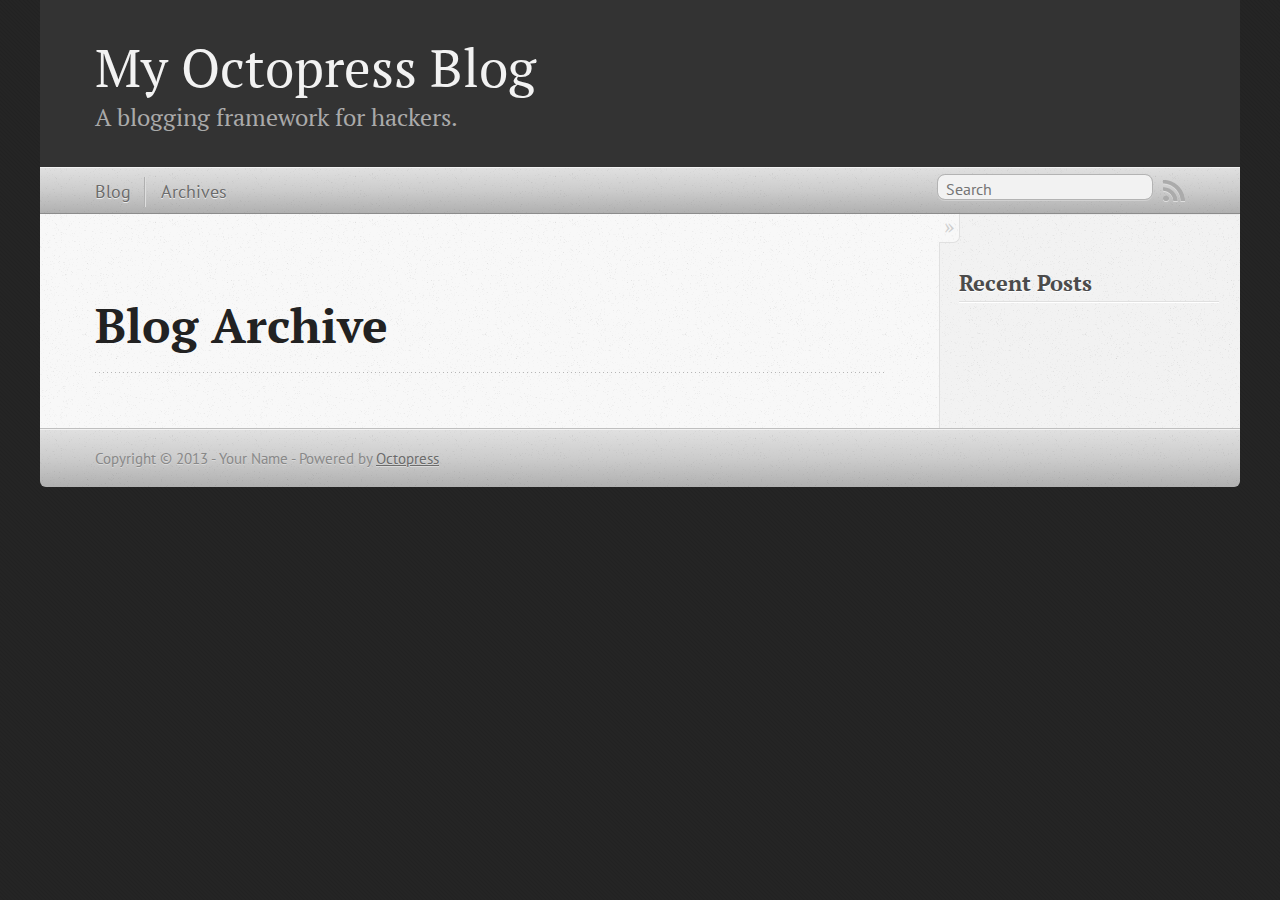
==== blog/archives/index.html @ 6d1e31b2 "Site updated at 2013-06-18 00:39:48 UTC" ====
<!DOCTYPE html>
<!--[if IEMobile 7 ]><html class="no-js iem7"><![endif]-->
<!--[if lt IE 9]><html class="no-js lte-ie8"><![endif]-->
<!--[if (gt IE 8)|(gt IEMobile 7)|!(IEMobile)|!(IE)]><!--><html class="no-js" lang="en"><!--<![endif]-->
<head>
  <meta charset="utf-8">
  <title>Blog Archive - My Octopress Blog</title>
  <meta name="author" content="Your Name">

  
  <meta name="description" content=" Blog Archive Recent Posts ">
  

  <!-- http://t.co/dKP3o1e -->
  <meta name="HandheldFriendly" content="True">
  <meta name="MobileOptimized" content="320">
  <meta name="viewport" content="width=device-width, initial-scale=1">

  
  <link rel="canonical" href="http://umakoz.github.io/blog/archives">
  <link href="/favicon.png" rel="icon">
  <link href="/stylesheets/screen.css" media="screen, projection" rel="stylesheet" type="text/css">
  <link href="/atom.xml" rel="alternate" title="My Octopress Blog" type="application/atom+xml">
  <script src="/javascripts/modernizr-2.0.js"></script>
  <script src="//ajax.googleapis.com/ajax/libs/jquery/1.9.1/jquery.min.js"></script>
  <script>!window.jQuery && document.write(unescape('%3Cscript src="./javascripts/lib/jquery.min.js"%3E%3C/script%3E'))</script>
  <script src="/javascripts/octopress.js" type="text/javascript"></script>
  <!--Fonts from Google"s Web font directory at http://google.com/webfonts -->
<link href="http://fonts.googleapis.com/css?family=PT+Serif:regular,italic,bold,bolditalic" rel="stylesheet" type="text/css">
<link href="http://fonts.googleapis.com/css?family=PT+Sans:regular,italic,bold,bolditalic" rel="stylesheet" type="text/css">

  

</head>

<body   >
  <header role="banner"><hgroup>
  <h1><a href="/">My Octopress Blog</a></h1>
  
    <h2>A blogging framework for hackers.</h2>
  
</hgroup>

</header>
  <nav role="navigation"><ul class="subscription" data-subscription="rss">
  <li><a href="/atom.xml" rel="subscribe-rss" title="subscribe via RSS">RSS</a></li>
  
</ul>
  
<form action="http://google.com/search" method="get">
  <fieldset role="search">
    <input type="hidden" name="q" value="site:umakoz.github.io" />
    <input class="search" type="text" name="q" results="0" placeholder="Search"/>
  </fieldset>
</form>
  
<ul class="main-navigation">
  <li><a href="/">Blog</a></li>
  <li><a href="/blog/archives">Archives</a></li>
</ul>

</nav>
  <div id="main">
    <div id="content">
      <div>
<article role="article">
  
  <header>
    <h1 class="entry-title">Blog Archive</h1>
    
  </header>
  
  <div id="blog-archives">

</div>

  
</article>

</div>

<aside class="sidebar">
  
    <section>
  <h1>Recent Posts</h1>
  <ul id="recent_posts">
    
  </ul>
</section>





  
</aside>


    </div>
  </div>
  <footer role="contentinfo"><p>
  Copyright &copy; 2013 - Your Name -
  <span class="credit">Powered by <a href="http://octopress.org">Octopress</a></span>
</p>

</footer>
  







  <script type="text/javascript">
    (function(){
      var twitterWidgets = document.createElement('script');
      twitterWidgets.type = 'text/javascript';
      twitterWidgets.async = true;
      twitterWidgets.src = 'http://platform.twitter.com/widgets.js';
      document.getElementsByTagName('head')[0].appendChild(twitterWidgets);
    })();
  </script>





</body>
</html>
---- stylesheets/screen.css ----
html,body,div,span,applet,object,iframe,h1,h2,h3,h4,h5,h6,p,blockquote,pre,a,abbr,acronym,address,big,cite,code,del,dfn,em,img,ins,kbd,q,s,samp,small,strike,strong,sub,sup,tt,var,b,u,i,center,dl,dt,dd,ol,ul,li,fieldset,form,label,legend,table,caption,tbody,tfoot,thead,tr,th,td,article,aside,canvas,details,embed,figure,figcaption,footer,header,hgroup,menu,nav,output,ruby,section,summary,time,mark,audio,video{margin:0;padding:0;border:0;font:inherit;font-size:100%;vertical-align:baseline}html{line-height:1}ol,ul{list-style:none}table{border-collapse:collapse;border-spacing:0}caption,th,td{text-align:left;font-weight:normal;vertical-align:middle}q,blockquote{quotes:none}q:before,q:after,blockquote:before,blockquote:after{content:"";content:none}a img{border:none}article,aside,details,figcaption,figure,footer,header,hgroup,menu,nav,section,summary{display:block}article,aside,details,figcaption,figure,footer,header,hgroup,menu,nav,section,summary{display:block}a{color:#1863a1}a:visited{color:#751590}a:focus{color:#0181eb}a:hover{color:#0181eb}a:active{color:#01579f}aside.sidebar a{color:#1863a1}aside.sidebar a:focus{color:#0181eb}aside.sidebar a:hover{color:#0181eb}aside.sidebar a:active{color:#01579f}a{-webkit-transition:color 0.3s;-moz-transition:color 0.3s;-o-transition:color 0.3s;transition:color 0.3s}html{background:#252525 url('/images/line-tile.png?1371515171') top left}body>div{background:#f2f2f2 url('/images/noise.png?1371515171') top left;border-bottom:1px solid #bfbfbf}body>div>div{background:#f8f8f8 url('/images/noise.png?1371515171') top left;border-right:1px solid #e0e0e0}.heading,body>header h1,h1,h2,h3,h4,h5,h6{font-family:"PT Serif","Georgia","Helvetica Neue",Arial,sans-serif}.sans,body>header h2,article header p.meta,article>footer,#content .blog-index footer,html .gist .gist-file .gist-meta,#blog-archives a.category,#blog-archives time,aside.sidebar section,body>footer{font-family:"PT Sans","Helvetica Neue",Arial,sans-serif}.serif,body,#content .blog-index a[rel=full-article]{font-family:"PT Serif",Georgia,Times,"Times New Roman",serif}.mono,pre,code,tt,p code,li code{font-family:Menlo,Monaco,"Andale Mono","lucida console","Courier New",monospace}body>header h1{font-size:2.2em;font-family:"PT Serif","Georgia","Helvetica Neue",Arial,sans-serif;font-weight:normal;line-height:1.2em;margin-bottom:0.6667em}body>header h2{font-family:"PT Serif","Georgia","Helvetica Neue",Arial,sans-serif}body{line-height:1.5em;color:#222}h1{font-size:2.2em;line-height:1.2em}@media only screen and (min-width: 992px){body{font-size:1.15em}h1{font-size:2.6em;line-height:1.2em}}h1,h2,h3,h4,h5,h6{text-rendering:optimizelegibility;margin-bottom:1em;font-weight:bold}h2,section h1{font-size:1.5em}h3,section h2,section section h1{font-size:1.3em}h4,section h3,section section h2,section section section h1{font-size:1em}h5,section h4,section section h3{font-size:.9em}h6,section h5,section section h4,section section section h3{font-size:.8em}p,article blockquote,ul,ol{margin-bottom:1.5em}ul{list-style-type:disc}ul ul{list-style-type:circle;margin-bottom:0px}ul ul ul{list-style-type:square;margin-bottom:0px}ol{list-style-type:decimal}ol ol{list-style-type:lower-alpha;margin-bottom:0px}ol ol ol{list-style-type:lower-roman;margin-bottom:0px}ul,ul ul,ul ol,ol,ol ul,ol ol{margin-left:1.3em}ul ul,ul ol,ol ul,ol ol{margin-bottom:0em}strong{font-weight:bold}em{font-style:italic}sup,sub{font-size:0.75em;position:relative;display:inline-block;padding:0 .2em;line-height:.8em}sup{top:-0.5em}sub{bottom:-0.5em}a[rev='footnote']{font-size:.75em;padding:0 .3em;line-height:1}q{font-style:italic}q:before{content:"\201C"}q:after{content:"\201D"}em,dfn{font-style:italic}strong,dfn{font-weight:bold}del,s{text-decoration:line-through}abbr,acronym{border-bottom:1px dotted;cursor:help}hr{margin-bottom:0.2em}small{font-size:.8em}big{font-size:1.2em}article blockquote{font-style:italic;position:relative;font-size:1.2em;line-height:1.5em;padding-left:1em;border-left:4px solid rgba(170,170,170,0.5)}article blockquote cite{font-style:italic}article blockquote cite a{color:#aaa !important;word-wrap:break-word}article blockquote cite:before{content:'\2014';padding-right:.3em;padding-left:.3em;color:#aaa}@media only screen and (min-width: 992px){article blockquote{padding-left:1.5em;border-left-width:4px}}.pullquote-right:before,.pullquote-left:before{padding:0;border:none;content:attr(data-pullquote);float:right;width:45%;margin:.5em 0 1em 1.5em;position:relative;top:7px;font-size:1.4em;line-height:1.45em}.pullquote-left:before{float:left;margin:.5em 1.5em 1em 0}.force-wrap,article a,aside.sidebar a{white-space:-moz-pre-wrap;white-space:-pre-wrap;white-space:-o-pre-wrap;white-space:pre-wrap;word-wrap:break-word}.group,body>header,body>nav,body>footer,body #content>article,body #content>div>article,body #content>div>section,body div.pagination,aside.sidebar,#main,#content,.sidebar{*zoom:1}.group:after,body>header:after,body>nav:after,body>footer:after,body #content>article:after,body #content>div>article:after,body #content>div>section:after,body div.pagination:after,aside.sidebar:after,#main:after,#content:after,.sidebar:after{content:"";display:table;clear:both}body{-webkit-text-size-adjust:none;max-width:1200px;position:relative;margin:0 auto}body>header,body>nav,body>footer,body #content>article,body #content>div>article,body #content>div>section{padding-left:18px;padding-right:18px}@media only screen and (min-width: 480px){body>header,body>nav,body>footer,body #content>article,body #content>div>article,body #content>div>section{padding-left:25px;padding-right:25px}}@media only screen and (min-width: 768px){body>header,body>nav,body>footer,body #content>article,body #content>div>article,body #content>div>section{padding-left:35px;padding-right:35px}}@media only screen and (min-width: 992px){body>header,body>nav,body>footer,body #content>article,body #content>div>article,body #content>div>section{padding-left:55px;padding-right:55px}}body div.pagination{margin-left:18px;margin-right:18px}@media only screen and (min-width: 480px){body div.pagination{margin-left:25px;margin-right:25px}}@media only screen and (min-width: 768px){body div.pagination{margin-left:35px;margin-right:35px}}@media only screen and (min-width: 992px){body div.pagination{margin-left:55px;margin-right:55px}}body>header{font-size:1em;padding-top:1.5em;padding-bottom:1.5em}#content{overflow:hidden}#content>div,#content>article{width:100%}aside.sidebar{float:none;padding:0 18px 1px;background-color:#f7f7f7;border-top:1px solid #e0e0e0}.flex-content,article img,article video,article .flash-video,aside.sidebar img{max-width:100%;height:auto}.basic-alignment.left,article img.left,article video.left,article .left.flash-video,aside.sidebar img.left{float:left;margin-right:1.5em}.basic-alignment.right,article img.right,article video.right,article .right.flash-video,aside.sidebar img.right{float:right;margin-left:1.5em}.basic-alignment.center,article img.center,article video.center,article .center.flash-video,aside.sidebar img.center{display:block;margin:0 auto 1.5em}.basic-alignment.left,article img.left,article video.left,article .left.flash-video,aside.sidebar img.left,.basic-alignment.right,article img.right,article video.right,article .right.flash-video,aside.sidebar img.right{margin-bottom:.8em}.toggle-sidebar,.no-sidebar .toggle-sidebar{display:none}@media only screen and (min-width: 750px){body.sidebar-footer aside.sidebar{float:none;width:auto;clear:left;margin:0;padding:0 35px 1px;background-color:#f7f7f7;border-top:1px solid #eaeaea}body.sidebar-footer aside.sidebar section.odd,body.sidebar-footer aside.sidebar section.even{float:left;width:48%}body.sidebar-footer aside.sidebar section.odd{margin-left:0}body.sidebar-footer aside.sidebar section.even{margin-left:4%}body.sidebar-footer aside.sidebar.thirds section{width:30%;margin-left:5%}body.sidebar-footer aside.sidebar.thirds section.first{margin-left:0;clear:both}}body.sidebar-footer #content{margin-right:0px}body.sidebar-footer .toggle-sidebar{display:none}@media only screen and (min-width: 550px){body>header{font-size:1em}}@media only screen and (min-width: 750px){aside.sidebar{float:none;width:auto;clear:left;margin:0;padding:0 35px 1px;background-color:#f7f7f7;border-top:1px solid #eaeaea}aside.sidebar section.odd,aside.sidebar section.even{float:left;width:48%}aside.sidebar section.odd{margin-left:0}aside.sidebar section.even{margin-left:4%}aside.sidebar.thirds section{width:30%;margin-left:5%}aside.sidebar.thirds section.first{margin-left:0;clear:both}}@media only screen and (min-width: 768px){body{-webkit-text-size-adjust:auto}body>header{font-size:1.2em}#main{padding:0;margin:0 auto}#content{overflow:visible;margin-right:240px;position:relative}.no-sidebar #content{margin-right:0;border-right:0}.collapse-sidebar #content{margin-right:20px}#content>div,#content>article{padding-top:17.5px;padding-bottom:17.5px;float:left}aside.sidebar{width:210px;padding:0 15px 15px;background:none;clear:none;float:left;margin:0 -100% 0 0}aside.sidebar section{width:auto;margin-left:0}aside.sidebar section.odd,aside.sidebar section.even{float:none;width:auto;margin-left:0}.collapse-sidebar aside.sidebar{float:none;width:auto;clear:left;margin:0;padding:0 35px 1px;background-color:#f7f7f7;border-top:1px solid #eaeaea}.collapse-sidebar aside.sidebar section.odd,.collapse-sidebar aside.sidebar section.even{float:left;width:48%}.collapse-sidebar aside.sidebar section.odd{margin-left:0}.collapse-sidebar aside.sidebar section.even{margin-left:4%}.collapse-sidebar aside.sidebar.thirds section{width:30%;margin-left:5%}.collapse-sidebar aside.sidebar.thirds section.first{margin-left:0;clear:both}}@media only screen and (min-width: 992px){body>header{font-size:1.3em}#content{margin-right:300px}#content>div,#content>article{padding-top:27.5px;padding-bottom:27.5px}aside.sidebar{width:260px;padding:1.2em 20px 20px}.collapse-sidebar aside.sidebar{padding-left:55px;padding-right:55px}}@media only screen and (min-width: 768px){ul,ol{margin-left:0}}body>header{background:#333}body>header h1{display:inline-block;margin:0}body>header h1 a,body>header h1 a:visited,body>header h1 a:hover{color:#f2f2f2;text-decoration:none}body>header h2{margin:.2em 0 0;font-size:1em;color:#aaa;font-weight:normal}body>nav{position:relative;background-color:#ccc;background:url('/images/noise.png?1371515171'),-webkit-gradient(linear, 50% 0%, 50% 100%, color-stop(0%, #e0e0e0), color-stop(50%, #cccccc), color-stop(100%, #b0b0b0));background:url('/images/noise.png?1371515171'),-webkit-linear-gradient(#e0e0e0,#cccccc,#b0b0b0);background:url('/images/noise.png?1371515171'),-moz-linear-gradient(#e0e0e0,#cccccc,#b0b0b0);background:url('/images/noise.png?1371515171'),-o-linear-gradient(#e0e0e0,#cccccc,#b0b0b0);background:url('/images/noise.png?1371515171'),linear-gradient(#e0e0e0,#cccccc,#b0b0b0);border-top:1px solid #f2f2f2;border-bottom:1px solid #8c8c8c;padding-top:.35em;padding-bottom:.35em}body>nav form{-webkit-background-clip:padding;-moz-background-clip:padding;background-clip:padding-box;margin:0;padding:0}body>nav form .search{padding:.3em .5em 0;font-size:.85em;font-family:"PT Sans","Helvetica Neue",Arial,sans-serif;line-height:1.1em;width:95%;-webkit-border-radius:0.5em;-moz-border-radius:0.5em;-ms-border-radius:0.5em;-o-border-radius:0.5em;border-radius:0.5em;-webkit-background-clip:padding;-moz-background-clip:padding;background-clip:padding-box;-webkit-box-shadow:#d1d1d1 0 1px;-moz-box-shadow:#d1d1d1 0 1px;box-shadow:#d1d1d1 0 1px;background-color:#f2f2f2;border:1px solid #b3b3b3;color:#888}body>nav form .search:focus{color:#444;border-color:#80b1df;-webkit-box-shadow:#80b1df 0 0 4px,#80b1df 0 0 3px inset;-moz-box-shadow:#80b1df 0 0 4px,#80b1df 0 0 3px inset;box-shadow:#80b1df 0 0 4px,#80b1df 0 0 3px inset;background-color:#fff;outline:none}body>nav fieldset[role=search]{float:right;width:48%}body>nav fieldset.mobile-nav{float:left;width:48%}body>nav fieldset.mobile-nav select{width:100%;font-size:.8em;border:1px solid #888}body>nav ul{display:none}@media only screen and (min-width: 550px){body>nav{font-size:.9em}body>nav ul{margin:0;padding:0;border:0;overflow:hidden;*zoom:1;float:left;display:block;padding-top:.15em}body>nav ul li{list-style-image:none;list-style-type:none;margin-left:0;white-space:nowrap;display:inline;float:left;padding-left:0;padding-right:0}body>nav ul li:first-child,body>nav ul li.first{padding-left:0}body>nav ul li:last-child{padding-right:0}body>nav ul li.last{padding-right:0}body>nav ul.subscription{margin-left:.8em;float:right}body>nav ul.subscription li:last-child a{padding-right:0}body>nav ul li{margin:0}body>nav a{color:#6b6b6b;font-family:"PT Sans","Helvetica Neue",Arial,sans-serif;text-shadow:#ebebeb 0 1px;float:left;text-decoration:none;font-size:1.1em;padding:.1em 0;line-height:1.5em}body>nav a:visited{color:#6b6b6b}body>nav a:hover{color:#2b2b2b}body>nav li+li{border-left:1px solid #b0b0b0;margin-left:.8em}body>nav li+li a{padding-left:.8em;border-left:1px solid #dedede}body>nav form{float:right;text-align:left;padding-left:.8em;width:175px}body>nav form .search{width:93%;font-size:.95em;line-height:1.2em}body>nav ul[data-subscription$=email]+form{width:97px}body>nav ul[data-subscription$=email]+form .search{width:91%}body>nav fieldset.mobile-nav{display:none}body>nav fieldset[role=search]{width:99%}}@media only screen and (min-width: 992px){body>nav form{width:215px}body>nav ul[data-subscription$=email]+form{width:147px}}.no-placeholder body>nav .search{background:#f2f2f2 url('/images/search.png?1371515171') 0.3em 0.25em no-repeat;text-indent:1.3em}@media only screen and (min-width: 550px){.maskImage body>nav ul[data-subscription$=email]+form{width:123px}}@media only screen and (min-width: 992px){.maskImage body>nav ul[data-subscription$=email]+form{width:173px}}.maskImage ul.subscription{position:relative;top:.2em}.maskImage ul.subscription li,.maskImage ul.subscription a{border:0;padding:0}.maskImage a[rel=subscribe-rss]{position:relative;top:0px;text-indent:-999999em;background-color:#dedede;border:0;padding:0}.maskImage a[rel=subscribe-rss],.maskImage a[rel=subscribe-rss]:after{-webkit-mask-image:url('/images/rss.png?1371515171');-moz-mask-image:url('/images/rss.png?1371515171');-ms-mask-image:url('/images/rss.png?1371515171');-o-mask-image:url('/images/rss.png?1371515171');mask-image:url('/images/rss.png?1371515171');-webkit-mask-repeat:no-repeat;-moz-mask-repeat:no-repeat;-ms-mask-repeat:no-repeat;-o-mask-repeat:no-repeat;mask-repeat:no-repeat;width:22px;height:22px}.maskImage a[rel=subscribe-rss]:after{content:"";position:absolute;top:-1px;left:0;background-color:#ababab}.maskImage a[rel=subscribe-rss]:hover:after{background-color:#9e9e9e}.maskImage a[rel=subscribe-email]{position:relative;top:0px;text-indent:-999999em;background-color:#dedede;border:0;padding:0}.maskImage a[rel=subscribe-email],.maskImage a[rel=subscribe-email]:after{-webkit-mask-image:url('/images/email.png?1371515171');-moz-mask-image:url('/images/email.png?1371515171');-ms-mask-image:url('/images/email.png?1371515171');-o-mask-image:url('/images/email.png?1371515171');mask-image:url('/images/email.png?1371515171');-webkit-mask-repeat:no-repeat;-moz-mask-repeat:no-repeat;-ms-mask-repeat:no-repeat;-o-mask-repeat:no-repeat;mask-repeat:no-repeat;width:28px;height:22px}.maskImage a[rel=subscribe-email]:after{content:"";position:absolute;top:-1px;left:0;background-color:#ababab}.maskImage a[rel=subscribe-email]:hover:after{background-color:#9e9e9e}article{padding-top:1em}article header{position:relative;padding-top:2em;padding-bottom:1em;margin-bottom:1em;background:url('[data-uri]') bottom left repeat-x}article header h1{margin:0}article header h1 a{text-decoration:none}article header h1 a:hover{text-decoration:underline}article header p{font-size:.9em;color:#aaa;margin:0}article header p.meta{text-transform:uppercase;position:absolute;top:0}@media only screen and (min-width: 768px){article header{margin-bottom:1.5em;padding-bottom:1em;background:url('[data-uri]') bottom left repeat-x}}article h2{padding-top:0.8em;background:url('[data-uri]') top left repeat-x}.entry-content article h2:first-child,article header+h2{padding-top:0}article h2:first-child,article header+h2{background:none}article .feature{padding-top:.5em;margin-bottom:1em;padding-bottom:1em;background:url('[data-uri]') bottom left repeat-x;font-size:2.0em;font-style:italic;line-height:1.3em}article img,article video,article .flash-video{-webkit-border-radius:0.3em;-moz-border-radius:0.3em;-ms-border-radius:0.3em;-o-border-radius:0.3em;border-radius:0.3em;-webkit-box-shadow:rgba(0,0,0,0.15) 0 1px 4px;-moz-box-shadow:rgba(0,0,0,0.15) 0 1px 4px;box-shadow:rgba(0,0,0,0.15) 0 1px 4px;-webkit-box-sizing:border-box;-moz-box-sizing:border-box;box-sizing:border-box;border:#fff 0.5em solid}article video,article .flash-video{margin:0 auto 1.5em}article video{display:block;width:100%}article .flash-video>div{position:relative;display:block;padding-bottom:56.25%;padding-top:1px;height:0;overflow:hidden}article .flash-video>div iframe,article .flash-video>div object,article .flash-video>div embed{position:absolute;top:0;left:0;width:100%;height:100%}article>footer{padding-bottom:2.5em;margin-top:2em}article>footer p.meta{margin-bottom:.8em;font-size:.85em;clear:both;overflow:hidden}.blog-index article+article{background:url('[data-uri]') top left repeat-x}#content .blog-index{padding-top:0;padding-bottom:0}#content .blog-index article{padding-top:2em}#content .blog-index article header{background:none;padding-bottom:0}#content .blog-index article h1{font-size:2.2em}#content .blog-index article h1 a{color:inherit}#content .blog-index article h1 a:hover{color:#0181eb}#content .blog-index a[rel=full-article]{background:#ebebeb;display:inline-block;padding:.4em .8em;margin-right:.5em;text-decoration:none;color:#666;-webkit-transition:background-color 0.5s;-moz-transition:background-color 0.5s;-o-transition:background-color 0.5s;transition:background-color 0.5s}#content .blog-index a[rel=full-article]:hover{background:#0181eb;text-shadow:none;color:#f8f8f8}#content .blog-index footer{margin-top:1em}.separator,article>footer .byline+time:before,article>footer time+time:before,article>footer .comments:before,article>footer .byline ~ .categories:before{content:"\2022 ";padding:0 .4em 0 .2em;display:inline-block}#content div.pagination{text-align:center;font-size:.95em;position:relative;background:url('[data-uri]') top left repeat-x;padding-top:1.5em;padding-bottom:1.5em}#content div.pagination a{text-decoration:none;color:#aaa}#content div.pagination a.prev{position:absolute;left:0}#content div.pagination a.next{position:absolute;right:0}#content div.pagination a:hover{color:#0181eb}#content div.pagination a[href*=archive]:before,#content div.pagination a[href*=archive]:after{content:'\2014';padding:0 .3em}p.meta+.sharing{padding-top:1em;padding-left:0;background:url('[data-uri]') top left repeat-x}#fb-root{display:none}.highlight,html .gist .gist-file .gist-syntax .gist-highlight{border:1px solid #05232b !important}.highlight table td.code,html .gist .gist-file .gist-syntax .gist-highlight table td.code{width:100%}.highlight .line-numbers,html .gist .gist-file .gist-syntax .highlight .line_numbers{text-align:right;font-size:13px;line-height:1.45em;background:#073642 url('/images/noise.png?1371515171') top left !important;border-right:1px solid #00232c !important;-webkit-box-shadow:#083e4b -1px 0 inset;-moz-box-shadow:#083e4b -1px 0 inset;box-shadow:#083e4b -1px 0 inset;text-shadow:#021014 0 -1px;padding:.8em !important;-webkit-border-radius:0;-moz-border-radius:0;-ms-border-radius:0;-o-border-radius:0;border-radius:0}.highlight .line-numbers span,html .gist .gist-file .gist-syntax .highlight .line_numbers span{color:#586e75 !important}figure.code,.gist-file,pre{-webkit-box-shadow:rgba(0,0,0,0.06) 0 0 10px;-moz-box-shadow:rgba(0,0,0,0.06) 0 0 10px;box-shadow:rgba(0,0,0,0.06) 0 0 10px}figure.code .highlight pre,.gist-file .highlight pre,pre .highlight pre{-webkit-box-shadow:none;-moz-box-shadow:none;box-shadow:none}.gist .highlight *::-moz-selection,figure.code .highlight *::-moz-selection{background:#386774;color:inherit;text-shadow:#002b36 0 1px}.gist .highlight *::-webkit-selection,figure.code .highlight *::-webkit-selection{background:#386774;color:inherit;text-shadow:#002b36 0 1px}.gist .highlight *::selection,figure.code .highlight *::selection{background:#386774;color:inherit;text-shadow:#002b36 0 1px}html .gist .gist-file{margin-bottom:1.8em;position:relative;border:none;padding-top:26px !important}html .gist .gist-file .highlight{margin-bottom:0}html .gist .gist-file .gist-syntax{border-bottom:0 !important;background:none !important}html .gist .gist-file .gist-syntax .gist-highlight{background:#002b36 !important}html .gist .gist-file .gist-syntax .highlight pre{padding:0}html .gist .gist-file .gist-meta{padding:.6em 0.8em;border:1px solid #083e4b !important;color:#586e75;font-size:.7em !important;background:#073642 url('/images/noise.png?1371515171') top left;line-height:1.5em}html .gist .gist-file .gist-meta a{color:#75878b !important;text-decoration:none}html .gist .gist-file .gist-meta a:hover{text-decoration:underline}html .gist .gist-file .gist-meta a:hover{color:#93a1a1 !important}html .gist .gist-file .gist-meta a[href*='#file']{position:absolute;top:0;left:0;right:-10px;color:#474747 !important}html .gist .gist-file .gist-meta a[href*='#file']:hover{color:#1863a1 !important}html .gist .gist-file .gist-meta a[href*=raw]{top:.4em}pre{background:#002b36 url('/images/noise.png?1371515171') top left;-webkit-border-radius:0.4em;-moz-border-radius:0.4em;-ms-border-radius:0.4em;-o-border-radius:0.4em;border-radius:0.4em;border:1px solid #05232b;line-height:1.45em;font-size:13px;margin-bottom:2.1em;padding:.8em 1em;color:#93a1a1;overflow:auto}h3.filename+pre{-moz-border-radius-topleft:0px;-webkit-border-top-left-radius:0px;border-top-left-radius:0px;-moz-border-radius-topright:0px;-webkit-border-top-right-radius:0px;border-top-right-radius:0px}p code,li code{display:inline-block;white-space:no-wrap;background:#fff;font-size:.8em;line-height:1.5em;color:#555;border:1px solid #ddd;-webkit-border-radius:0.4em;-moz-border-radius:0.4em;-ms-border-radius:0.4em;-o-border-radius:0.4em;border-radius:0.4em;padding:0 .3em;margin:-1px 0}p pre code,li pre code{font-size:1em !important;background:none;border:none}.pre-code,html .gist .gist-file .gist-syntax .highlight pre,.highlight code{font-family:Menlo,Monaco,"Andale Mono","lucida console","Courier New",monospace !important;overflow:scroll;overflow-y:hidden;display:block;padding:.8em;overflow-x:auto;line-height:1.45em;background:#002b36 url('/images/noise.png?1371515171') top left !important;color:#93a1a1 !important}.pre-code span,html .gist .gist-file .gist-syntax .highlight pre span,.highlight code span{color:#93a1a1 !important}.pre-code span,html .gist .gist-file .gist-syntax .highlight pre span,.highlight code span{font-style:normal !important;font-weight:normal !important}.pre-code .c,html .gist .gist-file .gist-syntax .highlight pre .c,.highlight code .c{color:#586e75 !important;font-style:italic !important}.pre-code .cm,html .gist .gist-file .gist-syntax .highlight pre .cm,.highlight code .cm{color:#586e75 !important;font-style:italic !important}.pre-code .cp,html .gist .gist-file .gist-syntax .highlight pre .cp,.highlight code .cp{color:#586e75 !important;font-style:italic !important}.pre-code .c1,html .gist .gist-file .gist-syntax .highlight pre .c1,.highlight code .c1{color:#586e75 !important;font-style:italic !important}.pre-code .cs,html .gist .gist-file .gist-syntax .highlight pre .cs,.highlight code .cs{color:#586e75 !important;font-weight:bold !important;font-style:italic !important}.pre-code .err,html .gist .gist-file .gist-syntax .highlight pre .err,.highlight code .err{color:#dc322f !important;background:none !important}.pre-code .k,html .gist .gist-file .gist-syntax .highlight pre .k,.highlight code .k{color:#cb4b16 !important}.pre-code .o,html .gist .gist-file .gist-syntax .highlight pre .o,.highlight code .o{color:#93a1a1 !important;font-weight:bold !important}.pre-code .p,html .gist .gist-file .gist-syntax .highlight pre .p,.highlight code .p{color:#93a1a1 !important}.pre-code .ow,html .gist .gist-file .gist-syntax .highlight pre .ow,.highlight code .ow{color:#2aa198 !important;font-weight:bold !important}.pre-code .gd,html .gist .gist-file .gist-syntax .highlight pre .gd,.highlight code .gd{color:#93a1a1 !important;background-color:#372c34 !important;display:inline-block}.pre-code .gd .x,html .gist .gist-file .gist-syntax .highlight pre .gd .x,.highlight code .gd .x{color:#93a1a1 !important;background-color:#4d2d33 !important;display:inline-block}.pre-code .ge,html .gist .gist-file .gist-syntax .highlight pre .ge,.highlight code .ge{color:#93a1a1 !important;font-style:italic !important}.pre-code .gh,html .gist .gist-file .gist-syntax .highlight pre .gh,.highlight code .gh{color:#586e75 !important}.pre-code .gi,html .gist .gist-file .gist-syntax .highlight pre .gi,.highlight code .gi{color:#93a1a1 !important;background-color:#1a412b !important;display:inline-block}.pre-code .gi .x,html .gist .gist-file .gist-syntax .highlight pre .gi .x,.highlight code .gi .x{color:#93a1a1 !important;background-color:#355720 !important;display:inline-block}.pre-code .gs,html .gist .gist-file .gist-syntax .highlight pre .gs,.highlight code .gs{color:#93a1a1 !important;font-weight:bold !important}.pre-code .gu,html .gist .gist-file .gist-syntax .highlight pre .gu,.highlight code .gu{color:#6c71c4 !important}.pre-code .kc,html .gist .gist-file .gist-syntax .highlight pre .kc,.highlight code .kc{color:#859900 !important;font-weight:bold !important}.pre-code .kd,html .gist .gist-file .gist-syntax .highlight pre .kd,.highlight code .kd{color:#268bd2 !important}.pre-code .kp,html .gist .gist-file .gist-syntax .highlight pre .kp,.highlight code .kp{color:#cb4b16 !important;font-weight:bold !important}.pre-code .kr,html .gist .gist-file .gist-syntax .highlight pre .kr,.highlight code .kr{color:#d33682 !important;font-weight:bold !important}.pre-code .kt,html .gist .gist-file .gist-syntax .highlight pre .kt,.highlight code .kt{color:#2aa198 !important}.pre-code .n,html .gist .gist-file .gist-syntax .highlight pre .n,.highlight code .n{color:#268bd2 !important}.pre-code .na,html .gist .gist-file .gist-syntax .highlight pre .na,.highlight code .na{color:#268bd2 !important}.pre-code .nb,html .gist .gist-file .gist-syntax .highlight pre .nb,.highlight code .nb{color:#859900 !important}.pre-code .nc,html .gist .gist-file .gist-syntax .highlight pre .nc,.highlight code .nc{color:#d33682 !important}.pre-code .no,html .gist .gist-file .gist-syntax .highlight pre .no,.highlight code .no{color:#b58900 !important}.pre-code .nl,html .gist .gist-file .gist-syntax .highlight pre .nl,.highlight code .nl{color:#859900 !important}.pre-code .ne,html .gist .gist-file .gist-syntax .highlight pre .ne,.highlight code .ne{color:#268bd2 !important;font-weight:bold !important}.pre-code .nf,html .gist .gist-file .gist-syntax .highlight pre .nf,.highlight code .nf{color:#268bd2 !important;font-weight:bold !important}.pre-code .nn,html .gist .gist-file .gist-syntax .highlight pre .nn,.highlight code .nn{color:#b58900 !important}.pre-code .nt,html .gist .gist-file .gist-syntax .highlight pre .nt,.highlight code .nt{color:#268bd2 !important;font-weight:bold !important}.pre-code .nx,html .gist .gist-file .gist-syntax .highlight pre .nx,.highlight code .nx{color:#b58900 !important}.pre-code .vg,html .gist .gist-file .gist-syntax .highlight pre .vg,.highlight code .vg{color:#268bd2 !important}.pre-code .vi,html .gist .gist-file .gist-syntax .highlight pre .vi,.highlight code .vi{color:#268bd2 !important}.pre-code .nv,html .gist .gist-file .gist-syntax .highlight pre .nv,.highlight code .nv{color:#268bd2 !important}.pre-code .mf,html .gist .gist-file .gist-syntax .highlight pre .mf,.highlight code .mf{color:#2aa198 !important}.pre-code .m,html .gist .gist-file .gist-syntax .highlight pre .m,.highlight code .m{color:#2aa198 !important}.pre-code .mh,html .gist .gist-file .gist-syntax .highlight pre .mh,.highlight code .mh{color:#2aa198 !important}.pre-code .mi,html .gist .gist-file .gist-syntax .highlight pre .mi,.highlight code .mi{color:#2aa198 !important}.pre-code .s,html .gist .gist-file .gist-syntax .highlight pre .s,.highlight code .s{color:#2aa198 !important}.pre-code .sd,html .gist .gist-file .gist-syntax .highlight pre .sd,.highlight code .sd{color:#2aa198 !important}.pre-code .s2,html .gist .gist-file .gist-syntax .highlight pre .s2,.highlight code .s2{color:#2aa198 !important}.pre-code .se,html .gist .gist-file .gist-syntax .highlight pre .se,.highlight code .se{color:#dc322f !important}.pre-code .si,html .gist .gist-file .gist-syntax .highlight pre .si,.highlight code .si{color:#268bd2 !important}.pre-code .sr,html .gist .gist-file .gist-syntax .highlight pre .sr,.highlight code .sr{color:#2aa198 !important}.pre-code .s1,html .gist .gist-file .gist-syntax .highlight pre .s1,.highlight code .s1{color:#2aa198 !important}.pre-code div .gd,html .gist .gist-file .gist-syntax .highlight pre div .gd,.highlight code div .gd,.pre-code div .gd .x,html .gist .gist-file .gist-syntax .highlight pre div .gd .x,.highlight code div .gd .x,.pre-code div .gi,html .gist .gist-file .gist-syntax .highlight pre div .gi,.highlight code div .gi,.pre-code div .gi .x,html .gist .gist-file .gist-syntax .highlight pre div .gi .x,.highlight code div .gi .x{display:inline-block;width:100%}.highlight,.gist-highlight{margin-bottom:1.8em;background:#002b36;overflow-y:hidden;overflow-x:auto}.highlight pre,.gist-highlight pre{background:none;-webkit-border-radius:0px;-moz-border-radius:0px;-ms-border-radius:0px;-o-border-radius:0px;border-radius:0px;border:none;padding:0;margin-bottom:0}pre::-webkit-scrollbar,.highlight::-webkit-scrollbar,.gist-highlight::-webkit-scrollbar{height:.5em;background:rgba(255,255,255,0.15)}pre::-webkit-scrollbar-thumb:horizontal,.highlight::-webkit-scrollbar-thumb:horizontal,.gist-highlight::-webkit-scrollbar-thumb:horizontal{background:rgba(255,255,255,0.2);-webkit-border-radius:4px;border-radius:4px}.highlight code{background:#000}figure.code{background:none;padding:0;border:0;margin-bottom:1.5em}figure.code pre{margin-bottom:0}figure.code figcaption{position:relative}figure.code .highlight{margin-bottom:0}.code-title,html .gist .gist-file .gist-meta a[href*='#file'],h3.filename,figure.code figcaption{text-align:center;font-size:13px;line-height:2em;text-shadow:#cbcccc 0 1px 0;color:#474747;font-weight:normal;margin-bottom:0;-moz-border-radius-topleft:5px;-webkit-border-top-left-radius:5px;border-top-left-radius:5px;-moz-border-radius-topright:5px;-webkit-border-top-right-radius:5px;border-top-right-radius:5px;font-family:"Helvetica Neue", Arial, "Lucida Grande", "Lucida Sans Unicode", Lucida, sans-serif;background:#aaa url('/images/code_bg.png?1371515171') top repeat-x;border:1px solid #565656;border-top-color:#cbcbcb;border-left-color:#a5a5a5;border-right-color:#a5a5a5;border-bottom:0}.download-source,html .gist .gist-file .gist-meta a[href*=raw],figure.code figcaption a{position:absolute;right:.8em;text-decoration:none;color:#666 !important;z-index:1;font-size:13px;text-shadow:#cbcccc 0 1px 0;padding-left:3em}.download-source:hover,html .gist .gist-file .gist-meta a[href*=raw]:hover,figure.code figcaption a:hover{text-decoration:underline}#archive #content>div,#archive #content>div>article{padding-top:0}#blog-archives{color:#aaa}#blog-archives article{padding:1em 0 1em;position:relative;background:url('[data-uri]') bottom left repeat-x}#blog-archives article:last-child{background:none}#blog-archives article footer{padding:0;margin:0}#blog-archives h1{color:#222;margin-bottom:.3em}#blog-archives h2{display:none}#blog-archives h1{font-size:1.5em}#blog-archives h1 a{text-decoration:none;color:inherit;font-weight:normal;display:inline-block}#blog-archives h1 a:hover{text-decoration:underline}#blog-archives h1 a:hover{color:#0181eb}#blog-archives a.category,#blog-archives time{color:#aaa}#blog-archives .entry-content{display:none}#blog-archives time{font-size:.9em;line-height:1.2em}#blog-archives time .month,#blog-archives time .day{display:inline-block}#blog-archives time .month{text-transform:uppercase}#blog-archives p{margin-bottom:1em}#blog-archives a,#blog-archives .entry-content a{color:inherit}#blog-archives a:hover,#blog-archives .entry-content a:hover{color:#0181eb}#blog-archives a:hover{color:#0181eb}@media only screen and (min-width: 550px){#blog-archives article{margin-left:5em}#blog-archives h2{margin-bottom:.3em;font-weight:normal;display:inline-block;position:relative;top:-1px;float:left}#blog-archives h2:first-child{padding-top:.75em}#blog-archives time{position:absolute;text-align:right;left:0em;top:1.8em}#blog-archives .year{display:none}#blog-archives article{padding-left:4.5em;padding-bottom:.7em}#blog-archives a.category{line-height:1.1em}}#content>.category article{margin-left:0;padding-left:6.8em}#content>.category .year{display:inline}.side-shadow-border,aside.sidebar section h1,aside.sidebar li{-webkit-box-shadow:#fff 0 1px;-moz-box-shadow:#fff 0 1px;box-shadow:#fff 0 1px}aside.sidebar{overflow:hidden;color:#4b4b4b;text-shadow:#fff 0 1px}aside.sidebar section{font-size:.8em;line-height:1.4em;margin-bottom:1.5em}aside.sidebar section h1{margin:1.5em 0 0;padding-bottom:.2em;border-bottom:1px solid #e0e0e0}aside.sidebar section h1+p{padding-top:.4em}aside.sidebar img{-webkit-border-radius:0.3em;-moz-border-radius:0.3em;-ms-border-radius:0.3em;-o-border-radius:0.3em;border-radius:0.3em;-webkit-box-shadow:rgba(0,0,0,0.15) 0 1px 4px;-moz-box-shadow:rgba(0,0,0,0.15) 0 1px 4px;box-shadow:rgba(0,0,0,0.15) 0 1px 4px;-webkit-box-sizing:border-box;-moz-box-sizing:border-box;box-sizing:border-box;border:#fff 0.3em solid}aside.sidebar ul{margin-bottom:0.5em;margin-left:0}aside.sidebar li{list-style:none;padding:.5em 0;margin:0;border-bottom:1px solid #e0e0e0}aside.sidebar li p:last-child{margin-bottom:0}aside.sidebar a{color:inherit;-webkit-transition:color 0.5s;-moz-transition:color 0.5s;-o-transition:color 0.5s;transition:color 0.5s}aside.sidebar:hover a{color:#1863a1}aside.sidebar:hover a:hover{color:#0181eb}.aside-alt-link,#pinboard_linkroll .pin-tag{color:#7e7e7e}.aside-alt-link:hover,#pinboard_linkroll .pin-tag:hover{color:#0181eb}@media only screen and (min-width: 768px){.toggle-sidebar{outline:none;position:absolute;right:-10px;top:0;bottom:0;display:inline-block;text-decoration:none;color:#cecece;width:9px;cursor:pointer}.toggle-sidebar:hover{background:#e9e9e9;background:-webkit-gradient(linear, 0% 50%, 100% 50%, color-stop(0%, rgba(224,224,224,0.5)), color-stop(100%, rgba(224,224,224,0)));background:-webkit-linear-gradient(left, rgba(224,224,224,0.5),rgba(224,224,224,0));background:-moz-linear-gradient(left, rgba(224,224,224,0.5),rgba(224,224,224,0));background:-o-linear-gradient(left, rgba(224,224,224,0.5),rgba(224,224,224,0));background:linear-gradient(left, rgba(224,224,224,0.5),rgba(224,224,224,0))}.toggle-sidebar:after{position:absolute;right:-11px;top:0;width:20px;font-size:1.2em;line-height:1.1em;padding-bottom:.15em;-moz-border-radius-bottomright:0.3em;-webkit-border-bottom-right-radius:0.3em;border-bottom-right-radius:0.3em;text-align:center;background:#f8f8f8 url('/images/noise.png?1371515171') top left;border-bottom:1px solid #e0e0e0;border-right:1px solid #e0e0e0;content:"\00BB";text-indent:-1px}.collapse-sidebar .toggle-sidebar{text-indent:0px;right:-20px;width:19px}.collapse-sidebar .toggle-sidebar:hover{background:#e9e9e9}.collapse-sidebar .toggle-sidebar:after{border-left:1px solid #e0e0e0;text-shadow:#fff 0 1px;content:"\00AB";left:0px;right:0;text-align:center;text-indent:0;border:0;border-right-width:0;background:none}}.googleplus h1{-moz-box-shadow:none !important;-webkit-box-shadow:none !important;-o-box-shadow:none !important;box-shadow:none !important;border-bottom:0px none !important}.googleplus a{text-decoration:none;white-space:normal !important;line-height:32px}.googleplus a img{float:left;margin-right:0.5em;border:0 none}.googleplus-hidden{position:absolute;top:-1000em;left:-1000em}#pinboard_linkroll .pin-title,#pinboard_linkroll .pin-description{display:block;margin-bottom:.5em}#pinboard_linkroll .pin-tag{text-decoration:none}#pinboard_linkroll .pin-tag:hover{text-decoration:underline}#pinboard_linkroll .pin-tag:after{content:','}#pinboard_linkroll .pin-tag:last-child:after{content:''}.delicious-posts a.delicious-link{margin-bottom:.5em;display:block}.delicious-posts p{font-size:1em}body>footer{font-size:.8em;color:#888;text-shadow:#d9d9d9 0 1px;background-color:#ccc;background:url('/images/noise.png?1371515171'),-webkit-gradient(linear, 50% 0%, 50% 100%, color-stop(0%, #e0e0e0), color-stop(50%, #cccccc), color-stop(100%, #b0b0b0));background:url('/images/noise.png?1371515171'),-webkit-linear-gradient(#e0e0e0,#cccccc,#b0b0b0);background:url('/images/noise.png?1371515171'),-moz-linear-gradient(#e0e0e0,#cccccc,#b0b0b0);background:url('/images/noise.png?1371515171'),-o-linear-gradient(#e0e0e0,#cccccc,#b0b0b0);background:url('/images/noise.png?1371515171'),linear-gradient(#e0e0e0,#cccccc,#b0b0b0);border-top:1px solid #f2f2f2;position:relative;padding-top:1em;padding-bottom:1em;margin-bottom:3em;-moz-border-radius-bottomleft:0.4em;-webkit-border-bottom-left-radius:0.4em;border-bottom-left-radius:0.4em;-moz-border-radius-bottomright:0.4em;-webkit-border-bottom-right-radius:0.4em;border-bottom-right-radius:0.4em;z-index:1}body>footer a{color:#6b6b6b}body>footer a:visited{color:#6b6b6b}body>footer a:hover{color:#484848}body>footer p:last-child{margin-bottom:0}
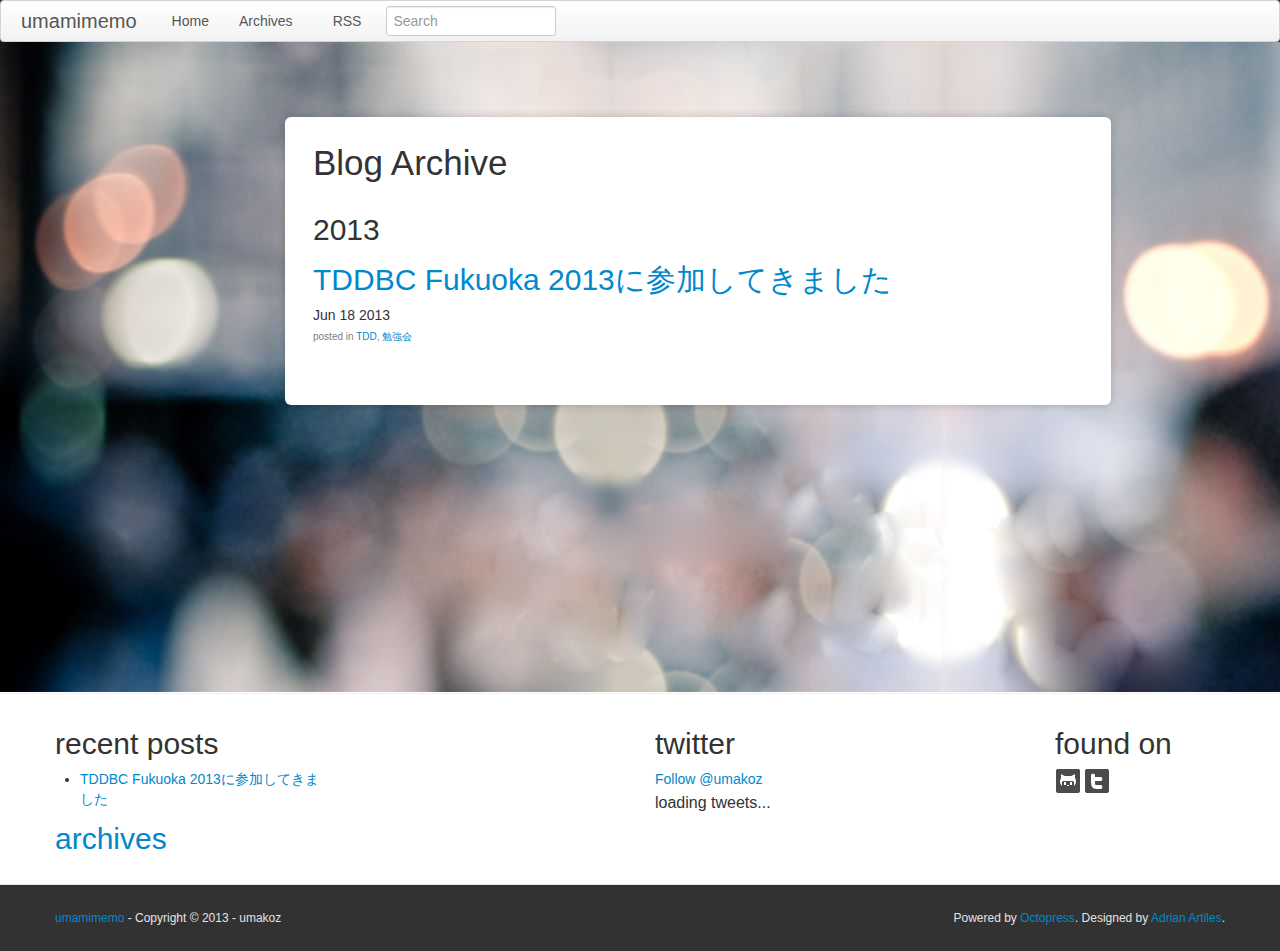
==== commit 082d6269: "Site updated at 2013-06-18 04:21:30 UTC" ====
--- a/blog/archives/index.html
+++ b/blog/archives/index.html
@@ -5,109 +5,222 @@
 <!--[if (gt IE 8)|(gt IEMobile 7)|!(IEMobile)|!(IE)]><!--><html class="no-js" lang="en"><!--<![endif]-->
 <head>
   <meta charset="utf-8">
-  <title>Blog Archive - My Octopress Blog</title>
-  <meta name="author" content="Your Name">
-
-  
-  <meta name="description" content=" Blog Archive Recent Posts ">
-  
-
+  <title>Blog Archive - umamimemo</title>
+  <meta name="author" content="umakoz">
+  <link rel="author" href="humans.txt">
+  <meta http-equiv="X-UA-Compatible" content="IE=edge,chrome=1">
+
+  
+    
+  
+  <meta name="description" content=" 2013 TDDBC Fukuoka 2013に参加してきました
+Jun 18 2013 posted in TDD, 勉強会 ">
+  
   <!-- http://t.co/dKP3o1e -->
   <meta name="HandheldFriendly" content="True">
   <meta name="MobileOptimized" content="320">
   <meta name="viewport" content="width=device-width, initial-scale=1">
 
   
-  <link rel="canonical" href="http://umakoz.github.io/blog/archives">
+  <link rel="canonical" href="http://www.makoz.net/blog/archives/">
   <link href="/favicon.png" rel="icon">
+  <link href='http://fonts.googleapis.com/css?family=Cantarell' rel='stylesheet' type='text/css'>
   <link href="/stylesheets/screen.css" media="screen, projection" rel="stylesheet" type="text/css">
-  <link href="/atom.xml" rel="alternate" title="My Octopress Blog" type="application/atom+xml">
-  <script src="/javascripts/modernizr-2.0.js"></script>
-  <script src="//ajax.googleapis.com/ajax/libs/jquery/1.9.1/jquery.min.js"></script>
-  <script>!window.jQuery && document.write(unescape('%3Cscript src="./javascripts/lib/jquery.min.js"%3E%3C/script%3E'))</script>
-  <script src="/javascripts/octopress.js" type="text/javascript"></script>
+  <link href="/atom.xml" rel="alternate" title="umamimemo" type="application/atom+xml">
+  <meta name="og:type" content="website" />
+  <meta name="og:site_name" content="umamimemo" />
+  <meta name="og:title" content="Blog Archive" />
+  <meta name="og:description" content=" 2013 TDDBC Fukuoka 2013に参加してきました
+Jun 18 2013 posted in TDD, 勉強会 " />
+  <meta name="og:url" content="http://www.makoz.net/blog/archives/index.html"/>
+  <meta name="url" content="http://www.makoz.net/blog/archives/index.html">
+  
+  <meta name="distribution" content="global">
   <!--Fonts from Google"s Web font directory at http://google.com/webfonts -->
 <link href="http://fonts.googleapis.com/css?family=PT+Serif:regular,italic,bold,bolditalic" rel="stylesheet" type="text/css">
 <link href="http://fonts.googleapis.com/css?family=PT+Sans:regular,italic,bold,bolditalic" rel="stylesheet" type="text/css">
 
   
+  <script type="text/javascript">
+    var _gaq = _gaq || [];
+    _gaq.push(['_setAccount', 'UA-35045028-1']);
+    _gaq.push(['_trackPageview']);
+
+    (function() {
+      var ga = document.createElement('script'); ga.type = 'text/javascript'; ga.async = true;
+      ga.src = ('https:' == document.location.protocol ? 'https://ssl' : 'http://www') + '.google-analytics.com/ga.js';
+      var s = document.getElementsByTagName('script')[0]; s.parentNode.insertBefore(ga, s);
+    })();
+  </script>
+
 
 </head>
 
-<body   >
-  <header role="banner"><hgroup>
-  <h1><a href="/">My Octopress Blog</a></h1>
-  
-    <h2>A blogging framework for hackers.</h2>
-  
-</hgroup>
-
-</header>
-  <nav role="navigation"><ul class="subscription" data-subscription="rss">
-  <li><a href="/atom.xml" rel="subscribe-rss" title="subscribe via RSS">RSS</a></li>
-  
-</ul>
-  
-<form action="http://google.com/search" method="get">
-  <fieldset role="search">
-    <input type="hidden" name="q" value="site:umakoz.github.io" />
-    <input class="search" type="text" name="q" results="0" placeholder="Search"/>
-  </fieldset>
-</form>
-  
-<ul class="main-navigation">
-  <li><a href="/">Blog</a></li>
-  <li><a href="/blog/archives">Archives</a></li>
-</ul>
-
+<nav role="navigation"><div class="navbar">
+  <div class="navbar-inner">
+    <a class="brand" href="/">umamimemo</a>
+    <ul class="nav">
+      <li><a href="/">Home</a></li>
+      <li><a href="/blog/archives">Archives</a></li>
+    </ul>
+    <ul class="nav" data-subscription="rss">
+      <li><a href="/atom.xml" rel="subscribe-rss" title="subscribe via RSS">RSS</a></li>
+      
+    </ul>
+      
+    <form class="navbar-form" action="http://google.com/search" method="get">
+      <fieldset role="search">
+        <input type="hidden" name="q" value="site:www.makoz.net" />
+        <input class="span2" type="text" name="q" results="0" placeholder="Search"/>
+      </fieldset>
+    </form>
+      
+    
+  </div>
+</div>
 </nav>
-  <div id="main">
-    <div id="content">
-      <div>
-<article role="article">
-  
-  <header>
-    <h1 class="entry-title">Blog Archive</h1>
-    
-  </header>
-  
-  <div id="blog-archives">
-
-</div>
-
-  
+<div class="wrapper_single">
+  <div class="container">
+    <article class="span8 offset2 article-format" role="article">
+      <div role="div">
+        
+        <header>
+          <h1 class="entry-title">Blog Archive</h1>
+          
+        </header>
+        
+        <div id="blog-archives">
+
+
+
+  
+  <h2>2013</h2>
+
+<article class="archive-article-format">
+  
+<h2><a href="/blog/2013/06/18/tddbc-fukuoka-2013nican-jia-sitekimasita/">TDDBC Fukuoka 2013に参加してきました</a></h2>
+<time datetime="2013-06-18T12:23:00+09:00" pubdate><span class='month'>Jun</span> <span class='day'>18</span> <span class='year'>2013</span></time>
+
+<footer>
+  <span class="categories meta">posted in <a class='category' href='/blog/categories/tdd/'>TDD</a>, <a class='category' href='/blog/categories/mian-qiang-hui/'>勉強会</a></span>
+</footer>
+
+
 </article>
 
 </div>
 
-<aside class="sidebar">
-  
-    <section>
-  <h1>Recent Posts</h1>
-  <ul id="recent_posts">
-    
-  </ul>
-</section>
-
-
-
-
-
-  
-</aside>
-
-
-    </div>
-  </div>
-  <footer role="contentinfo"><p>
-  Copyright &copy; 2013 - Your Name -
-  <span class="credit">Powered by <a href="http://octopress.org">Octopress</a></span>
+        
+          <footer>
+            
+          </footer>
+        
+      </div>
+    
+    </article>
+  </div>
+</div>
+<div id="footer-widgets">
+  <div class="container">
+    <div class="row">
+  <div class="span3">
+    <h2>recent posts</h2>
+    <ul class="recent_posts">
+      
+        <li>
+          <a href="/blog/2013/06/18/tddbc-fukuoka-2013nican-jia-sitekimasita/">TDDBC Fukuoka 2013に参加してきました</a>
+        </li>
+      
+    </ul>
+    <h2><a href="/blog/archives">archives</a></h2>
+  </div>
+  <div class="span3">
+    
+
+  </div>
+  <div class="span4">
+    
+<h2>twitter</h2>
+<a href="https://twitter.com/umakoz" class="twitter-follow-button" data-show-count="true" data-lang="en">Follow @umakoz</a>
+<script>!function(d,s,id){var js,fjs=d.getElementsByTagName(s)[0];if(!d.getElementById(id)){js=d.createElement(s);js.id=id;js.src="//platform.twitter.com/widgets.js";fjs.parentNode.insertBefore(js,fjs);}}(document,"script","twitter-wjs");</script>
+<div class="tweet" data-twitter-user="umakoz">
+</div>
+
+
+  </div>
+  <div class="span2">
+    <h2>found on</h2>
+
+<a href="https://github.com/umakoz/" rel="tooltip" title="Github"><img class="social_icon" title="Github" alt="github icon" src="/images/glyphicons_381_github.png"></a>
+
+
+
+
+
+
+
+<a href="http://twitter.com/umakoz" rel="tooltip" title="Twitter"><img class="social_icon" title="Twitter" alt="Twitter icon" src="/images/glyphicons_391_twitter_t.png"></a>
+
+
+
+
+
+
+
+
+  </div>
+</div>
+
+  </div>
+</div>
+<footer class="footer">
+  <div class="container">
+    <p class="pull-left">
+  <a href="/">umamimemo</a>
+  - Copyright &copy; 2013 - umakoz
 </p>
-
+<p class="pull-right">
+  <span>Powered by <a href="http://octopress.org/">Octopress</a>.</span>
+  
+    <span>Designed by <a href="http://www.AdrianArtiles.com">Adrian Artiles</a>.</span>
+  
+</p>
+
+  </div>
 </footer>
-  
-
-
+
+<script src="//ajax.googleapis.com/ajax/libs/jquery/1.7.2/jquery.min.js" type="text/javascript"></script>
+<script>window.jQuery || document.write('<script src="/javascripts/libs/jquery-1.7.2.min.js" type="text/javascript"><\/script>')</script>
+<script src="/javascripts/libs/bootstrap.min.js" type="text/javascript"></script>
+<script src="/javascripts/jquery.tweet.js" type="text/javascript"></script>
+<script src="/javascripts/jquery.instagram.js" type="text/javascript"></script>
+<script src="/javascripts/libs/jquery.masonry.min.js" type="text/javascript"></script>
+<script src="/javascripts/custom.js" type="text/javascript"></script>
+
+
+<script type="text/javascript">
+      var disqus_shortname = 'umakoz';
+      
+        
+        var disqus_script = 'count.js';
+      
+    (function () {
+      var dsq = document.createElement('script'); dsq.type = 'text/javascript'; dsq.async = true;
+      dsq.src = 'http://' + disqus_shortname + '.disqus.com/' + disqus_script;
+      (document.getElementsByTagName('head')[0] || document.getElementsByTagName('body')[0]).appendChild(dsq);
+    }());
+</script>
+
+
+
+<div id="fb-root"></div>
+<script>(function(d, s, id) {
+  var js, fjs = d.getElementsByTagName(s)[0];
+  if (d.getElementById(id)) {return;}
+  js = d.createElement(s); js.id = id;
+  js.src = "//connect.facebook.net/en_US/all.js#appId=212934732101925&xfbml=1";
+  fjs.parentNode.insertBefore(js, fjs);
+}(document, 'script', 'facebook-jssdk'));</script>
 
 
 
@@ -126,6 +239,3 @@
 
 
 
-
-</body>
-</html>
--- a/stylesheets/screen.css
+++ b/stylesheets/screen.css
@@ -1 +1 @@
-html,body,div,span,applet,object,iframe,h1,h2,h3,h4,h5,h6,p,blockquote,pre,a,abbr,acronym,address,big,cite,code,del,dfn,em,img,ins,kbd,q,s,samp,small,strike,strong,sub,sup,tt,var,b,u,i,center,dl,dt,dd,ol,ul,li,fieldset,form,label,legend,table,caption,tbody,tfoot,thead,tr,th,td,article,aside,canvas,details,embed,figure,figcaption,footer,header,hgroup,menu,nav,output,ruby,section,summary,time,mark,audio,video{margin:0;padding:0;border:0;font:inherit;font-size:100%;vertical-align:baseline}html{line-height:1}ol,ul{list-style:none}table{border-collapse:collapse;border-spacing:0}caption,th,td{text-align:left;font-weight:normal;vertical-align:middle}q,blockquote{quotes:none}q:before,q:after,blockquote:before,blockquote:after{content:"";content:none}a img{border:none}article,aside,details,figcaption,figure,footer,header,hgroup,menu,nav,section,summary{display:block}article,aside,details,figcaption,figure,footer,header,hgroup,menu,nav,section,summary{display:block}a{color:#1863a1}a:visited{color:#751590}a:focus{color:#0181eb}a:hover{color:#0181eb}a:active{color:#01579f}aside.sidebar a{color:#1863a1}aside.sidebar a:focus{color:#0181eb}aside.sidebar a:hover{color:#0181eb}aside.sidebar a:active{color:#01579f}a{-webkit-transition:color 0.3s;-moz-transition:color 0.3s;-o-transition:color 0.3s;transition:color 0.3s}html{background:#252525 url('/images/line-tile.png?1371515171') top left}body>div{background:#f2f2f2 url('/images/noise.png?1371515171') top left;border-bottom:1px solid #bfbfbf}body>div>div{background:#f8f8f8 url('/images/noise.png?1371515171') top left;border-right:1px solid #e0e0e0}.heading,body>header h1,h1,h2,h3,h4,h5,h6{font-family:"PT Serif","Georgia","Helvetica Neue",Arial,sans-serif}.sans,body>header h2,article header p.meta,article>footer,#content .blog-index footer,html .gist .gist-file .gist-meta,#blog-archives a.category,#blog-archives time,aside.sidebar section,body>footer{font-family:"PT Sans","Helvetica Neue",Arial,sans-serif}.serif,body,#content .blog-index a[rel=full-article]{font-family:"PT Serif",Georgia,Times,"Times New Roman",serif}.mono,pre,code,tt,p code,li code{font-family:Menlo,Monaco,"Andale Mono","lucida console","Courier New",monospace}body>header h1{font-size:2.2em;font-family:"PT Serif","Georgia","Helvetica Neue",Arial,sans-serif;font-weight:normal;line-height:1.2em;margin-bottom:0.6667em}body>header h2{font-family:"PT Serif","Georgia","Helvetica Neue",Arial,sans-serif}body{line-height:1.5em;color:#222}h1{font-size:2.2em;line-height:1.2em}@media only screen and (min-width: 992px){body{font-size:1.15em}h1{font-size:2.6em;line-height:1.2em}}h1,h2,h3,h4,h5,h6{text-rendering:optimizelegibility;margin-bottom:1em;font-weight:bold}h2,section h1{font-size:1.5em}h3,section h2,section section h1{font-size:1.3em}h4,section h3,section section h2,section section section h1{font-size:1em}h5,section h4,section section h3{font-size:.9em}h6,section h5,section section h4,section section section h3{font-size:.8em}p,article blockquote,ul,ol{margin-bottom:1.5em}ul{list-style-type:disc}ul ul{list-style-type:circle;margin-bottom:0px}ul ul ul{list-style-type:square;margin-bottom:0px}ol{list-style-type:decimal}ol ol{list-style-type:lower-alpha;margin-bottom:0px}ol ol ol{list-style-type:lower-roman;margin-bottom:0px}ul,ul ul,ul ol,ol,ol ul,ol ol{margin-left:1.3em}ul ul,ul ol,ol ul,ol ol{margin-bottom:0em}strong{font-weight:bold}em{font-style:italic}sup,sub{font-size:0.75em;position:relative;display:inline-block;padding:0 .2em;line-height:.8em}sup{top:-0.5em}sub{bottom:-0.5em}a[rev='footnote']{font-size:.75em;padding:0 .3em;line-height:1}q{font-style:italic}q:before{content:"\201C"}q:after{content:"\201D"}em,dfn{font-style:italic}strong,dfn{font-weight:bold}del,s{text-decoration:line-through}abbr,acronym{border-bottom:1px dotted;cursor:help}hr{margin-bottom:0.2em}small{font-size:.8em}big{font-size:1.2em}article blockquote{font-style:italic;position:relative;font-size:1.2em;line-height:1.5em;padding-left:1em;border-left:4px solid rgba(170,170,170,0.5)}article blockquote cite{font-style:italic}article blockquote cite a{color:#aaa !important;word-wrap:break-word}article blockquote cite:before{content:'\2014';padding-right:.3em;padding-left:.3em;color:#aaa}@media only screen and (min-width: 992px){article blockquote{padding-left:1.5em;border-left-width:4px}}.pullquote-right:before,.pullquote-left:before{padding:0;border:none;content:attr(data-pullquote);float:right;width:45%;margin:.5em 0 1em 1.5em;position:relative;top:7px;font-size:1.4em;line-height:1.45em}.pullquote-left:before{float:left;margin:.5em 1.5em 1em 0}.force-wrap,article a,aside.sidebar a{white-space:-moz-pre-wrap;white-space:-pre-wrap;white-space:-o-pre-wrap;white-space:pre-wrap;word-wrap:break-word}.group,body>header,body>nav,body>footer,body #content>article,body #content>div>article,body #content>div>section,body div.pagination,aside.sidebar,#main,#content,.sidebar{*zoom:1}.group:after,body>header:after,body>nav:after,body>footer:after,body #content>article:after,body #content>div>article:after,body #content>div>section:after,body div.pagination:after,aside.sidebar:after,#main:after,#content:after,.sidebar:after{content:"";display:table;clear:both}body{-webkit-text-size-adjust:none;max-width:1200px;position:relative;margin:0 auto}body>header,body>nav,body>footer,body #content>article,body #content>div>article,body #content>div>section{padding-left:18px;padding-right:18px}@media only screen and (min-width: 480px){body>header,body>nav,body>footer,body #content>article,body #content>div>article,body #content>div>section{padding-left:25px;padding-right:25px}}@media only screen and (min-width: 768px){body>header,body>nav,body>footer,body #content>article,body #content>div>article,body #content>div>section{padding-left:35px;padding-right:35px}}@media only screen and (min-width: 992px){body>header,body>nav,body>footer,body #content>article,body #content>div>article,body #content>div>section{padding-left:55px;padding-right:55px}}body div.pagination{margin-left:18px;margin-right:18px}@media only screen and (min-width: 480px){body div.pagination{margin-left:25px;margin-right:25px}}@media only screen and (min-width: 768px){body div.pagination{margin-left:35px;margin-right:35px}}@media only screen and (min-width: 992px){body div.pagination{margin-left:55px;margin-right:55px}}body>header{font-size:1em;padding-top:1.5em;padding-bottom:1.5em}#content{overflow:hidden}#content>div,#content>article{width:100%}aside.sidebar{float:none;padding:0 18px 1px;background-color:#f7f7f7;border-top:1px solid #e0e0e0}.flex-content,article img,article video,article .flash-video,aside.sidebar img{max-width:100%;height:auto}.basic-alignment.left,article img.left,article video.left,article .left.flash-video,aside.sidebar img.left{float:left;margin-right:1.5em}.basic-alignment.right,article img.right,article video.right,article .right.flash-video,aside.sidebar img.right{float:right;margin-left:1.5em}.basic-alignment.center,article img.center,article video.center,article .center.flash-video,aside.sidebar img.center{display:block;margin:0 auto 1.5em}.basic-alignment.left,article img.left,article video.left,article .left.flash-video,aside.sidebar img.left,.basic-alignment.right,article img.right,article video.right,article .right.flash-video,aside.sidebar img.right{margin-bottom:.8em}.toggle-sidebar,.no-sidebar .toggle-sidebar{display:none}@media only screen and (min-width: 750px){body.sidebar-footer aside.sidebar{float:none;width:auto;clear:left;margin:0;padding:0 35px 1px;background-color:#f7f7f7;border-top:1px solid #eaeaea}body.sidebar-footer aside.sidebar section.odd,body.sidebar-footer aside.sidebar section.even{float:left;width:48%}body.sidebar-footer aside.sidebar section.odd{margin-left:0}body.sidebar-footer aside.sidebar section.even{margin-left:4%}body.sidebar-footer aside.sidebar.thirds section{width:30%;margin-left:5%}body.sidebar-footer aside.sidebar.thirds section.first{margin-left:0;clear:both}}body.sidebar-footer #content{margin-right:0px}body.sidebar-footer .toggle-sidebar{display:none}@media only screen and (min-width: 550px){body>header{font-size:1em}}@media only screen and (min-width: 750px){aside.sidebar{float:none;width:auto;clear:left;margin:0;padding:0 35px 1px;background-color:#f7f7f7;border-top:1px solid #eaeaea}aside.sidebar section.odd,aside.sidebar section.even{float:left;width:48%}aside.sidebar section.odd{margin-left:0}aside.sidebar section.even{margin-left:4%}aside.sidebar.thirds section{width:30%;margin-left:5%}aside.sidebar.thirds section.first{margin-left:0;clear:both}}@media only screen and (min-width: 768px){body{-webkit-text-size-adjust:auto}body>header{font-size:1.2em}#main{padding:0;margin:0 auto}#content{overflow:visible;margin-right:240px;position:relative}.no-sidebar #content{margin-right:0;border-right:0}.collapse-sidebar #content{margin-right:20px}#content>div,#content>article{padding-top:17.5px;padding-bottom:17.5px;float:left}aside.sidebar{width:210px;padding:0 15px 15px;background:none;clear:none;float:left;margin:0 -100% 0 0}aside.sidebar section{width:auto;margin-left:0}aside.sidebar section.odd,aside.sidebar section.even{float:none;width:auto;margin-left:0}.collapse-sidebar aside.sidebar{float:none;width:auto;clear:left;margin:0;padding:0 35px 1px;background-color:#f7f7f7;border-top:1px solid #eaeaea}.collapse-sidebar aside.sidebar section.odd,.collapse-sidebar aside.sidebar section.even{float:left;width:48%}.collapse-sidebar aside.sidebar section.odd{margin-left:0}.collapse-sidebar aside.sidebar section.even{margin-left:4%}.collapse-sidebar aside.sidebar.thirds section{width:30%;margin-left:5%}.collapse-sidebar aside.sidebar.thirds section.first{margin-left:0;clear:both}}@media only screen and (min-width: 992px){body>header{font-size:1.3em}#content{margin-right:300px}#content>div,#content>article{padding-top:27.5px;padding-bottom:27.5px}aside.sidebar{width:260px;padding:1.2em 20px 20px}.collapse-sidebar aside.sidebar{padding-left:55px;padding-right:55px}}@media only screen and (min-width: 768px){ul,ol{margin-left:0}}body>header{background:#333}body>header h1{display:inline-block;margin:0}body>header h1 a,body>header h1 a:visited,body>header h1 a:hover{color:#f2f2f2;text-decoration:none}body>header h2{margin:.2em 0 0;font-size:1em;color:#aaa;font-weight:normal}body>nav{position:relative;background-color:#ccc;background:url('/images/noise.png?1371515171'),-webkit-gradient(linear, 50% 0%, 50% 100%, color-stop(0%, #e0e0e0), color-stop(50%, #cccccc), color-stop(100%, #b0b0b0));background:url('/images/noise.png?1371515171'),-webkit-linear-gradient(#e0e0e0,#cccccc,#b0b0b0);background:url('/images/noise.png?1371515171'),-moz-linear-gradient(#e0e0e0,#cccccc,#b0b0b0);background:url('/images/noise.png?1371515171'),-o-linear-gradient(#e0e0e0,#cccccc,#b0b0b0);background:url('/images/noise.png?1371515171'),linear-gradient(#e0e0e0,#cccccc,#b0b0b0);border-top:1px solid #f2f2f2;border-bottom:1px solid #8c8c8c;padding-top:.35em;padding-bottom:.35em}body>nav form{-webkit-background-clip:padding;-moz-background-clip:padding;background-clip:padding-box;margin:0;padding:0}body>nav form .search{padding:.3em .5em 0;font-size:.85em;font-family:"PT Sans","Helvetica Neue",Arial,sans-serif;line-height:1.1em;width:95%;-webkit-border-radius:0.5em;-moz-border-radius:0.5em;-ms-border-radius:0.5em;-o-border-radius:0.5em;border-radius:0.5em;-webkit-background-clip:padding;-moz-background-clip:padding;background-clip:padding-box;-webkit-box-shadow:#d1d1d1 0 1px;-moz-box-shadow:#d1d1d1 0 1px;box-shadow:#d1d1d1 0 1px;background-color:#f2f2f2;border:1px solid #b3b3b3;color:#888}body>nav form .search:focus{color:#444;border-color:#80b1df;-webkit-box-shadow:#80b1df 0 0 4px,#80b1df 0 0 3px inset;-moz-box-shadow:#80b1df 0 0 4px,#80b1df 0 0 3px inset;box-shadow:#80b1df 0 0 4px,#80b1df 0 0 3px inset;background-color:#fff;outline:none}body>nav fieldset[role=search]{float:right;width:48%}body>nav fieldset.mobile-nav{float:left;width:48%}body>nav fieldset.mobile-nav select{width:100%;font-size:.8em;border:1px solid #888}body>nav ul{display:none}@media only screen and (min-width: 550px){body>nav{font-size:.9em}body>nav ul{margin:0;padding:0;border:0;overflow:hidden;*zoom:1;float:left;display:block;padding-top:.15em}body>nav ul li{list-style-image:none;list-style-type:none;margin-left:0;white-space:nowrap;display:inline;float:left;padding-left:0;padding-right:0}body>nav ul li:first-child,body>nav ul li.first{padding-left:0}body>nav ul li:last-child{padding-right:0}body>nav ul li.last{padding-right:0}body>nav ul.subscription{margin-left:.8em;float:right}body>nav ul.subscription li:last-child a{padding-right:0}body>nav ul li{margin:0}body>nav a{color:#6b6b6b;font-family:"PT Sans","Helvetica Neue",Arial,sans-serif;text-shadow:#ebebeb 0 1px;float:left;text-decoration:none;font-size:1.1em;padding:.1em 0;line-height:1.5em}body>nav a:visited{color:#6b6b6b}body>nav a:hover{color:#2b2b2b}body>nav li+li{border-left:1px solid #b0b0b0;margin-left:.8em}body>nav li+li a{padding-left:.8em;border-left:1px solid #dedede}body>nav form{float:right;text-align:left;padding-left:.8em;width:175px}body>nav form .search{width:93%;font-size:.95em;line-height:1.2em}body>nav ul[data-subscription$=email]+form{width:97px}body>nav ul[data-subscription$=email]+form .search{width:91%}body>nav fieldset.mobile-nav{display:none}body>nav fieldset[role=search]{width:99%}}@media only screen and (min-width: 992px){body>nav form{width:215px}body>nav ul[data-subscription$=email]+form{width:147px}}.no-placeholder body>nav .search{background:#f2f2f2 url('/images/search.png?1371515171') 0.3em 0.25em no-repeat;text-indent:1.3em}@media only screen and (min-width: 550px){.maskImage body>nav ul[data-subscription$=email]+form{width:123px}}@media only screen and (min-width: 992px){.maskImage body>nav ul[data-subscription$=email]+form{width:173px}}.maskImage ul.subscription{position:relative;top:.2em}.maskImage ul.subscription li,.maskImage ul.subscription a{border:0;padding:0}.maskImage a[rel=subscribe-rss]{position:relative;top:0px;text-indent:-999999em;background-color:#dedede;border:0;padding:0}.maskImage a[rel=subscribe-rss],.maskImage a[rel=subscribe-rss]:after{-webkit-mask-image:url('/images/rss.png?1371515171');-moz-mask-image:url('/images/rss.png?1371515171');-ms-mask-image:url('/images/rss.png?1371515171');-o-mask-image:url('/images/rss.png?1371515171');mask-image:url('/images/rss.png?1371515171');-webkit-mask-repeat:no-repeat;-moz-mask-repeat:no-repeat;-ms-mask-repeat:no-repeat;-o-mask-repeat:no-repeat;mask-repeat:no-repeat;width:22px;height:22px}.maskImage a[rel=subscribe-rss]:after{content:"";position:absolute;top:-1px;left:0;background-color:#ababab}.maskImage a[rel=subscribe-rss]:hover:after{background-color:#9e9e9e}.maskImage a[rel=subscribe-email]{position:relative;top:0px;text-indent:-999999em;background-color:#dedede;border:0;padding:0}.maskImage a[rel=subscribe-email],.maskImage a[rel=subscribe-email]:after{-webkit-mask-image:url('/images/email.png?1371515171');-moz-mask-image:url('/images/email.png?1371515171');-ms-mask-image:url('/images/email.png?1371515171');-o-mask-image:url('/images/email.png?1371515171');mask-image:url('/images/email.png?1371515171');-webkit-mask-repeat:no-repeat;-moz-mask-repeat:no-repeat;-ms-mask-repeat:no-repeat;-o-mask-repeat:no-repeat;mask-repeat:no-repeat;width:28px;height:22px}.maskImage a[rel=subscribe-email]:after{content:"";position:absolute;top:-1px;left:0;background-color:#ababab}.maskImage a[rel=subscribe-email]:hover:after{background-color:#9e9e9e}article{padding-top:1em}article header{position:relative;padding-top:2em;padding-bottom:1em;margin-bottom:1em;background:url('[data-uri]') bottom left repeat-x}article header h1{margin:0}article header h1 a{text-decoration:none}article header h1 a:hover{text-decoration:underline}article header p{font-size:.9em;color:#aaa;margin:0}article header p.meta{text-transform:uppercase;position:absolute;top:0}@media only screen and (min-width: 768px){article header{margin-bottom:1.5em;padding-bottom:1em;background:url('[data-uri]') bottom left repeat-x}}article h2{padding-top:0.8em;background:url('[data-uri]') top left repeat-x}.entry-content article h2:first-child,article header+h2{padding-top:0}article h2:first-child,article header+h2{background:none}article .feature{padding-top:.5em;margin-bottom:1em;padding-bottom:1em;background:url('[data-uri]') bottom left repeat-x;font-size:2.0em;font-style:italic;line-height:1.3em}article img,article video,article .flash-video{-webkit-border-radius:0.3em;-moz-border-radius:0.3em;-ms-border-radius:0.3em;-o-border-radius:0.3em;border-radius:0.3em;-webkit-box-shadow:rgba(0,0,0,0.15) 0 1px 4px;-moz-box-shadow:rgba(0,0,0,0.15) 0 1px 4px;box-shadow:rgba(0,0,0,0.15) 0 1px 4px;-webkit-box-sizing:border-box;-moz-box-sizing:border-box;box-sizing:border-box;border:#fff 0.5em solid}article video,article .flash-video{margin:0 auto 1.5em}article video{display:block;width:100%}article .flash-video>div{position:relative;display:block;padding-bottom:56.25%;padding-top:1px;height:0;overflow:hidden}article .flash-video>div iframe,article .flash-video>div object,article .flash-video>div embed{position:absolute;top:0;left:0;width:100%;height:100%}article>footer{padding-bottom:2.5em;margin-top:2em}article>footer p.meta{margin-bottom:.8em;font-size:.85em;clear:both;overflow:hidden}.blog-index article+article{background:url('[data-uri]') top left repeat-x}#content .blog-index{padding-top:0;padding-bottom:0}#content .blog-index article{padding-top:2em}#content .blog-index article header{background:none;padding-bottom:0}#content .blog-index article h1{font-size:2.2em}#content .blog-index article h1 a{color:inherit}#content .blog-index article h1 a:hover{color:#0181eb}#content .blog-index a[rel=full-article]{background:#ebebeb;display:inline-block;padding:.4em .8em;margin-right:.5em;text-decoration:none;color:#666;-webkit-transition:background-color 0.5s;-moz-transition:background-color 0.5s;-o-transition:background-color 0.5s;transition:background-color 0.5s}#content .blog-index a[rel=full-article]:hover{background:#0181eb;text-shadow:none;color:#f8f8f8}#content .blog-index footer{margin-top:1em}.separator,article>footer .byline+time:before,article>footer time+time:before,article>footer .comments:before,article>footer .byline ~ .categories:before{content:"\2022 ";padding:0 .4em 0 .2em;display:inline-block}#content div.pagination{text-align:center;font-size:.95em;position:relative;background:url('[data-uri]') top left repeat-x;padding-top:1.5em;padding-bottom:1.5em}#content div.pagination a{text-decoration:none;color:#aaa}#content div.pagination a.prev{position:absolute;left:0}#content div.pagination a.next{position:absolute;right:0}#content div.pagination a:hover{color:#0181eb}#content div.pagination a[href*=archive]:before,#content div.pagination a[href*=archive]:after{content:'\2014';padding:0 .3em}p.meta+.sharing{padding-top:1em;padding-left:0;background:url('[data-uri]') top left repeat-x}#fb-root{display:none}.highlight,html .gist .gist-file .gist-syntax .gist-highlight{border:1px solid #05232b !important}.highlight table td.code,html .gist .gist-file .gist-syntax .gist-highlight table td.code{width:100%}.highlight .line-numbers,html .gist .gist-file .gist-syntax .highlight .line_numbers{text-align:right;font-size:13px;line-height:1.45em;background:#073642 url('/images/noise.png?1371515171') top left !important;border-right:1px solid #00232c !important;-webkit-box-shadow:#083e4b -1px 0 inset;-moz-box-shadow:#083e4b -1px 0 inset;box-shadow:#083e4b -1px 0 inset;text-shadow:#021014 0 -1px;padding:.8em !important;-webkit-border-radius:0;-moz-border-radius:0;-ms-border-radius:0;-o-border-radius:0;border-radius:0}.highlight .line-numbers span,html .gist .gist-file .gist-syntax .highlight .line_numbers span{color:#586e75 !important}figure.code,.gist-file,pre{-webkit-box-shadow:rgba(0,0,0,0.06) 0 0 10px;-moz-box-shadow:rgba(0,0,0,0.06) 0 0 10px;box-shadow:rgba(0,0,0,0.06) 0 0 10px}figure.code .highlight pre,.gist-file .highlight pre,pre .highlight pre{-webkit-box-shadow:none;-moz-box-shadow:none;box-shadow:none}.gist .highlight *::-moz-selection,figure.code .highlight *::-moz-selection{background:#386774;color:inherit;text-shadow:#002b36 0 1px}.gist .highlight *::-webkit-selection,figure.code .highlight *::-webkit-selection{background:#386774;color:inherit;text-shadow:#002b36 0 1px}.gist .highlight *::selection,figure.code .highlight *::selection{background:#386774;color:inherit;text-shadow:#002b36 0 1px}html .gist .gist-file{margin-bottom:1.8em;position:relative;border:none;padding-top:26px !important}html .gist .gist-file .highlight{margin-bottom:0}html .gist .gist-file .gist-syntax{border-bottom:0 !important;background:none !important}html .gist .gist-file .gist-syntax .gist-highlight{background:#002b36 !important}html .gist .gist-file .gist-syntax .highlight pre{padding:0}html .gist .gist-file .gist-meta{padding:.6em 0.8em;border:1px solid #083e4b !important;color:#586e75;font-size:.7em !important;background:#073642 url('/images/noise.png?1371515171') top left;line-height:1.5em}html .gist .gist-file .gist-meta a{color:#75878b !important;text-decoration:none}html .gist .gist-file .gist-meta a:hover{text-decoration:underline}html .gist .gist-file .gist-meta a:hover{color:#93a1a1 !important}html .gist .gist-file .gist-meta a[href*='#file']{position:absolute;top:0;left:0;right:-10px;color:#474747 !important}html .gist .gist-file .gist-meta a[href*='#file']:hover{color:#1863a1 !important}html .gist .gist-file .gist-meta a[href*=raw]{top:.4em}pre{background:#002b36 url('/images/noise.png?1371515171') top left;-webkit-border-radius:0.4em;-moz-border-radius:0.4em;-ms-border-radius:0.4em;-o-border-radius:0.4em;border-radius:0.4em;border:1px solid #05232b;line-height:1.45em;font-size:13px;margin-bottom:2.1em;padding:.8em 1em;color:#93a1a1;overflow:auto}h3.filename+pre{-moz-border-radius-topleft:0px;-webkit-border-top-left-radius:0px;border-top-left-radius:0px;-moz-border-radius-topright:0px;-webkit-border-top-right-radius:0px;border-top-right-radius:0px}p code,li code{display:inline-block;white-space:no-wrap;background:#fff;font-size:.8em;line-height:1.5em;color:#555;border:1px solid #ddd;-webkit-border-radius:0.4em;-moz-border-radius:0.4em;-ms-border-radius:0.4em;-o-border-radius:0.4em;border-radius:0.4em;padding:0 .3em;margin:-1px 0}p pre code,li pre code{font-size:1em !important;background:none;border:none}.pre-code,html .gist .gist-file .gist-syntax .highlight pre,.highlight code{font-family:Menlo,Monaco,"Andale Mono","lucida console","Courier New",monospace !important;overflow:scroll;overflow-y:hidden;display:block;padding:.8em;overflow-x:auto;line-height:1.45em;background:#002b36 url('/images/noise.png?1371515171') top left !important;color:#93a1a1 !important}.pre-code span,html .gist .gist-file .gist-syntax .highlight pre span,.highlight code span{color:#93a1a1 !important}.pre-code span,html .gist .gist-file .gist-syntax .highlight pre span,.highlight code span{font-style:normal !important;font-weight:normal !important}.pre-code .c,html .gist .gist-file .gist-syntax .highlight pre .c,.highlight code .c{color:#586e75 !important;font-style:italic !important}.pre-code .cm,html .gist .gist-file .gist-syntax .highlight pre .cm,.highlight code .cm{color:#586e75 !important;font-style:italic !important}.pre-code .cp,html .gist .gist-file .gist-syntax .highlight pre .cp,.highlight code .cp{color:#586e75 !important;font-style:italic !important}.pre-code .c1,html .gist .gist-file .gist-syntax .highlight pre .c1,.highlight code .c1{color:#586e75 !important;font-style:italic !important}.pre-code .cs,html .gist .gist-file .gist-syntax .highlight pre .cs,.highlight code .cs{color:#586e75 !important;font-weight:bold !important;font-style:italic !important}.pre-code .err,html .gist .gist-file .gist-syntax .highlight pre .err,.highlight code .err{color:#dc322f !important;background:none !important}.pre-code .k,html .gist .gist-file .gist-syntax .highlight pre .k,.highlight code .k{color:#cb4b16 !important}.pre-code .o,html .gist .gist-file .gist-syntax .highlight pre .o,.highlight code .o{color:#93a1a1 !important;font-weight:bold !important}.pre-code .p,html .gist .gist-file .gist-syntax .highlight pre .p,.highlight code .p{color:#93a1a1 !important}.pre-code .ow,html .gist .gist-file .gist-syntax .highlight pre .ow,.highlight code .ow{color:#2aa198 !important;font-weight:bold !important}.pre-code .gd,html .gist .gist-file .gist-syntax .highlight pre .gd,.highlight code .gd{color:#93a1a1 !important;background-color:#372c34 !important;display:inline-block}.pre-code .gd .x,html .gist .gist-file .gist-syntax .highlight pre .gd .x,.highlight code .gd .x{color:#93a1a1 !important;background-color:#4d2d33 !important;display:inline-block}.pre-code .ge,html .gist .gist-file .gist-syntax .highlight pre .ge,.highlight code .ge{color:#93a1a1 !important;font-style:italic !important}.pre-code .gh,html .gist .gist-file .gist-syntax .highlight pre .gh,.highlight code .gh{color:#586e75 !important}.pre-code .gi,html .gist .gist-file .gist-syntax .highlight pre .gi,.highlight code .gi{color:#93a1a1 !important;background-color:#1a412b !important;display:inline-block}.pre-code .gi .x,html .gist .gist-file .gist-syntax .highlight pre .gi .x,.highlight code .gi .x{color:#93a1a1 !important;background-color:#355720 !important;display:inline-block}.pre-code .gs,html .gist .gist-file .gist-syntax .highlight pre .gs,.highlight code .gs{color:#93a1a1 !important;font-weight:bold !important}.pre-code .gu,html .gist .gist-file .gist-syntax .highlight pre .gu,.highlight code .gu{color:#6c71c4 !important}.pre-code .kc,html .gist .gist-file .gist-syntax .highlight pre .kc,.highlight code .kc{color:#859900 !important;font-weight:bold !important}.pre-code .kd,html .gist .gist-file .gist-syntax .highlight pre .kd,.highlight code .kd{color:#268bd2 !important}.pre-code .kp,html .gist .gist-file .gist-syntax .highlight pre .kp,.highlight code .kp{color:#cb4b16 !important;font-weight:bold !important}.pre-code .kr,html .gist .gist-file .gist-syntax .highlight pre .kr,.highlight code .kr{color:#d33682 !important;font-weight:bold !important}.pre-code .kt,html .gist .gist-file .gist-syntax .highlight pre .kt,.highlight code .kt{color:#2aa198 !important}.pre-code .n,html .gist .gist-file .gist-syntax .highlight pre .n,.highlight code .n{color:#268bd2 !important}.pre-code .na,html .gist .gist-file .gist-syntax .highlight pre .na,.highlight code .na{color:#268bd2 !important}.pre-code .nb,html .gist .gist-file .gist-syntax .highlight pre .nb,.highlight code .nb{color:#859900 !important}.pre-code .nc,html .gist .gist-file .gist-syntax .highlight pre .nc,.highlight code .nc{color:#d33682 !important}.pre-code .no,html .gist .gist-file .gist-syntax .highlight pre .no,.highlight code .no{color:#b58900 !important}.pre-code .nl,html .gist .gist-file .gist-syntax .highlight pre .nl,.highlight code .nl{color:#859900 !important}.pre-code .ne,html .gist .gist-file .gist-syntax .highlight pre .ne,.highlight code .ne{color:#268bd2 !important;font-weight:bold !important}.pre-code .nf,html .gist .gist-file .gist-syntax .highlight pre .nf,.highlight code .nf{color:#268bd2 !important;font-weight:bold !important}.pre-code .nn,html .gist .gist-file .gist-syntax .highlight pre .nn,.highlight code .nn{color:#b58900 !important}.pre-code .nt,html .gist .gist-file .gist-syntax .highlight pre .nt,.highlight code .nt{color:#268bd2 !important;font-weight:bold !important}.pre-code .nx,html .gist .gist-file .gist-syntax .highlight pre .nx,.highlight code .nx{color:#b58900 !important}.pre-code .vg,html .gist .gist-file .gist-syntax .highlight pre .vg,.highlight code .vg{color:#268bd2 !important}.pre-code .vi,html .gist .gist-file .gist-syntax .highlight pre .vi,.highlight code .vi{color:#268bd2 !important}.pre-code .nv,html .gist .gist-file .gist-syntax .highlight pre .nv,.highlight code .nv{color:#268bd2 !important}.pre-code .mf,html .gist .gist-file .gist-syntax .highlight pre .mf,.highlight code .mf{color:#2aa198 !important}.pre-code .m,html .gist .gist-file .gist-syntax .highlight pre .m,.highlight code .m{color:#2aa198 !important}.pre-code .mh,html .gist .gist-file .gist-syntax .highlight pre .mh,.highlight code .mh{color:#2aa198 !important}.pre-code .mi,html .gist .gist-file .gist-syntax .highlight pre .mi,.highlight code .mi{color:#2aa198 !important}.pre-code .s,html .gist .gist-file .gist-syntax .highlight pre .s,.highlight code .s{color:#2aa198 !important}.pre-code .sd,html .gist .gist-file .gist-syntax .highlight pre .sd,.highlight code .sd{color:#2aa198 !important}.pre-code .s2,html .gist .gist-file .gist-syntax .highlight pre .s2,.highlight code .s2{color:#2aa198 !important}.pre-code .se,html .gist .gist-file .gist-syntax .highlight pre .se,.highlight code .se{color:#dc322f !important}.pre-code .si,html .gist .gist-file .gist-syntax .highlight pre .si,.highlight code .si{color:#268bd2 !important}.pre-code .sr,html .gist .gist-file .gist-syntax .highlight pre .sr,.highlight code .sr{color:#2aa198 !important}.pre-code .s1,html .gist .gist-file .gist-syntax .highlight pre .s1,.highlight code .s1{color:#2aa198 !important}.pre-code div .gd,html .gist .gist-file .gist-syntax .highlight pre div .gd,.highlight code div .gd,.pre-code div .gd .x,html .gist .gist-file .gist-syntax .highlight pre div .gd .x,.highlight code div .gd .x,.pre-code div .gi,html .gist .gist-file .gist-syntax .highlight pre div .gi,.highlight code div .gi,.pre-code div .gi .x,html .gist .gist-file .gist-syntax .highlight pre div .gi .x,.highlight code div .gi .x{display:inline-block;width:100%}.highlight,.gist-highlight{margin-bottom:1.8em;background:#002b36;overflow-y:hidden;overflow-x:auto}.highlight pre,.gist-highlight pre{background:none;-webkit-border-radius:0px;-moz-border-radius:0px;-ms-border-radius:0px;-o-border-radius:0px;border-radius:0px;border:none;padding:0;margin-bottom:0}pre::-webkit-scrollbar,.highlight::-webkit-scrollbar,.gist-highlight::-webkit-scrollbar{height:.5em;background:rgba(255,255,255,0.15)}pre::-webkit-scrollbar-thumb:horizontal,.highlight::-webkit-scrollbar-thumb:horizontal,.gist-highlight::-webkit-scrollbar-thumb:horizontal{background:rgba(255,255,255,0.2);-webkit-border-radius:4px;border-radius:4px}.highlight code{background:#000}figure.code{background:none;padding:0;border:0;margin-bottom:1.5em}figure.code pre{margin-bottom:0}figure.code figcaption{position:relative}figure.code .highlight{margin-bottom:0}.code-title,html .gist .gist-file .gist-meta a[href*='#file'],h3.filename,figure.code figcaption{text-align:center;font-size:13px;line-height:2em;text-shadow:#cbcccc 0 1px 0;color:#474747;font-weight:normal;margin-bottom:0;-moz-border-radius-topleft:5px;-webkit-border-top-left-radius:5px;border-top-left-radius:5px;-moz-border-radius-topright:5px;-webkit-border-top-right-radius:5px;border-top-right-radius:5px;font-family:"Helvetica Neue", Arial, "Lucida Grande", "Lucida Sans Unicode", Lucida, sans-serif;background:#aaa url('/images/code_bg.png?1371515171') top repeat-x;border:1px solid #565656;border-top-color:#cbcbcb;border-left-color:#a5a5a5;border-right-color:#a5a5a5;border-bottom:0}.download-source,html .gist .gist-file .gist-meta a[href*=raw],figure.code figcaption a{position:absolute;right:.8em;text-decoration:none;color:#666 !important;z-index:1;font-size:13px;text-shadow:#cbcccc 0 1px 0;padding-left:3em}.download-source:hover,html .gist .gist-file .gist-meta a[href*=raw]:hover,figure.code figcaption a:hover{text-decoration:underline}#archive #content>div,#archive #content>div>article{padding-top:0}#blog-archives{color:#aaa}#blog-archives article{padding:1em 0 1em;position:relative;background:url('[data-uri]') bottom left repeat-x}#blog-archives article:last-child{background:none}#blog-archives article footer{padding:0;margin:0}#blog-archives h1{color:#222;margin-bottom:.3em}#blog-archives h2{display:none}#blog-archives h1{font-size:1.5em}#blog-archives h1 a{text-decoration:none;color:inherit;font-weight:normal;display:inline-block}#blog-archives h1 a:hover{text-decoration:underline}#blog-archives h1 a:hover{color:#0181eb}#blog-archives a.category,#blog-archives time{color:#aaa}#blog-archives .entry-content{display:none}#blog-archives time{font-size:.9em;line-height:1.2em}#blog-archives time .month,#blog-archives time .day{display:inline-block}#blog-archives time .month{text-transform:uppercase}#blog-archives p{margin-bottom:1em}#blog-archives a,#blog-archives .entry-content a{color:inherit}#blog-archives a:hover,#blog-archives .entry-content a:hover{color:#0181eb}#blog-archives a:hover{color:#0181eb}@media only screen and (min-width: 550px){#blog-archives article{margin-left:5em}#blog-archives h2{margin-bottom:.3em;font-weight:normal;display:inline-block;position:relative;top:-1px;float:left}#blog-archives h2:first-child{padding-top:.75em}#blog-archives time{position:absolute;text-align:right;left:0em;top:1.8em}#blog-archives .year{display:none}#blog-archives article{padding-left:4.5em;padding-bottom:.7em}#blog-archives a.category{line-height:1.1em}}#content>.category article{margin-left:0;padding-left:6.8em}#content>.category .year{display:inline}.side-shadow-border,aside.sidebar section h1,aside.sidebar li{-webkit-box-shadow:#fff 0 1px;-moz-box-shadow:#fff 0 1px;box-shadow:#fff 0 1px}aside.sidebar{overflow:hidden;color:#4b4b4b;text-shadow:#fff 0 1px}aside.sidebar section{font-size:.8em;line-height:1.4em;margin-bottom:1.5em}aside.sidebar section h1{margin:1.5em 0 0;padding-bottom:.2em;border-bottom:1px solid #e0e0e0}aside.sidebar section h1+p{padding-top:.4em}aside.sidebar img{-webkit-border-radius:0.3em;-moz-border-radius:0.3em;-ms-border-radius:0.3em;-o-border-radius:0.3em;border-radius:0.3em;-webkit-box-shadow:rgba(0,0,0,0.15) 0 1px 4px;-moz-box-shadow:rgba(0,0,0,0.15) 0 1px 4px;box-shadow:rgba(0,0,0,0.15) 0 1px 4px;-webkit-box-sizing:border-box;-moz-box-sizing:border-box;box-sizing:border-box;border:#fff 0.3em solid}aside.sidebar ul{margin-bottom:0.5em;margin-left:0}aside.sidebar li{list-style:none;padding:.5em 0;margin:0;border-bottom:1px solid #e0e0e0}aside.sidebar li p:last-child{margin-bottom:0}aside.sidebar a{color:inherit;-webkit-transition:color 0.5s;-moz-transition:color 0.5s;-o-transition:color 0.5s;transition:color 0.5s}aside.sidebar:hover a{color:#1863a1}aside.sidebar:hover a:hover{color:#0181eb}.aside-alt-link,#pinboard_linkroll .pin-tag{color:#7e7e7e}.aside-alt-link:hover,#pinboard_linkroll .pin-tag:hover{color:#0181eb}@media only screen and (min-width: 768px){.toggle-sidebar{outline:none;position:absolute;right:-10px;top:0;bottom:0;display:inline-block;text-decoration:none;color:#cecece;width:9px;cursor:pointer}.toggle-sidebar:hover{background:#e9e9e9;background:-webkit-gradient(linear, 0% 50%, 100% 50%, color-stop(0%, rgba(224,224,224,0.5)), color-stop(100%, rgba(224,224,224,0)));background:-webkit-linear-gradient(left, rgba(224,224,224,0.5),rgba(224,224,224,0));background:-moz-linear-gradient(left, rgba(224,224,224,0.5),rgba(224,224,224,0));background:-o-linear-gradient(left, rgba(224,224,224,0.5),rgba(224,224,224,0));background:linear-gradient(left, rgba(224,224,224,0.5),rgba(224,224,224,0))}.toggle-sidebar:after{position:absolute;right:-11px;top:0;width:20px;font-size:1.2em;line-height:1.1em;padding-bottom:.15em;-moz-border-radius-bottomright:0.3em;-webkit-border-bottom-right-radius:0.3em;border-bottom-right-radius:0.3em;text-align:center;background:#f8f8f8 url('/images/noise.png?1371515171') top left;border-bottom:1px solid #e0e0e0;border-right:1px solid #e0e0e0;content:"\00BB";text-indent:-1px}.collapse-sidebar .toggle-sidebar{text-indent:0px;right:-20px;width:19px}.collapse-sidebar .toggle-sidebar:hover{background:#e9e9e9}.collapse-sidebar .toggle-sidebar:after{border-left:1px solid #e0e0e0;text-shadow:#fff 0 1px;content:"\00AB";left:0px;right:0;text-align:center;text-indent:0;border:0;border-right-width:0;background:none}}.googleplus h1{-moz-box-shadow:none !important;-webkit-box-shadow:none !important;-o-box-shadow:none !important;box-shadow:none !important;border-bottom:0px none !important}.googleplus a{text-decoration:none;white-space:normal !important;line-height:32px}.googleplus a img{float:left;margin-right:0.5em;border:0 none}.googleplus-hidden{position:absolute;top:-1000em;left:-1000em}#pinboard_linkroll .pin-title,#pinboard_linkroll .pin-description{display:block;margin-bottom:.5em}#pinboard_linkroll .pin-tag{text-decoration:none}#pinboard_linkroll .pin-tag:hover{text-decoration:underline}#pinboard_linkroll .pin-tag:after{content:','}#pinboard_linkroll .pin-tag:last-child:after{content:''}.delicious-posts a.delicious-link{margin-bottom:.5em;display:block}.delicious-posts p{font-size:1em}body>footer{font-size:.8em;color:#888;text-shadow:#d9d9d9 0 1px;background-color:#ccc;background:url('/images/noise.png?1371515171'),-webkit-gradient(linear, 50% 0%, 50% 100%, color-stop(0%, #e0e0e0), color-stop(50%, #cccccc), color-stop(100%, #b0b0b0));background:url('/images/noise.png?1371515171'),-webkit-linear-gradient(#e0e0e0,#cccccc,#b0b0b0);background:url('/images/noise.png?1371515171'),-moz-linear-gradient(#e0e0e0,#cccccc,#b0b0b0);background:url('/images/noise.png?1371515171'),-o-linear-gradient(#e0e0e0,#cccccc,#b0b0b0);background:url('/images/noise.png?1371515171'),linear-gradient(#e0e0e0,#cccccc,#b0b0b0);border-top:1px solid #f2f2f2;position:relative;padding-top:1em;padding-bottom:1em;margin-bottom:3em;-moz-border-radius-bottomleft:0.4em;-webkit-border-bottom-left-radius:0.4em;border-bottom-left-radius:0.4em;-moz-border-radius-bottomright:0.4em;-webkit-border-bottom-right-radius:0.4em;border-bottom-right-radius:0.4em;z-index:1}body>footer a{color:#6b6b6b}body>footer a:visited{color:#6b6b6b}body>footer a:hover{color:#484848}body>footer p:last-child{margin-bottom:0}
+html,body,div,span,applet,object,iframe,h1,h2,h3,h4,h5,h6,p,blockquote,pre,a,abbr,acronym,address,big,cite,code,del,dfn,em,img,ins,kbd,q,s,samp,small,strike,strong,sub,sup,tt,var,b,u,i,center,dl,dt,dd,ol,ul,li,fieldset,form,label,legend,table,caption,tbody,tfoot,thead,tr,th,td,article,aside,canvas,details,embed,figure,figcaption,footer,header,hgroup,menu,nav,output,ruby,section,summary,time,mark,audio,video{margin:0;padding:0;border:0;font:inherit;font-size:100%;vertical-align:baseline}html{line-height:1}ol,ul{list-style:none}table{border-collapse:collapse;border-spacing:0}caption,th,td{text-align:left;font-weight:normal;vertical-align:middle}q,blockquote{quotes:none}q:before,q:after,blockquote:before,blockquote:after{content:"";content:none}a img{border:none}article,aside,details,figcaption,figure,footer,header,hgroup,menu,nav,section,summary{display:block}article,aside,details,figcaption,figure,footer,header,hgroup,menu,nav,section,summary{display:block}.highlight,html .gist .gist-file .gist-syntax .gist-highlight{border:1px solid #05232b !important}.highlight table td.code,html .gist .gist-file .gist-syntax .gist-highlight table td.code{width:100%}.highlight .line-numbers,html .gist .gist-file .gist-syntax .gist-highlight .line-numbers{text-align:right;font-size:13px;line-height:1.45em;background:#073642 url('/images/noise.png?1371520680') top left !important;border-right:1px solid #00232c !important;-webkit-box-shadow:#083e4b -1px 0 inset;-moz-box-shadow:#083e4b -1px 0 inset;box-shadow:#083e4b -1px 0 inset;text-shadow:#021014 0 -1px;padding:.8em !important;-webkit-border-radius:0;-moz-border-radius:0;-ms-border-radius:0;-o-border-radius:0;border-radius:0}.highlight .line-numbers span,html .gist .gist-file .gist-syntax .gist-highlight .line-numbers span{color:#586e75 !important}figure.code,.gist-file,pre{-webkit-box-shadow:rgba(0,0,0,0.06) 0 0 10px;-moz-box-shadow:rgba(0,0,0,0.06) 0 0 10px;box-shadow:rgba(0,0,0,0.06) 0 0 10px}figure.code .highlight pre,.gist-file .highlight pre,pre .highlight pre{-webkit-box-shadow:none;-moz-box-shadow:none;box-shadow:none}html .gist .gist-file{margin-bottom:1.8em;position:relative;border:none;padding-top:26px !important}html .gist .gist-file .gist-syntax{border-bottom:0 !important;background:none !important}html .gist .gist-file .gist-syntax .gist-highlight{background:#002b36 !important}html .gist .gist-file .gist-meta{padding:.6em 0.8em;border:1px solid #083e4b !important;color:#586e75;font-size:.7em !important;background:#073642 url('/images/noise.png?1371520680') top left;line-height:1.5em}html .gist .gist-file .gist-meta a{color:#75878b !important;text-decoration:none}html .gist .gist-file .gist-meta a:hover{text-decoration:underline}html .gist .gist-file .gist-meta a:hover{color:#93a1a1 !important}html .gist .gist-file .gist-meta a[href*='#file']{position:absolute;top:0;left:0;right:-10px;color:#474747 !important}html .gist .gist-file .gist-meta a[href*='#file']:hover{color:#1863a1 !important}html .gist .gist-file .gist-meta a[href*=raw]{top:.4em}pre{background:#002b36 url('/images/noise.png?1371520680') top left;-webkit-border-radius:0.4em;-moz-border-radius:0.4em;-ms-border-radius:0.4em;-o-border-radius:0.4em;border-radius:0.4em;border:1px solid #05232b;line-height:1.45em;font-size:13px;margin-bottom:2.1em;padding:.8em 1em;color:#93a1a1;overflow:auto}h3.filename+pre{-moz-border-radius-topleft:0px;-webkit-border-top-left-radius:0px;border-top-left-radius:0px;-moz-border-radius-topright:0px;-webkit-border-top-right-radius:0px;border-top-right-radius:0px}p code,li code{display:inline-block;white-space:no-wrap;background:#fff;font-size:.8em;line-height:1.5em;color:#555;border:1px solid #ddd;-webkit-border-radius:0.4em;-moz-border-radius:0.4em;-ms-border-radius:0.4em;-o-border-radius:0.4em;border-radius:0.4em;padding:0 .3em;margin:-1px 0}p pre code,li pre code{font-size:1em !important;background:none;border:none}.pre-code,html .gist .gist-file .gist-syntax .gist-highlight pre,.highlight code{font-family:Menlo,Monaco,"Andale Mono","lucida console","Courier New",monospace !important;overflow:scroll;overflow-y:hidden;display:block;padding:.8em !important;overflow-x:auto;line-height:1.45em;background:#002b36 url('/images/noise.png?1371520680') top left !important;color:#93a1a1 !important}.pre-code *::-moz-selection,html .gist .gist-file .gist-syntax .gist-highlight pre *::-moz-selection,.highlight code *::-moz-selection{background:#386774;color:inherit;text-shadow:#002b36 0 1px}.pre-code *::-webkit-selection,html .gist .gist-file .gist-syntax .gist-highlight pre *::-webkit-selection,.highlight code *::-webkit-selection{background:#386774;color:inherit;text-shadow:#002b36 0 1px}.pre-code *::selection,html .gist .gist-file .gist-syntax .gist-highlight pre *::selection,.highlight code *::selection{background:#386774;color:inherit;text-shadow:#002b36 0 1px}.pre-code span,html .gist .gist-file .gist-syntax .gist-highlight pre span,.highlight code span{color:#93a1a1 !important}.pre-code span,html .gist .gist-file .gist-syntax .gist-highlight pre span,.highlight code span{font-style:normal !important;font-weight:normal !important}.pre-code .c,html .gist .gist-file .gist-syntax .gist-highlight pre .c,.highlight code .c{color:#586e75 !important;font-style:italic !important}.pre-code .cm,html .gist .gist-file .gist-syntax .gist-highlight pre .cm,.highlight code .cm{color:#586e75 !important;font-style:italic !important}.pre-code .cp,html .gist .gist-file .gist-syntax .gist-highlight pre .cp,.highlight code .cp{color:#586e75 !important;font-style:italic !important}.pre-code .c1,html .gist .gist-file .gist-syntax .gist-highlight pre .c1,.highlight code .c1{color:#586e75 !important;font-style:italic !important}.pre-code .cs,html .gist .gist-file .gist-syntax .gist-highlight pre .cs,.highlight code .cs{color:#586e75 !important;font-weight:bold !important;font-style:italic !important}.pre-code .err,html .gist .gist-file .gist-syntax .gist-highlight pre .err,.highlight code .err{color:#dc322f !important;background:none !important}.pre-code .k,html .gist .gist-file .gist-syntax .gist-highlight pre .k,.highlight code .k{color:#cb4b16 !important}.pre-code .o,html .gist .gist-file .gist-syntax .gist-highlight pre .o,.highlight code .o{color:#93a1a1 !important;font-weight:bold !important}.pre-code .p,html .gist .gist-file .gist-syntax .gist-highlight pre .p,.highlight code .p{color:#93a1a1 !important}.pre-code .ow,html .gist .gist-file .gist-syntax .gist-highlight pre .ow,.highlight code .ow{color:#2aa198 !important;font-weight:bold !important}.pre-code .gd,html .gist .gist-file .gist-syntax .gist-highlight pre .gd,.highlight code .gd{color:#93a1a1 !important;background-color:#372c34 !important;display:inline-block}.pre-code .gd .x,html .gist .gist-file .gist-syntax .gist-highlight pre .gd .x,.highlight code .gd .x{color:#93a1a1 !important;background-color:#4d2d33 !important;display:inline-block}.pre-code .ge,html .gist .gist-file .gist-syntax .gist-highlight pre .ge,.highlight code .ge{color:#93a1a1 !important;font-style:italic !important}.pre-code .gh,html .gist .gist-file .gist-syntax .gist-highlight pre .gh,.highlight code .gh{color:#586e75 !important}.pre-code .gi,html .gist .gist-file .gist-syntax .gist-highlight pre .gi,.highlight code .gi{color:#93a1a1 !important;background-color:#1a412b !important;display:inline-block}.pre-code .gi .x,html .gist .gist-file .gist-syntax .gist-highlight pre .gi .x,.highlight code .gi .x{color:#93a1a1 !important;background-color:#355720 !important;display:inline-block}.pre-code .gs,html .gist .gist-file .gist-syntax .gist-highlight pre .gs,.highlight code .gs{color:#93a1a1 !important;font-weight:bold !important}.pre-code .gu,html .gist .gist-file .gist-syntax .gist-highlight pre .gu,.highlight code .gu{color:#6c71c4 !important}.pre-code .kc,html .gist .gist-file .gist-syntax .gist-highlight pre .kc,.highlight code .kc{color:#859900 !important;font-weight:bold !important}.pre-code .kd,html .gist .gist-file .gist-syntax .gist-highlight pre .kd,.highlight code .kd{color:#268bd2 !important}.pre-code .kp,html .gist .gist-file .gist-syntax .gist-highlight pre .kp,.highlight code .kp{color:#cb4b16 !important;font-weight:bold !important}.pre-code .kr,html .gist .gist-file .gist-syntax .gist-highlight pre .kr,.highlight code .kr{color:#d33682 !important;font-weight:bold !important}.pre-code .kt,html .gist .gist-file .gist-syntax .gist-highlight pre .kt,.highlight code .kt{color:#2aa198 !important}.pre-code .n,html .gist .gist-file .gist-syntax .gist-highlight pre .n,.highlight code .n{color:#268bd2 !important}.pre-code .na,html .gist .gist-file .gist-syntax .gist-highlight pre .na,.highlight code .na{color:#268bd2 !important}.pre-code .nb,html .gist .gist-file .gist-syntax .gist-highlight pre .nb,.highlight code .nb{color:#859900 !important}.pre-code .nc,html .gist .gist-file .gist-syntax .gist-highlight pre .nc,.highlight code .nc{color:#d33682 !important}.pre-code .no,html .gist .gist-file .gist-syntax .gist-highlight pre .no,.highlight code .no{color:#b58900 !important}.pre-code .nl,html .gist .gist-file .gist-syntax .gist-highlight pre .nl,.highlight code .nl{color:#859900 !important}.pre-code .ne,html .gist .gist-file .gist-syntax .gist-highlight pre .ne,.highlight code .ne{color:#268bd2 !important;font-weight:bold !important}.pre-code .nf,html .gist .gist-file .gist-syntax .gist-highlight pre .nf,.highlight code .nf{color:#268bd2 !important;font-weight:bold !important}.pre-code .nn,html .gist .gist-file .gist-syntax .gist-highlight pre .nn,.highlight code .nn{color:#b58900 !important}.pre-code .nt,html .gist .gist-file .gist-syntax .gist-highlight pre .nt,.highlight code .nt{color:#268bd2 !important;font-weight:bold !important}.pre-code .nx,html .gist .gist-file .gist-syntax .gist-highlight pre .nx,.highlight code .nx{color:#b58900 !important}.pre-code .vg,html .gist .gist-file .gist-syntax .gist-highlight pre .vg,.highlight code .vg{color:#268bd2 !important}.pre-code .vi,html .gist .gist-file .gist-syntax .gist-highlight pre .vi,.highlight code .vi{color:#268bd2 !important}.pre-code .nv,html .gist .gist-file .gist-syntax .gist-highlight pre .nv,.highlight code .nv{color:#268bd2 !important}.pre-code .mf,html .gist .gist-file .gist-syntax .gist-highlight pre .mf,.highlight code .mf{color:#2aa198 !important}.pre-code .m,html .gist .gist-file .gist-syntax .gist-highlight pre .m,.highlight code .m{color:#2aa198 !important}.pre-code .mh,html .gist .gist-file .gist-syntax .gist-highlight pre .mh,.highlight code .mh{color:#2aa198 !important}.pre-code .mi,html .gist .gist-file .gist-syntax .gist-highlight pre .mi,.highlight code .mi{color:#2aa198 !important}.pre-code .s,html .gist .gist-file .gist-syntax .gist-highlight pre .s,.highlight code .s{color:#2aa198 !important}.pre-code .sd,html .gist .gist-file .gist-syntax .gist-highlight pre .sd,.highlight code .sd{color:#2aa198 !important}.pre-code .s2,html .gist .gist-file .gist-syntax .gist-highlight pre .s2,.highlight code .s2{color:#2aa198 !important}.pre-code .se,html .gist .gist-file .gist-syntax .gist-highlight pre .se,.highlight code .se{color:#dc322f !important}.pre-code .si,html .gist .gist-file .gist-syntax .gist-highlight pre .si,.highlight code .si{color:#268bd2 !important}.pre-code .sr,html .gist .gist-file .gist-syntax .gist-highlight pre .sr,.highlight code .sr{color:#2aa198 !important}.pre-code .s1,html .gist .gist-file .gist-syntax .gist-highlight pre .s1,.highlight code .s1{color:#2aa198 !important}.pre-code div .gd,html .gist .gist-file .gist-syntax .gist-highlight pre div .gd,.highlight code div .gd,.pre-code div .gd .x,html .gist .gist-file .gist-syntax .gist-highlight pre div .gd .x,.highlight code div .gd .x,.pre-code div .gi,html .gist .gist-file .gist-syntax .gist-highlight pre div .gi,.highlight code div .gi,.pre-code div .gi .x,html .gist .gist-file .gist-syntax .gist-highlight pre div .gi .x,.highlight code div .gi .x{display:inline-block;width:100%}.highlight,.gist-highlight{margin-bottom:1.8em;background:#002b36;overflow-y:hidden;overflow-x:auto}.highlight pre,.gist-highlight pre{background:none;-webkit-border-radius:none;-moz-border-radius:none;-ms-border-radius:none;-o-border-radius:none;border-radius:none;border:none;padding:0;margin-bottom:0}pre::-webkit-scrollbar,.highlight::-webkit-scrollbar,.gist-highlight::-webkit-scrollbar{height:.5em;background:rgba(255,255,255,0.15)}pre::-webkit-scrollbar-thumb:horizontal,.highlight::-webkit-scrollbar-thumb:horizontal,.gist-highlight::-webkit-scrollbar-thumb:horizontal{background:rgba(255,255,255,0.2);-webkit-border-radius:4px;border-radius:4px}.highlight code{background:#000}figure.code{background:none;padding:0;border:0;margin-bottom:1.5em}figure.code pre{margin-bottom:0}figure.code figcaption{position:relative}figure.code .highlight{margin-bottom:0}.code-title,html .gist .gist-file .gist-meta a[href*='#file'],h3.filename,figure.code figcaption{text-align:center;font-size:13px;line-height:2em;text-shadow:#cbcccc 0 1px 0;color:#474747;font-weight:normal;margin-bottom:0;-moz-border-radius-topleft:5px;-webkit-border-top-left-radius:5px;border-top-left-radius:5px;-moz-border-radius-topright:5px;-webkit-border-top-right-radius:5px;border-top-right-radius:5px;font-family:"Helvetica Neue", Arial, "Lucida Grande", "Lucida Sans Unicode", Lucida, sans-serif;background:#aaa url('/images/code_bg.png?1371520680') top repeat-x;border:1px solid #565656;border-top-color:#cbcbcb;border-left-color:#a5a5a5;border-right-color:#a5a5a5;border-bottom:0}.download-source,html .gist .gist-file .gist-meta a[href*=raw],figure.code figcaption a{position:absolute;right:.8em;text-decoration:none;color:#666 !important;z-index:1;font-size:13px;text-shadow:#cbcccc 0 1px 0;padding-left:3em}.download-source:hover,html .gist .gist-file .gist-meta a[href*=raw]:hover,figure.code figcaption a:hover{text-decoration:underline}article,aside,details,figcaption,figure,footer,header,hgroup,nav,section{display:block}audio,canvas,video{display:inline-block;*display:inline;*zoom:1}audio:not([controls]){display:none}html{font-size:100%;-webkit-text-size-adjust:100%;-ms-text-size-adjust:100%}a:focus{outline:thin dotted #333;outline:5px auto -webkit-focus-ring-color;outline-offset:-2px}a:hover,a:active{outline:0}sub,sup{position:relative;font-size:75%;line-height:0;vertical-align:baseline}sup{top:-0.5em}sub{bottom:-0.25em}img{height:auto;max-width:100%;vertical-align:middle;border:0;-ms-interpolation-mode:bicubic}#map_canvas img{max-width:none}button,input,select,textarea{margin:0;font-size:100%;vertical-align:middle}button,input{*overflow:visible;line-height:normal}button::-moz-focus-inner,input::-moz-focus-inner{padding:0;border:0}button,input[type="button"],input[type="reset"],input[type="submit"]{cursor:pointer;-webkit-appearance:button}input[type="search"]{-webkit-box-sizing:content-box;-moz-box-sizing:content-box;box-sizing:content-box;-webkit-appearance:textfield}input[type="search"]::-webkit-search-decoration,input[type="search"]::-webkit-search-cancel-button{-webkit-appearance:none}textarea{overflow:auto;vertical-align:top}.clearfix{*zoom:1}.clearfix:before,.clearfix:after{display:table;line-height:0;content:""}.clearfix:after{clear:both}.hide-text{font:0/0 a;color:transparent;text-shadow:none;background-color:transparent;border:0}.input-block-level{display:block;width:100%;min-height:30px;-webkit-box-sizing:border-box;-moz-box-sizing:border-box;box-sizing:border-box}body{margin:0;font-family:"Helvetica Neue", Helvetica, Arial, sans-serif;font-size:14px;line-height:20px;color:#333333;background-color:#ffffff}a{color:#0088cc;text-decoration:none}a:hover{color:#005580;text-decoration:underline}.img-rounded{-webkit-border-radius:6px;-moz-border-radius:6px;border-radius:6px}.img-polaroid{padding:4px;background-color:#fff;border:1px solid #ccc;border:1px solid rgba(0,0,0,0.2);-webkit-box-shadow:0 1px 3px rgba(0,0,0,0.1);-moz-box-shadow:0 1px 3px rgba(0,0,0,0.1);box-shadow:0 1px 3px rgba(0,0,0,0.1)}.img-circle{-webkit-border-radius:500px;-moz-border-radius:500px;border-radius:500px}.row{margin-left:-20px;*zoom:1}.row:before,.row:after{display:table;line-height:0;content:""}.row:after{clear:both}[class*="span"]{float:left;margin-left:20px}.container,.navbar-static-top .container,.navbar-fixed-top .container,.navbar-fixed-bottom .container{width:940px}.span12{width:940px}.span11{width:860px}.span10{width:780px}.span9{width:700px}.span8{width:620px}.span7{width:540px}.span6{width:460px}.span5{width:380px}.span4{width:300px}.span3{width:220px}.span2{width:140px}.span1{width:60px}.offset12{margin-left:980px}.offset11{margin-left:900px}.offset10{margin-left:820px}.offset9{margin-left:740px}.offset8{margin-left:660px}.offset7{margin-left:580px}.offset6{margin-left:500px}.offset5{margin-left:420px}.offset4{margin-left:340px}.offset3{margin-left:260px}.offset2{margin-left:180px}.offset1{margin-left:100px}.row-fluid{width:100%;*zoom:1}.row-fluid:before,.row-fluid:after{display:table;line-height:0;content:""}.row-fluid:after{clear:both}.row-fluid [class*="span"]{display:block;float:left;width:100%;min-height:30px;margin-left:2.127659574468085%;*margin-left:2.074468085106383%;-webkit-box-sizing:border-box;-moz-box-sizing:border-box;box-sizing:border-box}.row-fluid [class*="span"]:first-child{margin-left:0}.row-fluid .span12{width:100%;*width:99.94680851063829%}.row-fluid .span11{width:91.48936170212765%;*width:91.43617021276594%}.row-fluid .span10{width:82.97872340425532%;*width:82.92553191489361%}.row-fluid .span9{width:74.46808510638297%;*width:74.41489361702126%}.row-fluid .span8{width:65.95744680851064%;*width:65.90425531914893%}.row-fluid .span7{width:57.44680851063829%;*width:57.39361702127659%}.row-fluid .span6{width:48.93617021276595%;*width:48.88297872340425%}.row-fluid .span5{width:40.42553191489362%;*width:40.37234042553192%}.row-fluid .span4{width:31.914893617021278%;*width:31.861702127659576%}.row-fluid .span3{width:23.404255319148934%;*width:23.351063829787233%}.row-fluid .span2{width:14.893617021276595%;*width:14.840425531914894%}.row-fluid .span1{width:6.382978723404255%;*width:6.329787234042553%}.row-fluid .offset12{margin-left:104.25531914893617%;*margin-left:104.14893617021275%}.row-fluid .offset12:first-child{margin-left:102.12765957446808%;*margin-left:102.02127659574467%}.row-fluid .offset11{margin-left:95.74468085106382%;*margin-left:95.6382978723404%}.row-fluid .offset11:first-child{margin-left:93.61702127659574%;*margin-left:93.51063829787232%}.row-fluid .offset10{margin-left:87.23404255319149%;*margin-left:87.12765957446807%}.row-fluid .offset10:first-child{margin-left:85.1063829787234%;*margin-left:84.99999999999999%}.row-fluid .offset9{margin-left:78.72340425531914%;*margin-left:78.61702127659572%}.row-fluid .offset9:first-child{margin-left:76.59574468085106%;*margin-left:76.48936170212764%}.row-fluid .offset8{margin-left:70.2127659574468%;*margin-left:70.10638297872339%}.row-fluid .offset8:first-child{margin-left:68.08510638297872%;*margin-left:67.9787234042553%}.row-fluid .offset7{margin-left:61.70212765957446%;*margin-left:61.59574468085106%}.row-fluid .offset7:first-child{margin-left:59.574468085106375%;*margin-left:59.46808510638297%}.row-fluid .offset6{margin-left:53.191489361702125%;*margin-left:53.085106382978715%}.row-fluid .offset6:first-child{margin-left:51.063829787234035%;*margin-left:50.95744680851063%}.row-fluid .offset5{margin-left:44.68085106382979%;*margin-left:44.57446808510638%}.row-fluid .offset5:first-child{margin-left:42.5531914893617%;*margin-left:42.4468085106383%}.row-fluid .offset4{margin-left:36.170212765957444%;*margin-left:36.06382978723405%}.row-fluid .offset4:first-child{margin-left:34.04255319148936%;*margin-left:33.93617021276596%}.row-fluid .offset3{margin-left:27.659574468085104%;*margin-left:27.5531914893617%}.row-fluid .offset3:first-child{margin-left:25.53191489361702%;*margin-left:25.425531914893618%}.row-fluid .offset2{margin-left:19.148936170212764%;*margin-left:19.04255319148936%}.row-fluid .offset2:first-child{margin-left:17.02127659574468%;*margin-left:16.914893617021278%}.row-fluid .offset1{margin-left:10.638297872340425%;*margin-left:10.53191489361702%}.row-fluid .offset1:first-child{margin-left:8.51063829787234%;*margin-left:8.404255319148938%}[class*="span"].hide,.row-fluid [class*="span"].hide{display:none}[class*="span"].pull-right,.row-fluid [class*="span"].pull-right{float:right}.container{margin-right:auto;margin-left:auto;*zoom:1}.container:before,.container:after{display:table;line-height:0;content:""}.container:after{clear:both}.container-fluid{padding-right:20px;padding-left:20px;*zoom:1}.container-fluid:before,.container-fluid:after{display:table;line-height:0;content:""}.container-fluid:after{clear:both}p{margin:0 0 10px}.lead{margin-bottom:20px;font-size:20px;font-weight:200;line-height:30px}small{font-size:85%}strong{font-weight:bold}em{font-style:italic}cite{font-style:normal}.muted{color:#999999}h1,h2,h3,h4,h5,h6{margin:10px 0;font-family:inherit;font-weight:bold;line-height:1;color:inherit;text-rendering:optimizelegibility}h1 small,h2 small,h3 small,h4 small,h5 small,h6 small{font-weight:normal;line-height:1;color:#999999}h1{font-size:36px;line-height:40px}h2{font-size:30px;line-height:40px}h3{font-size:24px;line-height:40px}h4{font-size:18px;line-height:20px}h5{font-size:14px;line-height:20px}h6{font-size:12px;line-height:20px}h1 small{font-size:24px}h2 small{font-size:18px}h3 small{font-size:14px}h4 small{font-size:14px}.page-header{padding-bottom:9px;margin:20px 0 30px;border-bottom:1px solid #eeeeee}ul,ol{padding:0;margin:0 0 10px 25px}ul ul,ul ol,ol ol,ol ul{margin-bottom:0}li{line-height:20px}ul.unstyled,ol.unstyled{margin-left:0;list-style:none}dl{margin-bottom:20px}dt,dd{line-height:20px}dt{font-weight:bold}dd{margin-left:10px}.dl-horizontal dt{float:left;width:120px;overflow:hidden;clear:left;text-align:right;text-overflow:ellipsis;white-space:nowrap}.dl-horizontal dd{margin-left:130px}hr{margin:20px 0;border:0;border-top:1px solid #eeeeee;border-bottom:1px solid #ffffff}abbr[title]{cursor:help;border-bottom:1px dotted #999999}abbr.initialism{font-size:90%;text-transform:uppercase}blockquote{padding:0 0 0 15px;margin:0 0 20px;border-left:5px solid #eeeeee}blockquote p{margin-bottom:0;font-size:16px;font-weight:300;line-height:25px}blockquote small{display:block;line-height:20px;color:#999999}blockquote small:before{content:'\2014 \00A0'}blockquote.pull-right{float:right;padding-right:15px;padding-left:0;border-right:5px solid #eeeeee;border-left:0}blockquote.pull-right p,blockquote.pull-right small{text-align:right}blockquote.pull-right small:before{content:''}blockquote.pull-right small:after{content:'\00A0 \2014'}q:before,q:after,blockquote:before,blockquote:after{content:""}address{display:block;margin-bottom:20px;font-style:normal;line-height:20px}pre.prettyprint{margin-bottom:20px}pre code{padding:0;color:inherit;background-color:transparent;border:0}.pre-scrollable{max-height:340px;overflow-y:scroll}form{margin:0 0 20px}fieldset{padding:0;margin:0;border:0}legend{display:block;width:100%;padding:0;margin-bottom:20px;font-size:21px;line-height:40px;color:#333333;border:0;border-bottom:1px solid #e5e5e5}legend small{font-size:15px;color:#999999}label,input,button,select,textarea{font-size:14px;font-weight:normal;line-height:20px}input,button,select,textarea{font-family:"Helvetica Neue", Helvetica, Arial, sans-serif}label{display:block;margin-bottom:5px}select,textarea,input[type="text"],input[type="password"],input[type="datetime"],input[type="datetime-local"],input[type="date"],input[type="month"],input[type="time"],input[type="week"],input[type="number"],input[type="email"],input[type="url"],input[type="search"],input[type="tel"],input[type="color"],.uneditable-input{display:inline-block;height:20px;padding:4px 6px;margin-bottom:9px;font-size:14px;line-height:20px;color:#555555;-webkit-border-radius:3px;-moz-border-radius:3px;border-radius:3px}input,textarea{width:210px}textarea{height:auto}textarea,input[type="text"],input[type="password"],input[type="datetime"],input[type="datetime-local"],input[type="date"],input[type="month"],input[type="time"],input[type="week"],input[type="number"],input[type="email"],input[type="url"],input[type="search"],input[type="tel"],input[type="color"],.uneditable-input{background-color:#ffffff;border:1px solid #cccccc;-webkit-box-shadow:inset 0 1px 1px rgba(0,0,0,0.075);-moz-box-shadow:inset 0 1px 1px rgba(0,0,0,0.075);box-shadow:inset 0 1px 1px rgba(0,0,0,0.075);-webkit-transition:border linear 0.2s, box-shadow linear 0.2s;-moz-transition:border linear 0.2s, box-shadow linear 0.2s;-o-transition:border linear 0.2s, box-shadow linear 0.2s;transition:border linear 0.2s, box-shadow linear 0.2s}textarea:focus,input[type="text"]:focus,input[type="password"]:focus,input[type="datetime"]:focus,input[type="datetime-local"]:focus,input[type="date"]:focus,input[type="month"]:focus,input[type="time"]:focus,input[type="week"]:focus,input[type="number"]:focus,input[type="email"]:focus,input[type="url"]:focus,input[type="search"]:focus,input[type="tel"]:focus,input[type="color"]:focus,.uneditable-input:focus{border-color:rgba(82,168,236,0.8);outline:0;outline:thin dotted \9;-webkit-box-shadow:inset 0 1px 1px rgba(0,0,0,0.075),0 0 8px rgba(82,168,236,0.6);-moz-box-shadow:inset 0 1px 1px rgba(0,0,0,0.075),0 0 8px rgba(82,168,236,0.6);box-shadow:inset 0 1px 1px rgba(0,0,0,0.075),0 0 8px rgba(82,168,236,0.6)}input[type="radio"],input[type="checkbox"]{margin:4px 0 0;margin-top:1px \9;*margin-top:0;line-height:normal;cursor:pointer}input[type="file"],input[type="image"],input[type="submit"],input[type="reset"],input[type="button"],input[type="radio"],input[type="checkbox"]{width:auto}select,input[type="file"]{height:30px;*margin-top:4px;line-height:30px}select{width:220px;background-color:#ffffff;border:1px solid #bbb}select[multiple],select[size]{height:auto}select:focus,input[type="file"]:focus,input[type="radio"]:focus,input[type="checkbox"]:focus{outline:thin dotted #333;outline:5px auto -webkit-focus-ring-color;outline-offset:-2px}.uneditable-input,.uneditable-textarea{color:#999999;cursor:not-allowed;background-color:#fcfcfc;border-color:#cccccc;-webkit-box-shadow:inset 0 1px 2px rgba(0,0,0,0.025);-moz-box-shadow:inset 0 1px 2px rgba(0,0,0,0.025);box-shadow:inset 0 1px 2px rgba(0,0,0,0.025)}.uneditable-input{overflow:hidden;white-space:nowrap}.uneditable-textarea{width:auto;height:auto}input:-moz-placeholder,textarea:-moz-placeholder{color:#999999}input:-ms-input-placeholder,textarea:-ms-input-placeholder{color:#999999}input::-webkit-input-placeholder,textarea::-webkit-input-placeholder{color:#999999}.radio,.checkbox{min-height:18px;padding-left:18px}.radio input[type="radio"],.checkbox input[type="checkbox"]{float:left;margin-left:-18px}.controls>.radio:first-child,.controls>.checkbox:first-child{padding-top:5px}.radio.inline,.checkbox.inline{display:inline-block;padding-top:5px;margin-bottom:0;vertical-align:middle}.radio.inline+.radio.inline,.checkbox.inline+.checkbox.inline{margin-left:10px}.input-mini{width:60px}.input-small{width:90px}.input-medium{width:150px}.input-large{width:210px}.input-xlarge{width:270px}.input-xxlarge{width:530px}input[class*="span"],select[class*="span"],textarea[class*="span"],.uneditable-input[class*="span"],.row-fluid input[class*="span"],.row-fluid select[class*="span"],.row-fluid textarea[class*="span"],.row-fluid .uneditable-input[class*="span"]{float:none;margin-left:0}.input-append input[class*="span"],.input-append .uneditable-input[class*="span"],.input-prepend input[class*="span"],.input-prepend .uneditable-input[class*="span"],.row-fluid input[class*="span"],.row-fluid select[class*="span"],.row-fluid textarea[class*="span"],.row-fluid .uneditable-input[class*="span"],.row-fluid .input-prepend [class*="span"],.row-fluid .input-append [class*="span"]{display:inline-block}input,textarea,.uneditable-input{margin-left:0}.controls-row [class*="span"]+[class*="span"]{margin-left:20px}input.span12,textarea.span12,.uneditable-input.span12{width:926px}input.span11,textarea.span11,.uneditable-input.span11{width:846px}input.span10,textarea.span10,.uneditable-input.span10{width:766px}input.span9,textarea.span9,.uneditable-input.span9{width:686px}input.span8,textarea.span8,.uneditable-input.span8{width:606px}input.span7,textarea.span7,.uneditable-input.span7{width:526px}input.span6,textarea.span6,.uneditable-input.span6{width:446px}input.span5,textarea.span5,.uneditable-input.span5{width:366px}input.span4,textarea.span4,.uneditable-input.span4{width:286px}input.span3,textarea.span3,.uneditable-input.span3{width:206px}input.span2,textarea.span2,.uneditable-input.span2{width:126px}input.span1,textarea.span1,.uneditable-input.span1{width:46px}.controls-row{*zoom:1}.controls-row:before,.controls-row:after{display:table;line-height:0;content:""}.controls-row:after{clear:both}.controls-row [class*="span"]{float:left}input[disabled],select[disabled],textarea[disabled],input[readonly],select[readonly],textarea[readonly]{cursor:not-allowed;background-color:#eeeeee}input[type="radio"][disabled],input[type="checkbox"][disabled],input[type="radio"][readonly],input[type="checkbox"][readonly]{background-color:transparent}.control-group.warning>label,.control-group.warning .help-block,.control-group.warning .help-inline{color:#c09853}.control-group.warning .checkbox,.control-group.warning .radio,.control-group.warning input,.control-group.warning select,.control-group.warning textarea{color:#c09853;border-color:#c09853;-webkit-box-shadow:inset 0 1px 1px rgba(0,0,0,0.075);-moz-box-shadow:inset 0 1px 1px rgba(0,0,0,0.075);box-shadow:inset 0 1px 1px rgba(0,0,0,0.075)}.control-group.warning .checkbox:focus,.control-group.warning .radio:focus,.control-group.warning input:focus,.control-group.warning select:focus,.control-group.warning textarea:focus{border-color:#a47e3c;-webkit-box-shadow:inset 0 1px 1px rgba(0,0,0,0.075),0 0 6px #dbc59e;-moz-box-shadow:inset 0 1px 1px rgba(0,0,0,0.075),0 0 6px #dbc59e;box-shadow:inset 0 1px 1px rgba(0,0,0,0.075),0 0 6px #dbc59e}.control-group.warning .input-prepend .add-on,.control-group.warning .input-append .add-on{color:#c09853;background-color:#fcf8e3;border-color:#c09853}.control-group.error>label,.control-group.error .help-block,.control-group.error .help-inline{color:#b94a48}.control-group.error .checkbox,.control-group.error .radio,.control-group.error input,.control-group.error select,.control-group.error textarea{color:#b94a48;border-color:#b94a48;-webkit-box-shadow:inset 0 1px 1px rgba(0,0,0,0.075);-moz-box-shadow:inset 0 1px 1px rgba(0,0,0,0.075);box-shadow:inset 0 1px 1px rgba(0,0,0,0.075)}.control-group.error .checkbox:focus,.control-group.error .radio:focus,.control-group.error input:focus,.control-group.error select:focus,.control-group.error textarea:focus{border-color:#953b39;-webkit-box-shadow:inset 0 1px 1px rgba(0,0,0,0.075),0 0 6px #d59392;-moz-box-shadow:inset 0 1px 1px rgba(0,0,0,0.075),0 0 6px #d59392;box-shadow:inset 0 1px 1px rgba(0,0,0,0.075),0 0 6px #d59392}.control-group.error .input-prepend .add-on,.control-group.error .input-append .add-on{color:#b94a48;background-color:#f2dede;border-color:#b94a48}.control-group.success>label,.control-group.success .help-block,.control-group.success .help-inline{color:#468847}.control-group.success .checkbox,.control-group.success .radio,.control-group.success input,.control-group.success select,.control-group.success textarea{color:#468847;border-color:#468847;-webkit-box-shadow:inset 0 1px 1px rgba(0,0,0,0.075);-moz-box-shadow:inset 0 1px 1px rgba(0,0,0,0.075);box-shadow:inset 0 1px 1px rgba(0,0,0,0.075)}.control-group.success .checkbox:focus,.control-group.success .radio:focus,.control-group.success input:focus,.control-group.success select:focus,.control-group.success textarea:focus{border-color:#356635;-webkit-box-shadow:inset 0 1px 1px rgba(0,0,0,0.075),0 0 6px #7aba7b;-moz-box-shadow:inset 0 1px 1px rgba(0,0,0,0.075),0 0 6px #7aba7b;box-shadow:inset 0 1px 1px rgba(0,0,0,0.075),0 0 6px #7aba7b}.control-group.success .input-prepend .add-on,.control-group.success .input-append .add-on{color:#468847;background-color:#dff0d8;border-color:#468847}input:focus:required:invalid,textarea:focus:required:invalid,select:focus:required:invalid{color:#b94a48;border-color:#ee5f5b}input:focus:required:invalid:focus,textarea:focus:required:invalid:focus,select:focus:required:invalid:focus{border-color:#e9322d;-webkit-box-shadow:0 0 6px #f8b9b7;-moz-box-shadow:0 0 6px #f8b9b7;box-shadow:0 0 6px #f8b9b7}.form-actions{padding:19px 20px 20px;margin-top:20px;margin-bottom:20px;background-color:#f5f5f5;border-top:1px solid #e5e5e5;*zoom:1}.form-actions:before,.form-actions:after{display:table;line-height:0;content:""}.form-actions:after{clear:both}.help-block,.help-inline{color:#595959}.help-block{display:block;margin-bottom:10px}.help-inline{display:inline-block;*display:inline;padding-left:5px;vertical-align:middle;*zoom:1}.input-append,.input-prepend{margin-bottom:5px;font-size:0;white-space:nowrap}.input-append input,.input-prepend input,.input-append select,.input-prepend select,.input-append .uneditable-input,.input-prepend .uneditable-input{position:relative;margin-bottom:0;*margin-left:0;font-size:14px;vertical-align:top;-webkit-border-radius:0 3px 3px 0;-moz-border-radius:0 3px 3px 0;border-radius:0 3px 3px 0}.input-append input:focus,.input-prepend input:focus,.input-append select:focus,.input-prepend select:focus,.input-append .uneditable-input:focus,.input-prepend .uneditable-input:focus{z-index:2}.input-append .add-on,.input-prepend .add-on{display:inline-block;width:auto;height:20px;min-width:16px;padding:4px 5px;font-size:14px;font-weight:normal;line-height:20px;text-align:center;text-shadow:0 1px 0 #ffffff;background-color:#eeeeee;border:1px solid #ccc}.input-append .add-on,.input-prepend .add-on,.input-append .btn,.input-prepend .btn{margin-left:-1px;vertical-align:top;-webkit-border-radius:0;-moz-border-radius:0;border-radius:0}.input-append .active,.input-prepend .active{background-color:#a9dba9;border-color:#46a546}.input-prepend .add-on,.input-prepend .btn{margin-right:-1px}.input-prepend .add-on:first-child,.input-prepend .btn:first-child{-webkit-border-radius:3px 0 0 3px;-moz-border-radius:3px 0 0 3px;border-radius:3px 0 0 3px}.input-append input,.input-append select,.input-append .uneditable-input{-webkit-border-radius:3px 0 0 3px;-moz-border-radius:3px 0 0 3px;border-radius:3px 0 0 3px}.input-append .add-on:last-child,.input-append .btn:last-child{-webkit-border-radius:0 3px 3px 0;-moz-border-radius:0 3px 3px 0;border-radius:0 3px 3px 0}.input-prepend.input-append input,.input-prepend.input-append select,.input-prepend.input-append .uneditable-input{-webkit-border-radius:0;-moz-border-radius:0;border-radius:0}.input-prepend.input-append .add-on:first-child,.input-prepend.input-append .btn:first-child{margin-right:-1px;-webkit-border-radius:3px 0 0 3px;-moz-border-radius:3px 0 0 3px;border-radius:3px 0 0 3px}.input-prepend.input-append .add-on:last-child,.input-prepend.input-append .btn:last-child{margin-left:-1px;-webkit-border-radius:0 3px 3px 0;-moz-border-radius:0 3px 3px 0;border-radius:0 3px 3px 0}input.search-query{padding-right:14px;padding-right:4px \9;padding-left:14px;padding-left:4px \9;margin-bottom:0;-webkit-border-radius:15px;-moz-border-radius:15px;border-radius:15px}.form-search .input-append .search-query,.form-search .input-prepend .search-query{-webkit-border-radius:0;-moz-border-radius:0;border-radius:0}.form-search .input-append .search-query{-webkit-border-radius:14px 0 0 14px;-moz-border-radius:14px 0 0 14px;border-radius:14px 0 0 14px}.form-search .input-append .btn{-webkit-border-radius:0 14px 14px 0;-moz-border-radius:0 14px 14px 0;border-radius:0 14px 14px 0}.form-search .input-prepend .search-query{-webkit-border-radius:0 14px 14px 0;-moz-border-radius:0 14px 14px 0;border-radius:0 14px 14px 0}.form-search .input-prepend .btn{-webkit-border-radius:14px 0 0 14px;-moz-border-radius:14px 0 0 14px;border-radius:14px 0 0 14px}.form-search input,.form-inline input,.form-horizontal input,.form-search textarea,.form-inline textarea,.form-horizontal textarea,.form-search select,.form-inline select,.form-horizontal select,.form-search .help-inline,.form-inline .help-inline,.form-horizontal .help-inline,.form-search .uneditable-input,.form-inline .uneditable-input,.form-horizontal .uneditable-input,.form-search .input-prepend,.form-inline .input-prepend,.form-horizontal .input-prepend,.form-search .input-append,.form-inline .input-append,.form-horizontal .input-append{display:inline-block;*display:inline;margin-bottom:0;vertical-align:middle;*zoom:1}.form-search .hide,.form-inline .hide,.form-horizontal .hide{display:none}.form-search label,.form-inline label,.form-search .btn-group,.form-inline .btn-group{display:inline-block}.form-search .input-append,.form-inline .input-append,.form-search .input-prepend,.form-inline .input-prepend{margin-bottom:0}.form-search .radio,.form-search .checkbox,.form-inline .radio,.form-inline .checkbox{padding-left:0;margin-bottom:0;vertical-align:middle}.form-search .radio input[type="radio"],.form-search .checkbox input[type="checkbox"],.form-inline .radio input[type="radio"],.form-inline .checkbox input[type="checkbox"]{float:left;margin-right:3px;margin-left:0}.control-group{margin-bottom:10px}legend+.control-group{margin-top:20px;-webkit-margin-top-collapse:separate}.form-horizontal .control-group{margin-bottom:20px;*zoom:1}.form-horizontal .control-group:before,.form-horizontal .control-group:after{display:table;line-height:0;content:""}.form-horizontal .control-group:after{clear:both}.form-horizontal .control-label{float:left;width:140px;padding-top:5px;text-align:right}.form-horizontal .controls{*display:inline-block;*padding-left:20px;margin-left:160px;*margin-left:0}.form-horizontal .controls:first-child{*padding-left:160px}.form-horizontal .help-block{margin-top:10px;margin-bottom:0}.form-horizontal .form-actions{padding-left:160px}.table{width:100%;margin-bottom:20px}.table th,.table td{padding:8px;line-height:20px;text-align:left;vertical-align:top;border-top:1px solid #dddddd}.table th{font-weight:bold}.table thead th{vertical-align:bottom}.table caption+thead tr:first-child th,.table caption+thead tr:first-child td,.table colgroup+thead tr:first-child th,.table colgroup+thead tr:first-child td,.table thead:first-child tr:first-child th,.table thead:first-child tr:first-child td{border-top:0}.table tbody+tbody{border-top:2px solid #dddddd}.table-condensed th,.table-condensed td{padding:4px 5px}.table-bordered{border:1px solid #dddddd;border-collapse:separate;*border-collapse:collapse;border-left:0;-webkit-border-radius:4px;-moz-border-radius:4px;border-radius:4px}.table-bordered th,.table-bordered td{border-left:1px solid #dddddd}.table-bordered caption+thead tr:first-child th,.table-bordered caption+tbody tr:first-child th,.table-bordered caption+tbody tr:first-child td,.table-bordered colgroup+thead tr:first-child th,.table-bordered colgroup+tbody tr:first-child th,.table-bordered colgroup+tbody tr:first-child td,.table-bordered thead:first-child tr:first-child th,.table-bordered tbody:first-child tr:first-child th,.table-bordered tbody:first-child tr:first-child td{border-top:0}.table-bordered thead:first-child tr:first-child th:first-child,.table-bordered tbody:first-child tr:first-child td:first-child{-webkit-border-top-left-radius:4px;border-top-left-radius:4px;-moz-border-radius-topleft:4px}.table-bordered thead:first-child tr:first-child th:last-child,.table-bordered tbody:first-child tr:first-child td:last-child{-webkit-border-top-right-radius:4px;border-top-right-radius:4px;-moz-border-radius-topright:4px}.table-bordered thead:last-child tr:last-child th:first-child,.table-bordered tbody:last-child tr:last-child td:first-child,.table-bordered tfoot:last-child tr:last-child td:first-child{-webkit-border-radius:0 0 0 4px;-moz-border-radius:0 0 0 4px;border-radius:0 0 0 4px;-webkit-border-bottom-left-radius:4px;border-bottom-left-radius:4px;-moz-border-radius-bottomleft:4px}.table-bordered thead:last-child tr:last-child th:last-child,.table-bordered tbody:last-child tr:last-child td:last-child,.table-bordered tfoot:last-child tr:last-child td:last-child{-webkit-border-bottom-right-radius:4px;border-bottom-right-radius:4px;-moz-border-radius-bottomright:4px}.table-bordered caption+thead tr:first-child th:first-child,.table-bordered caption+tbody tr:first-child td:first-child,.table-bordered colgroup+thead tr:first-child th:first-child,.table-bordered colgroup+tbody tr:first-child td:first-child{-webkit-border-top-left-radius:4px;border-top-left-radius:4px;-moz-border-radius-topleft:4px}.table-bordered caption+thead tr:first-child th:last-child,.table-bordered caption+tbody tr:first-child td:last-child,.table-bordered colgroup+thead tr:first-child th:last-child,.table-bordered colgroup+tbody tr:first-child td:last-child{-webkit-border-top-right-radius:4px;border-top-right-radius:4px;-moz-border-right-topleft:4px}.table-striped tbody tr:nth-child(odd) td,.table-striped tbody tr:nth-child(odd) th{background-color:#f9f9f9}.table-hover tbody tr:hover td,.table-hover tbody tr:hover th{background-color:#f5f5f5}table [class*=span],.row-fluid table [class*=span]{display:table-cell;float:none;margin-left:0}table .span1{float:none;width:44px;margin-left:0}table .span2{float:none;width:124px;margin-left:0}table .span3{float:none;width:204px;margin-left:0}table .span4{float:none;width:284px;margin-left:0}table .span5{float:none;width:364px;margin-left:0}table .span6{float:none;width:444px;margin-left:0}table .span7{float:none;width:524px;margin-left:0}table .span8{float:none;width:604px;margin-left:0}table .span9{float:none;width:684px;margin-left:0}table .span10{float:none;width:764px;margin-left:0}table .span11{float:none;width:844px;margin-left:0}table .span12{float:none;width:924px;margin-left:0}table .span13{float:none;width:1004px;margin-left:0}table .span14{float:none;width:1084px;margin-left:0}table .span15{float:none;width:1164px;margin-left:0}table .span16{float:none;width:1244px;margin-left:0}table .span17{float:none;width:1324px;margin-left:0}table .span18{float:none;width:1404px;margin-left:0}table .span19{float:none;width:1484px;margin-left:0}table .span20{float:none;width:1564px;margin-left:0}table .span21{float:none;width:1644px;margin-left:0}table .span22{float:none;width:1724px;margin-left:0}table .span23{float:none;width:1804px;margin-left:0}table .span24{float:none;width:1884px;margin-left:0}.table tbody tr.success td{background-color:#dff0d8}.table tbody tr.error td{background-color:#f2dede}.table tbody tr.info td{background-color:#d9edf7}[class^="icon-"],[class*=" icon-"]{display:inline-block;width:14px;height:14px;margin-top:1px;*margin-right:.3em;line-height:14px;vertical-align:text-top;background-image:url("../img/glyphicons-halflings.png");background-position:14px 14px;background-repeat:no-repeat}.icon-white,.nav>.active>a>[class^="icon-"],.nav>.active>a>[class*=" icon-"],.dropdown-menu>li>a:hover>[class^="icon-"],.dropdown-menu>li>a:hover>[class*=" icon-"],.dropdown-menu>.active>a>[class^="icon-"],.dropdown-menu>.active>a>[class*=" icon-"]{background-image:url("../img/glyphicons-halflings-white.png")}.icon-glass{background-position:0      0}.icon-music{background-position:-24px 0}.icon-search{background-position:-48px 0}.icon-envelope{background-position:-72px 0}.icon-heart{background-position:-96px 0}.icon-star{background-position:-120px 0}.icon-star-empty{background-position:-144px 0}.icon-user{background-position:-168px 0}.icon-film{background-position:-192px 0}.icon-th-large{background-position:-216px 0}.icon-th{background-position:-240px 0}.icon-th-list{background-position:-264px 0}.icon-ok{background-position:-288px 0}.icon-remove{background-position:-312px 0}.icon-zoom-in{background-position:-336px 0}.icon-zoom-out{background-position:-360px 0}.icon-off{background-position:-384px 0}.icon-signal{background-position:-408px 0}.icon-cog{background-position:-432px 0}.icon-trash{background-position:-456px 0}.icon-home{background-position:0 -24px}.icon-file{background-position:-24px -24px}.icon-time{background-position:-48px -24px}.icon-road{background-position:-72px -24px}.icon-download-alt{background-position:-96px -24px}.icon-download{background-position:-120px -24px}.icon-upload{background-position:-144px -24px}.icon-inbox{background-position:-168px -24px}.icon-play-circle{background-position:-192px -24px}.icon-repeat{background-position:-216px -24px}.icon-refresh{background-position:-240px -24px}.icon-list-alt{background-position:-264px -24px}.icon-lock{background-position:-287px -24px}.icon-flag{background-position:-312px -24px}.icon-headphones{background-position:-336px -24px}.icon-volume-off{background-position:-360px -24px}.icon-volume-down{background-position:-384px -24px}.icon-volume-up{background-position:-408px -24px}.icon-qrcode{background-position:-432px -24px}.icon-barcode{background-position:-456px -24px}.icon-tag{background-position:0 -48px}.icon-tags{background-position:-25px -48px}.icon-book{background-position:-48px -48px}.icon-bookmark{background-position:-72px -48px}.icon-print{background-position:-96px -48px}.icon-camera{background-position:-120px -48px}.icon-font{background-position:-144px -48px}.icon-bold{background-position:-167px -48px}.icon-italic{background-position:-192px -48px}.icon-text-height{background-position:-216px -48px}.icon-text-width{background-position:-240px -48px}.icon-align-left{background-position:-264px -48px}.icon-align-center{background-position:-288px -48px}.icon-align-right{background-position:-312px -48px}.icon-align-justify{background-position:-336px -48px}.icon-list{background-position:-360px -48px}.icon-indent-left{background-position:-384px -48px}.icon-indent-right{background-position:-408px -48px}.icon-facetime-video{background-position:-432px -48px}.icon-picture{background-position:-456px -48px}.icon-pencil{background-position:0 -72px}.icon-map-marker{background-position:-24px -72px}.icon-adjust{background-position:-48px -72px}.icon-tint{background-position:-72px -72px}.icon-edit{background-position:-96px -72px}.icon-share{background-position:-120px -72px}.icon-check{background-position:-144px -72px}.icon-move{background-position:-168px -72px}.icon-step-backward{background-position:-192px -72px}.icon-fast-backward{background-position:-216px -72px}.icon-backward{background-position:-240px -72px}.icon-play{background-position:-264px -72px}.icon-pause{background-position:-288px -72px}.icon-stop{background-position:-312px -72px}.icon-forward{background-position:-336px -72px}.icon-fast-forward{background-position:-360px -72px}.icon-step-forward{background-position:-384px -72px}.icon-eject{background-position:-408px -72px}.icon-chevron-left{background-position:-432px -72px}.icon-chevron-right{background-position:-456px -72px}.icon-plus-sign{background-position:0 -96px}.icon-minus-sign{background-position:-24px -96px}.icon-remove-sign{background-position:-48px -96px}.icon-ok-sign{background-position:-72px -96px}.icon-question-sign{background-position:-96px -96px}.icon-info-sign{background-position:-120px -96px}.icon-screenshot{background-position:-144px -96px}.icon-remove-circle{background-position:-168px -96px}.icon-ok-circle{background-position:-192px -96px}.icon-ban-circle{background-position:-216px -96px}.icon-arrow-left{background-position:-240px -96px}.icon-arrow-right{background-position:-264px -96px}.icon-arrow-up{background-position:-289px -96px}.icon-arrow-down{background-position:-312px -96px}.icon-share-alt{background-position:-336px -96px}.icon-resize-full{background-position:-360px -96px}.icon-resize-small{background-position:-384px -96px}.icon-plus{background-position:-408px -96px}.icon-minus{background-position:-433px -96px}.icon-asterisk{background-position:-456px -96px}.icon-exclamation-sign{background-position:0 -120px}.icon-gift{background-position:-24px -120px}.icon-leaf{background-position:-48px -120px}.icon-fire{background-position:-72px -120px}.icon-eye-open{background-position:-96px -120px}.icon-eye-close{background-position:-120px -120px}.icon-warning-sign{background-position:-144px -120px}.icon-plane{background-position:-168px -120px}.icon-calendar{background-position:-192px -120px}.icon-random{width:16px;background-position:-216px -120px}.icon-comment{background-position:-240px -120px}.icon-magnet{background-position:-264px -120px}.icon-chevron-up{background-position:-288px -120px}.icon-chevron-down{background-position:-313px -119px}.icon-retweet{background-position:-336px -120px}.icon-shopping-cart{background-position:-360px -120px}.icon-folder-close{background-position:-384px -120px}.icon-folder-open{width:16px;background-position:-408px -120px}.icon-resize-vertical{background-position:-432px -119px}.icon-resize-horizontal{background-position:-456px -118px}.icon-hdd{background-position:0 -144px}.icon-bullhorn{background-position:-24px -144px}.icon-bell{background-position:-48px -144px}.icon-certificate{background-position:-72px -144px}.icon-thumbs-up{background-position:-96px -144px}.icon-thumbs-down{background-position:-120px -144px}.icon-hand-right{background-position:-144px -144px}.icon-hand-left{background-position:-168px -144px}.icon-hand-up{background-position:-192px -144px}.icon-hand-down{background-position:-216px -144px}.icon-circle-arrow-right{background-position:-240px -144px}.icon-circle-arrow-left{background-position:-264px -144px}.icon-circle-arrow-up{background-position:-288px -144px}.icon-circle-arrow-down{background-position:-312px -144px}.icon-globe{background-position:-336px -144px}.icon-wrench{background-position:-360px -144px}.icon-tasks{background-position:-384px -144px}.icon-filter{background-position:-408px -144px}.icon-briefcase{background-position:-432px -144px}.icon-fullscreen{background-position:-456px -144px}.dropup,.dropdown{position:relative}.dropdown-toggle{*margin-bottom:-3px}.dropdown-toggle:active,.open .dropdown-toggle{outline:0}.caret{display:inline-block;width:0;height:0;vertical-align:top;border-top:4px solid #000000;border-right:4px solid transparent;border-left:4px solid transparent;content:""}.dropdown .caret{margin-top:8px;margin-left:2px}.dropdown-menu{position:absolute;top:100%;left:0;z-index:1000;display:none;float:left;min-width:160px;padding:5px 0;margin:2px 0 0;list-style:none;background-color:#ffffff;border:1px solid #ccc;border:1px solid rgba(0,0,0,0.2);*border-right-width:2px;*border-bottom-width:2px;-webkit-border-radius:6px;-moz-border-radius:6px;border-radius:6px;-webkit-box-shadow:0 5px 10px rgba(0,0,0,0.2);-moz-box-shadow:0 5px 10px rgba(0,0,0,0.2);box-shadow:0 5px 10px rgba(0,0,0,0.2);-webkit-background-clip:padding-box;-moz-background-clip:padding;background-clip:padding-box}.dropdown-menu.pull-right{right:0;left:auto}.dropdown-menu .divider{*width:100%;height:1px;margin:9px 1px;*margin:-5px 0 5px;overflow:hidden;background-color:#e5e5e5;border-bottom:1px solid #ffffff}.dropdown-menu a{display:block;padding:3px 20px;clear:both;font-weight:normal;line-height:20px;color:#333333;white-space:nowrap}.dropdown-menu li>a:hover,.dropdown-menu li>a:focus,.dropdown-submenu:hover>a{color:#ffffff;text-decoration:none;background-color:#0088cc;background-color:#0081c2;background-image:-moz-linear-gradient(top, #08c, #0077b3);background-image:-webkit-gradient(linear, 0 0, 0 100%, from(#08c), to(#0077b3));background-image:-webkit-linear-gradient(top, #08c, #0077b3);background-image:-o-linear-gradient(top, #08c, #0077b3);background-image:linear-gradient(to bottom, #0088cc,#0077b3);background-repeat:repeat-x;filter:progid:dximagetransform.microsoft.gradient(startColorstr='#ff0088cc', endColorstr='#ff0077b3', GradientType=0)}.dropdown-menu .active>a,.dropdown-menu .active>a:hover{color:#ffffff;text-decoration:none;background-color:#0088cc;background-color:#0081c2;background-image:linear-gradient(to bottom, #0088cc,#0077b3);background-image:-moz-linear-gradient(top, #08c, #0077b3);background-image:-webkit-gradient(linear, 0 0, 0 100%, from(#08c), to(#0077b3));background-image:-webkit-linear-gradient(top, #08c, #0077b3);background-image:-o-linear-gradient(top, #08c, #0077b3);background-repeat:repeat-x;outline:0;filter:progid:dximagetransform.microsoft.gradient(startColorstr='#ff0088cc', endColorstr='#ff0077b3', GradientType=0)}.dropdown-menu .disabled>a,.dropdown-menu .disabled>a:hover{color:#999999}.dropdown-menu .disabled>a:hover{text-decoration:none;cursor:default;background-color:transparent}.open{*z-index:1000}.open>.dropdown-menu{display:block}.pull-right>.dropdown-menu{right:0;left:auto}.dropup .caret,.navbar-fixed-bottom .dropdown .caret{border-top:0;border-bottom:4px solid #000000;content:"\2191"}.dropup .dropdown-menu,.navbar-fixed-bottom .dropdown .dropdown-menu{top:auto;bottom:100%;margin-bottom:1px}.dropdown-submenu{position:relative}.dropdown-submenu>.dropdown-menu{top:0;left:100%;margin-top:-6px;margin-left:-1px;-webkit-border-radius:0 6px 6px 6px;-moz-border-radius:0 6px 6px 6px;border-radius:0 6px 6px 6px}.dropdown-submenu:hover .dropdown-menu{display:block}.dropdown-submenu>a:after{display:block;float:right;width:0;height:0;margin-top:5px;margin-right:-10px;border-color:transparent;border-left-color:#cccccc;border-style:solid;border-width:5px 0 5px 5px;content:" "}.dropdown-submenu:hover>a:after{border-left-color:#ffffff}.dropdown .dropdown-menu .nav-header{padding-right:20px;padding-left:20px}.typeahead{margin-top:2px;-webkit-border-radius:4px;-moz-border-radius:4px;border-radius:4px}.well{min-height:20px;padding:19px;margin-bottom:20px;background-color:#f5f5f5;border:1px solid #e3e3e3;-webkit-border-radius:4px;-moz-border-radius:4px;border-radius:4px;-webkit-box-shadow:inset 0 1px 1px rgba(0,0,0,0.05);-moz-box-shadow:inset 0 1px 1px rgba(0,0,0,0.05);box-shadow:inset 0 1px 1px rgba(0,0,0,0.05)}.well blockquote{border-color:#ddd;border-color:rgba(0,0,0,0.15)}.well-large{padding:24px;-webkit-border-radius:6px;-moz-border-radius:6px;border-radius:6px}.well-small{padding:9px;-webkit-border-radius:3px;-moz-border-radius:3px;border-radius:3px}.fade{opacity:0;-webkit-transition:opacity 0.15s linear;-moz-transition:opacity 0.15s linear;-o-transition:opacity 0.15s linear;transition:opacity 0.15s linear}.fade.in{opacity:1}.collapse{position:relative;height:0;overflow:hidden;overflow:visible \9;-webkit-transition:height 0.35s ease;-moz-transition:height 0.35s ease;-o-transition:height 0.35s ease;transition:height 0.35s ease}.collapse.in{height:auto}.close{float:right;font-size:20px;font-weight:bold;line-height:20px;color:#000000;text-shadow:0 1px 0 #ffffff;opacity:0.2;filter:alpha(opacity=20)}.close:hover{color:#000000;text-decoration:none;cursor:pointer;opacity:0.4;filter:alpha(opacity=40)}button.close{padding:0;cursor:pointer;background:transparent;border:0;-webkit-appearance:none}.btn{display:inline-block;*display:inline;padding:4px 14px;margin-bottom:0;*margin-left:.3em;font-size:14px;line-height:20px;*line-height:20px;color:#333333;text-align:center;text-shadow:0 1px 1px rgba(255,255,255,0.75);vertical-align:middle;cursor:pointer;background-color:#f5f5f5;*background-color:#e6e6e6;background-image:-webkit-gradient(linear, 0 0, 0 100%, from(#fff), to(#e6e6e6));background-image:-webkit-linear-gradient(top, #fff, #e6e6e6);background-image:-o-linear-gradient(top, #fff, #e6e6e6);background-image:linear-gradient(to bottom, #ffffff,#e6e6e6);background-image:-moz-linear-gradient(top, #fff, #e6e6e6);background-repeat:repeat-x;border:1px solid #bbbbbb;*border:0;border-color:rgba(0,0,0,0.1) rgba(0,0,0,0.1) rgba(0,0,0,0.25);border-color:#e6e6e6 #e6e6e6 #bfbfbf;border-bottom-color:#a2a2a2;-webkit-border-radius:4px;-moz-border-radius:4px;border-radius:4px;filter:progid:dximagetransform.microsoft.gradient(startColorstr='#ffffffff', endColorstr='#ffe6e6e6', GradientType=0);filter:progid:dximagetransform.microsoft.gradient(enabled=false);*zoom:1;-webkit-box-shadow:inset 0 1px 0 rgba(255,255,255,0.2),0 1px 2px rgba(0,0,0,0.05);-moz-box-shadow:inset 0 1px 0 rgba(255,255,255,0.2),0 1px 2px rgba(0,0,0,0.05);box-shadow:inset 0 1px 0 rgba(255,255,255,0.2),0 1px 2px rgba(0,0,0,0.05)}.btn:hover,.btn:active,.btn.active,.btn.disabled,.btn[disabled]{color:#333333;background-color:#e6e6e6;*background-color:#d9d9d9}.btn:active,.btn.active{background-color:#cccccc \9}.btn:first-child{*margin-left:0}.btn:hover{color:#333333;text-decoration:none;background-color:#e6e6e6;*background-color:#d9d9d9;background-position:0 -15px;-webkit-transition:background-position 0.1s linear;-moz-transition:background-position 0.1s linear;-o-transition:background-position 0.1s linear;transition:background-position 0.1s linear}.btn:focus{outline:thin dotted #333;outline:5px auto -webkit-focus-ring-color;outline-offset:-2px}.btn.active,.btn:active{background-color:#e6e6e6;background-color:#d9d9d9 \9;background-image:none;outline:0;-webkit-box-shadow:inset 0 2px 4px rgba(0,0,0,0.15),0 1px 2px rgba(0,0,0,0.05);-moz-box-shadow:inset 0 2px 4px rgba(0,0,0,0.15),0 1px 2px rgba(0,0,0,0.05);box-shadow:inset 0 2px 4px rgba(0,0,0,0.15),0 1px 2px rgba(0,0,0,0.05)}.btn.disabled,.btn[disabled]{cursor:default;background-color:#e6e6e6;background-image:none;opacity:0.65;filter:alpha(opacity=65);-webkit-box-shadow:none;-moz-box-shadow:none;box-shadow:none}.btn-large{padding:9px 14px;font-size:16px;line-height:normal;-webkit-border-radius:5px;-moz-border-radius:5px;border-radius:5px}.btn-large [class^="icon-"]{margin-top:2px}.btn-small{padding:3px 9px;font-size:12px;line-height:18px}.btn-small [class^="icon-"]{margin-top:0}.btn-mini{padding:2px 6px;font-size:11px;line-height:16px}.btn-block{display:block;width:100%;padding-right:0;padding-left:0;-webkit-box-sizing:border-box;-moz-box-sizing:border-box;box-sizing:border-box}.btn-block+.btn-block{margin-top:5px}.btn-primary.active,.btn-warning.active,.btn-danger.active,.btn-success.active,.btn-info.active,.btn-inverse.active{color:rgba(255,255,255,0.75)}.btn{border-color:#c5c5c5;border-color:rgba(0,0,0,0.15) rgba(0,0,0,0.15) rgba(0,0,0,0.25)}.btn-primary{color:#ffffff;text-shadow:0 -1px 0 rgba(0,0,0,0.25);background-color:#006dcc;*background-color:#0044cc;background-image:-webkit-gradient(linear, 0 0, 0 100%, from(#08c), to(#04c));background-image:-webkit-linear-gradient(top, #08c, #04c);background-image:-o-linear-gradient(top, #08c, #04c);background-image:linear-gradient(to bottom, #0088cc,#0044cc);background-image:-moz-linear-gradient(top, #08c, #04c);background-repeat:repeat-x;border-color:#0044cc #0044cc #002a80;border-color:rgba(0,0,0,0.1) rgba(0,0,0,0.1) rgba(0,0,0,0.25);filter:progid:dximagetransform.microsoft.gradient(startColorstr='#ff0088cc', endColorstr='#ff0044cc', GradientType=0);filter:progid:dximagetransform.microsoft.gradient(enabled=false)}.btn-primary:hover,.btn-primary:active,.btn-primary.active,.btn-primary.disabled,.btn-primary[disabled]{color:#ffffff;background-color:#0044cc;*background-color:#003bb3}.btn-primary:active,.btn-primary.active{background-color:#003399 \9}.btn-warning{color:#ffffff;text-shadow:0 -1px 0 rgba(0,0,0,0.25);background-color:#faa732;*background-color:#f89406;background-image:-webkit-gradient(linear, 0 0, 0 100%, from(#fbb450), to(#f89406));background-image:-webkit-linear-gradient(top, #fbb450, #f89406);background-image:-o-linear-gradient(top, #fbb450, #f89406);background-image:linear-gradient(to bottom, #fbb450,#f89406);background-image:-moz-linear-gradient(top, #fbb450, #f89406);background-repeat:repeat-x;border-color:#f89406 #f89406 #ad6704;border-color:rgba(0,0,0,0.1) rgba(0,0,0,0.1) rgba(0,0,0,0.25);filter:progid:dximagetransform.microsoft.gradient(startColorstr='#fffbb450', endColorstr='#fff89406', GradientType=0);filter:progid:dximagetransform.microsoft.gradient(enabled=false)}.btn-warning:hover,.btn-warning:active,.btn-warning.active,.btn-warning.disabled,.btn-warning[disabled]{color:#ffffff;background-color:#f89406;*background-color:#df8505}.btn-warning:active,.btn-warning.active{background-color:#c67605 \9}.btn-danger{color:#ffffff;text-shadow:0 -1px 0 rgba(0,0,0,0.25);background-color:#da4f49;*background-color:#bd362f;background-image:-webkit-gradient(linear, 0 0, 0 100%, from(#ee5f5b), to(#bd362f));background-image:-webkit-linear-gradient(top, #ee5f5b, #bd362f);background-image:-o-linear-gradient(top, #ee5f5b, #bd362f);background-image:linear-gradient(to bottom, #ee5f5b,#bd362f);background-image:-moz-linear-gradient(top, #ee5f5b, #bd362f);background-repeat:repeat-x;border-color:#bd362f #bd362f #802420;border-color:rgba(0,0,0,0.1) rgba(0,0,0,0.1) rgba(0,0,0,0.25);filter:progid:dximagetransform.microsoft.gradient(startColorstr='#ffee5f5b', endColorstr='#ffbd362f', GradientType=0);filter:progid:dximagetransform.microsoft.gradient(enabled=false)}.btn-danger:hover,.btn-danger:active,.btn-danger.active,.btn-danger.disabled,.btn-danger[disabled]{color:#ffffff;background-color:#bd362f;*background-color:#a9302a}.btn-danger:active,.btn-danger.active{background-color:#942a25 \9}.btn-success{color:#ffffff;text-shadow:0 -1px 0 rgba(0,0,0,0.25);background-color:#5bb75b;*background-color:#51a351;background-image:-webkit-gradient(linear, 0 0, 0 100%, from(#62c462), to(#51a351));background-image:-webkit-linear-gradient(top, #62c462, #51a351);background-image:-o-linear-gradient(top, #62c462, #51a351);background-image:linear-gradient(to bottom, #62c462,#51a351);background-image:-moz-linear-gradient(top, #62c462, #51a351);background-repeat:repeat-x;border-color:#51a351 #51a351 #387038;border-color:rgba(0,0,0,0.1) rgba(0,0,0,0.1) rgba(0,0,0,0.25);filter:progid:dximagetransform.microsoft.gradient(startColorstr='#ff62c462', endColorstr='#ff51a351', GradientType=0);filter:progid:dximagetransform.microsoft.gradient(enabled=false)}.btn-success:hover,.btn-success:active,.btn-success.active,.btn-success.disabled,.btn-success[disabled]{color:#ffffff;background-color:#51a351;*background-color:#499249}.btn-success:active,.btn-success.active{background-color:#408140 \9}.btn-info{color:#ffffff;text-shadow:0 -1px 0 rgba(0,0,0,0.25);background-color:#49afcd;*background-color:#2f96b4;background-image:-webkit-gradient(linear, 0 0, 0 100%, from(#5bc0de), to(#2f96b4));background-image:-webkit-linear-gradient(top, #5bc0de, #2f96b4);background-image:-o-linear-gradient(top, #5bc0de, #2f96b4);background-image:linear-gradient(to bottom, #5bc0de,#2f96b4);background-image:-moz-linear-gradient(top, #5bc0de, #2f96b4);background-repeat:repeat-x;border-color:#2f96b4 #2f96b4 #1f6377;border-color:rgba(0,0,0,0.1) rgba(0,0,0,0.1) rgba(0,0,0,0.25);filter:progid:dximagetransform.microsoft.gradient(startColorstr='#ff5bc0de', endColorstr='#ff2f96b4', GradientType=0);filter:progid:dximagetransform.microsoft.gradient(enabled=false)}.btn-info:hover,.btn-info:active,.btn-info.active,.btn-info.disabled,.btn-info[disabled]{color:#ffffff;background-color:#2f96b4;*background-color:#2a85a0}.btn-info:active,.btn-info.active{background-color:#24748c \9}.btn-inverse{color:#ffffff;text-shadow:0 -1px 0 rgba(0,0,0,0.25);background-color:#363636;*background-color:#222222;background-image:-webkit-gradient(linear, 0 0, 0 100%, from(#444), to(#222));background-image:-webkit-linear-gradient(top, #444, #222);background-image:-o-linear-gradient(top, #444, #222);background-image:linear-gradient(to bottom, #444444,#222222);background-image:-moz-linear-gradient(top, #444, #222);background-repeat:repeat-x;border-color:#222222 #222222 #000000;border-color:rgba(0,0,0,0.1) rgba(0,0,0,0.1) rgba(0,0,0,0.25);filter:progid:dximagetransform.microsoft.gradient(startColorstr='#ff444444', endColorstr='#ff222222', GradientType=0);filter:progid:dximagetransform.microsoft.gradient(enabled=false)}.btn-inverse:hover,.btn-inverse:active,.btn-inverse.active,.btn-inverse.disabled,.btn-inverse[disabled]{color:#ffffff;background-color:#222222;*background-color:#151515}.btn-inverse:active,.btn-inverse.active{background-color:#080808 \9}button.btn,input[type="submit"].btn{*padding-top:3px;*padding-bottom:3px}button.btn::-moz-focus-inner,input[type="submit"].btn::-moz-focus-inner{padding:0;border:0}button.btn.btn-large,input[type="submit"].btn.btn-large{*padding-top:7px;*padding-bottom:7px}button.btn.btn-small,input[type="submit"].btn.btn-small{*padding-top:3px;*padding-bottom:3px}button.btn.btn-mini,input[type="submit"].btn.btn-mini{*padding-top:1px;*padding-bottom:1px}.btn-link,.btn-link:active{background-color:transparent;background-image:none;-webkit-box-shadow:none;-moz-box-shadow:none;box-shadow:none}.btn-link{color:#0088cc;cursor:pointer;border-color:transparent;-webkit-border-radius:0;-moz-border-radius:0;border-radius:0}.btn-link:hover{color:#005580;text-decoration:underline;background-color:transparent}.btn-group{position:relative;*margin-left:.3em;font-size:0;white-space:nowrap}.btn-group:first-child{*margin-left:0}.btn-group+.btn-group{margin-left:5px}.btn-toolbar{margin-top:10px;margin-bottom:10px;font-size:0}.btn-toolbar .btn-group{display:inline-block;*display:inline;*zoom:1}.btn-toolbar .btn+.btn,.btn-toolbar .btn-group+.btn,.btn-toolbar .btn+.btn-group{margin-left:5px}.btn-group>.btn{position:relative;-webkit-border-radius:0;-moz-border-radius:0;border-radius:0}.btn-group>.btn+.btn{margin-left:-1px}.btn-group>.btn,.btn-group>.dropdown-menu{font-size:14px}.btn-group>.btn-mini{font-size:11px}.btn-group>.btn-small{font-size:12px}.btn-group>.btn-large{font-size:16px}.btn-group>.btn:first-child{margin-left:0;-webkit-border-bottom-left-radius:4px;border-bottom-left-radius:4px;-webkit-border-top-left-radius:4px;border-top-left-radius:4px;-moz-border-radius-bottomleft:4px;-moz-border-radius-topleft:4px}.btn-group>.btn:last-child,.btn-group>.dropdown-toggle{-webkit-border-top-right-radius:4px;border-top-right-radius:4px;-webkit-border-bottom-right-radius:4px;border-bottom-right-radius:4px;-moz-border-radius-topright:4px;-moz-border-radius-bottomright:4px}.btn-group>.btn.large:first-child{margin-left:0;-webkit-border-bottom-left-radius:6px;border-bottom-left-radius:6px;-webkit-border-top-left-radius:6px;border-top-left-radius:6px;-moz-border-radius-bottomleft:6px;-moz-border-radius-topleft:6px}.btn-group>.btn.large:last-child,.btn-group>.large.dropdown-toggle{-webkit-border-top-right-radius:6px;border-top-right-radius:6px;-webkit-border-bottom-right-radius:6px;border-bottom-right-radius:6px;-moz-border-radius-topright:6px;-moz-border-radius-bottomright:6px}.btn-group>.btn:hover,.btn-group>.btn:focus,.btn-group>.btn:active,.btn-group>.btn.active{z-index:2}.btn-group .dropdown-toggle:active,.btn-group.open .dropdown-toggle{outline:0}.btn-group>.btn+.dropdown-toggle{*padding-top:5px;padding-right:8px;*padding-bottom:5px;padding-left:8px;-webkit-box-shadow:inset 1px 0 0 rgba(255,255,255,0.125),inset 0 1px 0 rgba(255,255,255,0.2),0 1px 2px rgba(0,0,0,0.05);-moz-box-shadow:inset 1px 0 0 rgba(255,255,255,0.125),inset 0 1px 0 rgba(255,255,255,0.2),0 1px 2px rgba(0,0,0,0.05);box-shadow:inset 1px 0 0 rgba(255,255,255,0.125),inset 0 1px 0 rgba(255,255,255,0.2),0 1px 2px rgba(0,0,0,0.05)}.btn-group>.btn-mini+.dropdown-toggle{*padding-top:2px;padding-right:5px;*padding-bottom:2px;padding-left:5px}.btn-group>.btn-small+.dropdown-toggle{*padding-top:5px;*padding-bottom:4px}.btn-group>.btn-large+.dropdown-toggle{*padding-top:7px;padding-right:12px;*padding-bottom:7px;padding-left:12px}.btn-group.open .dropdown-toggle{background-image:none;-webkit-box-shadow:inset 0 2px 4px rgba(0,0,0,0.15),0 1px 2px rgba(0,0,0,0.05);-moz-box-shadow:inset 0 2px 4px rgba(0,0,0,0.15),0 1px 2px rgba(0,0,0,0.05);box-shadow:inset 0 2px 4px rgba(0,0,0,0.15),0 1px 2px rgba(0,0,0,0.05)}.btn-group.open .btn.dropdown-toggle{background-color:#e6e6e6}.btn-group.open .btn-primary.dropdown-toggle{background-color:#0044cc}.btn-group.open .btn-warning.dropdown-toggle{background-color:#f89406}.btn-group.open .btn-danger.dropdown-toggle{background-color:#bd362f}.btn-group.open .btn-success.dropdown-toggle{background-color:#51a351}.btn-group.open .btn-info.dropdown-toggle{background-color:#2f96b4}.btn-group.open .btn-inverse.dropdown-toggle{background-color:#222222}.btn .caret{margin-top:8px;margin-left:0}.btn-mini .caret,.btn-small .caret,.btn-large .caret{margin-top:6px}.btn-large .caret{border-top-width:5px;border-right-width:5px;border-left-width:5px}.dropup .btn-large .caret{border-top:0;border-bottom:5px solid #000000}.btn-primary .caret,.btn-warning .caret,.btn-danger .caret,.btn-info .caret,.btn-success .caret,.btn-inverse .caret{border-top-color:#ffffff;border-bottom-color:#ffffff}.btn-group-vertical{display:inline-block;*display:inline;*zoom:1}.btn-group-vertical .btn{display:block;float:none;width:100%;-webkit-border-radius:0;-moz-border-radius:0;border-radius:0}.btn-group-vertical .btn+.btn{margin-top:-1px;margin-left:0}.btn-group-vertical .btn:first-child{-webkit-border-radius:4px 4px 0 0;-moz-border-radius:4px 4px 0 0;border-radius:4px 4px 0 0}.btn-group-vertical .btn:last-child{-webkit-border-radius:0 0 4px 4px;-moz-border-radius:0 0 4px 4px;border-radius:0 0 4px 4px}.btn-group-vertical .btn-large:first-child{-webkit-border-radius:6px 6px 0 0;-moz-border-radius:6px 6px 0 0;border-radius:6px 6px 0 0}.btn-group-vertical .btn-large:last-child{-webkit-border-radius:0 0 6px 6px;-moz-border-radius:0 0 6px 6px;border-radius:0 0 6px 6px}.alert{padding:8px 35px 8px 14px;margin-bottom:20px;color:#c09853;text-shadow:0 1px 0 rgba(255,255,255,0.5);background-color:#fcf8e3;border:1px solid #fbeed5;-webkit-border-radius:4px;-moz-border-radius:4px;border-radius:4px}.alert h4{margin:0}.alert .close{position:relative;top:-2px;right:-21px;line-height:20px}.alert-success{color:#468847;background-color:#dff0d8;border-color:#d6e9c6}.alert-danger,.alert-error{color:#b94a48;background-color:#f2dede;border-color:#eed3d7}.alert-info{color:#3a87ad;background-color:#d9edf7;border-color:#bce8f1}.alert-block{padding-top:14px;padding-bottom:14px}.alert-block>p,.alert-block>ul{margin-bottom:0}.alert-block p+p{margin-top:5px}.nav{margin-bottom:20px;margin-left:0;list-style:none}.nav>li>a{display:block}.nav>li>a:hover{text-decoration:none;background-color:#eeeeee}.nav>.pull-right{float:right}.nav-header{display:block;padding:3px 15px;font-size:11px;font-weight:bold;line-height:20px;color:#999999;text-shadow:0 1px 0 rgba(255,255,255,0.5);text-transform:uppercase}.nav li+.nav-header{margin-top:9px}.nav-list{padding-right:15px;padding-left:15px;margin-bottom:0}.nav-list>li>a,.nav-list .nav-header{margin-right:-15px;margin-left:-15px;text-shadow:0 1px 0 rgba(255,255,255,0.5)}.nav-list>li>a{padding:3px 15px}.nav-list>.active>a,.nav-list>.active>a:hover{color:#ffffff;text-shadow:0 -1px 0 rgba(0,0,0,0.2);background-color:#0088cc}.nav-list [class^="icon-"]{margin-right:2px}.nav-list .divider{*width:100%;height:1px;margin:9px 1px;*margin:-5px 0 5px;overflow:hidden;background-color:#e5e5e5;border-bottom:1px solid #ffffff}.nav-tabs,.nav-pills{*zoom:1}.nav-tabs:before,.nav-pills:before,.nav-tabs:after,.nav-pills:after{display:table;line-height:0;content:""}.nav-tabs:after,.nav-pills:after{clear:both}.nav-tabs>li,.nav-pills>li{float:left}.nav-tabs>li>a,.nav-pills>li>a{padding-right:12px;padding-left:12px;margin-right:2px;line-height:14px}.nav-tabs{border-bottom:1px solid #ddd}.nav-tabs>li{margin-bottom:-1px}.nav-tabs>li>a{padding-top:8px;padding-bottom:8px;line-height:20px;border:1px solid transparent;-webkit-border-radius:4px 4px 0 0;-moz-border-radius:4px 4px 0 0;border-radius:4px 4px 0 0}.nav-tabs>li>a:hover{border-color:#eeeeee #eeeeee #dddddd}.nav-tabs>.active>a,.nav-tabs>.active>a:hover{color:#555555;cursor:default;background-color:#ffffff;border:1px solid #ddd;border-bottom-color:transparent}.nav-pills>li>a{padding-top:8px;padding-bottom:8px;margin-top:2px;margin-bottom:2px;-webkit-border-radius:5px;-moz-border-radius:5px;border-radius:5px}.nav-pills>.active>a,.nav-pills>.active>a:hover{color:#ffffff;background-color:#0088cc}.nav-stacked>li{float:none}.nav-stacked>li>a{margin-right:0}.nav-tabs.nav-stacked{border-bottom:0}.nav-tabs.nav-stacked>li>a{border:1px solid #ddd;-webkit-border-radius:0;-moz-border-radius:0;border-radius:0}.nav-tabs.nav-stacked>li:first-child>a{-webkit-border-top-right-radius:4px;border-top-right-radius:4px;-webkit-border-top-left-radius:4px;border-top-left-radius:4px;-moz-border-radius-topright:4px;-moz-border-radius-topleft:4px}.nav-tabs.nav-stacked>li:last-child>a{-webkit-border-bottom-right-radius:4px;border-bottom-right-radius:4px;-webkit-border-bottom-left-radius:4px;border-bottom-left-radius:4px;-moz-border-radius-bottomright:4px;-moz-border-radius-bottomleft:4px}.nav-tabs.nav-stacked>li>a:hover{z-index:2;border-color:#ddd}.nav-pills.nav-stacked>li>a{margin-bottom:3px}.nav-pills.nav-stacked>li:last-child>a{margin-bottom:1px}.nav-tabs .dropdown-menu{-webkit-border-radius:0 0 6px 6px;-moz-border-radius:0 0 6px 6px;border-radius:0 0 6px 6px}.nav-pills .dropdown-menu{-webkit-border-radius:6px;-moz-border-radius:6px;border-radius:6px}.nav .dropdown-toggle .caret{margin-top:6px;border-top-color:#0088cc;border-bottom-color:#0088cc}.nav .dropdown-toggle:hover .caret{border-top-color:#005580;border-bottom-color:#005580}.nav-tabs .dropdown-toggle .caret{margin-top:8px}.nav .active .dropdown-toggle .caret{border-top-color:#fff;border-bottom-color:#fff}.nav-tabs .active .dropdown-toggle .caret{border-top-color:#555555;border-bottom-color:#555555}.nav>.dropdown.active>a:hover{cursor:pointer}.nav-tabs .open .dropdown-toggle,.nav-pills .open .dropdown-toggle,.nav>li.dropdown.open.active>a:hover{color:#ffffff;background-color:#999999;border-color:#999999}.nav li.dropdown.open .caret,.nav li.dropdown.open.active .caret,.nav li.dropdown.open a:hover .caret{border-top-color:#ffffff;border-bottom-color:#ffffff;opacity:1;filter:alpha(opacity=100)}.tabs-stacked .open>a:hover{border-color:#999999}.tabbable{*zoom:1}.tabbable:before,.tabbable:after{display:table;line-height:0;content:""}.tabbable:after{clear:both}.tab-content{overflow:auto}.tabs-below>.nav-tabs,.tabs-right>.nav-tabs,.tabs-left>.nav-tabs{border-bottom:0}.tab-content>.tab-pane,.pill-content>.pill-pane{display:none}.tab-content>.active,.pill-content>.active{display:block}.tabs-below>.nav-tabs{border-top:1px solid #ddd}.tabs-below>.nav-tabs>li{margin-top:-1px;margin-bottom:0}.tabs-below>.nav-tabs>li>a{-webkit-border-radius:0 0 4px 4px;-moz-border-radius:0 0 4px 4px;border-radius:0 0 4px 4px}.tabs-below>.nav-tabs>li>a:hover{border-top-color:#ddd;border-bottom-color:transparent}.tabs-below>.nav-tabs>.active>a,.tabs-below>.nav-tabs>.active>a:hover{border-color:transparent #ddd #ddd #ddd}.tabs-left>.nav-tabs>li,.tabs-right>.nav-tabs>li{float:none}.tabs-left>.nav-tabs>li>a,.tabs-right>.nav-tabs>li>a{min-width:74px;margin-right:0;margin-bottom:3px}.tabs-left>.nav-tabs{float:left;margin-right:19px;border-right:1px solid #ddd}.tabs-left>.nav-tabs>li>a{margin-right:-1px;-webkit-border-radius:4px 0 0 4px;-moz-border-radius:4px 0 0 4px;border-radius:4px 0 0 4px}.tabs-left>.nav-tabs>li>a:hover{border-color:#eeeeee #dddddd #eeeeee #eeeeee}.tabs-left>.nav-tabs .active>a,.tabs-left>.nav-tabs .active>a:hover{border-color:#ddd transparent #ddd #ddd;*border-right-color:#ffffff}.tabs-right>.nav-tabs{float:right;margin-left:19px;border-left:1px solid #ddd}.tabs-right>.nav-tabs>li>a{margin-left:-1px;-webkit-border-radius:0 4px 4px 0;-moz-border-radius:0 4px 4px 0;border-radius:0 4px 4px 0}.tabs-right>.nav-tabs>li>a:hover{border-color:#eeeeee #eeeeee #eeeeee #dddddd}.tabs-right>.nav-tabs .active>a,.tabs-right>.nav-tabs .active>a:hover{border-color:#ddd #ddd #ddd transparent;*border-left-color:#ffffff}.nav>.disabled>a{color:#999999}.nav>.disabled>a:hover{text-decoration:none;cursor:default;background-color:transparent}.navbar{*position:relative;*z-index:2;margin-bottom:20px;overflow:visible;color:#555555}.navbar-inner{min-height:40px;padding-right:20px;padding-left:20px;background-color:#fafafa;background-image:-moz-linear-gradient(top, #fff, #f2f2f2);background-image:-webkit-gradient(linear, 0 0, 0 100%, from(#fff), to(#f2f2f2));background-image:-webkit-linear-gradient(top, #fff, #f2f2f2);background-image:-o-linear-gradient(top, #fff, #f2f2f2);background-image:linear-gradient(to bottom, #ffffff,#f2f2f2);background-repeat:repeat-x;border:1px solid #d4d4d4;-webkit-border-radius:4px;-moz-border-radius:4px;border-radius:4px;filter:progid:dximagetransform.microsoft.gradient(startColorstr='#ffffffff', endColorstr='#fff2f2f2', GradientType=0);-webkit-box-shadow:0 1px 4px rgba(0,0,0,0.065);-moz-box-shadow:0 1px 4px rgba(0,0,0,0.065);box-shadow:0 1px 4px rgba(0,0,0,0.065)}.navbar .container{width:auto}.nav-collapse.collapse{height:auto}.navbar .brand{display:block;float:left;padding:10px 20px 10px;margin-left:-20px;font-size:20px;font-weight:200;color:#555555;text-shadow:0 1px 0 #ffffff}.navbar .brand:hover{text-decoration:none}.navbar-text{margin-bottom:0;line-height:40px}.navbar-link{color:#555555}.navbar-link:hover{color:#333333}.navbar .divider-vertical{height:40px;margin:0 9px;border-right:1px solid #ffffff;border-left:1px solid #f2f2f2}.navbar .btn,.navbar .btn-group{margin-top:6px}.navbar .btn-group .btn{margin:0}.navbar-form{margin-bottom:0;*zoom:1}.navbar-form:before,.navbar-form:after{display:table;line-height:0;content:""}.navbar-form:after{clear:both}.navbar-form input,.navbar-form select,.navbar-form .radio,.navbar-form .checkbox{margin-top:5px}.navbar-form input,.navbar-form select,.navbar-form .btn{display:inline-block;margin-bottom:0}.navbar-form input[type="image"],.navbar-form input[type="checkbox"],.navbar-form input[type="radio"]{margin-top:3px}.navbar-form .input-append,.navbar-form .input-prepend{margin-top:6px;white-space:nowrap}.navbar-form .input-append input,.navbar-form .input-prepend input{margin-top:0}.navbar-search{position:relative;float:left;margin-top:5px;margin-bottom:0}.navbar-search .search-query{padding:4px 14px;margin-bottom:0;font-family:"Helvetica Neue", Helvetica, Arial, sans-serif;font-size:13px;font-weight:normal;line-height:1;-webkit-border-radius:15px;-moz-border-radius:15px;border-radius:15px}.navbar-static-top{position:static;width:100%;margin-bottom:0}.navbar-static-top .navbar-inner{-webkit-border-radius:0;-moz-border-radius:0;border-radius:0}.navbar-fixed-top,.navbar-fixed-bottom{position:fixed;right:0;left:0;z-index:1030;margin-bottom:0}.navbar-fixed-top .navbar-inner,.navbar-fixed-bottom .navbar-inner,.navbar-static-top .navbar-inner{border:0}.navbar-fixed-top .navbar-inner,.navbar-fixed-bottom .navbar-inner{padding-right:0;padding-left:0;-webkit-border-radius:0;-moz-border-radius:0;border-radius:0}.navbar-static-top .container,.navbar-fixed-top .container,.navbar-fixed-bottom .container{width:940px}.navbar-fixed-top{top:0}.navbar-fixed-top .navbar-inner,.navbar-static-top .navbar-inner{-webkit-box-shadow:inset 0 -1px 0 rgba(0,0,0,0.1),0 1px 10px rgba(0,0,0,0.1);-moz-box-shadow:inset 0 -1px 0 rgba(0,0,0,0.1),0 1px 10px rgba(0,0,0,0.1);box-shadow:inset 0 -1px 0 rgba(0,0,0,0.1),0 1px 10px rgba(0,0,0,0.1)}.navbar-fixed-bottom{bottom:0}.navbar-fixed-bottom .navbar-inner{-webkit-box-shadow:inset 0 1px 0 rgba(0,0,0,0.1),0 -1px 10px rgba(0,0,0,0.1);-moz-box-shadow:inset 0 1px 0 rgba(0,0,0,0.1),0 -1px 10px rgba(0,0,0,0.1);box-shadow:inset 0 1px 0 rgba(0,0,0,0.1),0 -1px 10px rgba(0,0,0,0.1)}.navbar .nav{position:relative;left:0;display:block;float:left;margin:0 10px 0 0}.navbar .nav.pull-right{float:right}.navbar .nav>li{float:left}.navbar .nav>li>a{float:none;padding:10px 15px 10px;color:#555555;text-decoration:none;text-shadow:0 1px 0 #ffffff}.navbar .nav .dropdown-toggle .caret{margin-top:8px}.navbar .nav>li>a:focus,.navbar .nav>li>a:hover{color:#333333;text-decoration:none;background-color:transparent}.navbar .nav>.active>a,.navbar .nav>.active>a:hover,.navbar .nav>.active>a:focus{color:#555555;text-decoration:none;background-color:#e5e5e5;-webkit-box-shadow:inset 0 3px 8px rgba(0,0,0,0.125);-moz-box-shadow:inset 0 3px 8px rgba(0,0,0,0.125);box-shadow:inset 0 3px 8px rgba(0,0,0,0.125)}.navbar .btn-navbar{display:none;float:right;padding:7px 10px;margin-right:5px;margin-left:5px;color:#ffffff;text-shadow:0 -1px 0 rgba(0,0,0,0.25);background-color:#ededed;*background-color:#e5e5e5;background-image:-webkit-gradient(linear, 0 0, 0 100%, from(#f2f2f2), to(#e5e5e5));background-image:-webkit-linear-gradient(top, #f2f2f2, #e5e5e5);background-image:-o-linear-gradient(top, #f2f2f2, #e5e5e5);background-image:linear-gradient(to bottom, #f2f2f2,#e5e5e5);background-image:-moz-linear-gradient(top, #f2f2f2, #e5e5e5);background-repeat:repeat-x;border-color:#e5e5e5 #e5e5e5 #bfbfbf;border-color:rgba(0,0,0,0.1) rgba(0,0,0,0.1) rgba(0,0,0,0.25);filter:progid:dximagetransform.microsoft.gradient(startColorstr='#fff2f2f2', endColorstr='#ffe5e5e5', GradientType=0);filter:progid:dximagetransform.microsoft.gradient(enabled=false);-webkit-box-shadow:inset 0 1px 0 rgba(255,255,255,0.1),0 1px 0 rgba(255,255,255,0.075);-moz-box-shadow:inset 0 1px 0 rgba(255,255,255,0.1),0 1px 0 rgba(255,255,255,0.075);box-shadow:inset 0 1px 0 rgba(255,255,255,0.1),0 1px 0 rgba(255,255,255,0.075)}.navbar .btn-navbar:hover,.navbar .btn-navbar:active,.navbar .btn-navbar.active,.navbar .btn-navbar.disabled,.navbar .btn-navbar[disabled]{color:#ffffff;background-color:#e5e5e5;*background-color:#d9d9d9}.navbar .btn-navbar:active,.navbar .btn-navbar.active{background-color:#cccccc \9}.navbar .btn-navbar .icon-bar{display:block;width:18px;height:2px;background-color:#f5f5f5;-webkit-border-radius:1px;-moz-border-radius:1px;border-radius:1px;-webkit-box-shadow:0 1px 0 rgba(0,0,0,0.25);-moz-box-shadow:0 1px 0 rgba(0,0,0,0.25);box-shadow:0 1px 0 rgba(0,0,0,0.25)}.btn-navbar .icon-bar+.icon-bar{margin-top:3px}.navbar .nav>li>.dropdown-menu:before{position:absolute;top:-7px;left:9px;display:inline-block;border-right:7px solid transparent;border-bottom:7px solid #ccc;border-left:7px solid transparent;border-bottom-color:rgba(0,0,0,0.2);content:''}.navbar .nav>li>.dropdown-menu:after{position:absolute;top:-6px;left:10px;display:inline-block;border-right:6px solid transparent;border-bottom:6px solid #ffffff;border-left:6px solid transparent;content:''}.navbar-fixed-bottom .nav>li>.dropdown-menu:before{top:auto;bottom:-7px;border-top:7px solid #ccc;border-bottom:0;border-top-color:rgba(0,0,0,0.2)}.navbar-fixed-bottom .nav>li>.dropdown-menu:after{top:auto;bottom:-6px;border-top:6px solid #ffffff;border-bottom:0}.navbar .nav li.dropdown.open>.dropdown-toggle,.navbar .nav li.dropdown.active>.dropdown-toggle,.navbar .nav li.dropdown.open.active>.dropdown-toggle{color:#555555;background-color:#e5e5e5}.navbar .nav li.dropdown>.dropdown-toggle .caret{border-top-color:#555555;border-bottom-color:#555555}.navbar .nav li.dropdown.open>.dropdown-toggle .caret,.navbar .nav li.dropdown.active>.dropdown-toggle .caret,.navbar .nav li.dropdown.open.active>.dropdown-toggle .caret{border-top-color:#555555;border-bottom-color:#555555}.navbar .pull-right>li>.dropdown-menu,.navbar .nav>li>.dropdown-menu.pull-right{right:0;left:auto}.navbar .pull-right>li>.dropdown-menu:before,.navbar .nav>li>.dropdown-menu.pull-right:before{right:12px;left:auto}.navbar .pull-right>li>.dropdown-menu:after,.navbar .nav>li>.dropdown-menu.pull-right:after{right:13px;left:auto}.navbar .pull-right>li>.dropdown-menu .dropdown-menu,.navbar .nav>li>.dropdown-menu.pull-right .dropdown-menu{right:100%;left:auto;margin-right:-1px;margin-left:0;-webkit-border-radius:6px 0 6px 6px;-moz-border-radius:6px 0 6px 6px;border-radius:6px 0 6px 6px}.navbar-inverse{color:#999999}.navbar-inverse .navbar-inner{background-color:#1b1b1b;background-image:-moz-linear-gradient(top, #222, #111);background-image:-webkit-gradient(linear, 0 0, 0 100%, from(#222), to(#111));background-image:-webkit-linear-gradient(top, #222, #111);background-image:-o-linear-gradient(top, #222, #111);background-image:linear-gradient(to bottom, #222222,#111111);background-repeat:repeat-x;border-color:#252525;filter:progid:dximagetransform.microsoft.gradient(startColorstr='#ff222222', endColorstr='#ff111111', GradientType=0)}.navbar-inverse .brand,.navbar-inverse .nav>li>a{color:#999999;text-shadow:0 -1px 0 rgba(0,0,0,0.25)}.navbar-inverse .brand:hover,.navbar-inverse .nav>li>a:hover{color:#ffffff}.navbar-inverse .nav>li>a:focus,.navbar-inverse .nav>li>a:hover{color:#ffffff;background-color:transparent}.navbar-inverse .nav .active>a,.navbar-inverse .nav .active>a:hover,.navbar-inverse .nav .active>a:focus{color:#ffffff;background-color:#111111}.navbar-inverse .navbar-link{color:#999999}.navbar-inverse .navbar-link:hover{color:#ffffff}.navbar-inverse .divider-vertical{border-right-color:#222222;border-left-color:#111111}.navbar-inverse .nav li.dropdown.open>.dropdown-toggle,.navbar-inverse .nav li.dropdown.active>.dropdown-toggle,.navbar-inverse .nav li.dropdown.open.active>.dropdown-toggle{color:#ffffff;background-color:#111111}.navbar-inverse .nav li.dropdown>.dropdown-toggle .caret{border-top-color:#999999;border-bottom-color:#999999}.navbar-inverse .nav li.dropdown.open>.dropdown-toggle .caret,.navbar-inverse .nav li.dropdown.active>.dropdown-toggle .caret,.navbar-inverse .nav li.dropdown.open.active>.dropdown-toggle .caret{border-top-color:#ffffff;border-bottom-color:#ffffff}.navbar-inverse .navbar-search .search-query{color:#ffffff;background-color:#515151;border-color:#111111;-webkit-box-shadow:inset 0 1px 2px rgba(0,0,0,0.1),0 1px 0 rgba(255,255,255,0.15);-moz-box-shadow:inset 0 1px 2px rgba(0,0,0,0.1),0 1px 0 rgba(255,255,255,0.15);box-shadow:inset 0 1px 2px rgba(0,0,0,0.1),0 1px 0 rgba(255,255,255,0.15);-webkit-transition:none;-moz-transition:none;-o-transition:none;transition:none}.navbar-inverse .navbar-search .search-query:-moz-placeholder{color:#cccccc}.navbar-inverse .navbar-search .search-query:-ms-input-placeholder{color:#cccccc}.navbar-inverse .navbar-search .search-query::-webkit-input-placeholder{color:#cccccc}.navbar-inverse .navbar-search .search-query:focus,.navbar-inverse .navbar-search .search-query.focused{padding:5px 15px;color:#333333;text-shadow:0 1px 0 #ffffff;background-color:#ffffff;border:0;outline:0;-webkit-box-shadow:0 0 3px rgba(0,0,0,0.15);-moz-box-shadow:0 0 3px rgba(0,0,0,0.15);box-shadow:0 0 3px rgba(0,0,0,0.15)}.navbar-inverse .btn-navbar{color:#ffffff;text-shadow:0 -1px 0 rgba(0,0,0,0.25);background-color:#0e0e0e;*background-color:#040404;background-image:-webkit-gradient(linear, 0 0, 0 100%, from(#151515), to(#040404));background-image:-webkit-linear-gradient(top, #151515, #040404);background-image:-o-linear-gradient(top, #151515, #040404);background-image:linear-gradient(to bottom, #151515,#040404);background-image:-moz-linear-gradient(top, #151515, #040404);background-repeat:repeat-x;border-color:#040404 #040404 #000000;border-color:rgba(0,0,0,0.1) rgba(0,0,0,0.1) rgba(0,0,0,0.25);filter:progid:dximagetransform.microsoft.gradient(startColorstr='#ff151515', endColorstr='#ff040404', GradientType=0);filter:progid:dximagetransform.microsoft.gradient(enabled=false)}.navbar-inverse .btn-navbar:hover,.navbar-inverse .btn-navbar:active,.navbar-inverse .btn-navbar.active,.navbar-inverse .btn-navbar.disabled,.navbar-inverse .btn-navbar[disabled]{color:#ffffff;background-color:#040404;*background-color:#000000}.navbar-inverse .btn-navbar:active,.navbar-inverse .btn-navbar.active{background-color:#000000 \9}.breadcrumb{padding:8px 15px;margin:0 0 20px;list-style:none;background-color:#f5f5f5;-webkit-border-radius:4px;-moz-border-radius:4px;border-radius:4px}.breadcrumb li{display:inline-block;*display:inline;text-shadow:0 1px 0 #ffffff;*zoom:1}.breadcrumb .divider{padding:0 5px;color:#ccc}.breadcrumb .active{color:#999999}.pagination{height:40px;margin:20px 0}.pagination ul{display:inline-block;*display:inline;margin-bottom:0;margin-left:0;-webkit-border-radius:3px;-moz-border-radius:3px;border-radius:3px;*zoom:1;-webkit-box-shadow:0 1px 2px rgba(0,0,0,0.05);-moz-box-shadow:0 1px 2px rgba(0,0,0,0.05);box-shadow:0 1px 2px rgba(0,0,0,0.05)}.pagination li{display:inline}.pagination a,.pagination span{float:left;padding:0 14px;line-height:38px;text-decoration:none;background-color:#ffffff;border:1px solid #dddddd;border-left-width:0}.pagination a:hover,.pagination .active a,.pagination .active span{background-color:#f5f5f5}.pagination .active a,.pagination .active span{color:#999999;cursor:default}.pagination .disabled span,.pagination .disabled a,.pagination .disabled a:hover{color:#999999;cursor:default;background-color:transparent}.pagination li:first-child a,.pagination li:first-child span{border-left-width:1px;-webkit-border-radius:3px 0 0 3px;-moz-border-radius:3px 0 0 3px;border-radius:3px 0 0 3px}.pagination li:last-child a,.pagination li:last-child span{-webkit-border-radius:0 3px 3px 0;-moz-border-radius:0 3px 3px 0;border-radius:0 3px 3px 0}.pagination-centered{text-align:center}.pagination-right{text-align:right}.pager{margin:20px 0;text-align:center;list-style:none;*zoom:1}.pager:before,.pager:after{display:table;line-height:0;content:""}.pager:after{clear:both}.pager li{display:inline}.pager a{display:inline-block;padding:5px 14px;background-color:#fff;border:1px solid #ddd;-webkit-border-radius:15px;-moz-border-radius:15px;border-radius:15px}.pager a:hover{text-decoration:none;background-color:#f5f5f5}.pager .next a{float:right}.pager .previous a{float:left}.pager .disabled a,.pager .disabled a:hover{color:#999999;cursor:default;background-color:#fff}.modal-open .dropdown-menu{z-index:2050}.modal-open .dropdown.open{*z-index:2050}.modal-open .popover{z-index:2060}.modal-open .tooltip{z-index:2080}.modal-backdrop{position:fixed;top:0;right:0;bottom:0;left:0;z-index:1040;background-color:#000000}.modal-backdrop.fade{opacity:0}.modal-backdrop,.modal-backdrop.fade.in{opacity:0.8;filter:alpha(opacity=80)}.modal{position:fixed;top:50%;left:50%;z-index:1050;width:560px;margin:-250px 0 0 -280px;overflow:auto;background-color:#ffffff;border:1px solid #999;border:1px solid rgba(0,0,0,0.3);*border:1px solid #999;-webkit-border-radius:6px;-moz-border-radius:6px;border-radius:6px;-webkit-box-shadow:0 3px 7px rgba(0,0,0,0.3);-moz-box-shadow:0 3px 7px rgba(0,0,0,0.3);box-shadow:0 3px 7px rgba(0,0,0,0.3);-webkit-background-clip:padding-box;-moz-background-clip:padding-box;background-clip:padding-box}.modal.fade{top:-25%;-webkit-transition:opacity 0.3s linear, top 0.3s ease-out;-moz-transition:opacity 0.3s linear, top 0.3s ease-out;-o-transition:opacity 0.3s linear, top 0.3s ease-out;transition:opacity 0.3s linear, top 0.3s ease-out}.modal.fade.in{top:50%}.modal-header{padding:9px 15px;border-bottom:1px solid #eee}.modal-header .close{margin-top:2px}.modal-header h3{margin:0;line-height:30px}.modal-body{max-height:400px;padding:15px;overflow-y:auto}.modal-form{margin-bottom:0}.modal-footer{padding:14px 15px 15px;margin-bottom:0;text-align:right;background-color:#f5f5f5;border-top:1px solid #ddd;-webkit-border-radius:0 0 6px 6px;-moz-border-radius:0 0 6px 6px;border-radius:0 0 6px 6px;*zoom:1;-webkit-box-shadow:inset 0 1px 0 #ffffff;-moz-box-shadow:inset 0 1px 0 #ffffff;box-shadow:inset 0 1px 0 #ffffff}.modal-footer:before,.modal-footer:after{display:table;line-height:0;content:""}.modal-footer:after{clear:both}.modal-footer .btn+.btn{margin-bottom:0;margin-left:5px}.modal-footer .btn-group .btn+.btn{margin-left:-1px}.tooltip{position:absolute;z-index:1030;display:block;padding:5px;font-size:11px;opacity:0;filter:alpha(opacity=0);visibility:visible}.tooltip.in{opacity:0.8;filter:alpha(opacity=80)}.tooltip.top{margin-top:-3px}.tooltip.right{margin-left:3px}.tooltip.bottom{margin-top:3px}.tooltip.left{margin-left:-3px}.tooltip-inner{max-width:200px;padding:3px 8px;color:#ffffff;text-align:center;text-decoration:none;background-color:#000000;-webkit-border-radius:4px;-moz-border-radius:4px;border-radius:4px}.tooltip-arrow{position:absolute;width:0;height:0;border-color:transparent;border-style:solid}.tooltip.top .tooltip-arrow{bottom:0;left:50%;margin-left:-5px;border-top-color:#000000;border-width:5px 5px 0}.tooltip.right .tooltip-arrow{top:50%;left:0;margin-top:-5px;border-right-color:#000000;border-width:5px 5px 5px 0}.tooltip.left .tooltip-arrow{top:50%;right:0;margin-top:-5px;border-left-color:#000000;border-width:5px 0 5px 5px}.tooltip.bottom .tooltip-arrow{top:0;left:50%;margin-left:-5px;border-bottom-color:#000000;border-width:0 5px 5px}.popover{position:absolute;top:0;left:0;z-index:1010;display:none;width:236px;padding:1px;background-color:#ffffff;border:1px solid #ccc;border:1px solid rgba(0,0,0,0.2);-webkit-border-radius:6px;-moz-border-radius:6px;border-radius:6px;-webkit-box-shadow:0 5px 10px rgba(0,0,0,0.2);-moz-box-shadow:0 5px 10px rgba(0,0,0,0.2);box-shadow:0 5px 10px rgba(0,0,0,0.2);-webkit-background-clip:padding-box;-moz-background-clip:padding;background-clip:padding-box}.popover.top{margin-bottom:10px}.popover.right{margin-left:10px}.popover.bottom{margin-top:10px}.popover.left{margin-right:10px}.popover-title{padding:8px 14px;margin:0;font-size:14px;font-weight:normal;line-height:18px;background-color:#f7f7f7;border-bottom:1px solid #ebebeb;-webkit-border-radius:5px 5px 0 0;-moz-border-radius:5px 5px 0 0;border-radius:5px 5px 0 0}.popover-content{padding:9px 14px}.popover-content p,.popover-content ul,.popover-content ol{margin-bottom:0}.popover .arrow,.popover .arrow:after{position:absolute;display:inline-block;width:0;height:0;border-color:transparent;border-style:solid}.popover .arrow:after{z-index:-1;content:""}.popover.top .arrow{bottom:-10px;left:50%;margin-left:-10px;border-top-color:#ffffff;border-width:10px 10px 0}.popover.top .arrow:after{bottom:-1px;left:-11px;border-top-color:rgba(0,0,0,0.25);border-width:11px 11px 0}.popover.right .arrow{top:50%;left:-10px;margin-top:-10px;border-right-color:#ffffff;border-width:10px 10px 10px 0}.popover.right .arrow:after{bottom:-11px;left:-1px;border-right-color:rgba(0,0,0,0.25);border-width:11px 11px 11px 0}.popover.bottom .arrow{top:-10px;left:50%;margin-left:-10px;border-bottom-color:#ffffff;border-width:0 10px 10px}.popover.bottom .arrow:after{top:-1px;left:-11px;border-bottom-color:rgba(0,0,0,0.25);border-width:0 11px 11px}.popover.left .arrow{top:50%;right:-10px;margin-top:-10px;border-left-color:#ffffff;border-width:10px 0 10px 10px}.popover.left .arrow:after{right:-1px;bottom:-11px;border-left-color:rgba(0,0,0,0.25);border-width:11px 0 11px 11px}.thumbnails{margin-left:-20px;list-style:none;*zoom:1}.thumbnails:before,.thumbnails:after{display:table;line-height:0;content:""}.thumbnails:after{clear:both}.row-fluid .thumbnails{margin-left:0}.thumbnails>li{float:left;margin-bottom:20px;margin-left:20px}.thumbnail{display:block;padding:4px;line-height:20px;border:1px solid #ddd;-webkit-border-radius:4px;-moz-border-radius:4px;border-radius:4px;-webkit-box-shadow:0 1px 3px rgba(0,0,0,0.055);-moz-box-shadow:0 1px 3px rgba(0,0,0,0.055);box-shadow:0 1px 3px rgba(0,0,0,0.055);-webkit-transition:all 0.2s ease-in-out;-moz-transition:all 0.2s ease-in-out;-o-transition:all 0.2s ease-in-out;transition:all 0.2s ease-in-out}a.thumbnail:hover{border-color:#0088cc;-webkit-box-shadow:0 1px 4px rgba(0,105,214,0.25);-moz-box-shadow:0 1px 4px rgba(0,105,214,0.25);box-shadow:0 1px 4px rgba(0,105,214,0.25)}.thumbnail>img{display:block;max-width:100%;margin-right:auto;margin-left:auto}.thumbnail .caption{padding:9px;color:#555555}.label,.badge{font-size:11.844px;font-weight:bold;line-height:14px;color:#ffffff;text-shadow:0 -1px 0 rgba(0,0,0,0.25);white-space:nowrap;vertical-align:baseline;background-color:#999999}.label{padding:1px 4px 2px;-webkit-border-radius:3px;-moz-border-radius:3px;border-radius:3px}.badge{padding:1px 9px 2px;-webkit-border-radius:9px;-moz-border-radius:9px;border-radius:9px}a.label:hover,a.badge:hover{color:#ffffff;text-decoration:none;cursor:pointer}.label-important,.badge-important{background-color:#b94a48}.label-important[href],.badge-important[href]{background-color:#953b39}.label-warning,.badge-warning{background-color:#f89406}.label-warning[href],.badge-warning[href]{background-color:#c67605}.label-success,.badge-success{background-color:#468847}.label-success[href],.badge-success[href]{background-color:#356635}.label-info,.badge-info{background-color:#3a87ad}.label-info[href],.badge-info[href]{background-color:#2d6987}.label-inverse,.badge-inverse{background-color:#333333}.label-inverse[href],.badge-inverse[href]{background-color:#1a1a1a}.btn .label,.btn .badge{position:relative;top:-1px}.btn-mini .label,.btn-mini .badge{top:0}@-webkit-keyframes progress-bar-stripes{from{background-position:40px 0}to{background-position:0 0}}@-moz-keyframes progress-bar-stripes{from{background-position:40px 0}to{background-position:0 0}}@-ms-keyframes progress-bar-stripes{from{background-position:40px 0}to{background-position:0 0}}@-o-keyframes progress-bar-stripes{from{background-position:0 0}to{background-position:40px 0}}@keyframes progress-bar-stripes{from{background-position:40px 0}to{background-position:0 0}}.progress{height:20px;margin-bottom:20px;overflow:hidden;background-color:#f7f7f7;background-image:-moz-linear-gradient(top, #f5f5f5, #f9f9f9);background-image:-webkit-gradient(linear, 0 0, 0 100%, from(#f5f5f5), to(#f9f9f9));background-image:-webkit-linear-gradient(top, #f5f5f5, #f9f9f9);background-image:-o-linear-gradient(top, #f5f5f5, #f9f9f9);background-image:linear-gradient(to bottom, #f5f5f5,#f9f9f9);background-repeat:repeat-x;-webkit-border-radius:4px;-moz-border-radius:4px;border-radius:4px;filter:progid:dximagetransform.microsoft.gradient(startColorstr='#fff5f5f5', endColorstr='#fff9f9f9', GradientType=0);-webkit-box-shadow:inset 0 1px 2px rgba(0,0,0,0.1);-moz-box-shadow:inset 0 1px 2px rgba(0,0,0,0.1);box-shadow:inset 0 1px 2px rgba(0,0,0,0.1)}.progress .bar{float:left;width:0;height:100%;font-size:12px;color:#ffffff;text-align:center;text-shadow:0 -1px 0 rgba(0,0,0,0.25);background-color:#0e90d2;background-image:-moz-linear-gradient(top, #149bdf, #0480be);background-image:-webkit-gradient(linear, 0 0, 0 100%, from(#149bdf), to(#0480be));background-image:-webkit-linear-gradient(top, #149bdf, #0480be);background-image:-o-linear-gradient(top, #149bdf, #0480be);background-image:linear-gradient(to bottom, #149bdf,#0480be);background-repeat:repeat-x;filter:progid:dximagetransform.microsoft.gradient(startColorstr='#ff149bdf', endColorstr='#ff0480be', GradientType=0);-webkit-box-shadow:inset 0 -1px 0 rgba(0,0,0,0.15);-moz-box-shadow:inset 0 -1px 0 rgba(0,0,0,0.15);box-shadow:inset 0 -1px 0 rgba(0,0,0,0.15);-webkit-box-sizing:border-box;-moz-box-sizing:border-box;box-sizing:border-box;-webkit-transition:width 0.6s ease;-moz-transition:width 0.6s ease;-o-transition:width 0.6s ease;transition:width 0.6s ease}.progress .bar+.bar{-webkit-box-shadow:inset 1px 0 0 rgba(0,0,0,0.15),inset 0 -1px 0 rgba(0,0,0,0.15);-moz-box-shadow:inset 1px 0 0 rgba(0,0,0,0.15),inset 0 -1px 0 rgba(0,0,0,0.15);box-shadow:inset 1px 0 0 rgba(0,0,0,0.15),inset 0 -1px 0 rgba(0,0,0,0.15)}.progress-striped .bar{background-color:#149bdf;background-image:-webkit-gradient(linear, 0 100%, 100% 0, color-stop(0.25, rgba(255,255,255,0.15)), color-stop(0.25, transparent), color-stop(0.5, transparent), color-stop(0.5, rgba(255,255,255,0.15)), color-stop(0.75, rgba(255,255,255,0.15)), color-stop(0.75, transparent), to(transparent));background-image:-webkit-linear-gradient(45deg, rgba(255,255,255,0.15) 25%, transparent 25%, transparent 50%, rgba(255,255,255,0.15) 50%, rgba(255,255,255,0.15) 75%, transparent 75%, transparent);background-image:-moz-linear-gradient(45deg, rgba(255,255,255,0.15) 25%, transparent 25%, transparent 50%, rgba(255,255,255,0.15) 50%, rgba(255,255,255,0.15) 75%, transparent 75%, transparent);background-image:-o-linear-gradient(45deg, rgba(255,255,255,0.15) 25%, transparent 25%, transparent 50%, rgba(255,255,255,0.15) 50%, rgba(255,255,255,0.15) 75%, transparent 75%, transparent);background-image:linear-gradient(45deg, rgba(255,255,255,0.15) 25%,transparent 25%,transparent 50%,rgba(255,255,255,0.15) 50%,rgba(255,255,255,0.15) 75%,transparent 75%,transparent);-webkit-background-size:40px 40px;-moz-background-size:40px 40px;-o-background-size:40px 40px;background-size:40px 40px}.progress.active .bar{-webkit-animation:progress-bar-stripes 2s linear infinite;-moz-animation:progress-bar-stripes 2s linear infinite;-ms-animation:progress-bar-stripes 2s linear infinite;-o-animation:progress-bar-stripes 2s linear infinite;animation:progress-bar-stripes 2s linear infinite}.progress-danger .bar,.progress .bar-danger{background-color:#dd514c;background-image:-moz-linear-gradient(top, #ee5f5b, #c43c35);background-image:-webkit-gradient(linear, 0 0, 0 100%, from(#ee5f5b), to(#c43c35));background-image:-webkit-linear-gradient(top, #ee5f5b, #c43c35);background-image:-o-linear-gradient(top, #ee5f5b, #c43c35);background-image:linear-gradient(to bottom, #ee5f5b,#c43c35);background-repeat:repeat-x;filter:progid:dximagetransform.microsoft.gradient(startColorstr='#ffee5f5b', endColorstr='#ffc43c35', GradientType=0)}.progress-danger.progress-striped .bar,.progress-striped .bar-danger{background-color:#ee5f5b;background-image:-webkit-gradient(linear, 0 100%, 100% 0, color-stop(0.25, rgba(255,255,255,0.15)), color-stop(0.25, transparent), color-stop(0.5, transparent), color-stop(0.5, rgba(255,255,255,0.15)), color-stop(0.75, rgba(255,255,255,0.15)), color-stop(0.75, transparent), to(transparent));background-image:-webkit-linear-gradient(45deg, rgba(255,255,255,0.15) 25%, transparent 25%, transparent 50%, rgba(255,255,255,0.15) 50%, rgba(255,255,255,0.15) 75%, transparent 75%, transparent);background-image:-moz-linear-gradient(45deg, rgba(255,255,255,0.15) 25%, transparent 25%, transparent 50%, rgba(255,255,255,0.15) 50%, rgba(255,255,255,0.15) 75%, transparent 75%, transparent);background-image:-o-linear-gradient(45deg, rgba(255,255,255,0.15) 25%, transparent 25%, transparent 50%, rgba(255,255,255,0.15) 50%, rgba(255,255,255,0.15) 75%, transparent 75%, transparent);background-image:linear-gradient(45deg, rgba(255,255,255,0.15) 25%,transparent 25%,transparent 50%,rgba(255,255,255,0.15) 50%,rgba(255,255,255,0.15) 75%,transparent 75%,transparent)}.progress-success .bar,.progress .bar-success{background-color:#5eb95e;background-image:-moz-linear-gradient(top, #62c462, #57a957);background-image:-webkit-gradient(linear, 0 0, 0 100%, from(#62c462), to(#57a957));background-image:-webkit-linear-gradient(top, #62c462, #57a957);background-image:-o-linear-gradient(top, #62c462, #57a957);background-image:linear-gradient(to bottom, #62c462,#57a957);background-repeat:repeat-x;filter:progid:dximagetransform.microsoft.gradient(startColorstr='#ff62c462', endColorstr='#ff57a957', GradientType=0)}.progress-success.progress-striped .bar,.progress-striped .bar-success{background-color:#62c462;background-image:-webkit-gradient(linear, 0 100%, 100% 0, color-stop(0.25, rgba(255,255,255,0.15)), color-stop(0.25, transparent), color-stop(0.5, transparent), color-stop(0.5, rgba(255,255,255,0.15)), color-stop(0.75, rgba(255,255,255,0.15)), color-stop(0.75, transparent), to(transparent));background-image:-webkit-linear-gradient(45deg, rgba(255,255,255,0.15) 25%, transparent 25%, transparent 50%, rgba(255,255,255,0.15) 50%, rgba(255,255,255,0.15) 75%, transparent 75%, transparent);background-image:-moz-linear-gradient(45deg, rgba(255,255,255,0.15) 25%, transparent 25%, transparent 50%, rgba(255,255,255,0.15) 50%, rgba(255,255,255,0.15) 75%, transparent 75%, transparent);background-image:-o-linear-gradient(45deg, rgba(255,255,255,0.15) 25%, transparent 25%, transparent 50%, rgba(255,255,255,0.15) 50%, rgba(255,255,255,0.15) 75%, transparent 75%, transparent);background-image:linear-gradient(45deg, rgba(255,255,255,0.15) 25%,transparent 25%,transparent 50%,rgba(255,255,255,0.15) 50%,rgba(255,255,255,0.15) 75%,transparent 75%,transparent)}.progress-info .bar,.progress .bar-info{background-color:#4bb1cf;background-image:-moz-linear-gradient(top, #5bc0de, #339bb9);background-image:-webkit-gradient(linear, 0 0, 0 100%, from(#5bc0de), to(#339bb9));background-image:-webkit-linear-gradient(top, #5bc0de, #339bb9);background-image:-o-linear-gradient(top, #5bc0de, #339bb9);background-image:linear-gradient(to bottom, #5bc0de,#339bb9);background-repeat:repeat-x;filter:progid:dximagetransform.microsoft.gradient(startColorstr='#ff5bc0de', endColorstr='#ff339bb9', GradientType=0)}.progress-info.progress-striped .bar,.progress-striped .bar-info{background-color:#5bc0de;background-image:-webkit-gradient(linear, 0 100%, 100% 0, color-stop(0.25, rgba(255,255,255,0.15)), color-stop(0.25, transparent), color-stop(0.5, transparent), color-stop(0.5, rgba(255,255,255,0.15)), color-stop(0.75, rgba(255,255,255,0.15)), color-stop(0.75, transparent), to(transparent));background-image:-webkit-linear-gradient(45deg, rgba(255,255,255,0.15) 25%, transparent 25%, transparent 50%, rgba(255,255,255,0.15) 50%, rgba(255,255,255,0.15) 75%, transparent 75%, transparent);background-image:-moz-linear-gradient(45deg, rgba(255,255,255,0.15) 25%, transparent 25%, transparent 50%, rgba(255,255,255,0.15) 50%, rgba(255,255,255,0.15) 75%, transparent 75%, transparent);background-image:-o-linear-gradient(45deg, rgba(255,255,255,0.15) 25%, transparent 25%, transparent 50%, rgba(255,255,255,0.15) 50%, rgba(255,255,255,0.15) 75%, transparent 75%, transparent);background-image:linear-gradient(45deg, rgba(255,255,255,0.15) 25%,transparent 25%,transparent 50%,rgba(255,255,255,0.15) 50%,rgba(255,255,255,0.15) 75%,transparent 75%,transparent)}.progress-warning .bar,.progress .bar-warning{background-color:#faa732;background-image:-moz-linear-gradient(top, #fbb450, #f89406);background-image:-webkit-gradient(linear, 0 0, 0 100%, from(#fbb450), to(#f89406));background-image:-webkit-linear-gradient(top, #fbb450, #f89406);background-image:-o-linear-gradient(top, #fbb450, #f89406);background-image:linear-gradient(to bottom, #fbb450,#f89406);background-repeat:repeat-x;filter:progid:dximagetransform.microsoft.gradient(startColorstr='#fffbb450', endColorstr='#fff89406', GradientType=0)}.progress-warning.progress-striped .bar,.progress-striped .bar-warning{background-color:#fbb450;background-image:-webkit-gradient(linear, 0 100%, 100% 0, color-stop(0.25, rgba(255,255,255,0.15)), color-stop(0.25, transparent), color-stop(0.5, transparent), color-stop(0.5, rgba(255,255,255,0.15)), color-stop(0.75, rgba(255,255,255,0.15)), color-stop(0.75, transparent), to(transparent));background-image:-webkit-linear-gradient(45deg, rgba(255,255,255,0.15) 25%, transparent 25%, transparent 50%, rgba(255,255,255,0.15) 50%, rgba(255,255,255,0.15) 75%, transparent 75%, transparent);background-image:-moz-linear-gradient(45deg, rgba(255,255,255,0.15) 25%, transparent 25%, transparent 50%, rgba(255,255,255,0.15) 50%, rgba(255,255,255,0.15) 75%, transparent 75%, transparent);background-image:-o-linear-gradient(45deg, rgba(255,255,255,0.15) 25%, transparent 25%, transparent 50%, rgba(255,255,255,0.15) 50%, rgba(255,255,255,0.15) 75%, transparent 75%, transparent);background-image:linear-gradient(45deg, rgba(255,255,255,0.15) 25%,transparent 25%,transparent 50%,rgba(255,255,255,0.15) 50%,rgba(255,255,255,0.15) 75%,transparent 75%,transparent)}.accordion{margin-bottom:20px}.accordion-group{margin-bottom:2px;border:1px solid #e5e5e5;-webkit-border-radius:4px;-moz-border-radius:4px;border-radius:4px}.accordion-heading{border-bottom:0}.accordion-heading .accordion-toggle{display:block;padding:8px 15px}.accordion-toggle{cursor:pointer}.accordion-inner{padding:9px 15px;border-top:1px solid #e5e5e5}.carousel{position:relative;margin-bottom:20px;line-height:1}.carousel-inner{position:relative;width:100%;overflow:hidden}.carousel .item{position:relative;display:none;-webkit-transition:0.6s ease-in-out left;-moz-transition:0.6s ease-in-out left;-o-transition:0.6s ease-in-out left;transition:0.6s ease-in-out left}.carousel .item>img{display:block;line-height:1}.carousel .active,.carousel .next,.carousel .prev{display:block}.carousel .active{left:0}.carousel .next,.carousel .prev{position:absolute;top:0;width:100%}.carousel .next{left:100%}.carousel .prev{left:-100%}.carousel .next.left,.carousel .prev.right{left:0}.carousel .active.left{left:-100%}.carousel .active.right{left:100%}.carousel-control{position:absolute;top:40%;left:15px;width:40px;height:40px;margin-top:-20px;font-size:60px;font-weight:100;line-height:30px;color:#ffffff;text-align:center;background:#222222;border:3px solid #ffffff;-webkit-border-radius:23px;-moz-border-radius:23px;border-radius:23px;opacity:0.5;filter:alpha(opacity=50)}.carousel-control.right{right:15px;left:auto}.carousel-control:hover{color:#ffffff;text-decoration:none;opacity:0.9;filter:alpha(opacity=90)}.carousel-caption{position:absolute;right:0;bottom:0;left:0;padding:15px;background:#333333;background:rgba(0,0,0,0.75)}.carousel-caption h4,.carousel-caption p{line-height:20px;color:#ffffff}.carousel-caption h4{margin:0 0 5px}.carousel-caption p{margin-bottom:0}.hero-unit{padding:60px;margin-bottom:30px;background-color:#eeeeee;-webkit-border-radius:6px;-moz-border-radius:6px;border-radius:6px}.hero-unit h1{margin-bottom:0;font-size:60px;line-height:1;letter-spacing:-1px;color:inherit}.hero-unit p{font-size:18px;font-weight:200;line-height:30px;color:inherit}.pull-right{float:right}.pull-left{float:left}.hide{display:none}.show{display:block}.invisible{visibility:hidden}.affix{position:fixed}.clearfix{*zoom:1}.clearfix:before,.clearfix:after{display:table;line-height:0;content:""}.clearfix:after{clear:both}.hide-text{font:0/0 a;color:transparent;text-shadow:none;background-color:transparent;border:0}.input-block-level{display:block;width:100%;min-height:30px;-webkit-box-sizing:border-box;-moz-box-sizing:border-box;box-sizing:border-box}.hidden{display:none;visibility:hidden}.visible-phone{display:none !important}.visible-tablet{display:none !important}.hidden-desktop{display:none !important}.visible-desktop{display:inherit !important}@media (min-width: 768px) and (max-width: 979px){.hidden-desktop{display:inherit !important}.visible-desktop{display:none !important}.visible-tablet{display:inherit !important}.hidden-tablet{display:none !important}}@media (max-width: 767px){.hidden-desktop{display:inherit !important}.visible-desktop{display:none !important}.visible-phone{display:inherit !important}.hidden-phone{display:none !important}}@media (min-width: 1200px){.row{margin-left:-30px;*zoom:1}.row:before,.row:after{display:table;line-height:0;content:""}.row:after{clear:both}[class*="span"]{float:left;margin-left:30px}.container,.navbar-static-top .container,.navbar-fixed-top .container,.navbar-fixed-bottom .container{width:1170px}.span12{width:1170px}.span11{width:1070px}.span10{width:970px}.span9{width:870px}.span8{width:770px}.span7{width:670px}.span6{width:570px}.span5{width:470px}.span4{width:370px}.span3{width:270px}.span2{width:170px}.span1{width:70px}.offset12{margin-left:1230px}.offset11{margin-left:1130px}.offset10{margin-left:1030px}.offset9{margin-left:930px}.offset8{margin-left:830px}.offset7{margin-left:730px}.offset6{margin-left:630px}.offset5{margin-left:530px}.offset4{margin-left:430px}.offset3{margin-left:330px}.offset2{margin-left:230px}.offset1{margin-left:130px}.row-fluid{width:100%;*zoom:1}.row-fluid:before,.row-fluid:after{display:table;line-height:0;content:""}.row-fluid:after{clear:both}.row-fluid [class*="span"]{display:block;float:left;width:100%;min-height:30px;margin-left:2.564102564102564%;*margin-left:2.5109110747408616%;-webkit-box-sizing:border-box;-moz-box-sizing:border-box;box-sizing:border-box}.row-fluid [class*="span"]:first-child{margin-left:0}.row-fluid .span12{width:100%;*width:99.94680851063829%}.row-fluid .span11{width:91.45299145299145%;*width:91.39979996362975%}.row-fluid .span10{width:82.90598290598291%;*width:82.8527914166212%}.row-fluid .span9{width:74.35897435897436%;*width:74.30578286961266%}.row-fluid .span8{width:65.81196581196582%;*width:65.75877432260411%}.row-fluid .span7{width:57.26495726495726%;*width:57.21176577559556%}.row-fluid .span6{width:48.717948717948715%;*width:48.664757228587014%}.row-fluid .span5{width:40.17094017094017%;*width:40.11774868157847%}.row-fluid .span4{width:31.623931623931625%;*width:31.570740134569924%}.row-fluid .span3{width:23.076923076923077%;*width:23.023731587561375%}.row-fluid .span2{width:14.52991452991453%;*width:14.476723040552828%}.row-fluid .span1{width:5.982905982905983%;*width:5.929714493544281%}.row-fluid .offset12{margin-left:105.12820512820512%;*margin-left:105.02182214948171%}.row-fluid .offset12:first-child{margin-left:102.56410256410257%;*margin-left:102.45771958537915%}.row-fluid .offset11{margin-left:96.58119658119658%;*margin-left:96.47481360247316%}.row-fluid .offset11:first-child{margin-left:94.01709401709402%;*margin-left:93.91071103837061%}.row-fluid .offset10{margin-left:88.03418803418803%;*margin-left:87.92780505546462%}.row-fluid .offset10:first-child{margin-left:85.47008547008548%;*margin-left:85.36370249136206%}.row-fluid .offset9{margin-left:79.48717948717949%;*margin-left:79.38079650845607%}.row-fluid .offset9:first-child{margin-left:76.92307692307693%;*margin-left:76.81669394435352%}.row-fluid .offset8{margin-left:70.94017094017094%;*margin-left:70.83378796144753%}.row-fluid .offset8:first-child{margin-left:68.37606837606839%;*margin-left:68.26968539734497%}.row-fluid .offset7{margin-left:62.393162393162385%;*margin-left:62.28677941443899%}.row-fluid .offset7:first-child{margin-left:59.82905982905982%;*margin-left:59.72267685033642%}.row-fluid .offset6{margin-left:53.84615384615384%;*margin-left:53.739770867430444%}.row-fluid .offset6:first-child{margin-left:51.28205128205128%;*margin-left:51.175668303327875%}.row-fluid .offset5{margin-left:45.299145299145295%;*margin-left:45.1927623204219%}.row-fluid .offset5:first-child{margin-left:42.73504273504273%;*margin-left:42.62865975631933%}.row-fluid .offset4{margin-left:36.75213675213675%;*margin-left:36.645753773413354%}.row-fluid .offset4:first-child{margin-left:34.18803418803419%;*margin-left:34.081651209310785%}.row-fluid .offset3{margin-left:28.205128205128204%;*margin-left:28.0987452264048%}.row-fluid .offset3:first-child{margin-left:25.641025641025642%;*margin-left:25.53464266230224%}.row-fluid .offset2{margin-left:19.65811965811966%;*margin-left:19.551736679396257%}.row-fluid .offset2:first-child{margin-left:17.094017094017094%;*margin-left:16.98763411529369%}.row-fluid .offset1{margin-left:11.11111111111111%;*margin-left:11.004728132387708%}.row-fluid .offset1:first-child{margin-left:8.547008547008547%;*margin-left:8.440625568285142%}input,textarea,.uneditable-input{margin-left:0}.controls-row [class*="span"]+[class*="span"]{margin-left:30px}input.span12,textarea.span12,.uneditable-input.span12{width:1156px}input.span11,textarea.span11,.uneditable-input.span11{width:1056px}input.span10,textarea.span10,.uneditable-input.span10{width:956px}input.span9,textarea.span9,.uneditable-input.span9{width:856px}input.span8,textarea.span8,.uneditable-input.span8{width:756px}input.span7,textarea.span7,.uneditable-input.span7{width:656px}input.span6,textarea.span6,.uneditable-input.span6{width:556px}input.span5,textarea.span5,.uneditable-input.span5{width:456px}input.span4,textarea.span4,.uneditable-input.span4{width:356px}input.span3,textarea.span3,.uneditable-input.span3{width:256px}input.span2,textarea.span2,.uneditable-input.span2{width:156px}input.span1,textarea.span1,.uneditable-input.span1{width:56px}.thumbnails{margin-left:-30px}.thumbnails>li{margin-left:30px}.row-fluid .thumbnails{margin-left:0}}@media (min-width: 768px) and (max-width: 979px){.row{margin-left:-20px;*zoom:1}.row:before,.row:after{display:table;line-height:0;content:""}.row:after{clear:both}[class*="span"]{float:left;margin-left:20px}.container,.navbar-static-top .container,.navbar-fixed-top .container,.navbar-fixed-bottom .container{width:724px}.span12{width:724px}.span11{width:662px}.span10{width:600px}.span9{width:538px}.span8{width:476px}.span7{width:414px}.span6{width:352px}.span5{width:290px}.span4{width:228px}.span3{width:166px}.span2{width:104px}.span1{width:42px}.offset12{margin-left:764px}.offset11{margin-left:702px}.offset10{margin-left:640px}.offset9{margin-left:578px}.offset8{margin-left:516px}.offset7{margin-left:454px}.offset6{margin-left:392px}.offset5{margin-left:330px}.offset4{margin-left:268px}.offset3{margin-left:206px}.offset2{margin-left:144px}.offset1{margin-left:82px}.row-fluid{width:100%;*zoom:1}.row-fluid:before,.row-fluid:after{display:table;line-height:0;content:""}.row-fluid:after{clear:both}.row-fluid [class*="span"]{display:block;float:left;width:100%;min-height:30px;margin-left:2.7624309392265194%;*margin-left:2.709239449864817%;-webkit-box-sizing:border-box;-moz-box-sizing:border-box;box-sizing:border-box}.row-fluid [class*="span"]:first-child{margin-left:0}.row-fluid .span12{width:100%;*width:99.94680851063829%}.row-fluid .span11{width:91.43646408839778%;*width:91.38327259903608%}.row-fluid .span10{width:82.87292817679558%;*width:82.81973668743387%}.row-fluid .span9{width:74.30939226519337%;*width:74.25620077583166%}.row-fluid .span8{width:65.74585635359117%;*width:65.69266486422946%}.row-fluid .span7{width:57.18232044198895%;*width:57.12912895262725%}.row-fluid .span6{width:48.61878453038674%;*width:48.56559304102504%}.row-fluid .span5{width:40.05524861878453%;*width:40.00205712942283%}.row-fluid .span4{width:31.491712707182323%;*width:31.43852121782062%}.row-fluid .span3{width:22.92817679558011%;*width:22.87498530621841%}.row-fluid .span2{width:14.3646408839779%;*width:14.311449394616199%}.row-fluid .span1{width:5.801104972375691%;*width:5.747913483013988%}.row-fluid .offset12{margin-left:105.52486187845304%;*margin-left:105.41847889972962%}.row-fluid .offset12:first-child{margin-left:102.76243093922652%;*margin-left:102.6560479605031%}.row-fluid .offset11{margin-left:96.96132596685082%;*margin-left:96.8549429881274%}.row-fluid .offset11:first-child{margin-left:94.1988950276243%;*margin-left:94.09251204890089%}.row-fluid .offset10{margin-left:88.39779005524862%;*margin-left:88.2914070765252%}.row-fluid .offset10:first-child{margin-left:85.6353591160221%;*margin-left:85.52897613729868%}.row-fluid .offset9{margin-left:79.8342541436464%;*margin-left:79.72787116492299%}.row-fluid .offset9:first-child{margin-left:77.07182320441989%;*margin-left:76.96544022569647%}.row-fluid .offset8{margin-left:71.2707182320442%;*margin-left:71.16433525332079%}.row-fluid .offset8:first-child{margin-left:68.50828729281768%;*margin-left:68.40190431409427%}.row-fluid .offset7{margin-left:62.70718232044199%;*margin-left:62.600799341718584%}.row-fluid .offset7:first-child{margin-left:59.94475138121547%;*margin-left:59.838368402492065%}.row-fluid .offset6{margin-left:54.14364640883978%;*margin-left:54.037263430116376%}.row-fluid .offset6:first-child{margin-left:51.38121546961326%;*margin-left:51.27483249088986%}.row-fluid .offset5{margin-left:45.58011049723757%;*margin-left:45.47372751851417%}.row-fluid .offset5:first-child{margin-left:42.81767955801105%;*margin-left:42.71129657928765%}.row-fluid .offset4{margin-left:37.01657458563536%;*margin-left:36.91019160691196%}.row-fluid .offset4:first-child{margin-left:34.25414364640884%;*margin-left:34.14776066768544%}.row-fluid .offset3{margin-left:28.45303867403315%;*margin-left:28.346655695309746%}.row-fluid .offset3:first-child{margin-left:25.69060773480663%;*margin-left:25.584224756083227%}.row-fluid .offset2{margin-left:19.88950276243094%;*margin-left:19.783119783707537%}.row-fluid .offset2:first-child{margin-left:17.12707182320442%;*margin-left:17.02068884448102%}.row-fluid .offset1{margin-left:11.32596685082873%;*margin-left:11.219583872105325%}.row-fluid .offset1:first-child{margin-left:8.56353591160221%;*margin-left:8.457152932878806%}input,textarea,.uneditable-input{margin-left:0}.controls-row [class*="span"]+[class*="span"]{margin-left:20px}input.span12,textarea.span12,.uneditable-input.span12{width:710px}input.span11,textarea.span11,.uneditable-input.span11{width:648px}input.span10,textarea.span10,.uneditable-input.span10{width:586px}input.span9,textarea.span9,.uneditable-input.span9{width:524px}input.span8,textarea.span8,.uneditable-input.span8{width:462px}input.span7,textarea.span7,.uneditable-input.span7{width:400px}input.span6,textarea.span6,.uneditable-input.span6{width:338px}input.span5,textarea.span5,.uneditable-input.span5{width:276px}input.span4,textarea.span4,.uneditable-input.span4{width:214px}input.span3,textarea.span3,.uneditable-input.span3{width:152px}input.span2,textarea.span2,.uneditable-input.span2{width:90px}input.span1,textarea.span1,.uneditable-input.span1{width:28px}}@media (max-width: 767px){.navbar-fixed-top,.navbar-fixed-bottom{margin-right:-20px;margin-left:-20px}.container-fluid{padding:0}.dl-horizontal dt{float:none;width:auto;clear:none;text-align:left}.dl-horizontal dd{margin-left:0}.container{width:auto}.row-fluid{width:100%}.row,.thumbnails{margin-left:0}.thumbnails>li{float:none;margin-left:0}[class*="span"],.row-fluid [class*="span"]{display:block;float:none;width:auto;margin-left:0}.span12,.row-fluid .span12{width:100%;-webkit-box-sizing:border-box;-moz-box-sizing:border-box;box-sizing:border-box}.input-large,.input-xlarge,.input-xxlarge,input[class*="span"],select[class*="span"],textarea[class*="span"],.uneditable-input{display:block;width:100%;min-height:30px;-webkit-box-sizing:border-box;-moz-box-sizing:border-box;box-sizing:border-box}.input-prepend input,.input-append input,.input-prepend input[class*="span"],.input-append input[class*="span"]{display:inline-block;width:auto}.modal{position:fixed;top:20px;right:20px;left:20px;width:auto;margin:0}.modal.fade.in{top:auto}}@media (max-width: 480px){.nav-collapse{-webkit-transform:translate3d(0, 0, 0)}.page-header h1 small{display:block;line-height:20px}input[type="checkbox"],input[type="radio"]{border:1px solid #ccc}.form-horizontal .control-group>label{float:none;width:auto;padding-top:0;text-align:left}.form-horizontal .controls{margin-left:0}.form-horizontal .control-list{padding-top:0}.form-horizontal .form-actions{padding-right:10px;padding-left:10px}.modal{top:10px;right:10px;left:10px}.modal-header .close{padding:10px;margin:-10px}.carousel-caption{position:static}}@media (max-width: 979px){body{padding-top:0}.navbar-fixed-top,.navbar-fixed-bottom{position:static}.navbar-fixed-top{margin-bottom:20px}.navbar-fixed-bottom{margin-top:20px}.navbar-fixed-top .navbar-inner,.navbar-fixed-bottom .navbar-inner{padding:5px}.navbar .container{width:auto;padding:0}.navbar .brand{padding-right:10px;padding-left:10px;margin:0 0 0 -5px}.nav-collapse{clear:both}.nav-collapse .nav{float:none;margin:0 0 10px}.nav-collapse .nav>li{float:none}.nav-collapse .nav>li>a{margin-bottom:2px}.nav-collapse .nav>.divider-vertical{display:none}.nav-collapse .nav .nav-header{color:#555555;text-shadow:none}.nav-collapse .nav>li>a,.nav-collapse .dropdown-menu a{padding:9px 15px;font-weight:bold;color:#555555;-webkit-border-radius:3px;-moz-border-radius:3px;border-radius:3px}.nav-collapse .btn{padding:4px 10px 4px;font-weight:normal;-webkit-border-radius:4px;-moz-border-radius:4px;border-radius:4px}.nav-collapse .dropdown-menu li+li a{margin-bottom:2px}.nav-collapse .nav>li>a:hover,.nav-collapse .dropdown-menu a:hover{background-color:#f2f2f2}.navbar-inverse .nav-collapse .nav>li>a:hover,.navbar-inverse .nav-collapse .dropdown-menu a:hover{background-color:#111111}.nav-collapse.in .btn-group{padding:0;margin-top:5px}.nav-collapse .dropdown-menu{position:static;top:auto;left:auto;display:block;float:none;max-width:none;padding:0;margin:0 15px;background-color:transparent;border:none;-webkit-border-radius:0;-moz-border-radius:0;border-radius:0;-webkit-box-shadow:none;-moz-box-shadow:none;box-shadow:none}.nav-collapse .dropdown-menu:before,.nav-collapse .dropdown-menu:after{display:none}.nav-collapse .dropdown-menu .divider{display:none}.nav-collapse .navbar-form,.nav-collapse .navbar-search{float:none;padding:10px 15px;margin:10px 0;border-top:1px solid #f2f2f2;border-bottom:1px solid #f2f2f2;-webkit-box-shadow:inset 0 1px 0 rgba(255,255,255,0.1),0 1px 0 rgba(255,255,255,0.1);-moz-box-shadow:inset 0 1px 0 rgba(255,255,255,0.1),0 1px 0 rgba(255,255,255,0.1);box-shadow:inset 0 1px 0 rgba(255,255,255,0.1),0 1px 0 rgba(255,255,255,0.1)}.navbar .nav-collapse .nav.pull-right{float:none;margin-left:0}.nav-collapse,.nav-collapse.collapse{height:0;overflow:hidden}.navbar .btn-navbar{display:block}.navbar-static .navbar-inner{padding-right:10px;padding-left:10px}}@media (min-width: 980px){.nav-collapse.collapse{height:auto !important;overflow:visible !important}}body{position:relative}h3 code{font-size:14px;font-weight:normal}body>.navbar{font-size:13px}body>.navbar .brand{padding-right:0;padding-left:0;margin-left:20px;float:right;font-weight:bold;color:#000;text-shadow:0 1px 0 rgba(255,255,255,0.1),0 0 30px rgba(255,255,255,0.125);-webkit-transition:all .2s linear;-moz-transition:all .2s linear;transition:all .2s linear}body>.navbar .brand:hover{text-decoration:none;text-shadow:0 1px 0 rgba(255,255,255,0.1),0 0 30px rgba(255,255,255,0.4)}section{padding-top:30px}section>.page-header,section>.lead{color:#5a5a5a}section>ul li{margin-bottom:5px}.bs-docs-separator{margin:40px 0 39px}hr.soften{height:1px;margin:70px 0;background-image:-webkit-linear-gradient(left, rgba(0,0,0,0), rgba(0,0,0,0.1), rgba(0,0,0,0));background-image:-moz-linear-gradient(left, rgba(0,0,0,0), rgba(0,0,0,0.1), rgba(0,0,0,0));background-image:-ms-linear-gradient(left, rgba(0,0,0,0), rgba(0,0,0,0.1), rgba(0,0,0,0));background-image:-o-linear-gradient(left, rgba(0,0,0,0), rgba(0,0,0,0.1), rgba(0,0,0,0));border:0}.jumbotron{position:relative;padding:40px 0;color:#fff;text-align:center;text-shadow:0 1px 3px rgba(0,0,0,0.4),0 0 30px rgba(0,0,0,0.075);background:#020031;background:-moz-linear-gradient(45deg, #020031 0%, #6d3353 100%);background:-webkit-gradient(linear, left bottom, right top, color-stop(0%, #020031), color-stop(100%, #6d3353));background:-webkit-linear-gradient(45deg, #020031 0%, #6d3353 100%);background:-o-linear-gradient(45deg, #020031 0%, #6d3353 100%);background:-ms-linear-gradient(45deg, #020031 0%, #6d3353 100%);background:linear-gradient(45deg, #020031 0%,#6d3353 100%);filter:progid:DXImageTransform.Microsoft.gradient(startColorstr='#020031', endColorstr='#6d3353',GradientType=1 );-webkit-box-shadow:inset 0 3px 7px rgba(0,0,0,0.2),inset 0 -3px 7px rgba(0,0,0,0.2);-moz-box-shadow:inset 0 3px 7px rgba(0,0,0,0.2),inset 0 -3px 7px rgba(0,0,0,0.2);box-shadow:inset 0 3px 7px rgba(0,0,0,0.2),inset 0 -3px 7px rgba(0,0,0,0.2)}.jumbotron h1{font-size:80px;font-weight:bold;letter-spacing:-1px;line-height:1}.jumbotron p{font-size:24px;font-weight:300;line-height:30px;margin-bottom:30px}.jumbotron a{color:#fff;color:rgba(255,255,255,0.5);-webkit-transition:all .2s ease-in-out;-moz-transition:all .2s ease-in-out;transition:all .2s ease-in-out}.jumbotron a:hover{color:#fff;text-shadow:0 0 10px rgba(255,255,255,0.25)}@-webkit-keyframes downloadButton{from{box-shadow:inset 0 1px 0 rgba(255,255,255,0.1),0 1px 5px rgba(0,0,0,0.25),0 2px 10px rgba(0,68,204,0.5)}50%{box-shadow:inset 0 1px 0 rgba(255,255,255,0.1),0 1px 5px rgba(0,0,0,0.25),0 2px 25px rgba(0,68,204,0.9)}to{box-shadow:inset 0 1px 0 rgba(255,255,255,0.1),0 1px 5px rgba(0,0,0,0.25),0 2px 10px rgba(0,68,204,0.5)}}@-moz-keyframes downloadButton{from{box-shadow:inset 0 1px 0 rgba(255,255,255,0.1),0 1px 5px rgba(0,0,0,0.25),0 2px 10px rgba(0,68,204,0.5)}50%{box-shadow:inset 0 1px 0 rgba(255,255,255,0.1),0 1px 5px rgba(0,0,0,0.25),0 2px 25px rgba(0,68,204,0.9)}to{box-shadow:inset 0 1px 0 rgba(255,255,255,0.1),0 1px 5px rgba(0,0,0,0.25),0 2px 10px rgba(0,68,204,0.5)}}.masthead .btn{padding:14px 24px;font-size:24px;font-weight:200;color:#fff;border:0;-webkit-border-radius:6px;-moz-border-radius:6px;border-radius:6px;-webkit-box-shadow:inset 0 1px 0 rgba(255,255,255,0.1),0 1px 5px rgba(0,0,0,0.25),0 2px 10px rgba(0,68,204,0.01);-moz-box-shadow:inset 0 1px 0 rgba(255,255,255,0.1),0 1px 5px rgba(0,0,0,0.25),0 2px 10px rgba(0,68,204,0.01);box-shadow:inset 0 1px 0 rgba(255,255,255,0.1),0 1px 5px rgba(0,0,0,0.25),0 2px 10px rgba(0,68,204,0.01);-webkit-animation-name:downloadButton;-moz-animation-name:downloadButton;-webkit-animation-duration:1.5s;-moz-animation-duration:1.5s;-webkit-animation-iteration-count:infinite;-moz-animation-iteration-count:infinite;-webkit-transition:none;-moz-transition:none;transition:none}.masthead .btn:active{-webkit-box-shadow:inset 0 2px 4px rgba(0,0,0,0.1),0 1px 0 rgba(255,255,255,0.1);-moz-box-shadow:inset 0 2px 4px rgba(0,0,0,0.1),0 1px 0 rgba(255,255,255,0.1);box-shadow:inset 0 2px 4px rgba(0,0,0,0.1),0 1px 0 rgba(255,255,255,0.1)}.jumbotron .container{position:relative;z-index:2}.jumbotron:after{content:'';display:block;position:absolute;top:0;right:0;bottom:0;left:0;background:url(../img/bs-docs-masthead-pattern.png) repeat center center;opacity:.4}.masthead{padding:70px 0 80px;margin-bottom:0;color:#fff}.masthead h1{font-size:120px;line-height:1;letter-spacing:-2px}.masthead p{font-size:40px;font-weight:200;line-height:1.25}.masthead-links{margin:0;list-style:none}.masthead-links li{display:inline;padding:0 10px;color:rgba(255,255,255,0.25)}.bs-docs-social{padding:15px 0;text-align:center;background-color:#f5f5f5;border-top:1px solid #fff;border-bottom:1px solid #ddd}.bs-docs-social-buttons{margin-left:0;margin-bottom:0;padding-left:0;list-style:none}.bs-docs-social-buttons li{display:inline-block;padding:5px 8px;line-height:1;*display:inline;*zoom:1}.subhead{text-align:left;border-bottom:1px solid #ddd}.subhead h1{font-size:60px}.subhead p{margin-bottom:20px}.subhead .navbar{display:none}h1{font-size:35px;font-weight:200;line-height:1}h2{font-weight:200;margin-bottom:5px}p{font-size:16px;line-height:1.5}.marketing-byline{margin-bottom:40px;font-size:20px;font-weight:300;line-height:25px;color:#999}img{display:block;margin:0 auto 30px}.footer{padding:70px 0;margin-top:70px;border-top:1px solid #e5e5e5;background-color:#f5f5f5}.footer p{margin-bottom:0;color:#777}.footer-links{margin:10px 0}.footer-links li{display:inline;margin-right:10px}.show-grid{margin-top:10px;margin-bottom:20px}.show-grid [class*="span"]{background-color:#eee;text-align:center;-webkit-border-radius:3px;-moz-border-radius:3px;border-radius:3px;min-height:40px;line-height:40px}.show-grid:hover [class*="span"]{background:#ddd}.show-grid .show-grid{margin-top:0;margin-bottom:0}.show-grid .show-grid [class*="span"]{background-color:#ccc}.mini-layout{border:1px solid #ddd;-webkit-border-radius:6px;-moz-border-radius:6px;border-radius:6px;-webkit-box-shadow:0 1px 2px rgba(0,0,0,0.075);-moz-box-shadow:0 1px 2px rgba(0,0,0,0.075);box-shadow:0 1px 2px rgba(0,0,0,0.075)}.mini-layout,.mini-layout .mini-layout-body,.mini-layout.fluid .mini-layout-sidebar{height:300px}.mini-layout{margin-bottom:20px;padding:9px}.mini-layout div{-webkit-border-radius:3px;-moz-border-radius:3px;border-radius:3px}.mini-layout .mini-layout-body{background-color:#dceaf4;margin:0 auto;width:70%}.mini-layout.fluid .mini-layout-sidebar,.mini-layout.fluid .mini-layout-header,.mini-layout.fluid .mini-layout-body{float:left}.mini-layout.fluid .mini-layout-sidebar{background-color:#bbd8e9;width:20%}.mini-layout.fluid .mini-layout-body{width:77.5%;margin-left:2.5%}.download .page-header{margin-top:36px}.page-header .toggle-all{margin-top:5px}.download h3{margin-bottom:5px}.download-builder input+h3,.download-builder .checkbox+h3{margin-top:9px}.download-builder input[type=text]{margin-bottom:9px;font-family:Menlo, Monaco, "Courier New", monospace;font-size:12px;color:#d14}.download-builder input[type=text]:focus{background-color:#fff}.download .checkbox{padding:6px 10px 6px 25px;font-size:13px;line-height:18px;color:#555;background-color:#f9f9f9;-webkit-border-radius:3px;-moz-border-radius:3px;border-radius:3px;cursor:pointer}.download .checkbox:hover{color:#333;background-color:#f5f5f5}.download .checkbox small{font-size:12px;color:#777}#variables label{margin-bottom:0}.download-btn{margin:36px 0 108px}#download p,#download h4{max-width:50%;margin:0 auto;color:#999;text-align:center}#download h4{margin-bottom:0}#download p{margin-bottom:18px}.download-btn .btn{display:block;width:auto;padding:19px 24px;margin-bottom:27px;font-size:30px;line-height:1;text-align:center;-webkit-border-radius:6px;-moz-border-radius:6px;border-radius:6px}h2+table,h3+table,h4+table,h2+.row{margin-top:5px}.example-sites{xmargin-left:20px}.example-sites img{max-width:100%;margin:0 auto}.scrollspy-example{height:200px;overflow:auto;position:relative}.focused{border-color:rgba(82,168,236,0.8);-webkit-box-shadow:inset 0 1px 3px rgba(0,0,0,0.1),0 0 8px rgba(82,168,236,0.6);-moz-box-shadow:inset 0 1px 3px rgba(0,0,0,0.1),0 0 8px rgba(82,168,236,0.6);box-shadow:inset 0 1px 3px rgba(0,0,0,0.1),0 0 8px rgba(82,168,236,0.6);outline:0}.docs-input-sizes select,.docs-input-sizes input[type=text]{display:block;margin-bottom:9px}.the-icons{margin-left:0;list-style:none}.the-icons li{float:left;width:25%;line-height:25px}.the-icons i:hover{background-color:rgba(255,0,0,0.25)}.bootstrap-examples p{font-size:13px;line-height:18px}.bootstrap-examples .thumbnail{margin-bottom:9px;background-color:#fff}.bs-docs-example{position:relative;margin:15px 0;padding:39px 19px 14px;*padding-top:19px;background-color:#fff;border:1px solid #ddd;-webkit-border-radius:4px;-moz-border-radius:4px;border-radius:4px}.bs-docs-example:after{content:"Example";position:absolute;top:-1px;left:-1px;padding:3px 7px;font-size:12px;font-weight:bold;background-color:#f5f5f5;border:1px solid #ddd;color:#9da0a4;-webkit-border-radius:4px 0 4px 0;-moz-border-radius:4px 0 4px 0;border-radius:4px 0 4px 0}.bs-docs-example+.prettyprint{margin-top:-20px;padding-top:15px}.bs-docs-example>p:last-child{margin-bottom:0}.bs-docs-example .table,.bs-docs-example .progress,.bs-docs-example .well,.bs-docs-example .alert,.bs-docs-example .hero-unit,.bs-docs-example .pagination,.bs-docs-example .navbar,.bs-docs-example>.nav,.bs-docs-example blockquote{margin-bottom:5px}.bs-docs-example .pagination{margin-top:0}.bs-navbar-top-example,.bs-navbar-bottom-example{z-index:1;padding:0;height:90px;overflow:hidden}.bs-navbar-top-example .navbar-fixed-top,.bs-navbar-bottom-example .navbar-fixed-bottom{margin-left:0;margin-right:0}.bs-navbar-top-example{-webkit-border-radius:0 0 4px 4px;-moz-border-radius:0 0 4px 4px;border-radius:0 0 4px 4px}.bs-navbar-top-example:after{top:auto;bottom:-1px;-webkit-border-radius:0 4px 0 4px;-moz-border-radius:0 4px 0 4px;border-radius:0 4px 0 4px}.bs-navbar-bottom-example{-webkit-border-radius:4px 4px 0 0;-moz-border-radius:4px 4px 0 0;border-radius:4px 4px 0 0}.bs-navbar-bottom-example .navbar{margin-bottom:0}form.bs-docs-example{padding-bottom:19px}.bs-docs-example .lead{font-size:18px;line-height:24px}.bs-docs-example-images img{margin:10px;display:inline-block}.bs-docs-tooltip-examples{text-align:center;margin:0 0 10px;list-style:none}.bs-docs-tooltip-examples li{display:inline;padding:0 10px}.bs-docs-example-popover{padding-bottom:24px;background-color:#f9f9f9}.bs-docs-example-popover .popover{position:relative;display:block;float:left;width:260px;margin:20px}.responsive-utilities th small{display:block;font-weight:normal;color:#999}.responsive-utilities tbody th{font-weight:normal}.responsive-utilities td{text-align:center}.responsive-utilities td.is-visible{color:#468847;background-color:#dff0d8 !important}.responsive-utilities td.is-hidden{color:#ccc;background-color:#f9f9f9 !important}.responsive-utilities-test{margin-top:5px;margin-left:0;list-style:none;overflow:hidden}.responsive-utilities-test li{position:relative;float:left;width:25%;height:43px;font-size:14px;font-weight:bold;line-height:43px;color:#999;text-align:center;border:1px solid #ddd;-webkit-border-radius:4px;-moz-border-radius:4px;border-radius:4px}.responsive-utilities-test li+li{margin-left:10px}.responsive-utilities-test span{position:absolute;top:-1px;left:-1px;right:-1px;bottom:-1px;-webkit-border-radius:4px;-moz-border-radius:4px;border-radius:4px}.responsive-utilities-test span{color:#468847;background-color:#dff0d8;border:1px solid #d6e9c6}.span3{min-height:1px}.bs-docs-sidenav{width:228px;margin:30px 0 0;padding:0;background-color:#fff;-webkit-border-radius:6px;-moz-border-radius:6px;border-radius:6px;-webkit-box-shadow:0 1px 4px rgba(0,0,0,0.065);-moz-box-shadow:0 1px 4px rgba(0,0,0,0.065);box-shadow:0 1px 4px rgba(0,0,0,0.065)}.bs-docs-sidenav>li>a{display:block;*width:190px;margin:0 0 -1px;padding:8px 14px;border:1px solid #e5e5e5}.bs-docs-sidenav>li:first-child>a{-webkit-border-radius:6px 6px 0 0;-moz-border-radius:6px 6px 0 0;border-radius:6px 6px 0 0}.bs-docs-sidenav>li:last-child>a{-webkit-border-radius:0 0 6px 6px;-moz-border-radius:0 0 6px 6px;border-radius:0 0 6px 6px}.bs-docs-sidenav>.active>a{position:relative;z-index:2;padding:9px 15px;border:0;text-shadow:0 1px 0 rgba(0,0,0,0.15);-webkit-box-shadow:inset 1px 0 0 rgba(0,0,0,0.1),inset -1px 0 0 rgba(0,0,0,0.1);-moz-box-shadow:inset 1px 0 0 rgba(0,0,0,0.1),inset -1px 0 0 rgba(0,0,0,0.1);box-shadow:inset 1px 0 0 rgba(0,0,0,0.1),inset -1px 0 0 rgba(0,0,0,0.1)}.bs-docs-sidenav .icon-chevron-right{float:right;margin-top:2px;margin-right:-6px;opacity:.25}.bs-docs-sidenav>li>a:hover{background-color:#f5f5f5}.bs-docs-sidenav a:hover .icon-chevron-right{opacity:.5}.bs-docs-sidenav .active .icon-chevron-right,.bs-docs-sidenav .active a:hover .icon-chevron-right{background-image:url(../img/glyphicons-halflings-white.png);opacity:1}.bs-docs-sidenav.affix{top:40px}.bs-docs-sidenav.affix-bottom{position:absolute;top:auto;bottom:270px}@media (min-width: 1200px){.bs-docs-container{max-width:970px}.bs-docs-sidenav{width:258px}}@media (max-width: 980px){body>.navbar-fixed-top .brand{float:left;margin-left:0;padding-left:10px;padding-right:10px}.quick-links li{display:inline-block;margin:5px}.bs-docs-sidenav{top:0;margin-top:30px;margin-right:0}}@media (min-width: 768px) and (max-width: 980px){body{padding-top:0}.jumbotron{margin-top:-20px}.bs-docs-sidenav{width:166px;margin-top:20px}.bs-docs-sidenav.affix{top:0}}@media (max-width: 768px){body{padding-top:0}.jumbotron{padding:40px 20px;margin-top:-20px;margin-right:-20px;margin-left:-20px}.masthead h1{font-size:90px}.masthead p,.masthead .btn{font-size:24px}.marketing .span4{margin-bottom:40px}.bs-docs-social{margin:0 -20px}.show-grid [class*="span"]{margin-bottom:5px}.bs-docs-sidenav{width:auto;margin-bottom:20px}.bs-docs-sidenav.affix{position:static;width:auto;top:0}.footer{margin-left:-20px;margin-right:-20px;padding-left:20px;padding-right:20px}.footer p{margin-bottom:9px}}@media (max-width: 480px){body{padding-top:0}h2 small{display:block}.jumbotron h1{font-size:60px}.jumbotron p,.jumbotron .btn{font-size:20px}.jumbotron .btn{display:block;margin:0 auto}.subhead h1,.subhead p{text-align:center}.marketing h1{font-size:40px}.example-sites{margin-left:0}.example-sites>li{float:none;display:block;max-width:280px;margin:0 auto 18px;text-align:center}.example-sites .thumbnail>img{max-width:270px}table code{white-space:normal;word-wrap:break-word;word-break:break-all}.modal-example .modal{position:relative;top:auto;right:auto;bottom:auto;left:auto}.footer .pull-right{float:none}}.container{background-color:none}#hero{position:fixed;top:0;width:100%;background-attachment:scroll;background-clip:border-box;background-color:#323232;background-image:url("/images/heroBack.jpg");background-origin:padding-box;background-position:0 0;background-repeat:repeat;background-size:auto auto;margin:0px;padding:75px;z-index:-1;height:550px}#hero-inner{font-family:'Cantarell', sans-serif;margin-top:50px}#hero-inner h1{font-size:60px}#hero-inner em{font-style:normal;color:#99CDE3;text-shadow:-1px -1px 2px #fafafa,1px 1px 2px #070707}body{background-attachment:scroll;background-clip:border-box;background-color:#323232;background-image:none;background-origin:padding-box;background-position:0 0;background-repeat:repeat;background-size:auto auto}article{background-attachment:scroll;background-clip:padding-box;background-color:#FFFFFF;background-image:none;background-origin:padding-box;background-position:0 0;background-repeat:repeat;background-size:auto auto;border-bottom-left-radius:6px;border-bottom-right-radius:6px;border-top-left-radius:6px;border-top-right-radius:6px;box-shadow:0 0 8px 0 rgba(0,0,0,0.2);margin-bottom:30px}article h1{margin-top:0px}#front-wrapper{background-color:#F1F1F1;margin-top:500px;border-top-color:white;border-top-style:solid;border-top-width:1px;border-bottom-color:white;border-bottom-style:solid;border-bottom-width:1px}#archive-wrapper{background-color:#F1F1F1;border-top-color:white;border-top-style:solid;border-top-width:1px;border-bottom-color:white;border-bottom-style:solid;border-bottom-width:1px}.wrapper_single{background-color:#F1F1F1;background-image:url("/images/heroBack.jpg");background-attachment:fixed;padding-top:75px;padding-bottom:75px;border-bottom-color:white;border-bottom-style:solid;border-bottom-width:1px;min-height:500px}.single_article{margin:25px}.footer{background-attachment:scroll;background-clip:border-box;background-color:#323232;background-image:none;background-origin:padding-box;background-position:0 0;background-repeat:repeat;background-size:auto auto;color:#E4E4E4;font-size:1em;padding-bottom:1.618em;padding-left:25px;padding-right:25px;padding-top:1.618em;margin:0px}.footer p{color:#E4E4E4;font-size:12px}.navbar{margin-bottom:0px}.meta{color:gray;font-size:10px}#sub-hero{background-attachment:scroll;background-clip:border-box;background-color:#FFFFFF;background-image:none;background-origin:padding-box;background-position:0 0;background-repeat:repeat;background-size:auto auto;border-bottom-color:#F1F1F1;border-bottom-style:solid;border-bottom-width:1px;box-shadow:0 1px 0 0 #FFFFFF;padding:20px;margin-bottom:30px}.social_icon{display:inline;opacity:.7;margin:0px 0px 0px 1px}dt .social_icon{margin-left:5px}.dl-horizontal dd{margin-bottom:5px}.dl-horizontal dt{margin-bottom:5px}.article-format{padding:2em}.archive-article-format{padding:1em}#footer-widgets{background-attachment:scroll;background-clip:border-box;background-color:#FFFFFF;background-image:none;background-origin:padding-box;background-position:0 0;background-repeat:repeat;background-size:auto auto;border-top-color:#F1F1F1;border-top-style:solid;border-top-width:1px;padding:20px}.tweet_avatar{display:none}.tweet_time{display:none}.tweet_list{margin:0px;padding:0px}.tweet_list li{margin:10px 0px;border-radius:10px;background-color:#ECECEC;padding:5px}#instabutton{width:230px}.instagram-placeholder{width:100px;height:100px;margin:5px;display:inline;float:left}.table td .code{padding:0px;margin:0px;vertical-align:middle;border:none}.table td .gutter{padding:0px;margin:0px;vertical-align:middle;border:none}table code{white-space:inherit;word-wrap:initial;word-break:initial}.tooltip.top.home{margin-top:-503px}p{line-height:1.7;margin:0 0 20px}.recent_posts{list-style-type:disc}p.meta+.sharing{padding-top:1em;padding-left:0;margin-bottom:20px;background:url('[data-uri]') top left repeat-x}#fb-root{display:none}.entry-content ol li{list-style:decimal outside none;padding:0.1em 0 0.5em 0}.entry-content ul li{list-style:disc outside none;padding:0.1em 0 0.5em 0}p.widgets{margin:0 0 8px 0;line-height:1.5;padding-top:2px}article.archive-article-format{box-shadow:none;padding:0}#blog-archives{margin-top:30px}.dl-horizontal dt{width:135px}
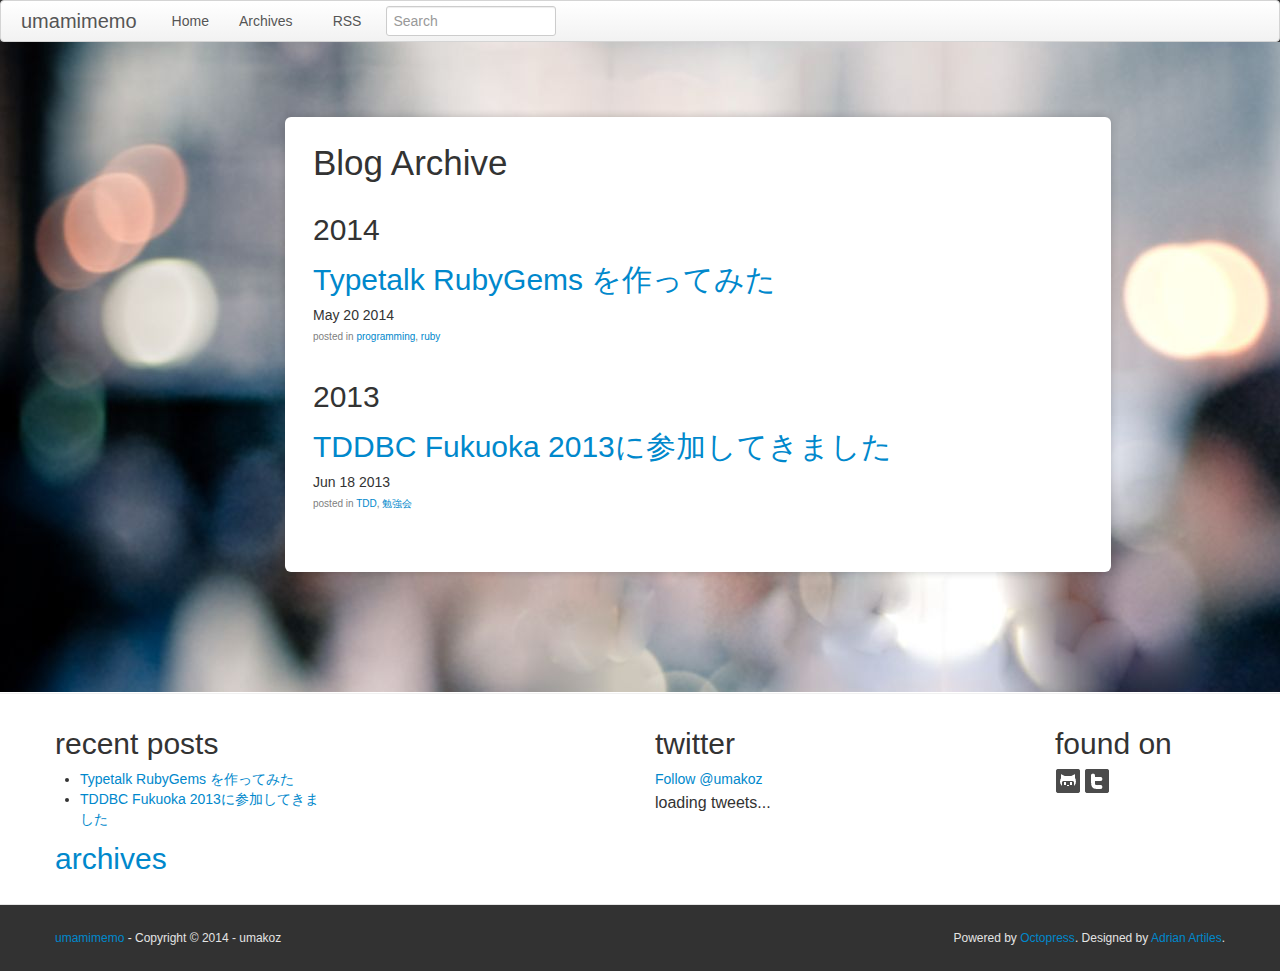
==== commit da4c54e3: "Site updated at 2014-05-20 08:28:41 UTC" ====
--- a/blog/archives/index.html
+++ b/blog/archives/index.html
@@ -13,7 +13,8 @@
   
     
   
-  <meta name="description" content=" 2013 TDDBC Fukuoka 2013に参加してきました
+  <meta name="description" content=" 2014 Typetalk RubyGems を作ってみた
+May 20 2014 posted in programming, ruby 2013 TDDBC Fukuoka 2013に参加してきました
 Jun 18 2013 posted in TDD, 勉強会 ">
   
   <!-- http://t.co/dKP3o1e -->
@@ -30,7 +31,8 @@
   <meta name="og:type" content="website" />
   <meta name="og:site_name" content="umamimemo" />
   <meta name="og:title" content="Blog Archive" />
-  <meta name="og:description" content=" 2013 TDDBC Fukuoka 2013に参加してきました
+  <meta name="og:description" content=" 2014 Typetalk RubyGems を作ってみた
+May 20 2014 posted in programming, ruby 2013 TDDBC Fukuoka 2013に参加してきました
 Jun 18 2013 posted in TDD, 勉強会 " />
   <meta name="og:url" content="http://www.makoz.net/blog/archives/index.html"/>
   <meta name="url" content="http://www.makoz.net/blog/archives/index.html">
@@ -68,7 +70,7 @@
       
     </ul>
       
-    <form class="navbar-form" action="http://google.com/search" method="get">
+    <form class="navbar-form" action="https://www.google.com/search" method="get">
       <fieldset role="search">
         <input type="hidden" name="q" value="site:www.makoz.net" />
         <input class="span2" type="text" name="q" results="0" placeholder="Search"/>
@@ -90,6 +92,23 @@
         </header>
         
         <div id="blog-archives">
+
+
+
+  
+  <h2>2014</h2>
+
+<article class="archive-article-format">
+  
+<h2><a href="/blog/2014/05/20/made-typetalk-rubygems/">Typetalk RubyGems を作ってみた</a></h2>
+<time datetime="2014-05-20T17:35:35+09:00" pubdate><span class='month'>May</span> <span class='day'>20</span> <span class='year'>2014</span></time>
+
+<footer>
+  <span class="categories meta">posted in <a class='category' href='/blog/categories/programming/'>programming</a>, <a class='category' href='/blog/categories/ruby/'>ruby</a></span>
+</footer>
+
+
+</article>
 
 
 
@@ -128,6 +147,10 @@
     <ul class="recent_posts">
       
         <li>
+          <a href="/blog/2014/05/20/made-typetalk-rubygems/">Typetalk RubyGems を作ってみた</a>
+        </li>
+      
+        <li>
           <a href="/blog/2013/06/18/tddbc-fukuoka-2013nican-jia-sitekimasita/">TDDBC Fukuoka 2013に参加してきました</a>
         </li>
       
@@ -177,7 +200,7 @@
   <div class="container">
     <p class="pull-left">
   <a href="/">umamimemo</a>
-  - Copyright &copy; 2013 - umakoz
+  - Copyright &copy; 2014 - umakoz
 </p>
 <p class="pull-right">
   <span>Powered by <a href="http://octopress.org/">Octopress</a>.</span>
@@ -199,7 +222,7 @@
 
 
 <script type="text/javascript">
-      var disqus_shortname = 'umakoz';
+      var disqus_shortname = 'umamimemo';
       
         
         var disqus_script = 'count.js';
--- a/stylesheets/screen.css
+++ b/stylesheets/screen.css
@@ -1 +1 @@
-html,body,div,span,applet,object,iframe,h1,h2,h3,h4,h5,h6,p,blockquote,pre,a,abbr,acronym,address,big,cite,code,del,dfn,em,img,ins,kbd,q,s,samp,small,strike,strong,sub,sup,tt,var,b,u,i,center,dl,dt,dd,ol,ul,li,fieldset,form,label,legend,table,caption,tbody,tfoot,thead,tr,th,td,article,aside,canvas,details,embed,figure,figcaption,footer,header,hgroup,menu,nav,output,ruby,section,summary,time,mark,audio,video{margin:0;padding:0;border:0;font:inherit;font-size:100%;vertical-align:baseline}html{line-height:1}ol,ul{list-style:none}table{border-collapse:collapse;border-spacing:0}caption,th,td{text-align:left;font-weight:normal;vertical-align:middle}q,blockquote{quotes:none}q:before,q:after,blockquote:before,blockquote:after{content:"";content:none}a img{border:none}article,aside,details,figcaption,figure,footer,header,hgroup,menu,nav,section,summary{display:block}article,aside,details,figcaption,figure,footer,header,hgroup,menu,nav,section,summary{display:block}.highlight,html .gist .gist-file .gist-syntax .gist-highlight{border:1px solid #05232b !important}.highlight table td.code,html .gist .gist-file .gist-syntax .gist-highlight table td.code{width:100%}.highlight .line-numbers,html .gist .gist-file .gist-syntax .gist-highlight .line-numbers{text-align:right;font-size:13px;line-height:1.45em;background:#073642 url('/images/noise.png?1371520680') top left !important;border-right:1px solid #00232c !important;-webkit-box-shadow:#083e4b -1px 0 inset;-moz-box-shadow:#083e4b -1px 0 inset;box-shadow:#083e4b -1px 0 inset;text-shadow:#021014 0 -1px;padding:.8em !important;-webkit-border-radius:0;-moz-border-radius:0;-ms-border-radius:0;-o-border-radius:0;border-radius:0}.highlight .line-numbers span,html .gist .gist-file .gist-syntax .gist-highlight .line-numbers span{color:#586e75 !important}figure.code,.gist-file,pre{-webkit-box-shadow:rgba(0,0,0,0.06) 0 0 10px;-moz-box-shadow:rgba(0,0,0,0.06) 0 0 10px;box-shadow:rgba(0,0,0,0.06) 0 0 10px}figure.code .highlight pre,.gist-file .highlight pre,pre .highlight pre{-webkit-box-shadow:none;-moz-box-shadow:none;box-shadow:none}html .gist .gist-file{margin-bottom:1.8em;position:relative;border:none;padding-top:26px !important}html .gist .gist-file .gist-syntax{border-bottom:0 !important;background:none !important}html .gist .gist-file .gist-syntax .gist-highlight{background:#002b36 !important}html .gist .gist-file .gist-meta{padding:.6em 0.8em;border:1px solid #083e4b !important;color:#586e75;font-size:.7em !important;background:#073642 url('/images/noise.png?1371520680') top left;line-height:1.5em}html .gist .gist-file .gist-meta a{color:#75878b !important;text-decoration:none}html .gist .gist-file .gist-meta a:hover{text-decoration:underline}html .gist .gist-file .gist-meta a:hover{color:#93a1a1 !important}html .gist .gist-file .gist-meta a[href*='#file']{position:absolute;top:0;left:0;right:-10px;color:#474747 !important}html .gist .gist-file .gist-meta a[href*='#file']:hover{color:#1863a1 !important}html .gist .gist-file .gist-meta a[href*=raw]{top:.4em}pre{background:#002b36 url('/images/noise.png?1371520680') top left;-webkit-border-radius:0.4em;-moz-border-radius:0.4em;-ms-border-radius:0.4em;-o-border-radius:0.4em;border-radius:0.4em;border:1px solid #05232b;line-height:1.45em;font-size:13px;margin-bottom:2.1em;padding:.8em 1em;color:#93a1a1;overflow:auto}h3.filename+pre{-moz-border-radius-topleft:0px;-webkit-border-top-left-radius:0px;border-top-left-radius:0px;-moz-border-radius-topright:0px;-webkit-border-top-right-radius:0px;border-top-right-radius:0px}p code,li code{display:inline-block;white-space:no-wrap;background:#fff;font-size:.8em;line-height:1.5em;color:#555;border:1px solid #ddd;-webkit-border-radius:0.4em;-moz-border-radius:0.4em;-ms-border-radius:0.4em;-o-border-radius:0.4em;border-radius:0.4em;padding:0 .3em;margin:-1px 0}p pre code,li pre code{font-size:1em !important;background:none;border:none}.pre-code,html .gist .gist-file .gist-syntax .gist-highlight pre,.highlight code{font-family:Menlo,Monaco,"Andale Mono","lucida console","Courier New",monospace !important;overflow:scroll;overflow-y:hidden;display:block;padding:.8em !important;overflow-x:auto;line-height:1.45em;background:#002b36 url('/images/noise.png?1371520680') top left !important;color:#93a1a1 !important}.pre-code *::-moz-selection,html .gist .gist-file .gist-syntax .gist-highlight pre *::-moz-selection,.highlight code *::-moz-selection{background:#386774;color:inherit;text-shadow:#002b36 0 1px}.pre-code *::-webkit-selection,html .gist .gist-file .gist-syntax .gist-highlight pre *::-webkit-selection,.highlight code *::-webkit-selection{background:#386774;color:inherit;text-shadow:#002b36 0 1px}.pre-code *::selection,html .gist .gist-file .gist-syntax .gist-highlight pre *::selection,.highlight code *::selection{background:#386774;color:inherit;text-shadow:#002b36 0 1px}.pre-code span,html .gist .gist-file .gist-syntax .gist-highlight pre span,.highlight code span{color:#93a1a1 !important}.pre-code span,html .gist .gist-file .gist-syntax .gist-highlight pre span,.highlight code span{font-style:normal !important;font-weight:normal !important}.pre-code .c,html .gist .gist-file .gist-syntax .gist-highlight pre .c,.highlight code .c{color:#586e75 !important;font-style:italic !important}.pre-code .cm,html .gist .gist-file .gist-syntax .gist-highlight pre .cm,.highlight code .cm{color:#586e75 !important;font-style:italic !important}.pre-code .cp,html .gist .gist-file .gist-syntax .gist-highlight pre .cp,.highlight code .cp{color:#586e75 !important;font-style:italic !important}.pre-code .c1,html .gist .gist-file .gist-syntax .gist-highlight pre .c1,.highlight code .c1{color:#586e75 !important;font-style:italic !important}.pre-code .cs,html .gist .gist-file .gist-syntax .gist-highlight pre .cs,.highlight code .cs{color:#586e75 !important;font-weight:bold !important;font-style:italic !important}.pre-code .err,html .gist .gist-file .gist-syntax .gist-highlight pre .err,.highlight code .err{color:#dc322f !important;background:none !important}.pre-code .k,html .gist .gist-file .gist-syntax .gist-highlight pre .k,.highlight code .k{color:#cb4b16 !important}.pre-code .o,html .gist .gist-file .gist-syntax .gist-highlight pre .o,.highlight code .o{color:#93a1a1 !important;font-weight:bold !important}.pre-code .p,html .gist .gist-file .gist-syntax .gist-highlight pre .p,.highlight code .p{color:#93a1a1 !important}.pre-code .ow,html .gist .gist-file .gist-syntax .gist-highlight pre .ow,.highlight code .ow{color:#2aa198 !important;font-weight:bold !important}.pre-code .gd,html .gist .gist-file .gist-syntax .gist-highlight pre .gd,.highlight code .gd{color:#93a1a1 !important;background-color:#372c34 !important;display:inline-block}.pre-code .gd .x,html .gist .gist-file .gist-syntax .gist-highlight pre .gd .x,.highlight code .gd .x{color:#93a1a1 !important;background-color:#4d2d33 !important;display:inline-block}.pre-code .ge,html .gist .gist-file .gist-syntax .gist-highlight pre .ge,.highlight code .ge{color:#93a1a1 !important;font-style:italic !important}.pre-code .gh,html .gist .gist-file .gist-syntax .gist-highlight pre .gh,.highlight code .gh{color:#586e75 !important}.pre-code .gi,html .gist .gist-file .gist-syntax .gist-highlight pre .gi,.highlight code .gi{color:#93a1a1 !important;background-color:#1a412b !important;display:inline-block}.pre-code .gi .x,html .gist .gist-file .gist-syntax .gist-highlight pre .gi .x,.highlight code .gi .x{color:#93a1a1 !important;background-color:#355720 !important;display:inline-block}.pre-code .gs,html .gist .gist-file .gist-syntax .gist-highlight pre .gs,.highlight code .gs{color:#93a1a1 !important;font-weight:bold !important}.pre-code .gu,html .gist .gist-file .gist-syntax .gist-highlight pre .gu,.highlight code .gu{color:#6c71c4 !important}.pre-code .kc,html .gist .gist-file .gist-syntax .gist-highlight pre .kc,.highlight code .kc{color:#859900 !important;font-weight:bold !important}.pre-code .kd,html .gist .gist-file .gist-syntax .gist-highlight pre .kd,.highlight code .kd{color:#268bd2 !important}.pre-code .kp,html .gist .gist-file .gist-syntax .gist-highlight pre .kp,.highlight code .kp{color:#cb4b16 !important;font-weight:bold !important}.pre-code .kr,html .gist .gist-file .gist-syntax .gist-highlight pre .kr,.highlight code .kr{color:#d33682 !important;font-weight:bold !important}.pre-code .kt,html .gist .gist-file .gist-syntax .gist-highlight pre .kt,.highlight code .kt{color:#2aa198 !important}.pre-code .n,html .gist .gist-file .gist-syntax .gist-highlight pre .n,.highlight code .n{color:#268bd2 !important}.pre-code .na,html .gist .gist-file .gist-syntax .gist-highlight pre .na,.highlight code .na{color:#268bd2 !important}.pre-code .nb,html .gist .gist-file .gist-syntax .gist-highlight pre .nb,.highlight code .nb{color:#859900 !important}.pre-code .nc,html .gist .gist-file .gist-syntax .gist-highlight pre .nc,.highlight code .nc{color:#d33682 !important}.pre-code .no,html .gist .gist-file .gist-syntax .gist-highlight pre .no,.highlight code .no{color:#b58900 !important}.pre-code .nl,html .gist .gist-file .gist-syntax .gist-highlight pre .nl,.highlight code .nl{color:#859900 !important}.pre-code .ne,html .gist .gist-file .gist-syntax .gist-highlight pre .ne,.highlight code .ne{color:#268bd2 !important;font-weight:bold !important}.pre-code .nf,html .gist .gist-file .gist-syntax .gist-highlight pre .nf,.highlight code .nf{color:#268bd2 !important;font-weight:bold !important}.pre-code .nn,html .gist .gist-file .gist-syntax .gist-highlight pre .nn,.highlight code .nn{color:#b58900 !important}.pre-code .nt,html .gist .gist-file .gist-syntax .gist-highlight pre .nt,.highlight code .nt{color:#268bd2 !important;font-weight:bold !important}.pre-code .nx,html .gist .gist-file .gist-syntax .gist-highlight pre .nx,.highlight code .nx{color:#b58900 !important}.pre-code .vg,html .gist .gist-file .gist-syntax .gist-highlight pre .vg,.highlight code .vg{color:#268bd2 !important}.pre-code .vi,html .gist .gist-file .gist-syntax .gist-highlight pre .vi,.highlight code .vi{color:#268bd2 !important}.pre-code .nv,html .gist .gist-file .gist-syntax .gist-highlight pre .nv,.highlight code .nv{color:#268bd2 !important}.pre-code .mf,html .gist .gist-file .gist-syntax .gist-highlight pre .mf,.highlight code .mf{color:#2aa198 !important}.pre-code .m,html .gist .gist-file .gist-syntax .gist-highlight pre .m,.highlight code .m{color:#2aa198 !important}.pre-code .mh,html .gist .gist-file .gist-syntax .gist-highlight pre .mh,.highlight code .mh{color:#2aa198 !important}.pre-code .mi,html .gist .gist-file .gist-syntax .gist-highlight pre .mi,.highlight code .mi{color:#2aa198 !important}.pre-code .s,html .gist .gist-file .gist-syntax .gist-highlight pre .s,.highlight code .s{color:#2aa198 !important}.pre-code .sd,html .gist .gist-file .gist-syntax .gist-highlight pre .sd,.highlight code .sd{color:#2aa198 !important}.pre-code .s2,html .gist .gist-file .gist-syntax .gist-highlight pre .s2,.highlight code .s2{color:#2aa198 !important}.pre-code .se,html .gist .gist-file .gist-syntax .gist-highlight pre .se,.highlight code .se{color:#dc322f !important}.pre-code .si,html .gist .gist-file .gist-syntax .gist-highlight pre .si,.highlight code .si{color:#268bd2 !important}.pre-code .sr,html .gist .gist-file .gist-syntax .gist-highlight pre .sr,.highlight code .sr{color:#2aa198 !important}.pre-code .s1,html .gist .gist-file .gist-syntax .gist-highlight pre .s1,.highlight code .s1{color:#2aa198 !important}.pre-code div .gd,html .gist .gist-file .gist-syntax .gist-highlight pre div .gd,.highlight code div .gd,.pre-code div .gd .x,html .gist .gist-file .gist-syntax .gist-highlight pre div .gd .x,.highlight code div .gd .x,.pre-code div .gi,html .gist .gist-file .gist-syntax .gist-highlight pre div .gi,.highlight code div .gi,.pre-code div .gi .x,html .gist .gist-file .gist-syntax .gist-highlight pre div .gi .x,.highlight code div .gi .x{display:inline-block;width:100%}.highlight,.gist-highlight{margin-bottom:1.8em;background:#002b36;overflow-y:hidden;overflow-x:auto}.highlight pre,.gist-highlight pre{background:none;-webkit-border-radius:none;-moz-border-radius:none;-ms-border-radius:none;-o-border-radius:none;border-radius:none;border:none;padding:0;margin-bottom:0}pre::-webkit-scrollbar,.highlight::-webkit-scrollbar,.gist-highlight::-webkit-scrollbar{height:.5em;background:rgba(255,255,255,0.15)}pre::-webkit-scrollbar-thumb:horizontal,.highlight::-webkit-scrollbar-thumb:horizontal,.gist-highlight::-webkit-scrollbar-thumb:horizontal{background:rgba(255,255,255,0.2);-webkit-border-radius:4px;border-radius:4px}.highlight code{background:#000}figure.code{background:none;padding:0;border:0;margin-bottom:1.5em}figure.code pre{margin-bottom:0}figure.code figcaption{position:relative}figure.code .highlight{margin-bottom:0}.code-title,html .gist .gist-file .gist-meta a[href*='#file'],h3.filename,figure.code figcaption{text-align:center;font-size:13px;line-height:2em;text-shadow:#cbcccc 0 1px 0;color:#474747;font-weight:normal;margin-bottom:0;-moz-border-radius-topleft:5px;-webkit-border-top-left-radius:5px;border-top-left-radius:5px;-moz-border-radius-topright:5px;-webkit-border-top-right-radius:5px;border-top-right-radius:5px;font-family:"Helvetica Neue", Arial, "Lucida Grande", "Lucida Sans Unicode", Lucida, sans-serif;background:#aaa url('/images/code_bg.png?1371520680') top repeat-x;border:1px solid #565656;border-top-color:#cbcbcb;border-left-color:#a5a5a5;border-right-color:#a5a5a5;border-bottom:0}.download-source,html .gist .gist-file .gist-meta a[href*=raw],figure.code figcaption a{position:absolute;right:.8em;text-decoration:none;color:#666 !important;z-index:1;font-size:13px;text-shadow:#cbcccc 0 1px 0;padding-left:3em}.download-source:hover,html .gist .gist-file .gist-meta a[href*=raw]:hover,figure.code figcaption a:hover{text-decoration:underline}article,aside,details,figcaption,figure,footer,header,hgroup,nav,section{display:block}audio,canvas,video{display:inline-block;*display:inline;*zoom:1}audio:not([controls]){display:none}html{font-size:100%;-webkit-text-size-adjust:100%;-ms-text-size-adjust:100%}a:focus{outline:thin dotted #333;outline:5px auto -webkit-focus-ring-color;outline-offset:-2px}a:hover,a:active{outline:0}sub,sup{position:relative;font-size:75%;line-height:0;vertical-align:baseline}sup{top:-0.5em}sub{bottom:-0.25em}img{height:auto;max-width:100%;vertical-align:middle;border:0;-ms-interpolation-mode:bicubic}#map_canvas img{max-width:none}button,input,select,textarea{margin:0;font-size:100%;vertical-align:middle}button,input{*overflow:visible;line-height:normal}button::-moz-focus-inner,input::-moz-focus-inner{padding:0;border:0}button,input[type="button"],input[type="reset"],input[type="submit"]{cursor:pointer;-webkit-appearance:button}input[type="search"]{-webkit-box-sizing:content-box;-moz-box-sizing:content-box;box-sizing:content-box;-webkit-appearance:textfield}input[type="search"]::-webkit-search-decoration,input[type="search"]::-webkit-search-cancel-button{-webkit-appearance:none}textarea{overflow:auto;vertical-align:top}.clearfix{*zoom:1}.clearfix:before,.clearfix:after{display:table;line-height:0;content:""}.clearfix:after{clear:both}.hide-text{font:0/0 a;color:transparent;text-shadow:none;background-color:transparent;border:0}.input-block-level{display:block;width:100%;min-height:30px;-webkit-box-sizing:border-box;-moz-box-sizing:border-box;box-sizing:border-box}body{margin:0;font-family:"Helvetica Neue", Helvetica, Arial, sans-serif;font-size:14px;line-height:20px;color:#333333;background-color:#ffffff}a{color:#0088cc;text-decoration:none}a:hover{color:#005580;text-decoration:underline}.img-rounded{-webkit-border-radius:6px;-moz-border-radius:6px;border-radius:6px}.img-polaroid{padding:4px;background-color:#fff;border:1px solid #ccc;border:1px solid rgba(0,0,0,0.2);-webkit-box-shadow:0 1px 3px rgba(0,0,0,0.1);-moz-box-shadow:0 1px 3px rgba(0,0,0,0.1);box-shadow:0 1px 3px rgba(0,0,0,0.1)}.img-circle{-webkit-border-radius:500px;-moz-border-radius:500px;border-radius:500px}.row{margin-left:-20px;*zoom:1}.row:before,.row:after{display:table;line-height:0;content:""}.row:after{clear:both}[class*="span"]{float:left;margin-left:20px}.container,.navbar-static-top .container,.navbar-fixed-top .container,.navbar-fixed-bottom .container{width:940px}.span12{width:940px}.span11{width:860px}.span10{width:780px}.span9{width:700px}.span8{width:620px}.span7{width:540px}.span6{width:460px}.span5{width:380px}.span4{width:300px}.span3{width:220px}.span2{width:140px}.span1{width:60px}.offset12{margin-left:980px}.offset11{margin-left:900px}.offset10{margin-left:820px}.offset9{margin-left:740px}.offset8{margin-left:660px}.offset7{margin-left:580px}.offset6{margin-left:500px}.offset5{margin-left:420px}.offset4{margin-left:340px}.offset3{margin-left:260px}.offset2{margin-left:180px}.offset1{margin-left:100px}.row-fluid{width:100%;*zoom:1}.row-fluid:before,.row-fluid:after{display:table;line-height:0;content:""}.row-fluid:after{clear:both}.row-fluid [class*="span"]{display:block;float:left;width:100%;min-height:30px;margin-left:2.127659574468085%;*margin-left:2.074468085106383%;-webkit-box-sizing:border-box;-moz-box-sizing:border-box;box-sizing:border-box}.row-fluid [class*="span"]:first-child{margin-left:0}.row-fluid .span12{width:100%;*width:99.94680851063829%}.row-fluid .span11{width:91.48936170212765%;*width:91.43617021276594%}.row-fluid .span10{width:82.97872340425532%;*width:82.92553191489361%}.row-fluid .span9{width:74.46808510638297%;*width:74.41489361702126%}.row-fluid .span8{width:65.95744680851064%;*width:65.90425531914893%}.row-fluid .span7{width:57.44680851063829%;*width:57.39361702127659%}.row-fluid .span6{width:48.93617021276595%;*width:48.88297872340425%}.row-fluid .span5{width:40.42553191489362%;*width:40.37234042553192%}.row-fluid .span4{width:31.914893617021278%;*width:31.861702127659576%}.row-fluid .span3{width:23.404255319148934%;*width:23.351063829787233%}.row-fluid .span2{width:14.893617021276595%;*width:14.840425531914894%}.row-fluid .span1{width:6.382978723404255%;*width:6.329787234042553%}.row-fluid .offset12{margin-left:104.25531914893617%;*margin-left:104.14893617021275%}.row-fluid .offset12:first-child{margin-left:102.12765957446808%;*margin-left:102.02127659574467%}.row-fluid .offset11{margin-left:95.74468085106382%;*margin-left:95.6382978723404%}.row-fluid .offset11:first-child{margin-left:93.61702127659574%;*margin-left:93.51063829787232%}.row-fluid .offset10{margin-left:87.23404255319149%;*margin-left:87.12765957446807%}.row-fluid .offset10:first-child{margin-left:85.1063829787234%;*margin-left:84.99999999999999%}.row-fluid .offset9{margin-left:78.72340425531914%;*margin-left:78.61702127659572%}.row-fluid .offset9:first-child{margin-left:76.59574468085106%;*margin-left:76.48936170212764%}.row-fluid .offset8{margin-left:70.2127659574468%;*margin-left:70.10638297872339%}.row-fluid .offset8:first-child{margin-left:68.08510638297872%;*margin-left:67.9787234042553%}.row-fluid .offset7{margin-left:61.70212765957446%;*margin-left:61.59574468085106%}.row-fluid .offset7:first-child{margin-left:59.574468085106375%;*margin-left:59.46808510638297%}.row-fluid .offset6{margin-left:53.191489361702125%;*margin-left:53.085106382978715%}.row-fluid .offset6:first-child{margin-left:51.063829787234035%;*margin-left:50.95744680851063%}.row-fluid .offset5{margin-left:44.68085106382979%;*margin-left:44.57446808510638%}.row-fluid .offset5:first-child{margin-left:42.5531914893617%;*margin-left:42.4468085106383%}.row-fluid .offset4{margin-left:36.170212765957444%;*margin-left:36.06382978723405%}.row-fluid .offset4:first-child{margin-left:34.04255319148936%;*margin-left:33.93617021276596%}.row-fluid .offset3{margin-left:27.659574468085104%;*margin-left:27.5531914893617%}.row-fluid .offset3:first-child{margin-left:25.53191489361702%;*margin-left:25.425531914893618%}.row-fluid .offset2{margin-left:19.148936170212764%;*margin-left:19.04255319148936%}.row-fluid .offset2:first-child{margin-left:17.02127659574468%;*margin-left:16.914893617021278%}.row-fluid .offset1{margin-left:10.638297872340425%;*margin-left:10.53191489361702%}.row-fluid .offset1:first-child{margin-left:8.51063829787234%;*margin-left:8.404255319148938%}[class*="span"].hide,.row-fluid [class*="span"].hide{display:none}[class*="span"].pull-right,.row-fluid [class*="span"].pull-right{float:right}.container{margin-right:auto;margin-left:auto;*zoom:1}.container:before,.container:after{display:table;line-height:0;content:""}.container:after{clear:both}.container-fluid{padding-right:20px;padding-left:20px;*zoom:1}.container-fluid:before,.container-fluid:after{display:table;line-height:0;content:""}.container-fluid:after{clear:both}p{margin:0 0 10px}.lead{margin-bottom:20px;font-size:20px;font-weight:200;line-height:30px}small{font-size:85%}strong{font-weight:bold}em{font-style:italic}cite{font-style:normal}.muted{color:#999999}h1,h2,h3,h4,h5,h6{margin:10px 0;font-family:inherit;font-weight:bold;line-height:1;color:inherit;text-rendering:optimizelegibility}h1 small,h2 small,h3 small,h4 small,h5 small,h6 small{font-weight:normal;line-height:1;color:#999999}h1{font-size:36px;line-height:40px}h2{font-size:30px;line-height:40px}h3{font-size:24px;line-height:40px}h4{font-size:18px;line-height:20px}h5{font-size:14px;line-height:20px}h6{font-size:12px;line-height:20px}h1 small{font-size:24px}h2 small{font-size:18px}h3 small{font-size:14px}h4 small{font-size:14px}.page-header{padding-bottom:9px;margin:20px 0 30px;border-bottom:1px solid #eeeeee}ul,ol{padding:0;margin:0 0 10px 25px}ul ul,ul ol,ol ol,ol ul{margin-bottom:0}li{line-height:20px}ul.unstyled,ol.unstyled{margin-left:0;list-style:none}dl{margin-bottom:20px}dt,dd{line-height:20px}dt{font-weight:bold}dd{margin-left:10px}.dl-horizontal dt{float:left;width:120px;overflow:hidden;clear:left;text-align:right;text-overflow:ellipsis;white-space:nowrap}.dl-horizontal dd{margin-left:130px}hr{margin:20px 0;border:0;border-top:1px solid #eeeeee;border-bottom:1px solid #ffffff}abbr[title]{cursor:help;border-bottom:1px dotted #999999}abbr.initialism{font-size:90%;text-transform:uppercase}blockquote{padding:0 0 0 15px;margin:0 0 20px;border-left:5px solid #eeeeee}blockquote p{margin-bottom:0;font-size:16px;font-weight:300;line-height:25px}blockquote small{display:block;line-height:20px;color:#999999}blockquote small:before{content:'\2014 \00A0'}blockquote.pull-right{float:right;padding-right:15px;padding-left:0;border-right:5px solid #eeeeee;border-left:0}blockquote.pull-right p,blockquote.pull-right small{text-align:right}blockquote.pull-right small:before{content:''}blockquote.pull-right small:after{content:'\00A0 \2014'}q:before,q:after,blockquote:before,blockquote:after{content:""}address{display:block;margin-bottom:20px;font-style:normal;line-height:20px}pre.prettyprint{margin-bottom:20px}pre code{padding:0;color:inherit;background-color:transparent;border:0}.pre-scrollable{max-height:340px;overflow-y:scroll}form{margin:0 0 20px}fieldset{padding:0;margin:0;border:0}legend{display:block;width:100%;padding:0;margin-bottom:20px;font-size:21px;line-height:40px;color:#333333;border:0;border-bottom:1px solid #e5e5e5}legend small{font-size:15px;color:#999999}label,input,button,select,textarea{font-size:14px;font-weight:normal;line-height:20px}input,button,select,textarea{font-family:"Helvetica Neue", Helvetica, Arial, sans-serif}label{display:block;margin-bottom:5px}select,textarea,input[type="text"],input[type="password"],input[type="datetime"],input[type="datetime-local"],input[type="date"],input[type="month"],input[type="time"],input[type="week"],input[type="number"],input[type="email"],input[type="url"],input[type="search"],input[type="tel"],input[type="color"],.uneditable-input{display:inline-block;height:20px;padding:4px 6px;margin-bottom:9px;font-size:14px;line-height:20px;color:#555555;-webkit-border-radius:3px;-moz-border-radius:3px;border-radius:3px}input,textarea{width:210px}textarea{height:auto}textarea,input[type="text"],input[type="password"],input[type="datetime"],input[type="datetime-local"],input[type="date"],input[type="month"],input[type="time"],input[type="week"],input[type="number"],input[type="email"],input[type="url"],input[type="search"],input[type="tel"],input[type="color"],.uneditable-input{background-color:#ffffff;border:1px solid #cccccc;-webkit-box-shadow:inset 0 1px 1px rgba(0,0,0,0.075);-moz-box-shadow:inset 0 1px 1px rgba(0,0,0,0.075);box-shadow:inset 0 1px 1px rgba(0,0,0,0.075);-webkit-transition:border linear 0.2s, box-shadow linear 0.2s;-moz-transition:border linear 0.2s, box-shadow linear 0.2s;-o-transition:border linear 0.2s, box-shadow linear 0.2s;transition:border linear 0.2s, box-shadow linear 0.2s}textarea:focus,input[type="text"]:focus,input[type="password"]:focus,input[type="datetime"]:focus,input[type="datetime-local"]:focus,input[type="date"]:focus,input[type="month"]:focus,input[type="time"]:focus,input[type="week"]:focus,input[type="number"]:focus,input[type="email"]:focus,input[type="url"]:focus,input[type="search"]:focus,input[type="tel"]:focus,input[type="color"]:focus,.uneditable-input:focus{border-color:rgba(82,168,236,0.8);outline:0;outline:thin dotted \9;-webkit-box-shadow:inset 0 1px 1px rgba(0,0,0,0.075),0 0 8px rgba(82,168,236,0.6);-moz-box-shadow:inset 0 1px 1px rgba(0,0,0,0.075),0 0 8px rgba(82,168,236,0.6);box-shadow:inset 0 1px 1px rgba(0,0,0,0.075),0 0 8px rgba(82,168,236,0.6)}input[type="radio"],input[type="checkbox"]{margin:4px 0 0;margin-top:1px \9;*margin-top:0;line-height:normal;cursor:pointer}input[type="file"],input[type="image"],input[type="submit"],input[type="reset"],input[type="button"],input[type="radio"],input[type="checkbox"]{width:auto}select,input[type="file"]{height:30px;*margin-top:4px;line-height:30px}select{width:220px;background-color:#ffffff;border:1px solid #bbb}select[multiple],select[size]{height:auto}select:focus,input[type="file"]:focus,input[type="radio"]:focus,input[type="checkbox"]:focus{outline:thin dotted #333;outline:5px auto -webkit-focus-ring-color;outline-offset:-2px}.uneditable-input,.uneditable-textarea{color:#999999;cursor:not-allowed;background-color:#fcfcfc;border-color:#cccccc;-webkit-box-shadow:inset 0 1px 2px rgba(0,0,0,0.025);-moz-box-shadow:inset 0 1px 2px rgba(0,0,0,0.025);box-shadow:inset 0 1px 2px rgba(0,0,0,0.025)}.uneditable-input{overflow:hidden;white-space:nowrap}.uneditable-textarea{width:auto;height:auto}input:-moz-placeholder,textarea:-moz-placeholder{color:#999999}input:-ms-input-placeholder,textarea:-ms-input-placeholder{color:#999999}input::-webkit-input-placeholder,textarea::-webkit-input-placeholder{color:#999999}.radio,.checkbox{min-height:18px;padding-left:18px}.radio input[type="radio"],.checkbox input[type="checkbox"]{float:left;margin-left:-18px}.controls>.radio:first-child,.controls>.checkbox:first-child{padding-top:5px}.radio.inline,.checkbox.inline{display:inline-block;padding-top:5px;margin-bottom:0;vertical-align:middle}.radio.inline+.radio.inline,.checkbox.inline+.checkbox.inline{margin-left:10px}.input-mini{width:60px}.input-small{width:90px}.input-medium{width:150px}.input-large{width:210px}.input-xlarge{width:270px}.input-xxlarge{width:530px}input[class*="span"],select[class*="span"],textarea[class*="span"],.uneditable-input[class*="span"],.row-fluid input[class*="span"],.row-fluid select[class*="span"],.row-fluid textarea[class*="span"],.row-fluid .uneditable-input[class*="span"]{float:none;margin-left:0}.input-append input[class*="span"],.input-append .uneditable-input[class*="span"],.input-prepend input[class*="span"],.input-prepend .uneditable-input[class*="span"],.row-fluid input[class*="span"],.row-fluid select[class*="span"],.row-fluid textarea[class*="span"],.row-fluid .uneditable-input[class*="span"],.row-fluid .input-prepend [class*="span"],.row-fluid .input-append [class*="span"]{display:inline-block}input,textarea,.uneditable-input{margin-left:0}.controls-row [class*="span"]+[class*="span"]{margin-left:20px}input.span12,textarea.span12,.uneditable-input.span12{width:926px}input.span11,textarea.span11,.uneditable-input.span11{width:846px}input.span10,textarea.span10,.uneditable-input.span10{width:766px}input.span9,textarea.span9,.uneditable-input.span9{width:686px}input.span8,textarea.span8,.uneditable-input.span8{width:606px}input.span7,textarea.span7,.uneditable-input.span7{width:526px}input.span6,textarea.span6,.uneditable-input.span6{width:446px}input.span5,textarea.span5,.uneditable-input.span5{width:366px}input.span4,textarea.span4,.uneditable-input.span4{width:286px}input.span3,textarea.span3,.uneditable-input.span3{width:206px}input.span2,textarea.span2,.uneditable-input.span2{width:126px}input.span1,textarea.span1,.uneditable-input.span1{width:46px}.controls-row{*zoom:1}.controls-row:before,.controls-row:after{display:table;line-height:0;content:""}.controls-row:after{clear:both}.controls-row [class*="span"]{float:left}input[disabled],select[disabled],textarea[disabled],input[readonly],select[readonly],textarea[readonly]{cursor:not-allowed;background-color:#eeeeee}input[type="radio"][disabled],input[type="checkbox"][disabled],input[type="radio"][readonly],input[type="checkbox"][readonly]{background-color:transparent}.control-group.warning>label,.control-group.warning .help-block,.control-group.warning .help-inline{color:#c09853}.control-group.warning .checkbox,.control-group.warning .radio,.control-group.warning input,.control-group.warning select,.control-group.warning textarea{color:#c09853;border-color:#c09853;-webkit-box-shadow:inset 0 1px 1px rgba(0,0,0,0.075);-moz-box-shadow:inset 0 1px 1px rgba(0,0,0,0.075);box-shadow:inset 0 1px 1px rgba(0,0,0,0.075)}.control-group.warning .checkbox:focus,.control-group.warning .radio:focus,.control-group.warning input:focus,.control-group.warning select:focus,.control-group.warning textarea:focus{border-color:#a47e3c;-webkit-box-shadow:inset 0 1px 1px rgba(0,0,0,0.075),0 0 6px #dbc59e;-moz-box-shadow:inset 0 1px 1px rgba(0,0,0,0.075),0 0 6px #dbc59e;box-shadow:inset 0 1px 1px rgba(0,0,0,0.075),0 0 6px #dbc59e}.control-group.warning .input-prepend .add-on,.control-group.warning .input-append .add-on{color:#c09853;background-color:#fcf8e3;border-color:#c09853}.control-group.error>label,.control-group.error .help-block,.control-group.error .help-inline{color:#b94a48}.control-group.error .checkbox,.control-group.error .radio,.control-group.error input,.control-group.error select,.control-group.error textarea{color:#b94a48;border-color:#b94a48;-webkit-box-shadow:inset 0 1px 1px rgba(0,0,0,0.075);-moz-box-shadow:inset 0 1px 1px rgba(0,0,0,0.075);box-shadow:inset 0 1px 1px rgba(0,0,0,0.075)}.control-group.error .checkbox:focus,.control-group.error .radio:focus,.control-group.error input:focus,.control-group.error select:focus,.control-group.error textarea:focus{border-color:#953b39;-webkit-box-shadow:inset 0 1px 1px rgba(0,0,0,0.075),0 0 6px #d59392;-moz-box-shadow:inset 0 1px 1px rgba(0,0,0,0.075),0 0 6px #d59392;box-shadow:inset 0 1px 1px rgba(0,0,0,0.075),0 0 6px #d59392}.control-group.error .input-prepend .add-on,.control-group.error .input-append .add-on{color:#b94a48;background-color:#f2dede;border-color:#b94a48}.control-group.success>label,.control-group.success .help-block,.control-group.success .help-inline{color:#468847}.control-group.success .checkbox,.control-group.success .radio,.control-group.success input,.control-group.success select,.control-group.success textarea{color:#468847;border-color:#468847;-webkit-box-shadow:inset 0 1px 1px rgba(0,0,0,0.075);-moz-box-shadow:inset 0 1px 1px rgba(0,0,0,0.075);box-shadow:inset 0 1px 1px rgba(0,0,0,0.075)}.control-group.success .checkbox:focus,.control-group.success .radio:focus,.control-group.success input:focus,.control-group.success select:focus,.control-group.success textarea:focus{border-color:#356635;-webkit-box-shadow:inset 0 1px 1px rgba(0,0,0,0.075),0 0 6px #7aba7b;-moz-box-shadow:inset 0 1px 1px rgba(0,0,0,0.075),0 0 6px #7aba7b;box-shadow:inset 0 1px 1px rgba(0,0,0,0.075),0 0 6px #7aba7b}.control-group.success .input-prepend .add-on,.control-group.success .input-append .add-on{color:#468847;background-color:#dff0d8;border-color:#468847}input:focus:required:invalid,textarea:focus:required:invalid,select:focus:required:invalid{color:#b94a48;border-color:#ee5f5b}input:focus:required:invalid:focus,textarea:focus:required:invalid:focus,select:focus:required:invalid:focus{border-color:#e9322d;-webkit-box-shadow:0 0 6px #f8b9b7;-moz-box-shadow:0 0 6px #f8b9b7;box-shadow:0 0 6px #f8b9b7}.form-actions{padding:19px 20px 20px;margin-top:20px;margin-bottom:20px;background-color:#f5f5f5;border-top:1px solid #e5e5e5;*zoom:1}.form-actions:before,.form-actions:after{display:table;line-height:0;content:""}.form-actions:after{clear:both}.help-block,.help-inline{color:#595959}.help-block{display:block;margin-bottom:10px}.help-inline{display:inline-block;*display:inline;padding-left:5px;vertical-align:middle;*zoom:1}.input-append,.input-prepend{margin-bottom:5px;font-size:0;white-space:nowrap}.input-append input,.input-prepend input,.input-append select,.input-prepend select,.input-append .uneditable-input,.input-prepend .uneditable-input{position:relative;margin-bottom:0;*margin-left:0;font-size:14px;vertical-align:top;-webkit-border-radius:0 3px 3px 0;-moz-border-radius:0 3px 3px 0;border-radius:0 3px 3px 0}.input-append input:focus,.input-prepend input:focus,.input-append select:focus,.input-prepend select:focus,.input-append .uneditable-input:focus,.input-prepend .uneditable-input:focus{z-index:2}.input-append .add-on,.input-prepend .add-on{display:inline-block;width:auto;height:20px;min-width:16px;padding:4px 5px;font-size:14px;font-weight:normal;line-height:20px;text-align:center;text-shadow:0 1px 0 #ffffff;background-color:#eeeeee;border:1px solid #ccc}.input-append .add-on,.input-prepend .add-on,.input-append .btn,.input-prepend .btn{margin-left:-1px;vertical-align:top;-webkit-border-radius:0;-moz-border-radius:0;border-radius:0}.input-append .active,.input-prepend .active{background-color:#a9dba9;border-color:#46a546}.input-prepend .add-on,.input-prepend .btn{margin-right:-1px}.input-prepend .add-on:first-child,.input-prepend .btn:first-child{-webkit-border-radius:3px 0 0 3px;-moz-border-radius:3px 0 0 3px;border-radius:3px 0 0 3px}.input-append input,.input-append select,.input-append .uneditable-input{-webkit-border-radius:3px 0 0 3px;-moz-border-radius:3px 0 0 3px;border-radius:3px 0 0 3px}.input-append .add-on:last-child,.input-append .btn:last-child{-webkit-border-radius:0 3px 3px 0;-moz-border-radius:0 3px 3px 0;border-radius:0 3px 3px 0}.input-prepend.input-append input,.input-prepend.input-append select,.input-prepend.input-append .uneditable-input{-webkit-border-radius:0;-moz-border-radius:0;border-radius:0}.input-prepend.input-append .add-on:first-child,.input-prepend.input-append .btn:first-child{margin-right:-1px;-webkit-border-radius:3px 0 0 3px;-moz-border-radius:3px 0 0 3px;border-radius:3px 0 0 3px}.input-prepend.input-append .add-on:last-child,.input-prepend.input-append .btn:last-child{margin-left:-1px;-webkit-border-radius:0 3px 3px 0;-moz-border-radius:0 3px 3px 0;border-radius:0 3px 3px 0}input.search-query{padding-right:14px;padding-right:4px \9;padding-left:14px;padding-left:4px \9;margin-bottom:0;-webkit-border-radius:15px;-moz-border-radius:15px;border-radius:15px}.form-search .input-append .search-query,.form-search .input-prepend .search-query{-webkit-border-radius:0;-moz-border-radius:0;border-radius:0}.form-search .input-append .search-query{-webkit-border-radius:14px 0 0 14px;-moz-border-radius:14px 0 0 14px;border-radius:14px 0 0 14px}.form-search .input-append .btn{-webkit-border-radius:0 14px 14px 0;-moz-border-radius:0 14px 14px 0;border-radius:0 14px 14px 0}.form-search .input-prepend .search-query{-webkit-border-radius:0 14px 14px 0;-moz-border-radius:0 14px 14px 0;border-radius:0 14px 14px 0}.form-search .input-prepend .btn{-webkit-border-radius:14px 0 0 14px;-moz-border-radius:14px 0 0 14px;border-radius:14px 0 0 14px}.form-search input,.form-inline input,.form-horizontal input,.form-search textarea,.form-inline textarea,.form-horizontal textarea,.form-search select,.form-inline select,.form-horizontal select,.form-search .help-inline,.form-inline .help-inline,.form-horizontal .help-inline,.form-search .uneditable-input,.form-inline .uneditable-input,.form-horizontal .uneditable-input,.form-search .input-prepend,.form-inline .input-prepend,.form-horizontal .input-prepend,.form-search .input-append,.form-inline .input-append,.form-horizontal .input-append{display:inline-block;*display:inline;margin-bottom:0;vertical-align:middle;*zoom:1}.form-search .hide,.form-inline .hide,.form-horizontal .hide{display:none}.form-search label,.form-inline label,.form-search .btn-group,.form-inline .btn-group{display:inline-block}.form-search .input-append,.form-inline .input-append,.form-search .input-prepend,.form-inline .input-prepend{margin-bottom:0}.form-search .radio,.form-search .checkbox,.form-inline .radio,.form-inline .checkbox{padding-left:0;margin-bottom:0;vertical-align:middle}.form-search .radio input[type="radio"],.form-search .checkbox input[type="checkbox"],.form-inline .radio input[type="radio"],.form-inline .checkbox input[type="checkbox"]{float:left;margin-right:3px;margin-left:0}.control-group{margin-bottom:10px}legend+.control-group{margin-top:20px;-webkit-margin-top-collapse:separate}.form-horizontal .control-group{margin-bottom:20px;*zoom:1}.form-horizontal .control-group:before,.form-horizontal .control-group:after{display:table;line-height:0;content:""}.form-horizontal .control-group:after{clear:both}.form-horizontal .control-label{float:left;width:140px;padding-top:5px;text-align:right}.form-horizontal .controls{*display:inline-block;*padding-left:20px;margin-left:160px;*margin-left:0}.form-horizontal .controls:first-child{*padding-left:160px}.form-horizontal .help-block{margin-top:10px;margin-bottom:0}.form-horizontal .form-actions{padding-left:160px}.table{width:100%;margin-bottom:20px}.table th,.table td{padding:8px;line-height:20px;text-align:left;vertical-align:top;border-top:1px solid #dddddd}.table th{font-weight:bold}.table thead th{vertical-align:bottom}.table caption+thead tr:first-child th,.table caption+thead tr:first-child td,.table colgroup+thead tr:first-child th,.table colgroup+thead tr:first-child td,.table thead:first-child tr:first-child th,.table thead:first-child tr:first-child td{border-top:0}.table tbody+tbody{border-top:2px solid #dddddd}.table-condensed th,.table-condensed td{padding:4px 5px}.table-bordered{border:1px solid #dddddd;border-collapse:separate;*border-collapse:collapse;border-left:0;-webkit-border-radius:4px;-moz-border-radius:4px;border-radius:4px}.table-bordered th,.table-bordered td{border-left:1px solid #dddddd}.table-bordered caption+thead tr:first-child th,.table-bordered caption+tbody tr:first-child th,.table-bordered caption+tbody tr:first-child td,.table-bordered colgroup+thead tr:first-child th,.table-bordered colgroup+tbody tr:first-child th,.table-bordered colgroup+tbody tr:first-child td,.table-bordered thead:first-child tr:first-child th,.table-bordered tbody:first-child tr:first-child th,.table-bordered tbody:first-child tr:first-child td{border-top:0}.table-bordered thead:first-child tr:first-child th:first-child,.table-bordered tbody:first-child tr:first-child td:first-child{-webkit-border-top-left-radius:4px;border-top-left-radius:4px;-moz-border-radius-topleft:4px}.table-bordered thead:first-child tr:first-child th:last-child,.table-bordered tbody:first-child tr:first-child td:last-child{-webkit-border-top-right-radius:4px;border-top-right-radius:4px;-moz-border-radius-topright:4px}.table-bordered thead:last-child tr:last-child th:first-child,.table-bordered tbody:last-child tr:last-child td:first-child,.table-bordered tfoot:last-child tr:last-child td:first-child{-webkit-border-radius:0 0 0 4px;-moz-border-radius:0 0 0 4px;border-radius:0 0 0 4px;-webkit-border-bottom-left-radius:4px;border-bottom-left-radius:4px;-moz-border-radius-bottomleft:4px}.table-bordered thead:last-child tr:last-child th:last-child,.table-bordered tbody:last-child tr:last-child td:last-child,.table-bordered tfoot:last-child tr:last-child td:last-child{-webkit-border-bottom-right-radius:4px;border-bottom-right-radius:4px;-moz-border-radius-bottomright:4px}.table-bordered caption+thead tr:first-child th:first-child,.table-bordered caption+tbody tr:first-child td:first-child,.table-bordered colgroup+thead tr:first-child th:first-child,.table-bordered colgroup+tbody tr:first-child td:first-child{-webkit-border-top-left-radius:4px;border-top-left-radius:4px;-moz-border-radius-topleft:4px}.table-bordered caption+thead tr:first-child th:last-child,.table-bordered caption+tbody tr:first-child td:last-child,.table-bordered colgroup+thead tr:first-child th:last-child,.table-bordered colgroup+tbody tr:first-child td:last-child{-webkit-border-top-right-radius:4px;border-top-right-radius:4px;-moz-border-right-topleft:4px}.table-striped tbody tr:nth-child(odd) td,.table-striped tbody tr:nth-child(odd) th{background-color:#f9f9f9}.table-hover tbody tr:hover td,.table-hover tbody tr:hover th{background-color:#f5f5f5}table [class*=span],.row-fluid table [class*=span]{display:table-cell;float:none;margin-left:0}table .span1{float:none;width:44px;margin-left:0}table .span2{float:none;width:124px;margin-left:0}table .span3{float:none;width:204px;margin-left:0}table .span4{float:none;width:284px;margin-left:0}table .span5{float:none;width:364px;margin-left:0}table .span6{float:none;width:444px;margin-left:0}table .span7{float:none;width:524px;margin-left:0}table .span8{float:none;width:604px;margin-left:0}table .span9{float:none;width:684px;margin-left:0}table .span10{float:none;width:764px;margin-left:0}table .span11{float:none;width:844px;margin-left:0}table .span12{float:none;width:924px;margin-left:0}table .span13{float:none;width:1004px;margin-left:0}table .span14{float:none;width:1084px;margin-left:0}table .span15{float:none;width:1164px;margin-left:0}table .span16{float:none;width:1244px;margin-left:0}table .span17{float:none;width:1324px;margin-left:0}table .span18{float:none;width:1404px;margin-left:0}table .span19{float:none;width:1484px;margin-left:0}table .span20{float:none;width:1564px;margin-left:0}table .span21{float:none;width:1644px;margin-left:0}table .span22{float:none;width:1724px;margin-left:0}table .span23{float:none;width:1804px;margin-left:0}table .span24{float:none;width:1884px;margin-left:0}.table tbody tr.success td{background-color:#dff0d8}.table tbody tr.error td{background-color:#f2dede}.table tbody tr.info td{background-color:#d9edf7}[class^="icon-"],[class*=" icon-"]{display:inline-block;width:14px;height:14px;margin-top:1px;*margin-right:.3em;line-height:14px;vertical-align:text-top;background-image:url("../img/glyphicons-halflings.png");background-position:14px 14px;background-repeat:no-repeat}.icon-white,.nav>.active>a>[class^="icon-"],.nav>.active>a>[class*=" icon-"],.dropdown-menu>li>a:hover>[class^="icon-"],.dropdown-menu>li>a:hover>[class*=" icon-"],.dropdown-menu>.active>a>[class^="icon-"],.dropdown-menu>.active>a>[class*=" icon-"]{background-image:url("../img/glyphicons-halflings-white.png")}.icon-glass{background-position:0      0}.icon-music{background-position:-24px 0}.icon-search{background-position:-48px 0}.icon-envelope{background-position:-72px 0}.icon-heart{background-position:-96px 0}.icon-star{background-position:-120px 0}.icon-star-empty{background-position:-144px 0}.icon-user{background-position:-168px 0}.icon-film{background-position:-192px 0}.icon-th-large{background-position:-216px 0}.icon-th{background-position:-240px 0}.icon-th-list{background-position:-264px 0}.icon-ok{background-position:-288px 0}.icon-remove{background-position:-312px 0}.icon-zoom-in{background-position:-336px 0}.icon-zoom-out{background-position:-360px 0}.icon-off{background-position:-384px 0}.icon-signal{background-position:-408px 0}.icon-cog{background-position:-432px 0}.icon-trash{background-position:-456px 0}.icon-home{background-position:0 -24px}.icon-file{background-position:-24px -24px}.icon-time{background-position:-48px -24px}.icon-road{background-position:-72px -24px}.icon-download-alt{background-position:-96px -24px}.icon-download{background-position:-120px -24px}.icon-upload{background-position:-144px -24px}.icon-inbox{background-position:-168px -24px}.icon-play-circle{background-position:-192px -24px}.icon-repeat{background-position:-216px -24px}.icon-refresh{background-position:-240px -24px}.icon-list-alt{background-position:-264px -24px}.icon-lock{background-position:-287px -24px}.icon-flag{background-position:-312px -24px}.icon-headphones{background-position:-336px -24px}.icon-volume-off{background-position:-360px -24px}.icon-volume-down{background-position:-384px -24px}.icon-volume-up{background-position:-408px -24px}.icon-qrcode{background-position:-432px -24px}.icon-barcode{background-position:-456px -24px}.icon-tag{background-position:0 -48px}.icon-tags{background-position:-25px -48px}.icon-book{background-position:-48px -48px}.icon-bookmark{background-position:-72px -48px}.icon-print{background-position:-96px -48px}.icon-camera{background-position:-120px -48px}.icon-font{background-position:-144px -48px}.icon-bold{background-position:-167px -48px}.icon-italic{background-position:-192px -48px}.icon-text-height{background-position:-216px -48px}.icon-text-width{background-position:-240px -48px}.icon-align-left{background-position:-264px -48px}.icon-align-center{background-position:-288px -48px}.icon-align-right{background-position:-312px -48px}.icon-align-justify{background-position:-336px -48px}.icon-list{background-position:-360px -48px}.icon-indent-left{background-position:-384px -48px}.icon-indent-right{background-position:-408px -48px}.icon-facetime-video{background-position:-432px -48px}.icon-picture{background-position:-456px -48px}.icon-pencil{background-position:0 -72px}.icon-map-marker{background-position:-24px -72px}.icon-adjust{background-position:-48px -72px}.icon-tint{background-position:-72px -72px}.icon-edit{background-position:-96px -72px}.icon-share{background-position:-120px -72px}.icon-check{background-position:-144px -72px}.icon-move{background-position:-168px -72px}.icon-step-backward{background-position:-192px -72px}.icon-fast-backward{background-position:-216px -72px}.icon-backward{background-position:-240px -72px}.icon-play{background-position:-264px -72px}.icon-pause{background-position:-288px -72px}.icon-stop{background-position:-312px -72px}.icon-forward{background-position:-336px -72px}.icon-fast-forward{background-position:-360px -72px}.icon-step-forward{background-position:-384px -72px}.icon-eject{background-position:-408px -72px}.icon-chevron-left{background-position:-432px -72px}.icon-chevron-right{background-position:-456px -72px}.icon-plus-sign{background-position:0 -96px}.icon-minus-sign{background-position:-24px -96px}.icon-remove-sign{background-position:-48px -96px}.icon-ok-sign{background-position:-72px -96px}.icon-question-sign{background-position:-96px -96px}.icon-info-sign{background-position:-120px -96px}.icon-screenshot{background-position:-144px -96px}.icon-remove-circle{background-position:-168px -96px}.icon-ok-circle{background-position:-192px -96px}.icon-ban-circle{background-position:-216px -96px}.icon-arrow-left{background-position:-240px -96px}.icon-arrow-right{background-position:-264px -96px}.icon-arrow-up{background-position:-289px -96px}.icon-arrow-down{background-position:-312px -96px}.icon-share-alt{background-position:-336px -96px}.icon-resize-full{background-position:-360px -96px}.icon-resize-small{background-position:-384px -96px}.icon-plus{background-position:-408px -96px}.icon-minus{background-position:-433px -96px}.icon-asterisk{background-position:-456px -96px}.icon-exclamation-sign{background-position:0 -120px}.icon-gift{background-position:-24px -120px}.icon-leaf{background-position:-48px -120px}.icon-fire{background-position:-72px -120px}.icon-eye-open{background-position:-96px -120px}.icon-eye-close{background-position:-120px -120px}.icon-warning-sign{background-position:-144px -120px}.icon-plane{background-position:-168px -120px}.icon-calendar{background-position:-192px -120px}.icon-random{width:16px;background-position:-216px -120px}.icon-comment{background-position:-240px -120px}.icon-magnet{background-position:-264px -120px}.icon-chevron-up{background-position:-288px -120px}.icon-chevron-down{background-position:-313px -119px}.icon-retweet{background-position:-336px -120px}.icon-shopping-cart{background-position:-360px -120px}.icon-folder-close{background-position:-384px -120px}.icon-folder-open{width:16px;background-position:-408px -120px}.icon-resize-vertical{background-position:-432px -119px}.icon-resize-horizontal{background-position:-456px -118px}.icon-hdd{background-position:0 -144px}.icon-bullhorn{background-position:-24px -144px}.icon-bell{background-position:-48px -144px}.icon-certificate{background-position:-72px -144px}.icon-thumbs-up{background-position:-96px -144px}.icon-thumbs-down{background-position:-120px -144px}.icon-hand-right{background-position:-144px -144px}.icon-hand-left{background-position:-168px -144px}.icon-hand-up{background-position:-192px -144px}.icon-hand-down{background-position:-216px -144px}.icon-circle-arrow-right{background-position:-240px -144px}.icon-circle-arrow-left{background-position:-264px -144px}.icon-circle-arrow-up{background-position:-288px -144px}.icon-circle-arrow-down{background-position:-312px -144px}.icon-globe{background-position:-336px -144px}.icon-wrench{background-position:-360px -144px}.icon-tasks{background-position:-384px -144px}.icon-filter{background-position:-408px -144px}.icon-briefcase{background-position:-432px -144px}.icon-fullscreen{background-position:-456px -144px}.dropup,.dropdown{position:relative}.dropdown-toggle{*margin-bottom:-3px}.dropdown-toggle:active,.open .dropdown-toggle{outline:0}.caret{display:inline-block;width:0;height:0;vertical-align:top;border-top:4px solid #000000;border-right:4px solid transparent;border-left:4px solid transparent;content:""}.dropdown .caret{margin-top:8px;margin-left:2px}.dropdown-menu{position:absolute;top:100%;left:0;z-index:1000;display:none;float:left;min-width:160px;padding:5px 0;margin:2px 0 0;list-style:none;background-color:#ffffff;border:1px solid #ccc;border:1px solid rgba(0,0,0,0.2);*border-right-width:2px;*border-bottom-width:2px;-webkit-border-radius:6px;-moz-border-radius:6px;border-radius:6px;-webkit-box-shadow:0 5px 10px rgba(0,0,0,0.2);-moz-box-shadow:0 5px 10px rgba(0,0,0,0.2);box-shadow:0 5px 10px rgba(0,0,0,0.2);-webkit-background-clip:padding-box;-moz-background-clip:padding;background-clip:padding-box}.dropdown-menu.pull-right{right:0;left:auto}.dropdown-menu .divider{*width:100%;height:1px;margin:9px 1px;*margin:-5px 0 5px;overflow:hidden;background-color:#e5e5e5;border-bottom:1px solid #ffffff}.dropdown-menu a{display:block;padding:3px 20px;clear:both;font-weight:normal;line-height:20px;color:#333333;white-space:nowrap}.dropdown-menu li>a:hover,.dropdown-menu li>a:focus,.dropdown-submenu:hover>a{color:#ffffff;text-decoration:none;background-color:#0088cc;background-color:#0081c2;background-image:-moz-linear-gradient(top, #08c, #0077b3);background-image:-webkit-gradient(linear, 0 0, 0 100%, from(#08c), to(#0077b3));background-image:-webkit-linear-gradient(top, #08c, #0077b3);background-image:-o-linear-gradient(top, #08c, #0077b3);background-image:linear-gradient(to bottom, #0088cc,#0077b3);background-repeat:repeat-x;filter:progid:dximagetransform.microsoft.gradient(startColorstr='#ff0088cc', endColorstr='#ff0077b3', GradientType=0)}.dropdown-menu .active>a,.dropdown-menu .active>a:hover{color:#ffffff;text-decoration:none;background-color:#0088cc;background-color:#0081c2;background-image:linear-gradient(to bottom, #0088cc,#0077b3);background-image:-moz-linear-gradient(top, #08c, #0077b3);background-image:-webkit-gradient(linear, 0 0, 0 100%, from(#08c), to(#0077b3));background-image:-webkit-linear-gradient(top, #08c, #0077b3);background-image:-o-linear-gradient(top, #08c, #0077b3);background-repeat:repeat-x;outline:0;filter:progid:dximagetransform.microsoft.gradient(startColorstr='#ff0088cc', endColorstr='#ff0077b3', GradientType=0)}.dropdown-menu .disabled>a,.dropdown-menu .disabled>a:hover{color:#999999}.dropdown-menu .disabled>a:hover{text-decoration:none;cursor:default;background-color:transparent}.open{*z-index:1000}.open>.dropdown-menu{display:block}.pull-right>.dropdown-menu{right:0;left:auto}.dropup .caret,.navbar-fixed-bottom .dropdown .caret{border-top:0;border-bottom:4px solid #000000;content:"\2191"}.dropup .dropdown-menu,.navbar-fixed-bottom .dropdown .dropdown-menu{top:auto;bottom:100%;margin-bottom:1px}.dropdown-submenu{position:relative}.dropdown-submenu>.dropdown-menu{top:0;left:100%;margin-top:-6px;margin-left:-1px;-webkit-border-radius:0 6px 6px 6px;-moz-border-radius:0 6px 6px 6px;border-radius:0 6px 6px 6px}.dropdown-submenu:hover .dropdown-menu{display:block}.dropdown-submenu>a:after{display:block;float:right;width:0;height:0;margin-top:5px;margin-right:-10px;border-color:transparent;border-left-color:#cccccc;border-style:solid;border-width:5px 0 5px 5px;content:" "}.dropdown-submenu:hover>a:after{border-left-color:#ffffff}.dropdown .dropdown-menu .nav-header{padding-right:20px;padding-left:20px}.typeahead{margin-top:2px;-webkit-border-radius:4px;-moz-border-radius:4px;border-radius:4px}.well{min-height:20px;padding:19px;margin-bottom:20px;background-color:#f5f5f5;border:1px solid #e3e3e3;-webkit-border-radius:4px;-moz-border-radius:4px;border-radius:4px;-webkit-box-shadow:inset 0 1px 1px rgba(0,0,0,0.05);-moz-box-shadow:inset 0 1px 1px rgba(0,0,0,0.05);box-shadow:inset 0 1px 1px rgba(0,0,0,0.05)}.well blockquote{border-color:#ddd;border-color:rgba(0,0,0,0.15)}.well-large{padding:24px;-webkit-border-radius:6px;-moz-border-radius:6px;border-radius:6px}.well-small{padding:9px;-webkit-border-radius:3px;-moz-border-radius:3px;border-radius:3px}.fade{opacity:0;-webkit-transition:opacity 0.15s linear;-moz-transition:opacity 0.15s linear;-o-transition:opacity 0.15s linear;transition:opacity 0.15s linear}.fade.in{opacity:1}.collapse{position:relative;height:0;overflow:hidden;overflow:visible \9;-webkit-transition:height 0.35s ease;-moz-transition:height 0.35s ease;-o-transition:height 0.35s ease;transition:height 0.35s ease}.collapse.in{height:auto}.close{float:right;font-size:20px;font-weight:bold;line-height:20px;color:#000000;text-shadow:0 1px 0 #ffffff;opacity:0.2;filter:alpha(opacity=20)}.close:hover{color:#000000;text-decoration:none;cursor:pointer;opacity:0.4;filter:alpha(opacity=40)}button.close{padding:0;cursor:pointer;background:transparent;border:0;-webkit-appearance:none}.btn{display:inline-block;*display:inline;padding:4px 14px;margin-bottom:0;*margin-left:.3em;font-size:14px;line-height:20px;*line-height:20px;color:#333333;text-align:center;text-shadow:0 1px 1px rgba(255,255,255,0.75);vertical-align:middle;cursor:pointer;background-color:#f5f5f5;*background-color:#e6e6e6;background-image:-webkit-gradient(linear, 0 0, 0 100%, from(#fff), to(#e6e6e6));background-image:-webkit-linear-gradient(top, #fff, #e6e6e6);background-image:-o-linear-gradient(top, #fff, #e6e6e6);background-image:linear-gradient(to bottom, #ffffff,#e6e6e6);background-image:-moz-linear-gradient(top, #fff, #e6e6e6);background-repeat:repeat-x;border:1px solid #bbbbbb;*border:0;border-color:rgba(0,0,0,0.1) rgba(0,0,0,0.1) rgba(0,0,0,0.25);border-color:#e6e6e6 #e6e6e6 #bfbfbf;border-bottom-color:#a2a2a2;-webkit-border-radius:4px;-moz-border-radius:4px;border-radius:4px;filter:progid:dximagetransform.microsoft.gradient(startColorstr='#ffffffff', endColorstr='#ffe6e6e6', GradientType=0);filter:progid:dximagetransform.microsoft.gradient(enabled=false);*zoom:1;-webkit-box-shadow:inset 0 1px 0 rgba(255,255,255,0.2),0 1px 2px rgba(0,0,0,0.05);-moz-box-shadow:inset 0 1px 0 rgba(255,255,255,0.2),0 1px 2px rgba(0,0,0,0.05);box-shadow:inset 0 1px 0 rgba(255,255,255,0.2),0 1px 2px rgba(0,0,0,0.05)}.btn:hover,.btn:active,.btn.active,.btn.disabled,.btn[disabled]{color:#333333;background-color:#e6e6e6;*background-color:#d9d9d9}.btn:active,.btn.active{background-color:#cccccc \9}.btn:first-child{*margin-left:0}.btn:hover{color:#333333;text-decoration:none;background-color:#e6e6e6;*background-color:#d9d9d9;background-position:0 -15px;-webkit-transition:background-position 0.1s linear;-moz-transition:background-position 0.1s linear;-o-transition:background-position 0.1s linear;transition:background-position 0.1s linear}.btn:focus{outline:thin dotted #333;outline:5px auto -webkit-focus-ring-color;outline-offset:-2px}.btn.active,.btn:active{background-color:#e6e6e6;background-color:#d9d9d9 \9;background-image:none;outline:0;-webkit-box-shadow:inset 0 2px 4px rgba(0,0,0,0.15),0 1px 2px rgba(0,0,0,0.05);-moz-box-shadow:inset 0 2px 4px rgba(0,0,0,0.15),0 1px 2px rgba(0,0,0,0.05);box-shadow:inset 0 2px 4px rgba(0,0,0,0.15),0 1px 2px rgba(0,0,0,0.05)}.btn.disabled,.btn[disabled]{cursor:default;background-color:#e6e6e6;background-image:none;opacity:0.65;filter:alpha(opacity=65);-webkit-box-shadow:none;-moz-box-shadow:none;box-shadow:none}.btn-large{padding:9px 14px;font-size:16px;line-height:normal;-webkit-border-radius:5px;-moz-border-radius:5px;border-radius:5px}.btn-large [class^="icon-"]{margin-top:2px}.btn-small{padding:3px 9px;font-size:12px;line-height:18px}.btn-small [class^="icon-"]{margin-top:0}.btn-mini{padding:2px 6px;font-size:11px;line-height:16px}.btn-block{display:block;width:100%;padding-right:0;padding-left:0;-webkit-box-sizing:border-box;-moz-box-sizing:border-box;box-sizing:border-box}.btn-block+.btn-block{margin-top:5px}.btn-primary.active,.btn-warning.active,.btn-danger.active,.btn-success.active,.btn-info.active,.btn-inverse.active{color:rgba(255,255,255,0.75)}.btn{border-color:#c5c5c5;border-color:rgba(0,0,0,0.15) rgba(0,0,0,0.15) rgba(0,0,0,0.25)}.btn-primary{color:#ffffff;text-shadow:0 -1px 0 rgba(0,0,0,0.25);background-color:#006dcc;*background-color:#0044cc;background-image:-webkit-gradient(linear, 0 0, 0 100%, from(#08c), to(#04c));background-image:-webkit-linear-gradient(top, #08c, #04c);background-image:-o-linear-gradient(top, #08c, #04c);background-image:linear-gradient(to bottom, #0088cc,#0044cc);background-image:-moz-linear-gradient(top, #08c, #04c);background-repeat:repeat-x;border-color:#0044cc #0044cc #002a80;border-color:rgba(0,0,0,0.1) rgba(0,0,0,0.1) rgba(0,0,0,0.25);filter:progid:dximagetransform.microsoft.gradient(startColorstr='#ff0088cc', endColorstr='#ff0044cc', GradientType=0);filter:progid:dximagetransform.microsoft.gradient(enabled=false)}.btn-primary:hover,.btn-primary:active,.btn-primary.active,.btn-primary.disabled,.btn-primary[disabled]{color:#ffffff;background-color:#0044cc;*background-color:#003bb3}.btn-primary:active,.btn-primary.active{background-color:#003399 \9}.btn-warning{color:#ffffff;text-shadow:0 -1px 0 rgba(0,0,0,0.25);background-color:#faa732;*background-color:#f89406;background-image:-webkit-gradient(linear, 0 0, 0 100%, from(#fbb450), to(#f89406));background-image:-webkit-linear-gradient(top, #fbb450, #f89406);background-image:-o-linear-gradient(top, #fbb450, #f89406);background-image:linear-gradient(to bottom, #fbb450,#f89406);background-image:-moz-linear-gradient(top, #fbb450, #f89406);background-repeat:repeat-x;border-color:#f89406 #f89406 #ad6704;border-color:rgba(0,0,0,0.1) rgba(0,0,0,0.1) rgba(0,0,0,0.25);filter:progid:dximagetransform.microsoft.gradient(startColorstr='#fffbb450', endColorstr='#fff89406', GradientType=0);filter:progid:dximagetransform.microsoft.gradient(enabled=false)}.btn-warning:hover,.btn-warning:active,.btn-warning.active,.btn-warning.disabled,.btn-warning[disabled]{color:#ffffff;background-color:#f89406;*background-color:#df8505}.btn-warning:active,.btn-warning.active{background-color:#c67605 \9}.btn-danger{color:#ffffff;text-shadow:0 -1px 0 rgba(0,0,0,0.25);background-color:#da4f49;*background-color:#bd362f;background-image:-webkit-gradient(linear, 0 0, 0 100%, from(#ee5f5b), to(#bd362f));background-image:-webkit-linear-gradient(top, #ee5f5b, #bd362f);background-image:-o-linear-gradient(top, #ee5f5b, #bd362f);background-image:linear-gradient(to bottom, #ee5f5b,#bd362f);background-image:-moz-linear-gradient(top, #ee5f5b, #bd362f);background-repeat:repeat-x;border-color:#bd362f #bd362f #802420;border-color:rgba(0,0,0,0.1) rgba(0,0,0,0.1) rgba(0,0,0,0.25);filter:progid:dximagetransform.microsoft.gradient(startColorstr='#ffee5f5b', endColorstr='#ffbd362f', GradientType=0);filter:progid:dximagetransform.microsoft.gradient(enabled=false)}.btn-danger:hover,.btn-danger:active,.btn-danger.active,.btn-danger.disabled,.btn-danger[disabled]{color:#ffffff;background-color:#bd362f;*background-color:#a9302a}.btn-danger:active,.btn-danger.active{background-color:#942a25 \9}.btn-success{color:#ffffff;text-shadow:0 -1px 0 rgba(0,0,0,0.25);background-color:#5bb75b;*background-color:#51a351;background-image:-webkit-gradient(linear, 0 0, 0 100%, from(#62c462), to(#51a351));background-image:-webkit-linear-gradient(top, #62c462, #51a351);background-image:-o-linear-gradient(top, #62c462, #51a351);background-image:linear-gradient(to bottom, #62c462,#51a351);background-image:-moz-linear-gradient(top, #62c462, #51a351);background-repeat:repeat-x;border-color:#51a351 #51a351 #387038;border-color:rgba(0,0,0,0.1) rgba(0,0,0,0.1) rgba(0,0,0,0.25);filter:progid:dximagetransform.microsoft.gradient(startColorstr='#ff62c462', endColorstr='#ff51a351', GradientType=0);filter:progid:dximagetransform.microsoft.gradient(enabled=false)}.btn-success:hover,.btn-success:active,.btn-success.active,.btn-success.disabled,.btn-success[disabled]{color:#ffffff;background-color:#51a351;*background-color:#499249}.btn-success:active,.btn-success.active{background-color:#408140 \9}.btn-info{color:#ffffff;text-shadow:0 -1px 0 rgba(0,0,0,0.25);background-color:#49afcd;*background-color:#2f96b4;background-image:-webkit-gradient(linear, 0 0, 0 100%, from(#5bc0de), to(#2f96b4));background-image:-webkit-linear-gradient(top, #5bc0de, #2f96b4);background-image:-o-linear-gradient(top, #5bc0de, #2f96b4);background-image:linear-gradient(to bottom, #5bc0de,#2f96b4);background-image:-moz-linear-gradient(top, #5bc0de, #2f96b4);background-repeat:repeat-x;border-color:#2f96b4 #2f96b4 #1f6377;border-color:rgba(0,0,0,0.1) rgba(0,0,0,0.1) rgba(0,0,0,0.25);filter:progid:dximagetransform.microsoft.gradient(startColorstr='#ff5bc0de', endColorstr='#ff2f96b4', GradientType=0);filter:progid:dximagetransform.microsoft.gradient(enabled=false)}.btn-info:hover,.btn-info:active,.btn-info.active,.btn-info.disabled,.btn-info[disabled]{color:#ffffff;background-color:#2f96b4;*background-color:#2a85a0}.btn-info:active,.btn-info.active{background-color:#24748c \9}.btn-inverse{color:#ffffff;text-shadow:0 -1px 0 rgba(0,0,0,0.25);background-color:#363636;*background-color:#222222;background-image:-webkit-gradient(linear, 0 0, 0 100%, from(#444), to(#222));background-image:-webkit-linear-gradient(top, #444, #222);background-image:-o-linear-gradient(top, #444, #222);background-image:linear-gradient(to bottom, #444444,#222222);background-image:-moz-linear-gradient(top, #444, #222);background-repeat:repeat-x;border-color:#222222 #222222 #000000;border-color:rgba(0,0,0,0.1) rgba(0,0,0,0.1) rgba(0,0,0,0.25);filter:progid:dximagetransform.microsoft.gradient(startColorstr='#ff444444', endColorstr='#ff222222', GradientType=0);filter:progid:dximagetransform.microsoft.gradient(enabled=false)}.btn-inverse:hover,.btn-inverse:active,.btn-inverse.active,.btn-inverse.disabled,.btn-inverse[disabled]{color:#ffffff;background-color:#222222;*background-color:#151515}.btn-inverse:active,.btn-inverse.active{background-color:#080808 \9}button.btn,input[type="submit"].btn{*padding-top:3px;*padding-bottom:3px}button.btn::-moz-focus-inner,input[type="submit"].btn::-moz-focus-inner{padding:0;border:0}button.btn.btn-large,input[type="submit"].btn.btn-large{*padding-top:7px;*padding-bottom:7px}button.btn.btn-small,input[type="submit"].btn.btn-small{*padding-top:3px;*padding-bottom:3px}button.btn.btn-mini,input[type="submit"].btn.btn-mini{*padding-top:1px;*padding-bottom:1px}.btn-link,.btn-link:active{background-color:transparent;background-image:none;-webkit-box-shadow:none;-moz-box-shadow:none;box-shadow:none}.btn-link{color:#0088cc;cursor:pointer;border-color:transparent;-webkit-border-radius:0;-moz-border-radius:0;border-radius:0}.btn-link:hover{color:#005580;text-decoration:underline;background-color:transparent}.btn-group{position:relative;*margin-left:.3em;font-size:0;white-space:nowrap}.btn-group:first-child{*margin-left:0}.btn-group+.btn-group{margin-left:5px}.btn-toolbar{margin-top:10px;margin-bottom:10px;font-size:0}.btn-toolbar .btn-group{display:inline-block;*display:inline;*zoom:1}.btn-toolbar .btn+.btn,.btn-toolbar .btn-group+.btn,.btn-toolbar .btn+.btn-group{margin-left:5px}.btn-group>.btn{position:relative;-webkit-border-radius:0;-moz-border-radius:0;border-radius:0}.btn-group>.btn+.btn{margin-left:-1px}.btn-group>.btn,.btn-group>.dropdown-menu{font-size:14px}.btn-group>.btn-mini{font-size:11px}.btn-group>.btn-small{font-size:12px}.btn-group>.btn-large{font-size:16px}.btn-group>.btn:first-child{margin-left:0;-webkit-border-bottom-left-radius:4px;border-bottom-left-radius:4px;-webkit-border-top-left-radius:4px;border-top-left-radius:4px;-moz-border-radius-bottomleft:4px;-moz-border-radius-topleft:4px}.btn-group>.btn:last-child,.btn-group>.dropdown-toggle{-webkit-border-top-right-radius:4px;border-top-right-radius:4px;-webkit-border-bottom-right-radius:4px;border-bottom-right-radius:4px;-moz-border-radius-topright:4px;-moz-border-radius-bottomright:4px}.btn-group>.btn.large:first-child{margin-left:0;-webkit-border-bottom-left-radius:6px;border-bottom-left-radius:6px;-webkit-border-top-left-radius:6px;border-top-left-radius:6px;-moz-border-radius-bottomleft:6px;-moz-border-radius-topleft:6px}.btn-group>.btn.large:last-child,.btn-group>.large.dropdown-toggle{-webkit-border-top-right-radius:6px;border-top-right-radius:6px;-webkit-border-bottom-right-radius:6px;border-bottom-right-radius:6px;-moz-border-radius-topright:6px;-moz-border-radius-bottomright:6px}.btn-group>.btn:hover,.btn-group>.btn:focus,.btn-group>.btn:active,.btn-group>.btn.active{z-index:2}.btn-group .dropdown-toggle:active,.btn-group.open .dropdown-toggle{outline:0}.btn-group>.btn+.dropdown-toggle{*padding-top:5px;padding-right:8px;*padding-bottom:5px;padding-left:8px;-webkit-box-shadow:inset 1px 0 0 rgba(255,255,255,0.125),inset 0 1px 0 rgba(255,255,255,0.2),0 1px 2px rgba(0,0,0,0.05);-moz-box-shadow:inset 1px 0 0 rgba(255,255,255,0.125),inset 0 1px 0 rgba(255,255,255,0.2),0 1px 2px rgba(0,0,0,0.05);box-shadow:inset 1px 0 0 rgba(255,255,255,0.125),inset 0 1px 0 rgba(255,255,255,0.2),0 1px 2px rgba(0,0,0,0.05)}.btn-group>.btn-mini+.dropdown-toggle{*padding-top:2px;padding-right:5px;*padding-bottom:2px;padding-left:5px}.btn-group>.btn-small+.dropdown-toggle{*padding-top:5px;*padding-bottom:4px}.btn-group>.btn-large+.dropdown-toggle{*padding-top:7px;padding-right:12px;*padding-bottom:7px;padding-left:12px}.btn-group.open .dropdown-toggle{background-image:none;-webkit-box-shadow:inset 0 2px 4px rgba(0,0,0,0.15),0 1px 2px rgba(0,0,0,0.05);-moz-box-shadow:inset 0 2px 4px rgba(0,0,0,0.15),0 1px 2px rgba(0,0,0,0.05);box-shadow:inset 0 2px 4px rgba(0,0,0,0.15),0 1px 2px rgba(0,0,0,0.05)}.btn-group.open .btn.dropdown-toggle{background-color:#e6e6e6}.btn-group.open .btn-primary.dropdown-toggle{background-color:#0044cc}.btn-group.open .btn-warning.dropdown-toggle{background-color:#f89406}.btn-group.open .btn-danger.dropdown-toggle{background-color:#bd362f}.btn-group.open .btn-success.dropdown-toggle{background-color:#51a351}.btn-group.open .btn-info.dropdown-toggle{background-color:#2f96b4}.btn-group.open .btn-inverse.dropdown-toggle{background-color:#222222}.btn .caret{margin-top:8px;margin-left:0}.btn-mini .caret,.btn-small .caret,.btn-large .caret{margin-top:6px}.btn-large .caret{border-top-width:5px;border-right-width:5px;border-left-width:5px}.dropup .btn-large .caret{border-top:0;border-bottom:5px solid #000000}.btn-primary .caret,.btn-warning .caret,.btn-danger .caret,.btn-info .caret,.btn-success .caret,.btn-inverse .caret{border-top-color:#ffffff;border-bottom-color:#ffffff}.btn-group-vertical{display:inline-block;*display:inline;*zoom:1}.btn-group-vertical .btn{display:block;float:none;width:100%;-webkit-border-radius:0;-moz-border-radius:0;border-radius:0}.btn-group-vertical .btn+.btn{margin-top:-1px;margin-left:0}.btn-group-vertical .btn:first-child{-webkit-border-radius:4px 4px 0 0;-moz-border-radius:4px 4px 0 0;border-radius:4px 4px 0 0}.btn-group-vertical .btn:last-child{-webkit-border-radius:0 0 4px 4px;-moz-border-radius:0 0 4px 4px;border-radius:0 0 4px 4px}.btn-group-vertical .btn-large:first-child{-webkit-border-radius:6px 6px 0 0;-moz-border-radius:6px 6px 0 0;border-radius:6px 6px 0 0}.btn-group-vertical .btn-large:last-child{-webkit-border-radius:0 0 6px 6px;-moz-border-radius:0 0 6px 6px;border-radius:0 0 6px 6px}.alert{padding:8px 35px 8px 14px;margin-bottom:20px;color:#c09853;text-shadow:0 1px 0 rgba(255,255,255,0.5);background-color:#fcf8e3;border:1px solid #fbeed5;-webkit-border-radius:4px;-moz-border-radius:4px;border-radius:4px}.alert h4{margin:0}.alert .close{position:relative;top:-2px;right:-21px;line-height:20px}.alert-success{color:#468847;background-color:#dff0d8;border-color:#d6e9c6}.alert-danger,.alert-error{color:#b94a48;background-color:#f2dede;border-color:#eed3d7}.alert-info{color:#3a87ad;background-color:#d9edf7;border-color:#bce8f1}.alert-block{padding-top:14px;padding-bottom:14px}.alert-block>p,.alert-block>ul{margin-bottom:0}.alert-block p+p{margin-top:5px}.nav{margin-bottom:20px;margin-left:0;list-style:none}.nav>li>a{display:block}.nav>li>a:hover{text-decoration:none;background-color:#eeeeee}.nav>.pull-right{float:right}.nav-header{display:block;padding:3px 15px;font-size:11px;font-weight:bold;line-height:20px;color:#999999;text-shadow:0 1px 0 rgba(255,255,255,0.5);text-transform:uppercase}.nav li+.nav-header{margin-top:9px}.nav-list{padding-right:15px;padding-left:15px;margin-bottom:0}.nav-list>li>a,.nav-list .nav-header{margin-right:-15px;margin-left:-15px;text-shadow:0 1px 0 rgba(255,255,255,0.5)}.nav-list>li>a{padding:3px 15px}.nav-list>.active>a,.nav-list>.active>a:hover{color:#ffffff;text-shadow:0 -1px 0 rgba(0,0,0,0.2);background-color:#0088cc}.nav-list [class^="icon-"]{margin-right:2px}.nav-list .divider{*width:100%;height:1px;margin:9px 1px;*margin:-5px 0 5px;overflow:hidden;background-color:#e5e5e5;border-bottom:1px solid #ffffff}.nav-tabs,.nav-pills{*zoom:1}.nav-tabs:before,.nav-pills:before,.nav-tabs:after,.nav-pills:after{display:table;line-height:0;content:""}.nav-tabs:after,.nav-pills:after{clear:both}.nav-tabs>li,.nav-pills>li{float:left}.nav-tabs>li>a,.nav-pills>li>a{padding-right:12px;padding-left:12px;margin-right:2px;line-height:14px}.nav-tabs{border-bottom:1px solid #ddd}.nav-tabs>li{margin-bottom:-1px}.nav-tabs>li>a{padding-top:8px;padding-bottom:8px;line-height:20px;border:1px solid transparent;-webkit-border-radius:4px 4px 0 0;-moz-border-radius:4px 4px 0 0;border-radius:4px 4px 0 0}.nav-tabs>li>a:hover{border-color:#eeeeee #eeeeee #dddddd}.nav-tabs>.active>a,.nav-tabs>.active>a:hover{color:#555555;cursor:default;background-color:#ffffff;border:1px solid #ddd;border-bottom-color:transparent}.nav-pills>li>a{padding-top:8px;padding-bottom:8px;margin-top:2px;margin-bottom:2px;-webkit-border-radius:5px;-moz-border-radius:5px;border-radius:5px}.nav-pills>.active>a,.nav-pills>.active>a:hover{color:#ffffff;background-color:#0088cc}.nav-stacked>li{float:none}.nav-stacked>li>a{margin-right:0}.nav-tabs.nav-stacked{border-bottom:0}.nav-tabs.nav-stacked>li>a{border:1px solid #ddd;-webkit-border-radius:0;-moz-border-radius:0;border-radius:0}.nav-tabs.nav-stacked>li:first-child>a{-webkit-border-top-right-radius:4px;border-top-right-radius:4px;-webkit-border-top-left-radius:4px;border-top-left-radius:4px;-moz-border-radius-topright:4px;-moz-border-radius-topleft:4px}.nav-tabs.nav-stacked>li:last-child>a{-webkit-border-bottom-right-radius:4px;border-bottom-right-radius:4px;-webkit-border-bottom-left-radius:4px;border-bottom-left-radius:4px;-moz-border-radius-bottomright:4px;-moz-border-radius-bottomleft:4px}.nav-tabs.nav-stacked>li>a:hover{z-index:2;border-color:#ddd}.nav-pills.nav-stacked>li>a{margin-bottom:3px}.nav-pills.nav-stacked>li:last-child>a{margin-bottom:1px}.nav-tabs .dropdown-menu{-webkit-border-radius:0 0 6px 6px;-moz-border-radius:0 0 6px 6px;border-radius:0 0 6px 6px}.nav-pills .dropdown-menu{-webkit-border-radius:6px;-moz-border-radius:6px;border-radius:6px}.nav .dropdown-toggle .caret{margin-top:6px;border-top-color:#0088cc;border-bottom-color:#0088cc}.nav .dropdown-toggle:hover .caret{border-top-color:#005580;border-bottom-color:#005580}.nav-tabs .dropdown-toggle .caret{margin-top:8px}.nav .active .dropdown-toggle .caret{border-top-color:#fff;border-bottom-color:#fff}.nav-tabs .active .dropdown-toggle .caret{border-top-color:#555555;border-bottom-color:#555555}.nav>.dropdown.active>a:hover{cursor:pointer}.nav-tabs .open .dropdown-toggle,.nav-pills .open .dropdown-toggle,.nav>li.dropdown.open.active>a:hover{color:#ffffff;background-color:#999999;border-color:#999999}.nav li.dropdown.open .caret,.nav li.dropdown.open.active .caret,.nav li.dropdown.open a:hover .caret{border-top-color:#ffffff;border-bottom-color:#ffffff;opacity:1;filter:alpha(opacity=100)}.tabs-stacked .open>a:hover{border-color:#999999}.tabbable{*zoom:1}.tabbable:before,.tabbable:after{display:table;line-height:0;content:""}.tabbable:after{clear:both}.tab-content{overflow:auto}.tabs-below>.nav-tabs,.tabs-right>.nav-tabs,.tabs-left>.nav-tabs{border-bottom:0}.tab-content>.tab-pane,.pill-content>.pill-pane{display:none}.tab-content>.active,.pill-content>.active{display:block}.tabs-below>.nav-tabs{border-top:1px solid #ddd}.tabs-below>.nav-tabs>li{margin-top:-1px;margin-bottom:0}.tabs-below>.nav-tabs>li>a{-webkit-border-radius:0 0 4px 4px;-moz-border-radius:0 0 4px 4px;border-radius:0 0 4px 4px}.tabs-below>.nav-tabs>li>a:hover{border-top-color:#ddd;border-bottom-color:transparent}.tabs-below>.nav-tabs>.active>a,.tabs-below>.nav-tabs>.active>a:hover{border-color:transparent #ddd #ddd #ddd}.tabs-left>.nav-tabs>li,.tabs-right>.nav-tabs>li{float:none}.tabs-left>.nav-tabs>li>a,.tabs-right>.nav-tabs>li>a{min-width:74px;margin-right:0;margin-bottom:3px}.tabs-left>.nav-tabs{float:left;margin-right:19px;border-right:1px solid #ddd}.tabs-left>.nav-tabs>li>a{margin-right:-1px;-webkit-border-radius:4px 0 0 4px;-moz-border-radius:4px 0 0 4px;border-radius:4px 0 0 4px}.tabs-left>.nav-tabs>li>a:hover{border-color:#eeeeee #dddddd #eeeeee #eeeeee}.tabs-left>.nav-tabs .active>a,.tabs-left>.nav-tabs .active>a:hover{border-color:#ddd transparent #ddd #ddd;*border-right-color:#ffffff}.tabs-right>.nav-tabs{float:right;margin-left:19px;border-left:1px solid #ddd}.tabs-right>.nav-tabs>li>a{margin-left:-1px;-webkit-border-radius:0 4px 4px 0;-moz-border-radius:0 4px 4px 0;border-radius:0 4px 4px 0}.tabs-right>.nav-tabs>li>a:hover{border-color:#eeeeee #eeeeee #eeeeee #dddddd}.tabs-right>.nav-tabs .active>a,.tabs-right>.nav-tabs .active>a:hover{border-color:#ddd #ddd #ddd transparent;*border-left-color:#ffffff}.nav>.disabled>a{color:#999999}.nav>.disabled>a:hover{text-decoration:none;cursor:default;background-color:transparent}.navbar{*position:relative;*z-index:2;margin-bottom:20px;overflow:visible;color:#555555}.navbar-inner{min-height:40px;padding-right:20px;padding-left:20px;background-color:#fafafa;background-image:-moz-linear-gradient(top, #fff, #f2f2f2);background-image:-webkit-gradient(linear, 0 0, 0 100%, from(#fff), to(#f2f2f2));background-image:-webkit-linear-gradient(top, #fff, #f2f2f2);background-image:-o-linear-gradient(top, #fff, #f2f2f2);background-image:linear-gradient(to bottom, #ffffff,#f2f2f2);background-repeat:repeat-x;border:1px solid #d4d4d4;-webkit-border-radius:4px;-moz-border-radius:4px;border-radius:4px;filter:progid:dximagetransform.microsoft.gradient(startColorstr='#ffffffff', endColorstr='#fff2f2f2', GradientType=0);-webkit-box-shadow:0 1px 4px rgba(0,0,0,0.065);-moz-box-shadow:0 1px 4px rgba(0,0,0,0.065);box-shadow:0 1px 4px rgba(0,0,0,0.065)}.navbar .container{width:auto}.nav-collapse.collapse{height:auto}.navbar .brand{display:block;float:left;padding:10px 20px 10px;margin-left:-20px;font-size:20px;font-weight:200;color:#555555;text-shadow:0 1px 0 #ffffff}.navbar .brand:hover{text-decoration:none}.navbar-text{margin-bottom:0;line-height:40px}.navbar-link{color:#555555}.navbar-link:hover{color:#333333}.navbar .divider-vertical{height:40px;margin:0 9px;border-right:1px solid #ffffff;border-left:1px solid #f2f2f2}.navbar .btn,.navbar .btn-group{margin-top:6px}.navbar .btn-group .btn{margin:0}.navbar-form{margin-bottom:0;*zoom:1}.navbar-form:before,.navbar-form:after{display:table;line-height:0;content:""}.navbar-form:after{clear:both}.navbar-form input,.navbar-form select,.navbar-form .radio,.navbar-form .checkbox{margin-top:5px}.navbar-form input,.navbar-form select,.navbar-form .btn{display:inline-block;margin-bottom:0}.navbar-form input[type="image"],.navbar-form input[type="checkbox"],.navbar-form input[type="radio"]{margin-top:3px}.navbar-form .input-append,.navbar-form .input-prepend{margin-top:6px;white-space:nowrap}.navbar-form .input-append input,.navbar-form .input-prepend input{margin-top:0}.navbar-search{position:relative;float:left;margin-top:5px;margin-bottom:0}.navbar-search .search-query{padding:4px 14px;margin-bottom:0;font-family:"Helvetica Neue", Helvetica, Arial, sans-serif;font-size:13px;font-weight:normal;line-height:1;-webkit-border-radius:15px;-moz-border-radius:15px;border-radius:15px}.navbar-static-top{position:static;width:100%;margin-bottom:0}.navbar-static-top .navbar-inner{-webkit-border-radius:0;-moz-border-radius:0;border-radius:0}.navbar-fixed-top,.navbar-fixed-bottom{position:fixed;right:0;left:0;z-index:1030;margin-bottom:0}.navbar-fixed-top .navbar-inner,.navbar-fixed-bottom .navbar-inner,.navbar-static-top .navbar-inner{border:0}.navbar-fixed-top .navbar-inner,.navbar-fixed-bottom .navbar-inner{padding-right:0;padding-left:0;-webkit-border-radius:0;-moz-border-radius:0;border-radius:0}.navbar-static-top .container,.navbar-fixed-top .container,.navbar-fixed-bottom .container{width:940px}.navbar-fixed-top{top:0}.navbar-fixed-top .navbar-inner,.navbar-static-top .navbar-inner{-webkit-box-shadow:inset 0 -1px 0 rgba(0,0,0,0.1),0 1px 10px rgba(0,0,0,0.1);-moz-box-shadow:inset 0 -1px 0 rgba(0,0,0,0.1),0 1px 10px rgba(0,0,0,0.1);box-shadow:inset 0 -1px 0 rgba(0,0,0,0.1),0 1px 10px rgba(0,0,0,0.1)}.navbar-fixed-bottom{bottom:0}.navbar-fixed-bottom .navbar-inner{-webkit-box-shadow:inset 0 1px 0 rgba(0,0,0,0.1),0 -1px 10px rgba(0,0,0,0.1);-moz-box-shadow:inset 0 1px 0 rgba(0,0,0,0.1),0 -1px 10px rgba(0,0,0,0.1);box-shadow:inset 0 1px 0 rgba(0,0,0,0.1),0 -1px 10px rgba(0,0,0,0.1)}.navbar .nav{position:relative;left:0;display:block;float:left;margin:0 10px 0 0}.navbar .nav.pull-right{float:right}.navbar .nav>li{float:left}.navbar .nav>li>a{float:none;padding:10px 15px 10px;color:#555555;text-decoration:none;text-shadow:0 1px 0 #ffffff}.navbar .nav .dropdown-toggle .caret{margin-top:8px}.navbar .nav>li>a:focus,.navbar .nav>li>a:hover{color:#333333;text-decoration:none;background-color:transparent}.navbar .nav>.active>a,.navbar .nav>.active>a:hover,.navbar .nav>.active>a:focus{color:#555555;text-decoration:none;background-color:#e5e5e5;-webkit-box-shadow:inset 0 3px 8px rgba(0,0,0,0.125);-moz-box-shadow:inset 0 3px 8px rgba(0,0,0,0.125);box-shadow:inset 0 3px 8px rgba(0,0,0,0.125)}.navbar .btn-navbar{display:none;float:right;padding:7px 10px;margin-right:5px;margin-left:5px;color:#ffffff;text-shadow:0 -1px 0 rgba(0,0,0,0.25);background-color:#ededed;*background-color:#e5e5e5;background-image:-webkit-gradient(linear, 0 0, 0 100%, from(#f2f2f2), to(#e5e5e5));background-image:-webkit-linear-gradient(top, #f2f2f2, #e5e5e5);background-image:-o-linear-gradient(top, #f2f2f2, #e5e5e5);background-image:linear-gradient(to bottom, #f2f2f2,#e5e5e5);background-image:-moz-linear-gradient(top, #f2f2f2, #e5e5e5);background-repeat:repeat-x;border-color:#e5e5e5 #e5e5e5 #bfbfbf;border-color:rgba(0,0,0,0.1) rgba(0,0,0,0.1) rgba(0,0,0,0.25);filter:progid:dximagetransform.microsoft.gradient(startColorstr='#fff2f2f2', endColorstr='#ffe5e5e5', GradientType=0);filter:progid:dximagetransform.microsoft.gradient(enabled=false);-webkit-box-shadow:inset 0 1px 0 rgba(255,255,255,0.1),0 1px 0 rgba(255,255,255,0.075);-moz-box-shadow:inset 0 1px 0 rgba(255,255,255,0.1),0 1px 0 rgba(255,255,255,0.075);box-shadow:inset 0 1px 0 rgba(255,255,255,0.1),0 1px 0 rgba(255,255,255,0.075)}.navbar .btn-navbar:hover,.navbar .btn-navbar:active,.navbar .btn-navbar.active,.navbar .btn-navbar.disabled,.navbar .btn-navbar[disabled]{color:#ffffff;background-color:#e5e5e5;*background-color:#d9d9d9}.navbar .btn-navbar:active,.navbar .btn-navbar.active{background-color:#cccccc \9}.navbar .btn-navbar .icon-bar{display:block;width:18px;height:2px;background-color:#f5f5f5;-webkit-border-radius:1px;-moz-border-radius:1px;border-radius:1px;-webkit-box-shadow:0 1px 0 rgba(0,0,0,0.25);-moz-box-shadow:0 1px 0 rgba(0,0,0,0.25);box-shadow:0 1px 0 rgba(0,0,0,0.25)}.btn-navbar .icon-bar+.icon-bar{margin-top:3px}.navbar .nav>li>.dropdown-menu:before{position:absolute;top:-7px;left:9px;display:inline-block;border-right:7px solid transparent;border-bottom:7px solid #ccc;border-left:7px solid transparent;border-bottom-color:rgba(0,0,0,0.2);content:''}.navbar .nav>li>.dropdown-menu:after{position:absolute;top:-6px;left:10px;display:inline-block;border-right:6px solid transparent;border-bottom:6px solid #ffffff;border-left:6px solid transparent;content:''}.navbar-fixed-bottom .nav>li>.dropdown-menu:before{top:auto;bottom:-7px;border-top:7px solid #ccc;border-bottom:0;border-top-color:rgba(0,0,0,0.2)}.navbar-fixed-bottom .nav>li>.dropdown-menu:after{top:auto;bottom:-6px;border-top:6px solid #ffffff;border-bottom:0}.navbar .nav li.dropdown.open>.dropdown-toggle,.navbar .nav li.dropdown.active>.dropdown-toggle,.navbar .nav li.dropdown.open.active>.dropdown-toggle{color:#555555;background-color:#e5e5e5}.navbar .nav li.dropdown>.dropdown-toggle .caret{border-top-color:#555555;border-bottom-color:#555555}.navbar .nav li.dropdown.open>.dropdown-toggle .caret,.navbar .nav li.dropdown.active>.dropdown-toggle .caret,.navbar .nav li.dropdown.open.active>.dropdown-toggle .caret{border-top-color:#555555;border-bottom-color:#555555}.navbar .pull-right>li>.dropdown-menu,.navbar .nav>li>.dropdown-menu.pull-right{right:0;left:auto}.navbar .pull-right>li>.dropdown-menu:before,.navbar .nav>li>.dropdown-menu.pull-right:before{right:12px;left:auto}.navbar .pull-right>li>.dropdown-menu:after,.navbar .nav>li>.dropdown-menu.pull-right:after{right:13px;left:auto}.navbar .pull-right>li>.dropdown-menu .dropdown-menu,.navbar .nav>li>.dropdown-menu.pull-right .dropdown-menu{right:100%;left:auto;margin-right:-1px;margin-left:0;-webkit-border-radius:6px 0 6px 6px;-moz-border-radius:6px 0 6px 6px;border-radius:6px 0 6px 6px}.navbar-inverse{color:#999999}.navbar-inverse .navbar-inner{background-color:#1b1b1b;background-image:-moz-linear-gradient(top, #222, #111);background-image:-webkit-gradient(linear, 0 0, 0 100%, from(#222), to(#111));background-image:-webkit-linear-gradient(top, #222, #111);background-image:-o-linear-gradient(top, #222, #111);background-image:linear-gradient(to bottom, #222222,#111111);background-repeat:repeat-x;border-color:#252525;filter:progid:dximagetransform.microsoft.gradient(startColorstr='#ff222222', endColorstr='#ff111111', GradientType=0)}.navbar-inverse .brand,.navbar-inverse .nav>li>a{color:#999999;text-shadow:0 -1px 0 rgba(0,0,0,0.25)}.navbar-inverse .brand:hover,.navbar-inverse .nav>li>a:hover{color:#ffffff}.navbar-inverse .nav>li>a:focus,.navbar-inverse .nav>li>a:hover{color:#ffffff;background-color:transparent}.navbar-inverse .nav .active>a,.navbar-inverse .nav .active>a:hover,.navbar-inverse .nav .active>a:focus{color:#ffffff;background-color:#111111}.navbar-inverse .navbar-link{color:#999999}.navbar-inverse .navbar-link:hover{color:#ffffff}.navbar-inverse .divider-vertical{border-right-color:#222222;border-left-color:#111111}.navbar-inverse .nav li.dropdown.open>.dropdown-toggle,.navbar-inverse .nav li.dropdown.active>.dropdown-toggle,.navbar-inverse .nav li.dropdown.open.active>.dropdown-toggle{color:#ffffff;background-color:#111111}.navbar-inverse .nav li.dropdown>.dropdown-toggle .caret{border-top-color:#999999;border-bottom-color:#999999}.navbar-inverse .nav li.dropdown.open>.dropdown-toggle .caret,.navbar-inverse .nav li.dropdown.active>.dropdown-toggle .caret,.navbar-inverse .nav li.dropdown.open.active>.dropdown-toggle .caret{border-top-color:#ffffff;border-bottom-color:#ffffff}.navbar-inverse .navbar-search .search-query{color:#ffffff;background-color:#515151;border-color:#111111;-webkit-box-shadow:inset 0 1px 2px rgba(0,0,0,0.1),0 1px 0 rgba(255,255,255,0.15);-moz-box-shadow:inset 0 1px 2px rgba(0,0,0,0.1),0 1px 0 rgba(255,255,255,0.15);box-shadow:inset 0 1px 2px rgba(0,0,0,0.1),0 1px 0 rgba(255,255,255,0.15);-webkit-transition:none;-moz-transition:none;-o-transition:none;transition:none}.navbar-inverse .navbar-search .search-query:-moz-placeholder{color:#cccccc}.navbar-inverse .navbar-search .search-query:-ms-input-placeholder{color:#cccccc}.navbar-inverse .navbar-search .search-query::-webkit-input-placeholder{color:#cccccc}.navbar-inverse .navbar-search .search-query:focus,.navbar-inverse .navbar-search .search-query.focused{padding:5px 15px;color:#333333;text-shadow:0 1px 0 #ffffff;background-color:#ffffff;border:0;outline:0;-webkit-box-shadow:0 0 3px rgba(0,0,0,0.15);-moz-box-shadow:0 0 3px rgba(0,0,0,0.15);box-shadow:0 0 3px rgba(0,0,0,0.15)}.navbar-inverse .btn-navbar{color:#ffffff;text-shadow:0 -1px 0 rgba(0,0,0,0.25);background-color:#0e0e0e;*background-color:#040404;background-image:-webkit-gradient(linear, 0 0, 0 100%, from(#151515), to(#040404));background-image:-webkit-linear-gradient(top, #151515, #040404);background-image:-o-linear-gradient(top, #151515, #040404);background-image:linear-gradient(to bottom, #151515,#040404);background-image:-moz-linear-gradient(top, #151515, #040404);background-repeat:repeat-x;border-color:#040404 #040404 #000000;border-color:rgba(0,0,0,0.1) rgba(0,0,0,0.1) rgba(0,0,0,0.25);filter:progid:dximagetransform.microsoft.gradient(startColorstr='#ff151515', endColorstr='#ff040404', GradientType=0);filter:progid:dximagetransform.microsoft.gradient(enabled=false)}.navbar-inverse .btn-navbar:hover,.navbar-inverse .btn-navbar:active,.navbar-inverse .btn-navbar.active,.navbar-inverse .btn-navbar.disabled,.navbar-inverse .btn-navbar[disabled]{color:#ffffff;background-color:#040404;*background-color:#000000}.navbar-inverse .btn-navbar:active,.navbar-inverse .btn-navbar.active{background-color:#000000 \9}.breadcrumb{padding:8px 15px;margin:0 0 20px;list-style:none;background-color:#f5f5f5;-webkit-border-radius:4px;-moz-border-radius:4px;border-radius:4px}.breadcrumb li{display:inline-block;*display:inline;text-shadow:0 1px 0 #ffffff;*zoom:1}.breadcrumb .divider{padding:0 5px;color:#ccc}.breadcrumb .active{color:#999999}.pagination{height:40px;margin:20px 0}.pagination ul{display:inline-block;*display:inline;margin-bottom:0;margin-left:0;-webkit-border-radius:3px;-moz-border-radius:3px;border-radius:3px;*zoom:1;-webkit-box-shadow:0 1px 2px rgba(0,0,0,0.05);-moz-box-shadow:0 1px 2px rgba(0,0,0,0.05);box-shadow:0 1px 2px rgba(0,0,0,0.05)}.pagination li{display:inline}.pagination a,.pagination span{float:left;padding:0 14px;line-height:38px;text-decoration:none;background-color:#ffffff;border:1px solid #dddddd;border-left-width:0}.pagination a:hover,.pagination .active a,.pagination .active span{background-color:#f5f5f5}.pagination .active a,.pagination .active span{color:#999999;cursor:default}.pagination .disabled span,.pagination .disabled a,.pagination .disabled a:hover{color:#999999;cursor:default;background-color:transparent}.pagination li:first-child a,.pagination li:first-child span{border-left-width:1px;-webkit-border-radius:3px 0 0 3px;-moz-border-radius:3px 0 0 3px;border-radius:3px 0 0 3px}.pagination li:last-child a,.pagination li:last-child span{-webkit-border-radius:0 3px 3px 0;-moz-border-radius:0 3px 3px 0;border-radius:0 3px 3px 0}.pagination-centered{text-align:center}.pagination-right{text-align:right}.pager{margin:20px 0;text-align:center;list-style:none;*zoom:1}.pager:before,.pager:after{display:table;line-height:0;content:""}.pager:after{clear:both}.pager li{display:inline}.pager a{display:inline-block;padding:5px 14px;background-color:#fff;border:1px solid #ddd;-webkit-border-radius:15px;-moz-border-radius:15px;border-radius:15px}.pager a:hover{text-decoration:none;background-color:#f5f5f5}.pager .next a{float:right}.pager .previous a{float:left}.pager .disabled a,.pager .disabled a:hover{color:#999999;cursor:default;background-color:#fff}.modal-open .dropdown-menu{z-index:2050}.modal-open .dropdown.open{*z-index:2050}.modal-open .popover{z-index:2060}.modal-open .tooltip{z-index:2080}.modal-backdrop{position:fixed;top:0;right:0;bottom:0;left:0;z-index:1040;background-color:#000000}.modal-backdrop.fade{opacity:0}.modal-backdrop,.modal-backdrop.fade.in{opacity:0.8;filter:alpha(opacity=80)}.modal{position:fixed;top:50%;left:50%;z-index:1050;width:560px;margin:-250px 0 0 -280px;overflow:auto;background-color:#ffffff;border:1px solid #999;border:1px solid rgba(0,0,0,0.3);*border:1px solid #999;-webkit-border-radius:6px;-moz-border-radius:6px;border-radius:6px;-webkit-box-shadow:0 3px 7px rgba(0,0,0,0.3);-moz-box-shadow:0 3px 7px rgba(0,0,0,0.3);box-shadow:0 3px 7px rgba(0,0,0,0.3);-webkit-background-clip:padding-box;-moz-background-clip:padding-box;background-clip:padding-box}.modal.fade{top:-25%;-webkit-transition:opacity 0.3s linear, top 0.3s ease-out;-moz-transition:opacity 0.3s linear, top 0.3s ease-out;-o-transition:opacity 0.3s linear, top 0.3s ease-out;transition:opacity 0.3s linear, top 0.3s ease-out}.modal.fade.in{top:50%}.modal-header{padding:9px 15px;border-bottom:1px solid #eee}.modal-header .close{margin-top:2px}.modal-header h3{margin:0;line-height:30px}.modal-body{max-height:400px;padding:15px;overflow-y:auto}.modal-form{margin-bottom:0}.modal-footer{padding:14px 15px 15px;margin-bottom:0;text-align:right;background-color:#f5f5f5;border-top:1px solid #ddd;-webkit-border-radius:0 0 6px 6px;-moz-border-radius:0 0 6px 6px;border-radius:0 0 6px 6px;*zoom:1;-webkit-box-shadow:inset 0 1px 0 #ffffff;-moz-box-shadow:inset 0 1px 0 #ffffff;box-shadow:inset 0 1px 0 #ffffff}.modal-footer:before,.modal-footer:after{display:table;line-height:0;content:""}.modal-footer:after{clear:both}.modal-footer .btn+.btn{margin-bottom:0;margin-left:5px}.modal-footer .btn-group .btn+.btn{margin-left:-1px}.tooltip{position:absolute;z-index:1030;display:block;padding:5px;font-size:11px;opacity:0;filter:alpha(opacity=0);visibility:visible}.tooltip.in{opacity:0.8;filter:alpha(opacity=80)}.tooltip.top{margin-top:-3px}.tooltip.right{margin-left:3px}.tooltip.bottom{margin-top:3px}.tooltip.left{margin-left:-3px}.tooltip-inner{max-width:200px;padding:3px 8px;color:#ffffff;text-align:center;text-decoration:none;background-color:#000000;-webkit-border-radius:4px;-moz-border-radius:4px;border-radius:4px}.tooltip-arrow{position:absolute;width:0;height:0;border-color:transparent;border-style:solid}.tooltip.top .tooltip-arrow{bottom:0;left:50%;margin-left:-5px;border-top-color:#000000;border-width:5px 5px 0}.tooltip.right .tooltip-arrow{top:50%;left:0;margin-top:-5px;border-right-color:#000000;border-width:5px 5px 5px 0}.tooltip.left .tooltip-arrow{top:50%;right:0;margin-top:-5px;border-left-color:#000000;border-width:5px 0 5px 5px}.tooltip.bottom .tooltip-arrow{top:0;left:50%;margin-left:-5px;border-bottom-color:#000000;border-width:0 5px 5px}.popover{position:absolute;top:0;left:0;z-index:1010;display:none;width:236px;padding:1px;background-color:#ffffff;border:1px solid #ccc;border:1px solid rgba(0,0,0,0.2);-webkit-border-radius:6px;-moz-border-radius:6px;border-radius:6px;-webkit-box-shadow:0 5px 10px rgba(0,0,0,0.2);-moz-box-shadow:0 5px 10px rgba(0,0,0,0.2);box-shadow:0 5px 10px rgba(0,0,0,0.2);-webkit-background-clip:padding-box;-moz-background-clip:padding;background-clip:padding-box}.popover.top{margin-bottom:10px}.popover.right{margin-left:10px}.popover.bottom{margin-top:10px}.popover.left{margin-right:10px}.popover-title{padding:8px 14px;margin:0;font-size:14px;font-weight:normal;line-height:18px;background-color:#f7f7f7;border-bottom:1px solid #ebebeb;-webkit-border-radius:5px 5px 0 0;-moz-border-radius:5px 5px 0 0;border-radius:5px 5px 0 0}.popover-content{padding:9px 14px}.popover-content p,.popover-content ul,.popover-content ol{margin-bottom:0}.popover .arrow,.popover .arrow:after{position:absolute;display:inline-block;width:0;height:0;border-color:transparent;border-style:solid}.popover .arrow:after{z-index:-1;content:""}.popover.top .arrow{bottom:-10px;left:50%;margin-left:-10px;border-top-color:#ffffff;border-width:10px 10px 0}.popover.top .arrow:after{bottom:-1px;left:-11px;border-top-color:rgba(0,0,0,0.25);border-width:11px 11px 0}.popover.right .arrow{top:50%;left:-10px;margin-top:-10px;border-right-color:#ffffff;border-width:10px 10px 10px 0}.popover.right .arrow:after{bottom:-11px;left:-1px;border-right-color:rgba(0,0,0,0.25);border-width:11px 11px 11px 0}.popover.bottom .arrow{top:-10px;left:50%;margin-left:-10px;border-bottom-color:#ffffff;border-width:0 10px 10px}.popover.bottom .arrow:after{top:-1px;left:-11px;border-bottom-color:rgba(0,0,0,0.25);border-width:0 11px 11px}.popover.left .arrow{top:50%;right:-10px;margin-top:-10px;border-left-color:#ffffff;border-width:10px 0 10px 10px}.popover.left .arrow:after{right:-1px;bottom:-11px;border-left-color:rgba(0,0,0,0.25);border-width:11px 0 11px 11px}.thumbnails{margin-left:-20px;list-style:none;*zoom:1}.thumbnails:before,.thumbnails:after{display:table;line-height:0;content:""}.thumbnails:after{clear:both}.row-fluid .thumbnails{margin-left:0}.thumbnails>li{float:left;margin-bottom:20px;margin-left:20px}.thumbnail{display:block;padding:4px;line-height:20px;border:1px solid #ddd;-webkit-border-radius:4px;-moz-border-radius:4px;border-radius:4px;-webkit-box-shadow:0 1px 3px rgba(0,0,0,0.055);-moz-box-shadow:0 1px 3px rgba(0,0,0,0.055);box-shadow:0 1px 3px rgba(0,0,0,0.055);-webkit-transition:all 0.2s ease-in-out;-moz-transition:all 0.2s ease-in-out;-o-transition:all 0.2s ease-in-out;transition:all 0.2s ease-in-out}a.thumbnail:hover{border-color:#0088cc;-webkit-box-shadow:0 1px 4px rgba(0,105,214,0.25);-moz-box-shadow:0 1px 4px rgba(0,105,214,0.25);box-shadow:0 1px 4px rgba(0,105,214,0.25)}.thumbnail>img{display:block;max-width:100%;margin-right:auto;margin-left:auto}.thumbnail .caption{padding:9px;color:#555555}.label,.badge{font-size:11.844px;font-weight:bold;line-height:14px;color:#ffffff;text-shadow:0 -1px 0 rgba(0,0,0,0.25);white-space:nowrap;vertical-align:baseline;background-color:#999999}.label{padding:1px 4px 2px;-webkit-border-radius:3px;-moz-border-radius:3px;border-radius:3px}.badge{padding:1px 9px 2px;-webkit-border-radius:9px;-moz-border-radius:9px;border-radius:9px}a.label:hover,a.badge:hover{color:#ffffff;text-decoration:none;cursor:pointer}.label-important,.badge-important{background-color:#b94a48}.label-important[href],.badge-important[href]{background-color:#953b39}.label-warning,.badge-warning{background-color:#f89406}.label-warning[href],.badge-warning[href]{background-color:#c67605}.label-success,.badge-success{background-color:#468847}.label-success[href],.badge-success[href]{background-color:#356635}.label-info,.badge-info{background-color:#3a87ad}.label-info[href],.badge-info[href]{background-color:#2d6987}.label-inverse,.badge-inverse{background-color:#333333}.label-inverse[href],.badge-inverse[href]{background-color:#1a1a1a}.btn .label,.btn .badge{position:relative;top:-1px}.btn-mini .label,.btn-mini .badge{top:0}@-webkit-keyframes progress-bar-stripes{from{background-position:40px 0}to{background-position:0 0}}@-moz-keyframes progress-bar-stripes{from{background-position:40px 0}to{background-position:0 0}}@-ms-keyframes progress-bar-stripes{from{background-position:40px 0}to{background-position:0 0}}@-o-keyframes progress-bar-stripes{from{background-position:0 0}to{background-position:40px 0}}@keyframes progress-bar-stripes{from{background-position:40px 0}to{background-position:0 0}}.progress{height:20px;margin-bottom:20px;overflow:hidden;background-color:#f7f7f7;background-image:-moz-linear-gradient(top, #f5f5f5, #f9f9f9);background-image:-webkit-gradient(linear, 0 0, 0 100%, from(#f5f5f5), to(#f9f9f9));background-image:-webkit-linear-gradient(top, #f5f5f5, #f9f9f9);background-image:-o-linear-gradient(top, #f5f5f5, #f9f9f9);background-image:linear-gradient(to bottom, #f5f5f5,#f9f9f9);background-repeat:repeat-x;-webkit-border-radius:4px;-moz-border-radius:4px;border-radius:4px;filter:progid:dximagetransform.microsoft.gradient(startColorstr='#fff5f5f5', endColorstr='#fff9f9f9', GradientType=0);-webkit-box-shadow:inset 0 1px 2px rgba(0,0,0,0.1);-moz-box-shadow:inset 0 1px 2px rgba(0,0,0,0.1);box-shadow:inset 0 1px 2px rgba(0,0,0,0.1)}.progress .bar{float:left;width:0;height:100%;font-size:12px;color:#ffffff;text-align:center;text-shadow:0 -1px 0 rgba(0,0,0,0.25);background-color:#0e90d2;background-image:-moz-linear-gradient(top, #149bdf, #0480be);background-image:-webkit-gradient(linear, 0 0, 0 100%, from(#149bdf), to(#0480be));background-image:-webkit-linear-gradient(top, #149bdf, #0480be);background-image:-o-linear-gradient(top, #149bdf, #0480be);background-image:linear-gradient(to bottom, #149bdf,#0480be);background-repeat:repeat-x;filter:progid:dximagetransform.microsoft.gradient(startColorstr='#ff149bdf', endColorstr='#ff0480be', GradientType=0);-webkit-box-shadow:inset 0 -1px 0 rgba(0,0,0,0.15);-moz-box-shadow:inset 0 -1px 0 rgba(0,0,0,0.15);box-shadow:inset 0 -1px 0 rgba(0,0,0,0.15);-webkit-box-sizing:border-box;-moz-box-sizing:border-box;box-sizing:border-box;-webkit-transition:width 0.6s ease;-moz-transition:width 0.6s ease;-o-transition:width 0.6s ease;transition:width 0.6s ease}.progress .bar+.bar{-webkit-box-shadow:inset 1px 0 0 rgba(0,0,0,0.15),inset 0 -1px 0 rgba(0,0,0,0.15);-moz-box-shadow:inset 1px 0 0 rgba(0,0,0,0.15),inset 0 -1px 0 rgba(0,0,0,0.15);box-shadow:inset 1px 0 0 rgba(0,0,0,0.15),inset 0 -1px 0 rgba(0,0,0,0.15)}.progress-striped .bar{background-color:#149bdf;background-image:-webkit-gradient(linear, 0 100%, 100% 0, color-stop(0.25, rgba(255,255,255,0.15)), color-stop(0.25, transparent), color-stop(0.5, transparent), color-stop(0.5, rgba(255,255,255,0.15)), color-stop(0.75, rgba(255,255,255,0.15)), color-stop(0.75, transparent), to(transparent));background-image:-webkit-linear-gradient(45deg, rgba(255,255,255,0.15) 25%, transparent 25%, transparent 50%, rgba(255,255,255,0.15) 50%, rgba(255,255,255,0.15) 75%, transparent 75%, transparent);background-image:-moz-linear-gradient(45deg, rgba(255,255,255,0.15) 25%, transparent 25%, transparent 50%, rgba(255,255,255,0.15) 50%, rgba(255,255,255,0.15) 75%, transparent 75%, transparent);background-image:-o-linear-gradient(45deg, rgba(255,255,255,0.15) 25%, transparent 25%, transparent 50%, rgba(255,255,255,0.15) 50%, rgba(255,255,255,0.15) 75%, transparent 75%, transparent);background-image:linear-gradient(45deg, rgba(255,255,255,0.15) 25%,transparent 25%,transparent 50%,rgba(255,255,255,0.15) 50%,rgba(255,255,255,0.15) 75%,transparent 75%,transparent);-webkit-background-size:40px 40px;-moz-background-size:40px 40px;-o-background-size:40px 40px;background-size:40px 40px}.progress.active .bar{-webkit-animation:progress-bar-stripes 2s linear infinite;-moz-animation:progress-bar-stripes 2s linear infinite;-ms-animation:progress-bar-stripes 2s linear infinite;-o-animation:progress-bar-stripes 2s linear infinite;animation:progress-bar-stripes 2s linear infinite}.progress-danger .bar,.progress .bar-danger{background-color:#dd514c;background-image:-moz-linear-gradient(top, #ee5f5b, #c43c35);background-image:-webkit-gradient(linear, 0 0, 0 100%, from(#ee5f5b), to(#c43c35));background-image:-webkit-linear-gradient(top, #ee5f5b, #c43c35);background-image:-o-linear-gradient(top, #ee5f5b, #c43c35);background-image:linear-gradient(to bottom, #ee5f5b,#c43c35);background-repeat:repeat-x;filter:progid:dximagetransform.microsoft.gradient(startColorstr='#ffee5f5b', endColorstr='#ffc43c35', GradientType=0)}.progress-danger.progress-striped .bar,.progress-striped .bar-danger{background-color:#ee5f5b;background-image:-webkit-gradient(linear, 0 100%, 100% 0, color-stop(0.25, rgba(255,255,255,0.15)), color-stop(0.25, transparent), color-stop(0.5, transparent), color-stop(0.5, rgba(255,255,255,0.15)), color-stop(0.75, rgba(255,255,255,0.15)), color-stop(0.75, transparent), to(transparent));background-image:-webkit-linear-gradient(45deg, rgba(255,255,255,0.15) 25%, transparent 25%, transparent 50%, rgba(255,255,255,0.15) 50%, rgba(255,255,255,0.15) 75%, transparent 75%, transparent);background-image:-moz-linear-gradient(45deg, rgba(255,255,255,0.15) 25%, transparent 25%, transparent 50%, rgba(255,255,255,0.15) 50%, rgba(255,255,255,0.15) 75%, transparent 75%, transparent);background-image:-o-linear-gradient(45deg, rgba(255,255,255,0.15) 25%, transparent 25%, transparent 50%, rgba(255,255,255,0.15) 50%, rgba(255,255,255,0.15) 75%, transparent 75%, transparent);background-image:linear-gradient(45deg, rgba(255,255,255,0.15) 25%,transparent 25%,transparent 50%,rgba(255,255,255,0.15) 50%,rgba(255,255,255,0.15) 75%,transparent 75%,transparent)}.progress-success .bar,.progress .bar-success{background-color:#5eb95e;background-image:-moz-linear-gradient(top, #62c462, #57a957);background-image:-webkit-gradient(linear, 0 0, 0 100%, from(#62c462), to(#57a957));background-image:-webkit-linear-gradient(top, #62c462, #57a957);background-image:-o-linear-gradient(top, #62c462, #57a957);background-image:linear-gradient(to bottom, #62c462,#57a957);background-repeat:repeat-x;filter:progid:dximagetransform.microsoft.gradient(startColorstr='#ff62c462', endColorstr='#ff57a957', GradientType=0)}.progress-success.progress-striped .bar,.progress-striped .bar-success{background-color:#62c462;background-image:-webkit-gradient(linear, 0 100%, 100% 0, color-stop(0.25, rgba(255,255,255,0.15)), color-stop(0.25, transparent), color-stop(0.5, transparent), color-stop(0.5, rgba(255,255,255,0.15)), color-stop(0.75, rgba(255,255,255,0.15)), color-stop(0.75, transparent), to(transparent));background-image:-webkit-linear-gradient(45deg, rgba(255,255,255,0.15) 25%, transparent 25%, transparent 50%, rgba(255,255,255,0.15) 50%, rgba(255,255,255,0.15) 75%, transparent 75%, transparent);background-image:-moz-linear-gradient(45deg, rgba(255,255,255,0.15) 25%, transparent 25%, transparent 50%, rgba(255,255,255,0.15) 50%, rgba(255,255,255,0.15) 75%, transparent 75%, transparent);background-image:-o-linear-gradient(45deg, rgba(255,255,255,0.15) 25%, transparent 25%, transparent 50%, rgba(255,255,255,0.15) 50%, rgba(255,255,255,0.15) 75%, transparent 75%, transparent);background-image:linear-gradient(45deg, rgba(255,255,255,0.15) 25%,transparent 25%,transparent 50%,rgba(255,255,255,0.15) 50%,rgba(255,255,255,0.15) 75%,transparent 75%,transparent)}.progress-info .bar,.progress .bar-info{background-color:#4bb1cf;background-image:-moz-linear-gradient(top, #5bc0de, #339bb9);background-image:-webkit-gradient(linear, 0 0, 0 100%, from(#5bc0de), to(#339bb9));background-image:-webkit-linear-gradient(top, #5bc0de, #339bb9);background-image:-o-linear-gradient(top, #5bc0de, #339bb9);background-image:linear-gradient(to bottom, #5bc0de,#339bb9);background-repeat:repeat-x;filter:progid:dximagetransform.microsoft.gradient(startColorstr='#ff5bc0de', endColorstr='#ff339bb9', GradientType=0)}.progress-info.progress-striped .bar,.progress-striped .bar-info{background-color:#5bc0de;background-image:-webkit-gradient(linear, 0 100%, 100% 0, color-stop(0.25, rgba(255,255,255,0.15)), color-stop(0.25, transparent), color-stop(0.5, transparent), color-stop(0.5, rgba(255,255,255,0.15)), color-stop(0.75, rgba(255,255,255,0.15)), color-stop(0.75, transparent), to(transparent));background-image:-webkit-linear-gradient(45deg, rgba(255,255,255,0.15) 25%, transparent 25%, transparent 50%, rgba(255,255,255,0.15) 50%, rgba(255,255,255,0.15) 75%, transparent 75%, transparent);background-image:-moz-linear-gradient(45deg, rgba(255,255,255,0.15) 25%, transparent 25%, transparent 50%, rgba(255,255,255,0.15) 50%, rgba(255,255,255,0.15) 75%, transparent 75%, transparent);background-image:-o-linear-gradient(45deg, rgba(255,255,255,0.15) 25%, transparent 25%, transparent 50%, rgba(255,255,255,0.15) 50%, rgba(255,255,255,0.15) 75%, transparent 75%, transparent);background-image:linear-gradient(45deg, rgba(255,255,255,0.15) 25%,transparent 25%,transparent 50%,rgba(255,255,255,0.15) 50%,rgba(255,255,255,0.15) 75%,transparent 75%,transparent)}.progress-warning .bar,.progress .bar-warning{background-color:#faa732;background-image:-moz-linear-gradient(top, #fbb450, #f89406);background-image:-webkit-gradient(linear, 0 0, 0 100%, from(#fbb450), to(#f89406));background-image:-webkit-linear-gradient(top, #fbb450, #f89406);background-image:-o-linear-gradient(top, #fbb450, #f89406);background-image:linear-gradient(to bottom, #fbb450,#f89406);background-repeat:repeat-x;filter:progid:dximagetransform.microsoft.gradient(startColorstr='#fffbb450', endColorstr='#fff89406', GradientType=0)}.progress-warning.progress-striped .bar,.progress-striped .bar-warning{background-color:#fbb450;background-image:-webkit-gradient(linear, 0 100%, 100% 0, color-stop(0.25, rgba(255,255,255,0.15)), color-stop(0.25, transparent), color-stop(0.5, transparent), color-stop(0.5, rgba(255,255,255,0.15)), color-stop(0.75, rgba(255,255,255,0.15)), color-stop(0.75, transparent), to(transparent));background-image:-webkit-linear-gradient(45deg, rgba(255,255,255,0.15) 25%, transparent 25%, transparent 50%, rgba(255,255,255,0.15) 50%, rgba(255,255,255,0.15) 75%, transparent 75%, transparent);background-image:-moz-linear-gradient(45deg, rgba(255,255,255,0.15) 25%, transparent 25%, transparent 50%, rgba(255,255,255,0.15) 50%, rgba(255,255,255,0.15) 75%, transparent 75%, transparent);background-image:-o-linear-gradient(45deg, rgba(255,255,255,0.15) 25%, transparent 25%, transparent 50%, rgba(255,255,255,0.15) 50%, rgba(255,255,255,0.15) 75%, transparent 75%, transparent);background-image:linear-gradient(45deg, rgba(255,255,255,0.15) 25%,transparent 25%,transparent 50%,rgba(255,255,255,0.15) 50%,rgba(255,255,255,0.15) 75%,transparent 75%,transparent)}.accordion{margin-bottom:20px}.accordion-group{margin-bottom:2px;border:1px solid #e5e5e5;-webkit-border-radius:4px;-moz-border-radius:4px;border-radius:4px}.accordion-heading{border-bottom:0}.accordion-heading .accordion-toggle{display:block;padding:8px 15px}.accordion-toggle{cursor:pointer}.accordion-inner{padding:9px 15px;border-top:1px solid #e5e5e5}.carousel{position:relative;margin-bottom:20px;line-height:1}.carousel-inner{position:relative;width:100%;overflow:hidden}.carousel .item{position:relative;display:none;-webkit-transition:0.6s ease-in-out left;-moz-transition:0.6s ease-in-out left;-o-transition:0.6s ease-in-out left;transition:0.6s ease-in-out left}.carousel .item>img{display:block;line-height:1}.carousel .active,.carousel .next,.carousel .prev{display:block}.carousel .active{left:0}.carousel .next,.carousel .prev{position:absolute;top:0;width:100%}.carousel .next{left:100%}.carousel .prev{left:-100%}.carousel .next.left,.carousel .prev.right{left:0}.carousel .active.left{left:-100%}.carousel .active.right{left:100%}.carousel-control{position:absolute;top:40%;left:15px;width:40px;height:40px;margin-top:-20px;font-size:60px;font-weight:100;line-height:30px;color:#ffffff;text-align:center;background:#222222;border:3px solid #ffffff;-webkit-border-radius:23px;-moz-border-radius:23px;border-radius:23px;opacity:0.5;filter:alpha(opacity=50)}.carousel-control.right{right:15px;left:auto}.carousel-control:hover{color:#ffffff;text-decoration:none;opacity:0.9;filter:alpha(opacity=90)}.carousel-caption{position:absolute;right:0;bottom:0;left:0;padding:15px;background:#333333;background:rgba(0,0,0,0.75)}.carousel-caption h4,.carousel-caption p{line-height:20px;color:#ffffff}.carousel-caption h4{margin:0 0 5px}.carousel-caption p{margin-bottom:0}.hero-unit{padding:60px;margin-bottom:30px;background-color:#eeeeee;-webkit-border-radius:6px;-moz-border-radius:6px;border-radius:6px}.hero-unit h1{margin-bottom:0;font-size:60px;line-height:1;letter-spacing:-1px;color:inherit}.hero-unit p{font-size:18px;font-weight:200;line-height:30px;color:inherit}.pull-right{float:right}.pull-left{float:left}.hide{display:none}.show{display:block}.invisible{visibility:hidden}.affix{position:fixed}.clearfix{*zoom:1}.clearfix:before,.clearfix:after{display:table;line-height:0;content:""}.clearfix:after{clear:both}.hide-text{font:0/0 a;color:transparent;text-shadow:none;background-color:transparent;border:0}.input-block-level{display:block;width:100%;min-height:30px;-webkit-box-sizing:border-box;-moz-box-sizing:border-box;box-sizing:border-box}.hidden{display:none;visibility:hidden}.visible-phone{display:none !important}.visible-tablet{display:none !important}.hidden-desktop{display:none !important}.visible-desktop{display:inherit !important}@media (min-width: 768px) and (max-width: 979px){.hidden-desktop{display:inherit !important}.visible-desktop{display:none !important}.visible-tablet{display:inherit !important}.hidden-tablet{display:none !important}}@media (max-width: 767px){.hidden-desktop{display:inherit !important}.visible-desktop{display:none !important}.visible-phone{display:inherit !important}.hidden-phone{display:none !important}}@media (min-width: 1200px){.row{margin-left:-30px;*zoom:1}.row:before,.row:after{display:table;line-height:0;content:""}.row:after{clear:both}[class*="span"]{float:left;margin-left:30px}.container,.navbar-static-top .container,.navbar-fixed-top .container,.navbar-fixed-bottom .container{width:1170px}.span12{width:1170px}.span11{width:1070px}.span10{width:970px}.span9{width:870px}.span8{width:770px}.span7{width:670px}.span6{width:570px}.span5{width:470px}.span4{width:370px}.span3{width:270px}.span2{width:170px}.span1{width:70px}.offset12{margin-left:1230px}.offset11{margin-left:1130px}.offset10{margin-left:1030px}.offset9{margin-left:930px}.offset8{margin-left:830px}.offset7{margin-left:730px}.offset6{margin-left:630px}.offset5{margin-left:530px}.offset4{margin-left:430px}.offset3{margin-left:330px}.offset2{margin-left:230px}.offset1{margin-left:130px}.row-fluid{width:100%;*zoom:1}.row-fluid:before,.row-fluid:after{display:table;line-height:0;content:""}.row-fluid:after{clear:both}.row-fluid [class*="span"]{display:block;float:left;width:100%;min-height:30px;margin-left:2.564102564102564%;*margin-left:2.5109110747408616%;-webkit-box-sizing:border-box;-moz-box-sizing:border-box;box-sizing:border-box}.row-fluid [class*="span"]:first-child{margin-left:0}.row-fluid .span12{width:100%;*width:99.94680851063829%}.row-fluid .span11{width:91.45299145299145%;*width:91.39979996362975%}.row-fluid .span10{width:82.90598290598291%;*width:82.8527914166212%}.row-fluid .span9{width:74.35897435897436%;*width:74.30578286961266%}.row-fluid .span8{width:65.81196581196582%;*width:65.75877432260411%}.row-fluid .span7{width:57.26495726495726%;*width:57.21176577559556%}.row-fluid .span6{width:48.717948717948715%;*width:48.664757228587014%}.row-fluid .span5{width:40.17094017094017%;*width:40.11774868157847%}.row-fluid .span4{width:31.623931623931625%;*width:31.570740134569924%}.row-fluid .span3{width:23.076923076923077%;*width:23.023731587561375%}.row-fluid .span2{width:14.52991452991453%;*width:14.476723040552828%}.row-fluid .span1{width:5.982905982905983%;*width:5.929714493544281%}.row-fluid .offset12{margin-left:105.12820512820512%;*margin-left:105.02182214948171%}.row-fluid .offset12:first-child{margin-left:102.56410256410257%;*margin-left:102.45771958537915%}.row-fluid .offset11{margin-left:96.58119658119658%;*margin-left:96.47481360247316%}.row-fluid .offset11:first-child{margin-left:94.01709401709402%;*margin-left:93.91071103837061%}.row-fluid .offset10{margin-left:88.03418803418803%;*margin-left:87.92780505546462%}.row-fluid .offset10:first-child{margin-left:85.47008547008548%;*margin-left:85.36370249136206%}.row-fluid .offset9{margin-left:79.48717948717949%;*margin-left:79.38079650845607%}.row-fluid .offset9:first-child{margin-left:76.92307692307693%;*margin-left:76.81669394435352%}.row-fluid .offset8{margin-left:70.94017094017094%;*margin-left:70.83378796144753%}.row-fluid .offset8:first-child{margin-left:68.37606837606839%;*margin-left:68.26968539734497%}.row-fluid .offset7{margin-left:62.393162393162385%;*margin-left:62.28677941443899%}.row-fluid .offset7:first-child{margin-left:59.82905982905982%;*margin-left:59.72267685033642%}.row-fluid .offset6{margin-left:53.84615384615384%;*margin-left:53.739770867430444%}.row-fluid .offset6:first-child{margin-left:51.28205128205128%;*margin-left:51.175668303327875%}.row-fluid .offset5{margin-left:45.299145299145295%;*margin-left:45.1927623204219%}.row-fluid .offset5:first-child{margin-left:42.73504273504273%;*margin-left:42.62865975631933%}.row-fluid .offset4{margin-left:36.75213675213675%;*margin-left:36.645753773413354%}.row-fluid .offset4:first-child{margin-left:34.18803418803419%;*margin-left:34.081651209310785%}.row-fluid .offset3{margin-left:28.205128205128204%;*margin-left:28.0987452264048%}.row-fluid .offset3:first-child{margin-left:25.641025641025642%;*margin-left:25.53464266230224%}.row-fluid .offset2{margin-left:19.65811965811966%;*margin-left:19.551736679396257%}.row-fluid .offset2:first-child{margin-left:17.094017094017094%;*margin-left:16.98763411529369%}.row-fluid .offset1{margin-left:11.11111111111111%;*margin-left:11.004728132387708%}.row-fluid .offset1:first-child{margin-left:8.547008547008547%;*margin-left:8.440625568285142%}input,textarea,.uneditable-input{margin-left:0}.controls-row [class*="span"]+[class*="span"]{margin-left:30px}input.span12,textarea.span12,.uneditable-input.span12{width:1156px}input.span11,textarea.span11,.uneditable-input.span11{width:1056px}input.span10,textarea.span10,.uneditable-input.span10{width:956px}input.span9,textarea.span9,.uneditable-input.span9{width:856px}input.span8,textarea.span8,.uneditable-input.span8{width:756px}input.span7,textarea.span7,.uneditable-input.span7{width:656px}input.span6,textarea.span6,.uneditable-input.span6{width:556px}input.span5,textarea.span5,.uneditable-input.span5{width:456px}input.span4,textarea.span4,.uneditable-input.span4{width:356px}input.span3,textarea.span3,.uneditable-input.span3{width:256px}input.span2,textarea.span2,.uneditable-input.span2{width:156px}input.span1,textarea.span1,.uneditable-input.span1{width:56px}.thumbnails{margin-left:-30px}.thumbnails>li{margin-left:30px}.row-fluid .thumbnails{margin-left:0}}@media (min-width: 768px) and (max-width: 979px){.row{margin-left:-20px;*zoom:1}.row:before,.row:after{display:table;line-height:0;content:""}.row:after{clear:both}[class*="span"]{float:left;margin-left:20px}.container,.navbar-static-top .container,.navbar-fixed-top .container,.navbar-fixed-bottom .container{width:724px}.span12{width:724px}.span11{width:662px}.span10{width:600px}.span9{width:538px}.span8{width:476px}.span7{width:414px}.span6{width:352px}.span5{width:290px}.span4{width:228px}.span3{width:166px}.span2{width:104px}.span1{width:42px}.offset12{margin-left:764px}.offset11{margin-left:702px}.offset10{margin-left:640px}.offset9{margin-left:578px}.offset8{margin-left:516px}.offset7{margin-left:454px}.offset6{margin-left:392px}.offset5{margin-left:330px}.offset4{margin-left:268px}.offset3{margin-left:206px}.offset2{margin-left:144px}.offset1{margin-left:82px}.row-fluid{width:100%;*zoom:1}.row-fluid:before,.row-fluid:after{display:table;line-height:0;content:""}.row-fluid:after{clear:both}.row-fluid [class*="span"]{display:block;float:left;width:100%;min-height:30px;margin-left:2.7624309392265194%;*margin-left:2.709239449864817%;-webkit-box-sizing:border-box;-moz-box-sizing:border-box;box-sizing:border-box}.row-fluid [class*="span"]:first-child{margin-left:0}.row-fluid .span12{width:100%;*width:99.94680851063829%}.row-fluid .span11{width:91.43646408839778%;*width:91.38327259903608%}.row-fluid .span10{width:82.87292817679558%;*width:82.81973668743387%}.row-fluid .span9{width:74.30939226519337%;*width:74.25620077583166%}.row-fluid .span8{width:65.74585635359117%;*width:65.69266486422946%}.row-fluid .span7{width:57.18232044198895%;*width:57.12912895262725%}.row-fluid .span6{width:48.61878453038674%;*width:48.56559304102504%}.row-fluid .span5{width:40.05524861878453%;*width:40.00205712942283%}.row-fluid .span4{width:31.491712707182323%;*width:31.43852121782062%}.row-fluid .span3{width:22.92817679558011%;*width:22.87498530621841%}.row-fluid .span2{width:14.3646408839779%;*width:14.311449394616199%}.row-fluid .span1{width:5.801104972375691%;*width:5.747913483013988%}.row-fluid .offset12{margin-left:105.52486187845304%;*margin-left:105.41847889972962%}.row-fluid .offset12:first-child{margin-left:102.76243093922652%;*margin-left:102.6560479605031%}.row-fluid .offset11{margin-left:96.96132596685082%;*margin-left:96.8549429881274%}.row-fluid .offset11:first-child{margin-left:94.1988950276243%;*margin-left:94.09251204890089%}.row-fluid .offset10{margin-left:88.39779005524862%;*margin-left:88.2914070765252%}.row-fluid .offset10:first-child{margin-left:85.6353591160221%;*margin-left:85.52897613729868%}.row-fluid .offset9{margin-left:79.8342541436464%;*margin-left:79.72787116492299%}.row-fluid .offset9:first-child{margin-left:77.07182320441989%;*margin-left:76.96544022569647%}.row-fluid .offset8{margin-left:71.2707182320442%;*margin-left:71.16433525332079%}.row-fluid .offset8:first-child{margin-left:68.50828729281768%;*margin-left:68.40190431409427%}.row-fluid .offset7{margin-left:62.70718232044199%;*margin-left:62.600799341718584%}.row-fluid .offset7:first-child{margin-left:59.94475138121547%;*margin-left:59.838368402492065%}.row-fluid .offset6{margin-left:54.14364640883978%;*margin-left:54.037263430116376%}.row-fluid .offset6:first-child{margin-left:51.38121546961326%;*margin-left:51.27483249088986%}.row-fluid .offset5{margin-left:45.58011049723757%;*margin-left:45.47372751851417%}.row-fluid .offset5:first-child{margin-left:42.81767955801105%;*margin-left:42.71129657928765%}.row-fluid .offset4{margin-left:37.01657458563536%;*margin-left:36.91019160691196%}.row-fluid .offset4:first-child{margin-left:34.25414364640884%;*margin-left:34.14776066768544%}.row-fluid .offset3{margin-left:28.45303867403315%;*margin-left:28.346655695309746%}.row-fluid .offset3:first-child{margin-left:25.69060773480663%;*margin-left:25.584224756083227%}.row-fluid .offset2{margin-left:19.88950276243094%;*margin-left:19.783119783707537%}.row-fluid .offset2:first-child{margin-left:17.12707182320442%;*margin-left:17.02068884448102%}.row-fluid .offset1{margin-left:11.32596685082873%;*margin-left:11.219583872105325%}.row-fluid .offset1:first-child{margin-left:8.56353591160221%;*margin-left:8.457152932878806%}input,textarea,.uneditable-input{margin-left:0}.controls-row [class*="span"]+[class*="span"]{margin-left:20px}input.span12,textarea.span12,.uneditable-input.span12{width:710px}input.span11,textarea.span11,.uneditable-input.span11{width:648px}input.span10,textarea.span10,.uneditable-input.span10{width:586px}input.span9,textarea.span9,.uneditable-input.span9{width:524px}input.span8,textarea.span8,.uneditable-input.span8{width:462px}input.span7,textarea.span7,.uneditable-input.span7{width:400px}input.span6,textarea.span6,.uneditable-input.span6{width:338px}input.span5,textarea.span5,.uneditable-input.span5{width:276px}input.span4,textarea.span4,.uneditable-input.span4{width:214px}input.span3,textarea.span3,.uneditable-input.span3{width:152px}input.span2,textarea.span2,.uneditable-input.span2{width:90px}input.span1,textarea.span1,.uneditable-input.span1{width:28px}}@media (max-width: 767px){.navbar-fixed-top,.navbar-fixed-bottom{margin-right:-20px;margin-left:-20px}.container-fluid{padding:0}.dl-horizontal dt{float:none;width:auto;clear:none;text-align:left}.dl-horizontal dd{margin-left:0}.container{width:auto}.row-fluid{width:100%}.row,.thumbnails{margin-left:0}.thumbnails>li{float:none;margin-left:0}[class*="span"],.row-fluid [class*="span"]{display:block;float:none;width:auto;margin-left:0}.span12,.row-fluid .span12{width:100%;-webkit-box-sizing:border-box;-moz-box-sizing:border-box;box-sizing:border-box}.input-large,.input-xlarge,.input-xxlarge,input[class*="span"],select[class*="span"],textarea[class*="span"],.uneditable-input{display:block;width:100%;min-height:30px;-webkit-box-sizing:border-box;-moz-box-sizing:border-box;box-sizing:border-box}.input-prepend input,.input-append input,.input-prepend input[class*="span"],.input-append input[class*="span"]{display:inline-block;width:auto}.modal{position:fixed;top:20px;right:20px;left:20px;width:auto;margin:0}.modal.fade.in{top:auto}}@media (max-width: 480px){.nav-collapse{-webkit-transform:translate3d(0, 0, 0)}.page-header h1 small{display:block;line-height:20px}input[type="checkbox"],input[type="radio"]{border:1px solid #ccc}.form-horizontal .control-group>label{float:none;width:auto;padding-top:0;text-align:left}.form-horizontal .controls{margin-left:0}.form-horizontal .control-list{padding-top:0}.form-horizontal .form-actions{padding-right:10px;padding-left:10px}.modal{top:10px;right:10px;left:10px}.modal-header .close{padding:10px;margin:-10px}.carousel-caption{position:static}}@media (max-width: 979px){body{padding-top:0}.navbar-fixed-top,.navbar-fixed-bottom{position:static}.navbar-fixed-top{margin-bottom:20px}.navbar-fixed-bottom{margin-top:20px}.navbar-fixed-top .navbar-inner,.navbar-fixed-bottom .navbar-inner{padding:5px}.navbar .container{width:auto;padding:0}.navbar .brand{padding-right:10px;padding-left:10px;margin:0 0 0 -5px}.nav-collapse{clear:both}.nav-collapse .nav{float:none;margin:0 0 10px}.nav-collapse .nav>li{float:none}.nav-collapse .nav>li>a{margin-bottom:2px}.nav-collapse .nav>.divider-vertical{display:none}.nav-collapse .nav .nav-header{color:#555555;text-shadow:none}.nav-collapse .nav>li>a,.nav-collapse .dropdown-menu a{padding:9px 15px;font-weight:bold;color:#555555;-webkit-border-radius:3px;-moz-border-radius:3px;border-radius:3px}.nav-collapse .btn{padding:4px 10px 4px;font-weight:normal;-webkit-border-radius:4px;-moz-border-radius:4px;border-radius:4px}.nav-collapse .dropdown-menu li+li a{margin-bottom:2px}.nav-collapse .nav>li>a:hover,.nav-collapse .dropdown-menu a:hover{background-color:#f2f2f2}.navbar-inverse .nav-collapse .nav>li>a:hover,.navbar-inverse .nav-collapse .dropdown-menu a:hover{background-color:#111111}.nav-collapse.in .btn-group{padding:0;margin-top:5px}.nav-collapse .dropdown-menu{position:static;top:auto;left:auto;display:block;float:none;max-width:none;padding:0;margin:0 15px;background-color:transparent;border:none;-webkit-border-radius:0;-moz-border-radius:0;border-radius:0;-webkit-box-shadow:none;-moz-box-shadow:none;box-shadow:none}.nav-collapse .dropdown-menu:before,.nav-collapse .dropdown-menu:after{display:none}.nav-collapse .dropdown-menu .divider{display:none}.nav-collapse .navbar-form,.nav-collapse .navbar-search{float:none;padding:10px 15px;margin:10px 0;border-top:1px solid #f2f2f2;border-bottom:1px solid #f2f2f2;-webkit-box-shadow:inset 0 1px 0 rgba(255,255,255,0.1),0 1px 0 rgba(255,255,255,0.1);-moz-box-shadow:inset 0 1px 0 rgba(255,255,255,0.1),0 1px 0 rgba(255,255,255,0.1);box-shadow:inset 0 1px 0 rgba(255,255,255,0.1),0 1px 0 rgba(255,255,255,0.1)}.navbar .nav-collapse .nav.pull-right{float:none;margin-left:0}.nav-collapse,.nav-collapse.collapse{height:0;overflow:hidden}.navbar .btn-navbar{display:block}.navbar-static .navbar-inner{padding-right:10px;padding-left:10px}}@media (min-width: 980px){.nav-collapse.collapse{height:auto !important;overflow:visible !important}}body{position:relative}h3 code{font-size:14px;font-weight:normal}body>.navbar{font-size:13px}body>.navbar .brand{padding-right:0;padding-left:0;margin-left:20px;float:right;font-weight:bold;color:#000;text-shadow:0 1px 0 rgba(255,255,255,0.1),0 0 30px rgba(255,255,255,0.125);-webkit-transition:all .2s linear;-moz-transition:all .2s linear;transition:all .2s linear}body>.navbar .brand:hover{text-decoration:none;text-shadow:0 1px 0 rgba(255,255,255,0.1),0 0 30px rgba(255,255,255,0.4)}section{padding-top:30px}section>.page-header,section>.lead{color:#5a5a5a}section>ul li{margin-bottom:5px}.bs-docs-separator{margin:40px 0 39px}hr.soften{height:1px;margin:70px 0;background-image:-webkit-linear-gradient(left, rgba(0,0,0,0), rgba(0,0,0,0.1), rgba(0,0,0,0));background-image:-moz-linear-gradient(left, rgba(0,0,0,0), rgba(0,0,0,0.1), rgba(0,0,0,0));background-image:-ms-linear-gradient(left, rgba(0,0,0,0), rgba(0,0,0,0.1), rgba(0,0,0,0));background-image:-o-linear-gradient(left, rgba(0,0,0,0), rgba(0,0,0,0.1), rgba(0,0,0,0));border:0}.jumbotron{position:relative;padding:40px 0;color:#fff;text-align:center;text-shadow:0 1px 3px rgba(0,0,0,0.4),0 0 30px rgba(0,0,0,0.075);background:#020031;background:-moz-linear-gradient(45deg, #020031 0%, #6d3353 100%);background:-webkit-gradient(linear, left bottom, right top, color-stop(0%, #020031), color-stop(100%, #6d3353));background:-webkit-linear-gradient(45deg, #020031 0%, #6d3353 100%);background:-o-linear-gradient(45deg, #020031 0%, #6d3353 100%);background:-ms-linear-gradient(45deg, #020031 0%, #6d3353 100%);background:linear-gradient(45deg, #020031 0%,#6d3353 100%);filter:progid:DXImageTransform.Microsoft.gradient(startColorstr='#020031', endColorstr='#6d3353',GradientType=1 );-webkit-box-shadow:inset 0 3px 7px rgba(0,0,0,0.2),inset 0 -3px 7px rgba(0,0,0,0.2);-moz-box-shadow:inset 0 3px 7px rgba(0,0,0,0.2),inset 0 -3px 7px rgba(0,0,0,0.2);box-shadow:inset 0 3px 7px rgba(0,0,0,0.2),inset 0 -3px 7px rgba(0,0,0,0.2)}.jumbotron h1{font-size:80px;font-weight:bold;letter-spacing:-1px;line-height:1}.jumbotron p{font-size:24px;font-weight:300;line-height:30px;margin-bottom:30px}.jumbotron a{color:#fff;color:rgba(255,255,255,0.5);-webkit-transition:all .2s ease-in-out;-moz-transition:all .2s ease-in-out;transition:all .2s ease-in-out}.jumbotron a:hover{color:#fff;text-shadow:0 0 10px rgba(255,255,255,0.25)}@-webkit-keyframes downloadButton{from{box-shadow:inset 0 1px 0 rgba(255,255,255,0.1),0 1px 5px rgba(0,0,0,0.25),0 2px 10px rgba(0,68,204,0.5)}50%{box-shadow:inset 0 1px 0 rgba(255,255,255,0.1),0 1px 5px rgba(0,0,0,0.25),0 2px 25px rgba(0,68,204,0.9)}to{box-shadow:inset 0 1px 0 rgba(255,255,255,0.1),0 1px 5px rgba(0,0,0,0.25),0 2px 10px rgba(0,68,204,0.5)}}@-moz-keyframes downloadButton{from{box-shadow:inset 0 1px 0 rgba(255,255,255,0.1),0 1px 5px rgba(0,0,0,0.25),0 2px 10px rgba(0,68,204,0.5)}50%{box-shadow:inset 0 1px 0 rgba(255,255,255,0.1),0 1px 5px rgba(0,0,0,0.25),0 2px 25px rgba(0,68,204,0.9)}to{box-shadow:inset 0 1px 0 rgba(255,255,255,0.1),0 1px 5px rgba(0,0,0,0.25),0 2px 10px rgba(0,68,204,0.5)}}.masthead .btn{padding:14px 24px;font-size:24px;font-weight:200;color:#fff;border:0;-webkit-border-radius:6px;-moz-border-radius:6px;border-radius:6px;-webkit-box-shadow:inset 0 1px 0 rgba(255,255,255,0.1),0 1px 5px rgba(0,0,0,0.25),0 2px 10px rgba(0,68,204,0.01);-moz-box-shadow:inset 0 1px 0 rgba(255,255,255,0.1),0 1px 5px rgba(0,0,0,0.25),0 2px 10px rgba(0,68,204,0.01);box-shadow:inset 0 1px 0 rgba(255,255,255,0.1),0 1px 5px rgba(0,0,0,0.25),0 2px 10px rgba(0,68,204,0.01);-webkit-animation-name:downloadButton;-moz-animation-name:downloadButton;-webkit-animation-duration:1.5s;-moz-animation-duration:1.5s;-webkit-animation-iteration-count:infinite;-moz-animation-iteration-count:infinite;-webkit-transition:none;-moz-transition:none;transition:none}.masthead .btn:active{-webkit-box-shadow:inset 0 2px 4px rgba(0,0,0,0.1),0 1px 0 rgba(255,255,255,0.1);-moz-box-shadow:inset 0 2px 4px rgba(0,0,0,0.1),0 1px 0 rgba(255,255,255,0.1);box-shadow:inset 0 2px 4px rgba(0,0,0,0.1),0 1px 0 rgba(255,255,255,0.1)}.jumbotron .container{position:relative;z-index:2}.jumbotron:after{content:'';display:block;position:absolute;top:0;right:0;bottom:0;left:0;background:url(../img/bs-docs-masthead-pattern.png) repeat center center;opacity:.4}.masthead{padding:70px 0 80px;margin-bottom:0;color:#fff}.masthead h1{font-size:120px;line-height:1;letter-spacing:-2px}.masthead p{font-size:40px;font-weight:200;line-height:1.25}.masthead-links{margin:0;list-style:none}.masthead-links li{display:inline;padding:0 10px;color:rgba(255,255,255,0.25)}.bs-docs-social{padding:15px 0;text-align:center;background-color:#f5f5f5;border-top:1px solid #fff;border-bottom:1px solid #ddd}.bs-docs-social-buttons{margin-left:0;margin-bottom:0;padding-left:0;list-style:none}.bs-docs-social-buttons li{display:inline-block;padding:5px 8px;line-height:1;*display:inline;*zoom:1}.subhead{text-align:left;border-bottom:1px solid #ddd}.subhead h1{font-size:60px}.subhead p{margin-bottom:20px}.subhead .navbar{display:none}h1{font-size:35px;font-weight:200;line-height:1}h2{font-weight:200;margin-bottom:5px}p{font-size:16px;line-height:1.5}.marketing-byline{margin-bottom:40px;font-size:20px;font-weight:300;line-height:25px;color:#999}img{display:block;margin:0 auto 30px}.footer{padding:70px 0;margin-top:70px;border-top:1px solid #e5e5e5;background-color:#f5f5f5}.footer p{margin-bottom:0;color:#777}.footer-links{margin:10px 0}.footer-links li{display:inline;margin-right:10px}.show-grid{margin-top:10px;margin-bottom:20px}.show-grid [class*="span"]{background-color:#eee;text-align:center;-webkit-border-radius:3px;-moz-border-radius:3px;border-radius:3px;min-height:40px;line-height:40px}.show-grid:hover [class*="span"]{background:#ddd}.show-grid .show-grid{margin-top:0;margin-bottom:0}.show-grid .show-grid [class*="span"]{background-color:#ccc}.mini-layout{border:1px solid #ddd;-webkit-border-radius:6px;-moz-border-radius:6px;border-radius:6px;-webkit-box-shadow:0 1px 2px rgba(0,0,0,0.075);-moz-box-shadow:0 1px 2px rgba(0,0,0,0.075);box-shadow:0 1px 2px rgba(0,0,0,0.075)}.mini-layout,.mini-layout .mini-layout-body,.mini-layout.fluid .mini-layout-sidebar{height:300px}.mini-layout{margin-bottom:20px;padding:9px}.mini-layout div{-webkit-border-radius:3px;-moz-border-radius:3px;border-radius:3px}.mini-layout .mini-layout-body{background-color:#dceaf4;margin:0 auto;width:70%}.mini-layout.fluid .mini-layout-sidebar,.mini-layout.fluid .mini-layout-header,.mini-layout.fluid .mini-layout-body{float:left}.mini-layout.fluid .mini-layout-sidebar{background-color:#bbd8e9;width:20%}.mini-layout.fluid .mini-layout-body{width:77.5%;margin-left:2.5%}.download .page-header{margin-top:36px}.page-header .toggle-all{margin-top:5px}.download h3{margin-bottom:5px}.download-builder input+h3,.download-builder .checkbox+h3{margin-top:9px}.download-builder input[type=text]{margin-bottom:9px;font-family:Menlo, Monaco, "Courier New", monospace;font-size:12px;color:#d14}.download-builder input[type=text]:focus{background-color:#fff}.download .checkbox{padding:6px 10px 6px 25px;font-size:13px;line-height:18px;color:#555;background-color:#f9f9f9;-webkit-border-radius:3px;-moz-border-radius:3px;border-radius:3px;cursor:pointer}.download .checkbox:hover{color:#333;background-color:#f5f5f5}.download .checkbox small{font-size:12px;color:#777}#variables label{margin-bottom:0}.download-btn{margin:36px 0 108px}#download p,#download h4{max-width:50%;margin:0 auto;color:#999;text-align:center}#download h4{margin-bottom:0}#download p{margin-bottom:18px}.download-btn .btn{display:block;width:auto;padding:19px 24px;margin-bottom:27px;font-size:30px;line-height:1;text-align:center;-webkit-border-radius:6px;-moz-border-radius:6px;border-radius:6px}h2+table,h3+table,h4+table,h2+.row{margin-top:5px}.example-sites{xmargin-left:20px}.example-sites img{max-width:100%;margin:0 auto}.scrollspy-example{height:200px;overflow:auto;position:relative}.focused{border-color:rgba(82,168,236,0.8);-webkit-box-shadow:inset 0 1px 3px rgba(0,0,0,0.1),0 0 8px rgba(82,168,236,0.6);-moz-box-shadow:inset 0 1px 3px rgba(0,0,0,0.1),0 0 8px rgba(82,168,236,0.6);box-shadow:inset 0 1px 3px rgba(0,0,0,0.1),0 0 8px rgba(82,168,236,0.6);outline:0}.docs-input-sizes select,.docs-input-sizes input[type=text]{display:block;margin-bottom:9px}.the-icons{margin-left:0;list-style:none}.the-icons li{float:left;width:25%;line-height:25px}.the-icons i:hover{background-color:rgba(255,0,0,0.25)}.bootstrap-examples p{font-size:13px;line-height:18px}.bootstrap-examples .thumbnail{margin-bottom:9px;background-color:#fff}.bs-docs-example{position:relative;margin:15px 0;padding:39px 19px 14px;*padding-top:19px;background-color:#fff;border:1px solid #ddd;-webkit-border-radius:4px;-moz-border-radius:4px;border-radius:4px}.bs-docs-example:after{content:"Example";position:absolute;top:-1px;left:-1px;padding:3px 7px;font-size:12px;font-weight:bold;background-color:#f5f5f5;border:1px solid #ddd;color:#9da0a4;-webkit-border-radius:4px 0 4px 0;-moz-border-radius:4px 0 4px 0;border-radius:4px 0 4px 0}.bs-docs-example+.prettyprint{margin-top:-20px;padding-top:15px}.bs-docs-example>p:last-child{margin-bottom:0}.bs-docs-example .table,.bs-docs-example .progress,.bs-docs-example .well,.bs-docs-example .alert,.bs-docs-example .hero-unit,.bs-docs-example .pagination,.bs-docs-example .navbar,.bs-docs-example>.nav,.bs-docs-example blockquote{margin-bottom:5px}.bs-docs-example .pagination{margin-top:0}.bs-navbar-top-example,.bs-navbar-bottom-example{z-index:1;padding:0;height:90px;overflow:hidden}.bs-navbar-top-example .navbar-fixed-top,.bs-navbar-bottom-example .navbar-fixed-bottom{margin-left:0;margin-right:0}.bs-navbar-top-example{-webkit-border-radius:0 0 4px 4px;-moz-border-radius:0 0 4px 4px;border-radius:0 0 4px 4px}.bs-navbar-top-example:after{top:auto;bottom:-1px;-webkit-border-radius:0 4px 0 4px;-moz-border-radius:0 4px 0 4px;border-radius:0 4px 0 4px}.bs-navbar-bottom-example{-webkit-border-radius:4px 4px 0 0;-moz-border-radius:4px 4px 0 0;border-radius:4px 4px 0 0}.bs-navbar-bottom-example .navbar{margin-bottom:0}form.bs-docs-example{padding-bottom:19px}.bs-docs-example .lead{font-size:18px;line-height:24px}.bs-docs-example-images img{margin:10px;display:inline-block}.bs-docs-tooltip-examples{text-align:center;margin:0 0 10px;list-style:none}.bs-docs-tooltip-examples li{display:inline;padding:0 10px}.bs-docs-example-popover{padding-bottom:24px;background-color:#f9f9f9}.bs-docs-example-popover .popover{position:relative;display:block;float:left;width:260px;margin:20px}.responsive-utilities th small{display:block;font-weight:normal;color:#999}.responsive-utilities tbody th{font-weight:normal}.responsive-utilities td{text-align:center}.responsive-utilities td.is-visible{color:#468847;background-color:#dff0d8 !important}.responsive-utilities td.is-hidden{color:#ccc;background-color:#f9f9f9 !important}.responsive-utilities-test{margin-top:5px;margin-left:0;list-style:none;overflow:hidden}.responsive-utilities-test li{position:relative;float:left;width:25%;height:43px;font-size:14px;font-weight:bold;line-height:43px;color:#999;text-align:center;border:1px solid #ddd;-webkit-border-radius:4px;-moz-border-radius:4px;border-radius:4px}.responsive-utilities-test li+li{margin-left:10px}.responsive-utilities-test span{position:absolute;top:-1px;left:-1px;right:-1px;bottom:-1px;-webkit-border-radius:4px;-moz-border-radius:4px;border-radius:4px}.responsive-utilities-test span{color:#468847;background-color:#dff0d8;border:1px solid #d6e9c6}.span3{min-height:1px}.bs-docs-sidenav{width:228px;margin:30px 0 0;padding:0;background-color:#fff;-webkit-border-radius:6px;-moz-border-radius:6px;border-radius:6px;-webkit-box-shadow:0 1px 4px rgba(0,0,0,0.065);-moz-box-shadow:0 1px 4px rgba(0,0,0,0.065);box-shadow:0 1px 4px rgba(0,0,0,0.065)}.bs-docs-sidenav>li>a{display:block;*width:190px;margin:0 0 -1px;padding:8px 14px;border:1px solid #e5e5e5}.bs-docs-sidenav>li:first-child>a{-webkit-border-radius:6px 6px 0 0;-moz-border-radius:6px 6px 0 0;border-radius:6px 6px 0 0}.bs-docs-sidenav>li:last-child>a{-webkit-border-radius:0 0 6px 6px;-moz-border-radius:0 0 6px 6px;border-radius:0 0 6px 6px}.bs-docs-sidenav>.active>a{position:relative;z-index:2;padding:9px 15px;border:0;text-shadow:0 1px 0 rgba(0,0,0,0.15);-webkit-box-shadow:inset 1px 0 0 rgba(0,0,0,0.1),inset -1px 0 0 rgba(0,0,0,0.1);-moz-box-shadow:inset 1px 0 0 rgba(0,0,0,0.1),inset -1px 0 0 rgba(0,0,0,0.1);box-shadow:inset 1px 0 0 rgba(0,0,0,0.1),inset -1px 0 0 rgba(0,0,0,0.1)}.bs-docs-sidenav .icon-chevron-right{float:right;margin-top:2px;margin-right:-6px;opacity:.25}.bs-docs-sidenav>li>a:hover{background-color:#f5f5f5}.bs-docs-sidenav a:hover .icon-chevron-right{opacity:.5}.bs-docs-sidenav .active .icon-chevron-right,.bs-docs-sidenav .active a:hover .icon-chevron-right{background-image:url(../img/glyphicons-halflings-white.png);opacity:1}.bs-docs-sidenav.affix{top:40px}.bs-docs-sidenav.affix-bottom{position:absolute;top:auto;bottom:270px}@media (min-width: 1200px){.bs-docs-container{max-width:970px}.bs-docs-sidenav{width:258px}}@media (max-width: 980px){body>.navbar-fixed-top .brand{float:left;margin-left:0;padding-left:10px;padding-right:10px}.quick-links li{display:inline-block;margin:5px}.bs-docs-sidenav{top:0;margin-top:30px;margin-right:0}}@media (min-width: 768px) and (max-width: 980px){body{padding-top:0}.jumbotron{margin-top:-20px}.bs-docs-sidenav{width:166px;margin-top:20px}.bs-docs-sidenav.affix{top:0}}@media (max-width: 768px){body{padding-top:0}.jumbotron{padding:40px 20px;margin-top:-20px;margin-right:-20px;margin-left:-20px}.masthead h1{font-size:90px}.masthead p,.masthead .btn{font-size:24px}.marketing .span4{margin-bottom:40px}.bs-docs-social{margin:0 -20px}.show-grid [class*="span"]{margin-bottom:5px}.bs-docs-sidenav{width:auto;margin-bottom:20px}.bs-docs-sidenav.affix{position:static;width:auto;top:0}.footer{margin-left:-20px;margin-right:-20px;padding-left:20px;padding-right:20px}.footer p{margin-bottom:9px}}@media (max-width: 480px){body{padding-top:0}h2 small{display:block}.jumbotron h1{font-size:60px}.jumbotron p,.jumbotron .btn{font-size:20px}.jumbotron .btn{display:block;margin:0 auto}.subhead h1,.subhead p{text-align:center}.marketing h1{font-size:40px}.example-sites{margin-left:0}.example-sites>li{float:none;display:block;max-width:280px;margin:0 auto 18px;text-align:center}.example-sites .thumbnail>img{max-width:270px}table code{white-space:normal;word-wrap:break-word;word-break:break-all}.modal-example .modal{position:relative;top:auto;right:auto;bottom:auto;left:auto}.footer .pull-right{float:none}}.container{background-color:none}#hero{position:fixed;top:0;width:100%;background-attachment:scroll;background-clip:border-box;background-color:#323232;background-image:url("/images/heroBack.jpg");background-origin:padding-box;background-position:0 0;background-repeat:repeat;background-size:auto auto;margin:0px;padding:75px;z-index:-1;height:550px}#hero-inner{font-family:'Cantarell', sans-serif;margin-top:50px}#hero-inner h1{font-size:60px}#hero-inner em{font-style:normal;color:#99CDE3;text-shadow:-1px -1px 2px #fafafa,1px 1px 2px #070707}body{background-attachment:scroll;background-clip:border-box;background-color:#323232;background-image:none;background-origin:padding-box;background-position:0 0;background-repeat:repeat;background-size:auto auto}article{background-attachment:scroll;background-clip:padding-box;background-color:#FFFFFF;background-image:none;background-origin:padding-box;background-position:0 0;background-repeat:repeat;background-size:auto auto;border-bottom-left-radius:6px;border-bottom-right-radius:6px;border-top-left-radius:6px;border-top-right-radius:6px;box-shadow:0 0 8px 0 rgba(0,0,0,0.2);margin-bottom:30px}article h1{margin-top:0px}#front-wrapper{background-color:#F1F1F1;margin-top:500px;border-top-color:white;border-top-style:solid;border-top-width:1px;border-bottom-color:white;border-bottom-style:solid;border-bottom-width:1px}#archive-wrapper{background-color:#F1F1F1;border-top-color:white;border-top-style:solid;border-top-width:1px;border-bottom-color:white;border-bottom-style:solid;border-bottom-width:1px}.wrapper_single{background-color:#F1F1F1;background-image:url("/images/heroBack.jpg");background-attachment:fixed;padding-top:75px;padding-bottom:75px;border-bottom-color:white;border-bottom-style:solid;border-bottom-width:1px;min-height:500px}.single_article{margin:25px}.footer{background-attachment:scroll;background-clip:border-box;background-color:#323232;background-image:none;background-origin:padding-box;background-position:0 0;background-repeat:repeat;background-size:auto auto;color:#E4E4E4;font-size:1em;padding-bottom:1.618em;padding-left:25px;padding-right:25px;padding-top:1.618em;margin:0px}.footer p{color:#E4E4E4;font-size:12px}.navbar{margin-bottom:0px}.meta{color:gray;font-size:10px}#sub-hero{background-attachment:scroll;background-clip:border-box;background-color:#FFFFFF;background-image:none;background-origin:padding-box;background-position:0 0;background-repeat:repeat;background-size:auto auto;border-bottom-color:#F1F1F1;border-bottom-style:solid;border-bottom-width:1px;box-shadow:0 1px 0 0 #FFFFFF;padding:20px;margin-bottom:30px}.social_icon{display:inline;opacity:.7;margin:0px 0px 0px 1px}dt .social_icon{margin-left:5px}.dl-horizontal dd{margin-bottom:5px}.dl-horizontal dt{margin-bottom:5px}.article-format{padding:2em}.archive-article-format{padding:1em}#footer-widgets{background-attachment:scroll;background-clip:border-box;background-color:#FFFFFF;background-image:none;background-origin:padding-box;background-position:0 0;background-repeat:repeat;background-size:auto auto;border-top-color:#F1F1F1;border-top-style:solid;border-top-width:1px;padding:20px}.tweet_avatar{display:none}.tweet_time{display:none}.tweet_list{margin:0px;padding:0px}.tweet_list li{margin:10px 0px;border-radius:10px;background-color:#ECECEC;padding:5px}#instabutton{width:230px}.instagram-placeholder{width:100px;height:100px;margin:5px;display:inline;float:left}.table td .code{padding:0px;margin:0px;vertical-align:middle;border:none}.table td .gutter{padding:0px;margin:0px;vertical-align:middle;border:none}table code{white-space:inherit;word-wrap:initial;word-break:initial}.tooltip.top.home{margin-top:-503px}p{line-height:1.7;margin:0 0 20px}.recent_posts{list-style-type:disc}p.meta+.sharing{padding-top:1em;padding-left:0;margin-bottom:20px;background:url('[data-uri]') top left repeat-x}#fb-root{display:none}.entry-content ol li{list-style:decimal outside none;padding:0.1em 0 0.5em 0}.entry-content ul li{list-style:disc outside none;padding:0.1em 0 0.5em 0}p.widgets{margin:0 0 8px 0;line-height:1.5;padding-top:2px}article.archive-article-format{box-shadow:none;padding:0}#blog-archives{margin-top:30px}.dl-horizontal dt{width:135px}
+html,body,div,span,applet,object,iframe,h1,h2,h3,h4,h5,h6,p,blockquote,pre,a,abbr,acronym,address,big,cite,code,del,dfn,em,img,ins,kbd,q,s,samp,small,strike,strong,sub,sup,tt,var,b,u,i,center,dl,dt,dd,ol,ul,li,fieldset,form,label,legend,table,caption,tbody,tfoot,thead,tr,th,td,article,aside,canvas,details,embed,figure,figcaption,footer,header,hgroup,menu,nav,output,ruby,section,summary,time,mark,audio,video{margin:0;padding:0;border:0;font:inherit;font-size:100%;vertical-align:baseline}html{line-height:1}ol,ul{list-style:none}table{border-collapse:collapse;border-spacing:0}caption,th,td{text-align:left;font-weight:normal;vertical-align:middle}q,blockquote{quotes:none}q:before,q:after,blockquote:before,blockquote:after{content:"";content:none}a img{border:none}article,aside,details,figcaption,figure,footer,header,hgroup,menu,nav,section,summary{display:block}article,aside,details,figcaption,figure,footer,header,hgroup,menu,nav,section,summary{display:block}.highlight,html .gist .gist-file .gist-syntax .gist-highlight{border:1px solid #05232b !important}.highlight table td.code,html .gist .gist-file .gist-syntax .gist-highlight table td.code{width:100%}.highlight .line-numbers,html .gist .gist-file .gist-syntax .gist-highlight .line-numbers{text-align:right;font-size:13px;line-height:1.45em;background:#073642 url('/images/noise.png?1371520680') top left !important;border-right:1px solid #00232c !important;-webkit-box-shadow:#083e4b -1px 0 inset;-moz-box-shadow:#083e4b -1px 0 inset;box-shadow:#083e4b -1px 0 inset;text-shadow:#021014 0 -1px;padding:.8em !important;-webkit-border-radius:0;-moz-border-radius:0;-ms-border-radius:0;-o-border-radius:0;border-radius:0}.highlight .line-numbers span,html .gist .gist-file .gist-syntax .gist-highlight .line-numbers span{color:#586e75 !important}figure.code,.gist-file,pre{-webkit-box-shadow:rgba(0,0,0,0.06) 0 0 10px;-moz-box-shadow:rgba(0,0,0,0.06) 0 0 10px;box-shadow:rgba(0,0,0,0.06) 0 0 10px}figure.code .highlight pre,.gist-file .highlight pre,pre .highlight pre{-webkit-box-shadow:none;-moz-box-shadow:none;box-shadow:none}html .gist .gist-file{margin-bottom:1.8em;position:relative;border:none;padding-top:26px !important}html .gist .gist-file .gist-syntax{border-bottom:0 !important;background:none !important}html .gist .gist-file .gist-syntax .gist-highlight{background:#002b36 !important}html .gist .gist-file .gist-meta{padding:.6em 0.8em;border:1px solid #083e4b !important;color:#586e75;font-size:.7em !important;background:#073642 url('/images/noise.png?1371520680') top left;line-height:1.5em}html .gist .gist-file .gist-meta a{color:#75878b !important;text-decoration:none}html .gist .gist-file .gist-meta a:hover{text-decoration:underline}html .gist .gist-file .gist-meta a:hover{color:#93a1a1 !important}html .gist .gist-file .gist-meta a[href*='#file']{position:absolute;top:0;left:0;right:-10px;color:#474747 !important}html .gist .gist-file .gist-meta a[href*='#file']:hover{color:#1863a1 !important}html .gist .gist-file .gist-meta a[href*=raw]{top:.4em}pre{background:#002b36 url('/images/noise.png?1371520680') top left;-webkit-border-radius:0.4em;-moz-border-radius:0.4em;-ms-border-radius:0.4em;-o-border-radius:0.4em;border-radius:0.4em;border:1px solid #05232b;line-height:1.45em;font-size:13px;margin-bottom:2.1em;padding:.8em 1em;color:#93a1a1;overflow:auto}h3.filename+pre{-moz-border-radius-topleft:0px;-webkit-border-top-left-radius:0px;border-top-left-radius:0px;-moz-border-radius-topright:0px;-webkit-border-top-right-radius:0px;border-top-right-radius:0px}p code,li code{display:inline-block;white-space:no-wrap;background:#fff;font-size:.8em;line-height:1.5em;color:#555;border:1px solid #ddd;-webkit-border-radius:0.4em;-moz-border-radius:0.4em;-ms-border-radius:0.4em;-o-border-radius:0.4em;border-radius:0.4em;padding:0 .3em;margin:-1px 0}p pre code,li pre code{font-size:1em !important;background:none;border:none}.pre-code,html .gist .gist-file .gist-syntax .gist-highlight pre,.highlight code{font-family:Menlo,Monaco,"Andale Mono","lucida console","Courier New",monospace !important;overflow:scroll;overflow-y:hidden;display:block;padding:.8em !important;overflow-x:auto;line-height:1.45em;background:#002b36 url('/images/noise.png?1371520680') top left !important;color:#93a1a1 !important}.pre-code *::-moz-selection,html .gist .gist-file .gist-syntax .gist-highlight pre *::-moz-selection,.highlight code *::-moz-selection{background:#386774;color:inherit;text-shadow:#002b36 0 1px}.pre-code *::-webkit-selection,html .gist .gist-file .gist-syntax .gist-highlight pre *::-webkit-selection,.highlight code *::-webkit-selection{background:#386774;color:inherit;text-shadow:#002b36 0 1px}.pre-code *::selection,html .gist .gist-file .gist-syntax .gist-highlight pre *::selection,.highlight code *::selection{background:#386774;color:inherit;text-shadow:#002b36 0 1px}.pre-code span,html .gist .gist-file .gist-syntax .gist-highlight pre span,.highlight code span{color:#93a1a1 !important}.pre-code span,html .gist .gist-file .gist-syntax .gist-highlight pre span,.highlight code span{font-style:normal !important;font-weight:normal !important}.pre-code .c,html .gist .gist-file .gist-syntax .gist-highlight pre .c,.highlight code .c{color:#586e75 !important;font-style:italic !important}.pre-code .cm,html .gist .gist-file .gist-syntax .gist-highlight pre .cm,.highlight code .cm{color:#586e75 !important;font-style:italic !important}.pre-code .cp,html .gist .gist-file .gist-syntax .gist-highlight pre .cp,.highlight code .cp{color:#586e75 !important;font-style:italic !important}.pre-code .c1,html .gist .gist-file .gist-syntax .gist-highlight pre .c1,.highlight code .c1{color:#586e75 !important;font-style:italic !important}.pre-code .cs,html .gist .gist-file .gist-syntax .gist-highlight pre .cs,.highlight code .cs{color:#586e75 !important;font-weight:bold !important;font-style:italic !important}.pre-code .err,html .gist .gist-file .gist-syntax .gist-highlight pre .err,.highlight code .err{color:#dc322f !important;background:none !important}.pre-code .k,html .gist .gist-file .gist-syntax .gist-highlight pre .k,.highlight code .k{color:#cb4b16 !important}.pre-code .o,html .gist .gist-file .gist-syntax .gist-highlight pre .o,.highlight code .o{color:#93a1a1 !important;font-weight:bold !important}.pre-code .p,html .gist .gist-file .gist-syntax .gist-highlight pre .p,.highlight code .p{color:#93a1a1 !important}.pre-code .ow,html .gist .gist-file .gist-syntax .gist-highlight pre .ow,.highlight code .ow{color:#2aa198 !important;font-weight:bold !important}.pre-code .gd,html .gist .gist-file .gist-syntax .gist-highlight pre .gd,.highlight code .gd{color:#93a1a1 !important;background-color:#372c34 !important;display:inline-block}.pre-code .gd .x,html .gist .gist-file .gist-syntax .gist-highlight pre .gd .x,.highlight code .gd .x{color:#93a1a1 !important;background-color:#4d2d33 !important;display:inline-block}.pre-code .ge,html .gist .gist-file .gist-syntax .gist-highlight pre .ge,.highlight code .ge{color:#93a1a1 !important;font-style:italic !important}.pre-code .gh,html .gist .gist-file .gist-syntax .gist-highlight pre .gh,.highlight code .gh{color:#586e75 !important}.pre-code .gi,html .gist .gist-file .gist-syntax .gist-highlight pre .gi,.highlight code .gi{color:#93a1a1 !important;background-color:#1a412b !important;display:inline-block}.pre-code .gi .x,html .gist .gist-file .gist-syntax .gist-highlight pre .gi .x,.highlight code .gi .x{color:#93a1a1 !important;background-color:#355720 !important;display:inline-block}.pre-code .gs,html .gist .gist-file .gist-syntax .gist-highlight pre .gs,.highlight code .gs{color:#93a1a1 !important;font-weight:bold !important}.pre-code .gu,html .gist .gist-file .gist-syntax .gist-highlight pre .gu,.highlight code .gu{color:#6c71c4 !important}.pre-code .kc,html .gist .gist-file .gist-syntax .gist-highlight pre .kc,.highlight code .kc{color:#859900 !important;font-weight:bold !important}.pre-code .kd,html .gist .gist-file .gist-syntax .gist-highlight pre .kd,.highlight code .kd{color:#268bd2 !important}.pre-code .kp,html .gist .gist-file .gist-syntax .gist-highlight pre .kp,.highlight code .kp{color:#cb4b16 !important;font-weight:bold !important}.pre-code .kr,html .gist .gist-file .gist-syntax .gist-highlight pre .kr,.highlight code .kr{color:#d33682 !important;font-weight:bold !important}.pre-code .kt,html .gist .gist-file .gist-syntax .gist-highlight pre .kt,.highlight code .kt{color:#2aa198 !important}.pre-code .n,html .gist .gist-file .gist-syntax .gist-highlight pre .n,.highlight code .n{color:#268bd2 !important}.pre-code .na,html .gist .gist-file .gist-syntax .gist-highlight pre .na,.highlight code .na{color:#268bd2 !important}.pre-code .nb,html .gist .gist-file .gist-syntax .gist-highlight pre .nb,.highlight code .nb{color:#859900 !important}.pre-code .nc,html .gist .gist-file .gist-syntax .gist-highlight pre .nc,.highlight code .nc{color:#d33682 !important}.pre-code .no,html .gist .gist-file .gist-syntax .gist-highlight pre .no,.highlight code .no{color:#b58900 !important}.pre-code .nl,html .gist .gist-file .gist-syntax .gist-highlight pre .nl,.highlight code .nl{color:#859900 !important}.pre-code .ne,html .gist .gist-file .gist-syntax .gist-highlight pre .ne,.highlight code .ne{color:#268bd2 !important;font-weight:bold !important}.pre-code .nf,html .gist .gist-file .gist-syntax .gist-highlight pre .nf,.highlight code .nf{color:#268bd2 !important;font-weight:bold !important}.pre-code .nn,html .gist .gist-file .gist-syntax .gist-highlight pre .nn,.highlight code .nn{color:#b58900 !important}.pre-code .nt,html .gist .gist-file .gist-syntax .gist-highlight pre .nt,.highlight code .nt{color:#268bd2 !important;font-weight:bold !important}.pre-code .nx,html .gist .gist-file .gist-syntax .gist-highlight pre .nx,.highlight code .nx{color:#b58900 !important}.pre-code .vg,html .gist .gist-file .gist-syntax .gist-highlight pre .vg,.highlight code .vg{color:#268bd2 !important}.pre-code .vi,html .gist .gist-file .gist-syntax .gist-highlight pre .vi,.highlight code .vi{color:#268bd2 !important}.pre-code .nv,html .gist .gist-file .gist-syntax .gist-highlight pre .nv,.highlight code .nv{color:#268bd2 !important}.pre-code .mf,html .gist .gist-file .gist-syntax .gist-highlight pre .mf,.highlight code .mf{color:#2aa198 !important}.pre-code .m,html .gist .gist-file .gist-syntax .gist-highlight pre .m,.highlight code .m{color:#2aa198 !important}.pre-code .mh,html .gist .gist-file .gist-syntax .gist-highlight pre .mh,.highlight code .mh{color:#2aa198 !important}.pre-code .mi,html .gist .gist-file .gist-syntax .gist-highlight pre .mi,.highlight code .mi{color:#2aa198 !important}.pre-code .s,html .gist .gist-file .gist-syntax .gist-highlight pre .s,.highlight code .s{color:#2aa198 !important}.pre-code .sd,html .gist .gist-file .gist-syntax .gist-highlight pre .sd,.highlight code .sd{color:#2aa198 !important}.pre-code .s2,html .gist .gist-file .gist-syntax .gist-highlight pre .s2,.highlight code .s2{color:#2aa198 !important}.pre-code .se,html .gist .gist-file .gist-syntax .gist-highlight pre .se,.highlight code .se{color:#dc322f !important}.pre-code .si,html .gist .gist-file .gist-syntax .gist-highlight pre .si,.highlight code .si{color:#268bd2 !important}.pre-code .sr,html .gist .gist-file .gist-syntax .gist-highlight pre .sr,.highlight code .sr{color:#2aa198 !important}.pre-code .s1,html .gist .gist-file .gist-syntax .gist-highlight pre .s1,.highlight code .s1{color:#2aa198 !important}.pre-code div .gd,html .gist .gist-file .gist-syntax .gist-highlight pre div .gd,.highlight code div .gd,.pre-code div .gd .x,html .gist .gist-file .gist-syntax .gist-highlight pre div .gd .x,.highlight code div .gd .x,.pre-code div .gi,html .gist .gist-file .gist-syntax .gist-highlight pre div .gi,.highlight code div .gi,.pre-code div .gi .x,html .gist .gist-file .gist-syntax .gist-highlight pre div .gi .x,.highlight code div .gi .x{display:inline-block;width:100%}.highlight,.gist-highlight{margin-bottom:1.8em;background:#002b36;overflow-y:hidden;overflow-x:auto}.highlight pre,.gist-highlight pre{background:none;-webkit-border-radius:none;-moz-border-radius:none;-ms-border-radius:none;-o-border-radius:none;border-radius:none;border:none;padding:0;margin-bottom:0}pre::-webkit-scrollbar,.highlight::-webkit-scrollbar,.gist-highlight::-webkit-scrollbar{height:.5em;background:rgba(255,255,255,0.15)}pre::-webkit-scrollbar-thumb:horizontal,.highlight::-webkit-scrollbar-thumb:horizontal,.gist-highlight::-webkit-scrollbar-thumb:horizontal{background:rgba(255,255,255,0.2);-webkit-border-radius:4px;border-radius:4px}.highlight code{background:#000}figure.code{background:none;padding:0;border:0;margin-bottom:1.5em}figure.code pre{margin-bottom:0}figure.code figcaption{position:relative}figure.code .highlight{margin-bottom:0}.code-title,html .gist .gist-file .gist-meta a[href*='#file'],h3.filename,figure.code figcaption{text-align:center;font-size:13px;line-height:2em;text-shadow:#cbcccc 0 1px 0;color:#474747;font-weight:normal;margin-bottom:0;-moz-border-radius-topleft:5px;-webkit-border-top-left-radius:5px;border-top-left-radius:5px;-moz-border-radius-topright:5px;-webkit-border-top-right-radius:5px;border-top-right-radius:5px;font-family:"Helvetica Neue", Arial, "Lucida Grande", "Lucida Sans Unicode", Lucida, sans-serif;background:#aaa url('/images/code_bg.png?1371520680') top repeat-x;border:1px solid #565656;border-top-color:#cbcbcb;border-left-color:#a5a5a5;border-right-color:#a5a5a5;border-bottom:0}.download-source,html .gist .gist-file .gist-meta a[href*=raw],figure.code figcaption a{position:absolute;right:.8em;text-decoration:none;color:#666 !important;z-index:1;font-size:13px;text-shadow:#cbcccc 0 1px 0;padding-left:3em}.download-source:hover,html .gist .gist-file .gist-meta a[href*=raw]:hover,figure.code figcaption a:hover{text-decoration:underline}article,aside,details,figcaption,figure,footer,header,hgroup,nav,section{display:block}audio,canvas,video{display:inline-block;*display:inline;*zoom:1}audio:not([controls]){display:none}html{font-size:100%;-webkit-text-size-adjust:100%;-ms-text-size-adjust:100%}a:focus{outline:thin dotted #333;outline:5px auto -webkit-focus-ring-color;outline-offset:-2px}a:hover,a:active{outline:0}sub,sup{position:relative;font-size:75%;line-height:0;vertical-align:baseline}sup{top:-0.5em}sub{bottom:-0.25em}img{height:auto;max-width:100%;vertical-align:middle;border:0;-ms-interpolation-mode:bicubic}#map_canvas img{max-width:none}button,input,select,textarea{margin:0;font-size:100%;vertical-align:middle}button,input{*overflow:visible;line-height:normal}button::-moz-focus-inner,input::-moz-focus-inner{padding:0;border:0}button,input[type="button"],input[type="reset"],input[type="submit"]{cursor:pointer;-webkit-appearance:button}input[type="search"]{-webkit-box-sizing:content-box;-moz-box-sizing:content-box;box-sizing:content-box;-webkit-appearance:textfield}input[type="search"]::-webkit-search-decoration,input[type="search"]::-webkit-search-cancel-button{-webkit-appearance:none}textarea{overflow:auto;vertical-align:top}.clearfix{*zoom:1}.clearfix:before,.clearfix:after{display:table;line-height:0;content:""}.clearfix:after{clear:both}.hide-text{font:0/0 a;color:transparent;text-shadow:none;background-color:transparent;border:0}.input-block-level{display:block;width:100%;min-height:30px;-webkit-box-sizing:border-box;-moz-box-sizing:border-box;box-sizing:border-box}body{margin:0;font-family:"Helvetica Neue", Helvetica, Arial, sans-serif;font-size:14px;line-height:20px;color:#333333;background-color:#ffffff}a{color:#0088cc;text-decoration:none}a:hover{color:#005580;text-decoration:underline}.img-rounded{-webkit-border-radius:6px;-moz-border-radius:6px;border-radius:6px}.img-polaroid{padding:4px;background-color:#fff;border:1px solid #ccc;border:1px solid rgba(0,0,0,0.2);-webkit-box-shadow:0 1px 3px rgba(0,0,0,0.1);-moz-box-shadow:0 1px 3px rgba(0,0,0,0.1);box-shadow:0 1px 3px rgba(0,0,0,0.1)}.img-circle{-webkit-border-radius:500px;-moz-border-radius:500px;border-radius:500px}.row{margin-left:-20px;*zoom:1}.row:before,.row:after{display:table;line-height:0;content:""}.row:after{clear:both}[class*="span"]{float:left;margin-left:20px}.container,.navbar-static-top .container,.navbar-fixed-top .container,.navbar-fixed-bottom .container{width:940px}.span12{width:940px}.span11{width:860px}.span10{width:780px}.span9{width:700px}.span8{width:620px}.span7{width:540px}.span6{width:460px}.span5{width:380px}.span4{width:300px}.span3{width:220px}.span2{width:140px}.span1{width:60px}.offset12{margin-left:980px}.offset11{margin-left:900px}.offset10{margin-left:820px}.offset9{margin-left:740px}.offset8{margin-left:660px}.offset7{margin-left:580px}.offset6{margin-left:500px}.offset5{margin-left:420px}.offset4{margin-left:340px}.offset3{margin-left:260px}.offset2{margin-left:180px}.offset1{margin-left:100px}.row-fluid{width:100%;*zoom:1}.row-fluid:before,.row-fluid:after{display:table;line-height:0;content:""}.row-fluid:after{clear:both}.row-fluid [class*="span"]{display:block;float:left;width:100%;min-height:30px;margin-left:2.127659574468085%;*margin-left:2.074468085106383%;-webkit-box-sizing:border-box;-moz-box-sizing:border-box;box-sizing:border-box}.row-fluid [class*="span"]:first-child{margin-left:0}.row-fluid .span12{width:100%;*width:99.94680851063829%}.row-fluid .span11{width:91.48936170212765%;*width:91.43617021276594%}.row-fluid .span10{width:82.97872340425532%;*width:82.92553191489361%}.row-fluid .span9{width:74.46808510638297%;*width:74.41489361702126%}.row-fluid .span8{width:65.95744680851064%;*width:65.90425531914893%}.row-fluid .span7{width:57.44680851063829%;*width:57.39361702127659%}.row-fluid .span6{width:48.93617021276595%;*width:48.88297872340425%}.row-fluid .span5{width:40.42553191489362%;*width:40.37234042553192%}.row-fluid .span4{width:31.914893617021278%;*width:31.861702127659576%}.row-fluid .span3{width:23.404255319148934%;*width:23.351063829787233%}.row-fluid .span2{width:14.893617021276595%;*width:14.840425531914894%}.row-fluid .span1{width:6.382978723404255%;*width:6.329787234042553%}.row-fluid .offset12{margin-left:104.25531914893617%;*margin-left:104.14893617021275%}.row-fluid .offset12:first-child{margin-left:102.12765957446808%;*margin-left:102.02127659574467%}.row-fluid .offset11{margin-left:95.74468085106382%;*margin-left:95.6382978723404%}.row-fluid .offset11:first-child{margin-left:93.61702127659574%;*margin-left:93.51063829787232%}.row-fluid .offset10{margin-left:87.23404255319149%;*margin-left:87.12765957446807%}.row-fluid .offset10:first-child{margin-left:85.1063829787234%;*margin-left:84.99999999999999%}.row-fluid .offset9{margin-left:78.72340425531914%;*margin-left:78.61702127659572%}.row-fluid .offset9:first-child{margin-left:76.59574468085106%;*margin-left:76.48936170212764%}.row-fluid .offset8{margin-left:70.2127659574468%;*margin-left:70.10638297872339%}.row-fluid .offset8:first-child{margin-left:68.08510638297872%;*margin-left:67.9787234042553%}.row-fluid .offset7{margin-left:61.70212765957446%;*margin-left:61.59574468085106%}.row-fluid .offset7:first-child{margin-left:59.574468085106375%;*margin-left:59.46808510638297%}.row-fluid .offset6{margin-left:53.191489361702125%;*margin-left:53.085106382978715%}.row-fluid .offset6:first-child{margin-left:51.063829787234035%;*margin-left:50.95744680851063%}.row-fluid .offset5{margin-left:44.68085106382979%;*margin-left:44.57446808510638%}.row-fluid .offset5:first-child{margin-left:42.5531914893617%;*margin-left:42.4468085106383%}.row-fluid .offset4{margin-left:36.170212765957444%;*margin-left:36.06382978723405%}.row-fluid .offset4:first-child{margin-left:34.04255319148936%;*margin-left:33.93617021276596%}.row-fluid .offset3{margin-left:27.659574468085104%;*margin-left:27.5531914893617%}.row-fluid .offset3:first-child{margin-left:25.53191489361702%;*margin-left:25.425531914893618%}.row-fluid .offset2{margin-left:19.148936170212764%;*margin-left:19.04255319148936%}.row-fluid .offset2:first-child{margin-left:17.02127659574468%;*margin-left:16.914893617021278%}.row-fluid .offset1{margin-left:10.638297872340425%;*margin-left:10.53191489361702%}.row-fluid .offset1:first-child{margin-left:8.51063829787234%;*margin-left:8.404255319148938%}[class*="span"].hide,.row-fluid [class*="span"].hide{display:none}[class*="span"].pull-right,.row-fluid [class*="span"].pull-right{float:right}.container{margin-right:auto;margin-left:auto;*zoom:1}.container:before,.container:after{display:table;line-height:0;content:""}.container:after{clear:both}.container-fluid{padding-right:20px;padding-left:20px;*zoom:1}.container-fluid:before,.container-fluid:after{display:table;line-height:0;content:""}.container-fluid:after{clear:both}p{margin:0 0 10px}.lead{margin-bottom:20px;font-size:20px;font-weight:200;line-height:30px}small{font-size:85%}strong{font-weight:bold}em{font-style:italic}cite{font-style:normal}.muted{color:#999999}h1,h2,h3,h4,h5,h6{margin:10px 0;font-family:inherit;font-weight:bold;line-height:1;color:inherit;text-rendering:optimizelegibility}h1 small,h2 small,h3 small,h4 small,h5 small,h6 small{font-weight:normal;line-height:1;color:#999999}h1{font-size:36px;line-height:40px}h2{font-size:30px;line-height:40px}h3{font-size:24px;line-height:40px}h4{font-size:18px;line-height:20px}h5{font-size:14px;line-height:20px}h6{font-size:12px;line-height:20px}h1 small{font-size:24px}h2 small{font-size:18px}h3 small{font-size:14px}h4 small{font-size:14px}.page-header{padding-bottom:9px;margin:20px 0 30px;border-bottom:1px solid #eeeeee}ul,ol{padding:0;margin:0 0 10px 25px}ul ul,ul ol,ol ol,ol ul{margin-bottom:0}li{line-height:20px}ul.unstyled,ol.unstyled{margin-left:0;list-style:none}dl{margin-bottom:20px}dt,dd{line-height:20px}dt{font-weight:bold}dd{margin-left:10px}.dl-horizontal dt{float:left;width:120px;overflow:hidden;clear:left;text-align:right;text-overflow:ellipsis;white-space:nowrap}.dl-horizontal dd{margin-left:130px}hr{margin:20px 0;border:0;border-top:1px solid #eeeeee;border-bottom:1px solid #ffffff}abbr[title]{cursor:help;border-bottom:1px dotted #999999}abbr.initialism{font-size:90%;text-transform:uppercase}blockquote{padding:0 0 0 15px;margin:0 0 20px;border-left:5px solid #eeeeee}blockquote p{margin-bottom:0;font-size:16px;font-weight:300;line-height:25px}blockquote small{display:block;line-height:20px;color:#999999}blockquote small:before{content:'\2014 \00A0'}blockquote.pull-right{float:right;padding-right:15px;padding-left:0;border-right:5px solid #eeeeee;border-left:0}blockquote.pull-right p,blockquote.pull-right small{text-align:right}blockquote.pull-right small:before{content:''}blockquote.pull-right small:after{content:'\00A0 \2014'}q:before,q:after,blockquote:before,blockquote:after{content:""}address{display:block;margin-bottom:20px;font-style:normal;line-height:20px}pre.prettyprint{margin-bottom:20px}pre code{padding:0;color:inherit;background-color:transparent;border:0}.pre-scrollable{max-height:340px;overflow-y:scroll}form{margin:0 0 20px}fieldset{padding:0;margin:0;border:0}legend{display:block;width:100%;padding:0;margin-bottom:20px;font-size:21px;line-height:40px;color:#333333;border:0;border-bottom:1px solid #e5e5e5}legend small{font-size:15px;color:#999999}label,input,button,select,textarea{font-size:14px;font-weight:normal;line-height:20px}input,button,select,textarea{font-family:"Helvetica Neue", Helvetica, Arial, sans-serif}label{display:block;margin-bottom:5px}select,textarea,input[type="text"],input[type="password"],input[type="datetime"],input[type="datetime-local"],input[type="date"],input[type="month"],input[type="time"],input[type="week"],input[type="number"],input[type="email"],input[type="url"],input[type="search"],input[type="tel"],input[type="color"],.uneditable-input{display:inline-block;height:20px;padding:4px 6px;margin-bottom:9px;font-size:14px;line-height:20px;color:#555555;-webkit-border-radius:3px;-moz-border-radius:3px;border-radius:3px}input,textarea{width:210px}textarea{height:auto}textarea,input[type="text"],input[type="password"],input[type="datetime"],input[type="datetime-local"],input[type="date"],input[type="month"],input[type="time"],input[type="week"],input[type="number"],input[type="email"],input[type="url"],input[type="search"],input[type="tel"],input[type="color"],.uneditable-input{background-color:#ffffff;border:1px solid #cccccc;-webkit-box-shadow:inset 0 1px 1px rgba(0,0,0,0.075);-moz-box-shadow:inset 0 1px 1px rgba(0,0,0,0.075);box-shadow:inset 0 1px 1px rgba(0,0,0,0.075);-webkit-transition:border linear 0.2s, box-shadow linear 0.2s;-moz-transition:border linear 0.2s, box-shadow linear 0.2s;-o-transition:border linear 0.2s, box-shadow linear 0.2s;transition:border linear 0.2s, box-shadow linear 0.2s}textarea:focus,input[type="text"]:focus,input[type="password"]:focus,input[type="datetime"]:focus,input[type="datetime-local"]:focus,input[type="date"]:focus,input[type="month"]:focus,input[type="time"]:focus,input[type="week"]:focus,input[type="number"]:focus,input[type="email"]:focus,input[type="url"]:focus,input[type="search"]:focus,input[type="tel"]:focus,input[type="color"]:focus,.uneditable-input:focus{border-color:rgba(82,168,236,0.8);outline:0;outline:thin dotted \9;-webkit-box-shadow:inset 0 1px 1px rgba(0,0,0,0.075),0 0 8px rgba(82,168,236,0.6);-moz-box-shadow:inset 0 1px 1px rgba(0,0,0,0.075),0 0 8px rgba(82,168,236,0.6);box-shadow:inset 0 1px 1px rgba(0,0,0,0.075),0 0 8px rgba(82,168,236,0.6)}input[type="radio"],input[type="checkbox"]{margin:4px 0 0;margin-top:1px \9;*margin-top:0;line-height:normal;cursor:pointer}input[type="file"],input[type="image"],input[type="submit"],input[type="reset"],input[type="button"],input[type="radio"],input[type="checkbox"]{width:auto}select,input[type="file"]{height:30px;*margin-top:4px;line-height:30px}select{width:220px;background-color:#ffffff;border:1px solid #bbb}select[multiple],select[size]{height:auto}select:focus,input[type="file"]:focus,input[type="radio"]:focus,input[type="checkbox"]:focus{outline:thin dotted #333;outline:5px auto -webkit-focus-ring-color;outline-offset:-2px}.uneditable-input,.uneditable-textarea{color:#999999;cursor:not-allowed;background-color:#fcfcfc;border-color:#cccccc;-webkit-box-shadow:inset 0 1px 2px rgba(0,0,0,0.025);-moz-box-shadow:inset 0 1px 2px rgba(0,0,0,0.025);box-shadow:inset 0 1px 2px rgba(0,0,0,0.025)}.uneditable-input{overflow:hidden;white-space:nowrap}.uneditable-textarea{width:auto;height:auto}input:-moz-placeholder,textarea:-moz-placeholder{color:#999999}input:-ms-input-placeholder,textarea:-ms-input-placeholder{color:#999999}input::-webkit-input-placeholder,textarea::-webkit-input-placeholder{color:#999999}.radio,.checkbox{min-height:18px;padding-left:18px}.radio input[type="radio"],.checkbox input[type="checkbox"]{float:left;margin-left:-18px}.controls>.radio:first-child,.controls>.checkbox:first-child{padding-top:5px}.radio.inline,.checkbox.inline{display:inline-block;padding-top:5px;margin-bottom:0;vertical-align:middle}.radio.inline+.radio.inline,.checkbox.inline+.checkbox.inline{margin-left:10px}.input-mini{width:60px}.input-small{width:90px}.input-medium{width:150px}.input-large{width:210px}.input-xlarge{width:270px}.input-xxlarge{width:530px}input[class*="span"],select[class*="span"],textarea[class*="span"],.uneditable-input[class*="span"],.row-fluid input[class*="span"],.row-fluid select[class*="span"],.row-fluid textarea[class*="span"],.row-fluid .uneditable-input[class*="span"]{float:none;margin-left:0}.input-append input[class*="span"],.input-append .uneditable-input[class*="span"],.input-prepend input[class*="span"],.input-prepend .uneditable-input[class*="span"],.row-fluid input[class*="span"],.row-fluid select[class*="span"],.row-fluid textarea[class*="span"],.row-fluid .uneditable-input[class*="span"],.row-fluid .input-prepend [class*="span"],.row-fluid .input-append [class*="span"]{display:inline-block}input,textarea,.uneditable-input{margin-left:0}.controls-row [class*="span"]+[class*="span"]{margin-left:20px}input.span12,textarea.span12,.uneditable-input.span12{width:926px}input.span11,textarea.span11,.uneditable-input.span11{width:846px}input.span10,textarea.span10,.uneditable-input.span10{width:766px}input.span9,textarea.span9,.uneditable-input.span9{width:686px}input.span8,textarea.span8,.uneditable-input.span8{width:606px}input.span7,textarea.span7,.uneditable-input.span7{width:526px}input.span6,textarea.span6,.uneditable-input.span6{width:446px}input.span5,textarea.span5,.uneditable-input.span5{width:366px}input.span4,textarea.span4,.uneditable-input.span4{width:286px}input.span3,textarea.span3,.uneditable-input.span3{width:206px}input.span2,textarea.span2,.uneditable-input.span2{width:126px}input.span1,textarea.span1,.uneditable-input.span1{width:46px}.controls-row{*zoom:1}.controls-row:before,.controls-row:after{display:table;line-height:0;content:""}.controls-row:after{clear:both}.controls-row [class*="span"]{float:left}input[disabled],select[disabled],textarea[disabled],input[readonly],select[readonly],textarea[readonly]{cursor:not-allowed;background-color:#eeeeee}input[type="radio"][disabled],input[type="checkbox"][disabled],input[type="radio"][readonly],input[type="checkbox"][readonly]{background-color:transparent}.control-group.warning>label,.control-group.warning .help-block,.control-group.warning .help-inline{color:#c09853}.control-group.warning .checkbox,.control-group.warning .radio,.control-group.warning input,.control-group.warning select,.control-group.warning textarea{color:#c09853;border-color:#c09853;-webkit-box-shadow:inset 0 1px 1px rgba(0,0,0,0.075);-moz-box-shadow:inset 0 1px 1px rgba(0,0,0,0.075);box-shadow:inset 0 1px 1px rgba(0,0,0,0.075)}.control-group.warning .checkbox:focus,.control-group.warning .radio:focus,.control-group.warning input:focus,.control-group.warning select:focus,.control-group.warning textarea:focus{border-color:#a47e3c;-webkit-box-shadow:inset 0 1px 1px rgba(0,0,0,0.075),0 0 6px #dbc59e;-moz-box-shadow:inset 0 1px 1px rgba(0,0,0,0.075),0 0 6px #dbc59e;box-shadow:inset 0 1px 1px rgba(0,0,0,0.075),0 0 6px #dbc59e}.control-group.warning .input-prepend .add-on,.control-group.warning .input-append .add-on{color:#c09853;background-color:#fcf8e3;border-color:#c09853}.control-group.error>label,.control-group.error .help-block,.control-group.error .help-inline{color:#b94a48}.control-group.error .checkbox,.control-group.error .radio,.control-group.error input,.control-group.error select,.control-group.error textarea{color:#b94a48;border-color:#b94a48;-webkit-box-shadow:inset 0 1px 1px rgba(0,0,0,0.075);-moz-box-shadow:inset 0 1px 1px rgba(0,0,0,0.075);box-shadow:inset 0 1px 1px rgba(0,0,0,0.075)}.control-group.error .checkbox:focus,.control-group.error .radio:focus,.control-group.error input:focus,.control-group.error select:focus,.control-group.error textarea:focus{border-color:#953b39;-webkit-box-shadow:inset 0 1px 1px rgba(0,0,0,0.075),0 0 6px #d59392;-moz-box-shadow:inset 0 1px 1px rgba(0,0,0,0.075),0 0 6px #d59392;box-shadow:inset 0 1px 1px rgba(0,0,0,0.075),0 0 6px #d59392}.control-group.error .input-prepend .add-on,.control-group.error .input-append .add-on{color:#b94a48;background-color:#f2dede;border-color:#b94a48}.control-group.success>label,.control-group.success .help-block,.control-group.success .help-inline{color:#468847}.control-group.success .checkbox,.control-group.success .radio,.control-group.success input,.control-group.success select,.control-group.success textarea{color:#468847;border-color:#468847;-webkit-box-shadow:inset 0 1px 1px rgba(0,0,0,0.075);-moz-box-shadow:inset 0 1px 1px rgba(0,0,0,0.075);box-shadow:inset 0 1px 1px rgba(0,0,0,0.075)}.control-group.success .checkbox:focus,.control-group.success .radio:focus,.control-group.success input:focus,.control-group.success select:focus,.control-group.success textarea:focus{border-color:#356635;-webkit-box-shadow:inset 0 1px 1px rgba(0,0,0,0.075),0 0 6px #7aba7b;-moz-box-shadow:inset 0 1px 1px rgba(0,0,0,0.075),0 0 6px #7aba7b;box-shadow:inset 0 1px 1px rgba(0,0,0,0.075),0 0 6px #7aba7b}.control-group.success .input-prepend .add-on,.control-group.success .input-append .add-on{color:#468847;background-color:#dff0d8;border-color:#468847}input:focus:required:invalid,textarea:focus:required:invalid,select:focus:required:invalid{color:#b94a48;border-color:#ee5f5b}input:focus:required:invalid:focus,textarea:focus:required:invalid:focus,select:focus:required:invalid:focus{border-color:#e9322d;-webkit-box-shadow:0 0 6px #f8b9b7;-moz-box-shadow:0 0 6px #f8b9b7;box-shadow:0 0 6px #f8b9b7}.form-actions{padding:19px 20px 20px;margin-top:20px;margin-bottom:20px;background-color:#f5f5f5;border-top:1px solid #e5e5e5;*zoom:1}.form-actions:before,.form-actions:after{display:table;line-height:0;content:""}.form-actions:after{clear:both}.help-block,.help-inline{color:#595959}.help-block{display:block;margin-bottom:10px}.help-inline{display:inline-block;*display:inline;padding-left:5px;vertical-align:middle;*zoom:1}.input-append,.input-prepend{margin-bottom:5px;font-size:0;white-space:nowrap}.input-append input,.input-prepend input,.input-append select,.input-prepend select,.input-append .uneditable-input,.input-prepend .uneditable-input{position:relative;margin-bottom:0;*margin-left:0;font-size:14px;vertical-align:top;-webkit-border-radius:0 3px 3px 0;-moz-border-radius:0 3px 3px 0;border-radius:0 3px 3px 0}.input-append input:focus,.input-prepend input:focus,.input-append select:focus,.input-prepend select:focus,.input-append .uneditable-input:focus,.input-prepend .uneditable-input:focus{z-index:2}.input-append .add-on,.input-prepend .add-on{display:inline-block;width:auto;height:20px;min-width:16px;padding:4px 5px;font-size:14px;font-weight:normal;line-height:20px;text-align:center;text-shadow:0 1px 0 #ffffff;background-color:#eeeeee;border:1px solid #ccc}.input-append .add-on,.input-prepend .add-on,.input-append .btn,.input-prepend .btn{margin-left:-1px;vertical-align:top;-webkit-border-radius:0;-moz-border-radius:0;border-radius:0}.input-append .active,.input-prepend .active{background-color:#a9dba9;border-color:#46a546}.input-prepend .add-on,.input-prepend .btn{margin-right:-1px}.input-prepend .add-on:first-child,.input-prepend .btn:first-child{-webkit-border-radius:3px 0 0 3px;-moz-border-radius:3px 0 0 3px;border-radius:3px 0 0 3px}.input-append input,.input-append select,.input-append .uneditable-input{-webkit-border-radius:3px 0 0 3px;-moz-border-radius:3px 0 0 3px;border-radius:3px 0 0 3px}.input-append .add-on:last-child,.input-append .btn:last-child{-webkit-border-radius:0 3px 3px 0;-moz-border-radius:0 3px 3px 0;border-radius:0 3px 3px 0}.input-prepend.input-append input,.input-prepend.input-append select,.input-prepend.input-append .uneditable-input{-webkit-border-radius:0;-moz-border-radius:0;border-radius:0}.input-prepend.input-append .add-on:first-child,.input-prepend.input-append .btn:first-child{margin-right:-1px;-webkit-border-radius:3px 0 0 3px;-moz-border-radius:3px 0 0 3px;border-radius:3px 0 0 3px}.input-prepend.input-append .add-on:last-child,.input-prepend.input-append .btn:last-child{margin-left:-1px;-webkit-border-radius:0 3px 3px 0;-moz-border-radius:0 3px 3px 0;border-radius:0 3px 3px 0}input.search-query{padding-right:14px;padding-right:4px \9;padding-left:14px;padding-left:4px \9;margin-bottom:0;-webkit-border-radius:15px;-moz-border-radius:15px;border-radius:15px}.form-search .input-append .search-query,.form-search .input-prepend .search-query{-webkit-border-radius:0;-moz-border-radius:0;border-radius:0}.form-search .input-append .search-query{-webkit-border-radius:14px 0 0 14px;-moz-border-radius:14px 0 0 14px;border-radius:14px 0 0 14px}.form-search .input-append .btn{-webkit-border-radius:0 14px 14px 0;-moz-border-radius:0 14px 14px 0;border-radius:0 14px 14px 0}.form-search .input-prepend .search-query{-webkit-border-radius:0 14px 14px 0;-moz-border-radius:0 14px 14px 0;border-radius:0 14px 14px 0}.form-search .input-prepend .btn{-webkit-border-radius:14px 0 0 14px;-moz-border-radius:14px 0 0 14px;border-radius:14px 0 0 14px}.form-search input,.form-inline input,.form-horizontal input,.form-search textarea,.form-inline textarea,.form-horizontal textarea,.form-search select,.form-inline select,.form-horizontal select,.form-search .help-inline,.form-inline .help-inline,.form-horizontal .help-inline,.form-search .uneditable-input,.form-inline .uneditable-input,.form-horizontal .uneditable-input,.form-search .input-prepend,.form-inline .input-prepend,.form-horizontal .input-prepend,.form-search .input-append,.form-inline .input-append,.form-horizontal .input-append{display:inline-block;*display:inline;margin-bottom:0;vertical-align:middle;*zoom:1}.form-search .hide,.form-inline .hide,.form-horizontal .hide{display:none}.form-search label,.form-inline label,.form-search .btn-group,.form-inline .btn-group{display:inline-block}.form-search .input-append,.form-inline .input-append,.form-search .input-prepend,.form-inline .input-prepend{margin-bottom:0}.form-search .radio,.form-search .checkbox,.form-inline .radio,.form-inline .checkbox{padding-left:0;margin-bottom:0;vertical-align:middle}.form-search .radio input[type="radio"],.form-search .checkbox input[type="checkbox"],.form-inline .radio input[type="radio"],.form-inline .checkbox input[type="checkbox"]{float:left;margin-right:3px;margin-left:0}.control-group{margin-bottom:10px}legend+.control-group{margin-top:20px;-webkit-margin-top-collapse:separate}.form-horizontal .control-group{margin-bottom:20px;*zoom:1}.form-horizontal .control-group:before,.form-horizontal .control-group:after{display:table;line-height:0;content:""}.form-horizontal .control-group:after{clear:both}.form-horizontal .control-label{float:left;width:140px;padding-top:5px;text-align:right}.form-horizontal .controls{*display:inline-block;*padding-left:20px;margin-left:160px;*margin-left:0}.form-horizontal .controls:first-child{*padding-left:160px}.form-horizontal .help-block{margin-top:10px;margin-bottom:0}.form-horizontal .form-actions{padding-left:160px}.table{width:100%;margin-bottom:20px}.table th,.table td{padding:8px;line-height:20px;text-align:left;vertical-align:top;border-top:1px solid #dddddd}.table th{font-weight:bold}.table thead th{vertical-align:bottom}.table caption+thead tr:first-child th,.table caption+thead tr:first-child td,.table colgroup+thead tr:first-child th,.table colgroup+thead tr:first-child td,.table thead:first-child tr:first-child th,.table thead:first-child tr:first-child td{border-top:0}.table tbody+tbody{border-top:2px solid #dddddd}.table-condensed th,.table-condensed td{padding:4px 5px}.table-bordered{border:1px solid #dddddd;border-collapse:separate;*border-collapse:collapse;border-left:0;-webkit-border-radius:4px;-moz-border-radius:4px;border-radius:4px}.table-bordered th,.table-bordered td{border-left:1px solid #dddddd}.table-bordered caption+thead tr:first-child th,.table-bordered caption+tbody tr:first-child th,.table-bordered caption+tbody tr:first-child td,.table-bordered colgroup+thead tr:first-child th,.table-bordered colgroup+tbody tr:first-child th,.table-bordered colgroup+tbody tr:first-child td,.table-bordered thead:first-child tr:first-child th,.table-bordered tbody:first-child tr:first-child th,.table-bordered tbody:first-child tr:first-child td{border-top:0}.table-bordered thead:first-child tr:first-child th:first-child,.table-bordered tbody:first-child tr:first-child td:first-child{-webkit-border-top-left-radius:4px;border-top-left-radius:4px;-moz-border-radius-topleft:4px}.table-bordered thead:first-child tr:first-child th:last-child,.table-bordered tbody:first-child tr:first-child td:last-child{-webkit-border-top-right-radius:4px;border-top-right-radius:4px;-moz-border-radius-topright:4px}.table-bordered thead:last-child tr:last-child th:first-child,.table-bordered tbody:last-child tr:last-child td:first-child,.table-bordered tfoot:last-child tr:last-child td:first-child{-webkit-border-radius:0 0 0 4px;-moz-border-radius:0 0 0 4px;border-radius:0 0 0 4px;-webkit-border-bottom-left-radius:4px;border-bottom-left-radius:4px;-moz-border-radius-bottomleft:4px}.table-bordered thead:last-child tr:last-child th:last-child,.table-bordered tbody:last-child tr:last-child td:last-child,.table-bordered tfoot:last-child tr:last-child td:last-child{-webkit-border-bottom-right-radius:4px;border-bottom-right-radius:4px;-moz-border-radius-bottomright:4px}.table-bordered caption+thead tr:first-child th:first-child,.table-bordered caption+tbody tr:first-child td:first-child,.table-bordered colgroup+thead tr:first-child th:first-child,.table-bordered colgroup+tbody tr:first-child td:first-child{-webkit-border-top-left-radius:4px;border-top-left-radius:4px;-moz-border-radius-topleft:4px}.table-bordered caption+thead tr:first-child th:last-child,.table-bordered caption+tbody tr:first-child td:last-child,.table-bordered colgroup+thead tr:first-child th:last-child,.table-bordered colgroup+tbody tr:first-child td:last-child{-webkit-border-top-right-radius:4px;border-top-right-radius:4px;-moz-border-right-topleft:4px}.table-striped tbody tr:nth-child(odd) td,.table-striped tbody tr:nth-child(odd) th{background-color:#f9f9f9}.table-hover tbody tr:hover td,.table-hover tbody tr:hover th{background-color:#f5f5f5}table [class*=span],.row-fluid table [class*=span]{display:table-cell;float:none;margin-left:0}table .span1{float:none;width:44px;margin-left:0}table .span2{float:none;width:124px;margin-left:0}table .span3{float:none;width:204px;margin-left:0}table .span4{float:none;width:284px;margin-left:0}table .span5{float:none;width:364px;margin-left:0}table .span6{float:none;width:444px;margin-left:0}table .span7{float:none;width:524px;margin-left:0}table .span8{float:none;width:604px;margin-left:0}table .span9{float:none;width:684px;margin-left:0}table .span10{float:none;width:764px;margin-left:0}table .span11{float:none;width:844px;margin-left:0}table .span12{float:none;width:924px;margin-left:0}table .span13{float:none;width:1004px;margin-left:0}table .span14{float:none;width:1084px;margin-left:0}table .span15{float:none;width:1164px;margin-left:0}table .span16{float:none;width:1244px;margin-left:0}table .span17{float:none;width:1324px;margin-left:0}table .span18{float:none;width:1404px;margin-left:0}table .span19{float:none;width:1484px;margin-left:0}table .span20{float:none;width:1564px;margin-left:0}table .span21{float:none;width:1644px;margin-left:0}table .span22{float:none;width:1724px;margin-left:0}table .span23{float:none;width:1804px;margin-left:0}table .span24{float:none;width:1884px;margin-left:0}.table tbody tr.success td{background-color:#dff0d8}.table tbody tr.error td{background-color:#f2dede}.table tbody tr.info td{background-color:#d9edf7}[class^="icon-"],[class*=" icon-"]{display:inline-block;width:14px;height:14px;margin-top:1px;*margin-right:.3em;line-height:14px;vertical-align:text-top;background-image:url("../img/glyphicons-halflings.png");background-position:14px 14px;background-repeat:no-repeat}.icon-white,.nav>.active>a>[class^="icon-"],.nav>.active>a>[class*=" icon-"],.dropdown-menu>li>a:hover>[class^="icon-"],.dropdown-menu>li>a:hover>[class*=" icon-"],.dropdown-menu>.active>a>[class^="icon-"],.dropdown-menu>.active>a>[class*=" icon-"]{background-image:url("../img/glyphicons-halflings-white.png")}.icon-glass{background-position:0      0}.icon-music{background-position:-24px 0}.icon-search{background-position:-48px 0}.icon-envelope{background-position:-72px 0}.icon-heart{background-position:-96px 0}.icon-star{background-position:-120px 0}.icon-star-empty{background-position:-144px 0}.icon-user{background-position:-168px 0}.icon-film{background-position:-192px 0}.icon-th-large{background-position:-216px 0}.icon-th{background-position:-240px 0}.icon-th-list{background-position:-264px 0}.icon-ok{background-position:-288px 0}.icon-remove{background-position:-312px 0}.icon-zoom-in{background-position:-336px 0}.icon-zoom-out{background-position:-360px 0}.icon-off{background-position:-384px 0}.icon-signal{background-position:-408px 0}.icon-cog{background-position:-432px 0}.icon-trash{background-position:-456px 0}.icon-home{background-position:0 -24px}.icon-file{background-position:-24px -24px}.icon-time{background-position:-48px -24px}.icon-road{background-position:-72px -24px}.icon-download-alt{background-position:-96px -24px}.icon-download{background-position:-120px -24px}.icon-upload{background-position:-144px -24px}.icon-inbox{background-position:-168px -24px}.icon-play-circle{background-position:-192px -24px}.icon-repeat{background-position:-216px -24px}.icon-refresh{background-position:-240px -24px}.icon-list-alt{background-position:-264px -24px}.icon-lock{background-position:-287px -24px}.icon-flag{background-position:-312px -24px}.icon-headphones{background-position:-336px -24px}.icon-volume-off{background-position:-360px -24px}.icon-volume-down{background-position:-384px -24px}.icon-volume-up{background-position:-408px -24px}.icon-qrcode{background-position:-432px -24px}.icon-barcode{background-position:-456px -24px}.icon-tag{background-position:0 -48px}.icon-tags{background-position:-25px -48px}.icon-book{background-position:-48px -48px}.icon-bookmark{background-position:-72px -48px}.icon-print{background-position:-96px -48px}.icon-camera{background-position:-120px -48px}.icon-font{background-position:-144px -48px}.icon-bold{background-position:-167px -48px}.icon-italic{background-position:-192px -48px}.icon-text-height{background-position:-216px -48px}.icon-text-width{background-position:-240px -48px}.icon-align-left{background-position:-264px -48px}.icon-align-center{background-position:-288px -48px}.icon-align-right{background-position:-312px -48px}.icon-align-justify{background-position:-336px -48px}.icon-list{background-position:-360px -48px}.icon-indent-left{background-position:-384px -48px}.icon-indent-right{background-position:-408px -48px}.icon-facetime-video{background-position:-432px -48px}.icon-picture{background-position:-456px -48px}.icon-pencil{background-position:0 -72px}.icon-map-marker{background-position:-24px -72px}.icon-adjust{background-position:-48px -72px}.icon-tint{background-position:-72px -72px}.icon-edit{background-position:-96px -72px}.icon-share{background-position:-120px -72px}.icon-check{background-position:-144px -72px}.icon-move{background-position:-168px -72px}.icon-step-backward{background-position:-192px -72px}.icon-fast-backward{background-position:-216px -72px}.icon-backward{background-position:-240px -72px}.icon-play{background-position:-264px -72px}.icon-pause{background-position:-288px -72px}.icon-stop{background-position:-312px -72px}.icon-forward{background-position:-336px -72px}.icon-fast-forward{background-position:-360px -72px}.icon-step-forward{background-position:-384px -72px}.icon-eject{background-position:-408px -72px}.icon-chevron-left{background-position:-432px -72px}.icon-chevron-right{background-position:-456px -72px}.icon-plus-sign{background-position:0 -96px}.icon-minus-sign{background-position:-24px -96px}.icon-remove-sign{background-position:-48px -96px}.icon-ok-sign{background-position:-72px -96px}.icon-question-sign{background-position:-96px -96px}.icon-info-sign{background-position:-120px -96px}.icon-screenshot{background-position:-144px -96px}.icon-remove-circle{background-position:-168px -96px}.icon-ok-circle{background-position:-192px -96px}.icon-ban-circle{background-position:-216px -96px}.icon-arrow-left{background-position:-240px -96px}.icon-arrow-right{background-position:-264px -96px}.icon-arrow-up{background-position:-289px -96px}.icon-arrow-down{background-position:-312px -96px}.icon-share-alt{background-position:-336px -96px}.icon-resize-full{background-position:-360px -96px}.icon-resize-small{background-position:-384px -96px}.icon-plus{background-position:-408px -96px}.icon-minus{background-position:-433px -96px}.icon-asterisk{background-position:-456px -96px}.icon-exclamation-sign{background-position:0 -120px}.icon-gift{background-position:-24px -120px}.icon-leaf{background-position:-48px -120px}.icon-fire{background-position:-72px -120px}.icon-eye-open{background-position:-96px -120px}.icon-eye-close{background-position:-120px -120px}.icon-warning-sign{background-position:-144px -120px}.icon-plane{background-position:-168px -120px}.icon-calendar{background-position:-192px -120px}.icon-random{width:16px;background-position:-216px -120px}.icon-comment{background-position:-240px -120px}.icon-magnet{background-position:-264px -120px}.icon-chevron-up{background-position:-288px -120px}.icon-chevron-down{background-position:-313px -119px}.icon-retweet{background-position:-336px -120px}.icon-shopping-cart{background-position:-360px -120px}.icon-folder-close{background-position:-384px -120px}.icon-folder-open{width:16px;background-position:-408px -120px}.icon-resize-vertical{background-position:-432px -119px}.icon-resize-horizontal{background-position:-456px -118px}.icon-hdd{background-position:0 -144px}.icon-bullhorn{background-position:-24px -144px}.icon-bell{background-position:-48px -144px}.icon-certificate{background-position:-72px -144px}.icon-thumbs-up{background-position:-96px -144px}.icon-thumbs-down{background-position:-120px -144px}.icon-hand-right{background-position:-144px -144px}.icon-hand-left{background-position:-168px -144px}.icon-hand-up{background-position:-192px -144px}.icon-hand-down{background-position:-216px -144px}.icon-circle-arrow-right{background-position:-240px -144px}.icon-circle-arrow-left{background-position:-264px -144px}.icon-circle-arrow-up{background-position:-288px -144px}.icon-circle-arrow-down{background-position:-312px -144px}.icon-globe{background-position:-336px -144px}.icon-wrench{background-position:-360px -144px}.icon-tasks{background-position:-384px -144px}.icon-filter{background-position:-408px -144px}.icon-briefcase{background-position:-432px -144px}.icon-fullscreen{background-position:-456px -144px}.dropup,.dropdown{position:relative}.dropdown-toggle{*margin-bottom:-3px}.dropdown-toggle:active,.open .dropdown-toggle{outline:0}.caret{display:inline-block;width:0;height:0;vertical-align:top;border-top:4px solid #000000;border-right:4px solid transparent;border-left:4px solid transparent;content:""}.dropdown .caret{margin-top:8px;margin-left:2px}.dropdown-menu{position:absolute;top:100%;left:0;z-index:1000;display:none;float:left;min-width:160px;padding:5px 0;margin:2px 0 0;list-style:none;background-color:#ffffff;border:1px solid #ccc;border:1px solid rgba(0,0,0,0.2);*border-right-width:2px;*border-bottom-width:2px;-webkit-border-radius:6px;-moz-border-radius:6px;border-radius:6px;-webkit-box-shadow:0 5px 10px rgba(0,0,0,0.2);-moz-box-shadow:0 5px 10px rgba(0,0,0,0.2);box-shadow:0 5px 10px rgba(0,0,0,0.2);-webkit-background-clip:padding-box;-moz-background-clip:padding;background-clip:padding-box}.dropdown-menu.pull-right{right:0;left:auto}.dropdown-menu .divider{*width:100%;height:1px;margin:9px 1px;*margin:-5px 0 5px;overflow:hidden;background-color:#e5e5e5;border-bottom:1px solid #ffffff}.dropdown-menu a{display:block;padding:3px 20px;clear:both;font-weight:normal;line-height:20px;color:#333333;white-space:nowrap}.dropdown-menu li>a:hover,.dropdown-menu li>a:focus,.dropdown-submenu:hover>a{color:#ffffff;text-decoration:none;background-color:#0088cc;background-color:#0081c2;background-image:-moz-linear-gradient(top, #08c, #0077b3);background-image:-webkit-gradient(linear, 0 0, 0 100%, from(#08c), to(#0077b3));background-image:-webkit-linear-gradient(top, #08c, #0077b3);background-image:-o-linear-gradient(top, #08c, #0077b3);background-image:linear-gradient(to bottom, #0088cc,#0077b3);background-repeat:repeat-x;filter:progid:dximagetransform.microsoft.gradient(startColorstr='#ff0088cc', endColorstr='#ff0077b3', GradientType=0)}.dropdown-menu .active>a,.dropdown-menu .active>a:hover{color:#ffffff;text-decoration:none;background-color:#0088cc;background-color:#0081c2;background-image:linear-gradient(to bottom, #0088cc,#0077b3);background-image:-moz-linear-gradient(top, #08c, #0077b3);background-image:-webkit-gradient(linear, 0 0, 0 100%, from(#08c), to(#0077b3));background-image:-webkit-linear-gradient(top, #08c, #0077b3);background-image:-o-linear-gradient(top, #08c, #0077b3);background-repeat:repeat-x;outline:0;filter:progid:dximagetransform.microsoft.gradient(startColorstr='#ff0088cc', endColorstr='#ff0077b3', GradientType=0)}.dropdown-menu .disabled>a,.dropdown-menu .disabled>a:hover{color:#999999}.dropdown-menu .disabled>a:hover{text-decoration:none;cursor:default;background-color:transparent}.open{*z-index:1000}.open>.dropdown-menu{display:block}.pull-right>.dropdown-menu{right:0;left:auto}.dropup .caret,.navbar-fixed-bottom .dropdown .caret{border-top:0;border-bottom:4px solid #000000;content:"\2191"}.dropup .dropdown-menu,.navbar-fixed-bottom .dropdown .dropdown-menu{top:auto;bottom:100%;margin-bottom:1px}.dropdown-submenu{position:relative}.dropdown-submenu>.dropdown-menu{top:0;left:100%;margin-top:-6px;margin-left:-1px;-webkit-border-radius:0 6px 6px 6px;-moz-border-radius:0 6px 6px 6px;border-radius:0 6px 6px 6px}.dropdown-submenu:hover .dropdown-menu{display:block}.dropdown-submenu>a:after{display:block;float:right;width:0;height:0;margin-top:5px;margin-right:-10px;border-color:transparent;border-left-color:#cccccc;border-style:solid;border-width:5px 0 5px 5px;content:" "}.dropdown-submenu:hover>a:after{border-left-color:#ffffff}.dropdown .dropdown-menu .nav-header{padding-right:20px;padding-left:20px}.typeahead{margin-top:2px;-webkit-border-radius:4px;-moz-border-radius:4px;border-radius:4px}.well{min-height:20px;padding:19px;margin-bottom:20px;background-color:#f5f5f5;border:1px solid #e3e3e3;-webkit-border-radius:4px;-moz-border-radius:4px;border-radius:4px;-webkit-box-shadow:inset 0 1px 1px rgba(0,0,0,0.05);-moz-box-shadow:inset 0 1px 1px rgba(0,0,0,0.05);box-shadow:inset 0 1px 1px rgba(0,0,0,0.05)}.well blockquote{border-color:#ddd;border-color:rgba(0,0,0,0.15)}.well-large{padding:24px;-webkit-border-radius:6px;-moz-border-radius:6px;border-radius:6px}.well-small{padding:9px;-webkit-border-radius:3px;-moz-border-radius:3px;border-radius:3px}.fade{opacity:0;-webkit-transition:opacity 0.15s linear;-moz-transition:opacity 0.15s linear;-o-transition:opacity 0.15s linear;transition:opacity 0.15s linear}.fade.in{opacity:1}.collapse{position:relative;height:0;overflow:hidden;overflow:visible \9;-webkit-transition:height 0.35s ease;-moz-transition:height 0.35s ease;-o-transition:height 0.35s ease;transition:height 0.35s ease}.collapse.in{height:auto}.close{float:right;font-size:20px;font-weight:bold;line-height:20px;color:#000000;text-shadow:0 1px 0 #ffffff;opacity:0.2;filter:alpha(opacity=20)}.close:hover{color:#000000;text-decoration:none;cursor:pointer;opacity:0.4;filter:alpha(opacity=40)}button.close{padding:0;cursor:pointer;background:transparent;border:0;-webkit-appearance:none}.btn{display:inline-block;*display:inline;padding:4px 14px;margin-bottom:0;*margin-left:.3em;font-size:14px;line-height:20px;*line-height:20px;color:#333333;text-align:center;text-shadow:0 1px 1px rgba(255,255,255,0.75);vertical-align:middle;cursor:pointer;background-color:#f5f5f5;*background-color:#e6e6e6;background-image:-webkit-gradient(linear, 0 0, 0 100%, from(#fff), to(#e6e6e6));background-image:-webkit-linear-gradient(top, #fff, #e6e6e6);background-image:-o-linear-gradient(top, #fff, #e6e6e6);background-image:linear-gradient(to bottom, #ffffff,#e6e6e6);background-image:-moz-linear-gradient(top, #fff, #e6e6e6);background-repeat:repeat-x;border:1px solid #bbbbbb;*border:0;border-color:rgba(0,0,0,0.1) rgba(0,0,0,0.1) rgba(0,0,0,0.25);border-color:#e6e6e6 #e6e6e6 #bfbfbf;border-bottom-color:#a2a2a2;-webkit-border-radius:4px;-moz-border-radius:4px;border-radius:4px;filter:progid:dximagetransform.microsoft.gradient(startColorstr='#ffffffff', endColorstr='#ffe6e6e6', GradientType=0);filter:progid:dximagetransform.microsoft.gradient(enabled=false);*zoom:1;-webkit-box-shadow:inset 0 1px 0 rgba(255,255,255,0.2),0 1px 2px rgba(0,0,0,0.05);-moz-box-shadow:inset 0 1px 0 rgba(255,255,255,0.2),0 1px 2px rgba(0,0,0,0.05);box-shadow:inset 0 1px 0 rgba(255,255,255,0.2),0 1px 2px rgba(0,0,0,0.05)}.btn:hover,.btn:active,.btn.active,.btn.disabled,.btn[disabled]{color:#333333;background-color:#e6e6e6;*background-color:#d9d9d9}.btn:active,.btn.active{background-color:#cccccc \9}.btn:first-child{*margin-left:0}.btn:hover{color:#333333;text-decoration:none;background-color:#e6e6e6;*background-color:#d9d9d9;background-position:0 -15px;-webkit-transition:background-position 0.1s linear;-moz-transition:background-position 0.1s linear;-o-transition:background-position 0.1s linear;transition:background-position 0.1s linear}.btn:focus{outline:thin dotted #333;outline:5px auto -webkit-focus-ring-color;outline-offset:-2px}.btn.active,.btn:active{background-color:#e6e6e6;background-color:#d9d9d9 \9;background-image:none;outline:0;-webkit-box-shadow:inset 0 2px 4px rgba(0,0,0,0.15),0 1px 2px rgba(0,0,0,0.05);-moz-box-shadow:inset 0 2px 4px rgba(0,0,0,0.15),0 1px 2px rgba(0,0,0,0.05);box-shadow:inset 0 2px 4px rgba(0,0,0,0.15),0 1px 2px rgba(0,0,0,0.05)}.btn.disabled,.btn[disabled]{cursor:default;background-color:#e6e6e6;background-image:none;opacity:0.65;filter:alpha(opacity=65);-webkit-box-shadow:none;-moz-box-shadow:none;box-shadow:none}.btn-large{padding:9px 14px;font-size:16px;line-height:normal;-webkit-border-radius:5px;-moz-border-radius:5px;border-radius:5px}.btn-large [class^="icon-"]{margin-top:2px}.btn-small{padding:3px 9px;font-size:12px;line-height:18px}.btn-small [class^="icon-"]{margin-top:0}.btn-mini{padding:2px 6px;font-size:11px;line-height:16px}.btn-block{display:block;width:100%;padding-right:0;padding-left:0;-webkit-box-sizing:border-box;-moz-box-sizing:border-box;box-sizing:border-box}.btn-block+.btn-block{margin-top:5px}.btn-primary.active,.btn-warning.active,.btn-danger.active,.btn-success.active,.btn-info.active,.btn-inverse.active{color:rgba(255,255,255,0.75)}.btn{border-color:#c5c5c5;border-color:rgba(0,0,0,0.15) rgba(0,0,0,0.15) rgba(0,0,0,0.25)}.btn-primary{color:#ffffff;text-shadow:0 -1px 0 rgba(0,0,0,0.25);background-color:#006dcc;*background-color:#0044cc;background-image:-webkit-gradient(linear, 0 0, 0 100%, from(#08c), to(#04c));background-image:-webkit-linear-gradient(top, #08c, #04c);background-image:-o-linear-gradient(top, #08c, #04c);background-image:linear-gradient(to bottom, #0088cc,#0044cc);background-image:-moz-linear-gradient(top, #08c, #04c);background-repeat:repeat-x;border-color:#0044cc #0044cc #002a80;border-color:rgba(0,0,0,0.1) rgba(0,0,0,0.1) rgba(0,0,0,0.25);filter:progid:dximagetransform.microsoft.gradient(startColorstr='#ff0088cc', endColorstr='#ff0044cc', GradientType=0);filter:progid:dximagetransform.microsoft.gradient(enabled=false)}.btn-primary:hover,.btn-primary:active,.btn-primary.active,.btn-primary.disabled,.btn-primary[disabled]{color:#ffffff;background-color:#0044cc;*background-color:#003bb3}.btn-primary:active,.btn-primary.active{background-color:#003399 \9}.btn-warning{color:#ffffff;text-shadow:0 -1px 0 rgba(0,0,0,0.25);background-color:#faa732;*background-color:#f89406;background-image:-webkit-gradient(linear, 0 0, 0 100%, from(#fbb450), to(#f89406));background-image:-webkit-linear-gradient(top, #fbb450, #f89406);background-image:-o-linear-gradient(top, #fbb450, #f89406);background-image:linear-gradient(to bottom, #fbb450,#f89406);background-image:-moz-linear-gradient(top, #fbb450, #f89406);background-repeat:repeat-x;border-color:#f89406 #f89406 #ad6704;border-color:rgba(0,0,0,0.1) rgba(0,0,0,0.1) rgba(0,0,0,0.25);filter:progid:dximagetransform.microsoft.gradient(startColorstr='#fffbb450', endColorstr='#fff89406', GradientType=0);filter:progid:dximagetransform.microsoft.gradient(enabled=false)}.btn-warning:hover,.btn-warning:active,.btn-warning.active,.btn-warning.disabled,.btn-warning[disabled]{color:#ffffff;background-color:#f89406;*background-color:#df8505}.btn-warning:active,.btn-warning.active{background-color:#c67605 \9}.btn-danger{color:#ffffff;text-shadow:0 -1px 0 rgba(0,0,0,0.25);background-color:#da4f49;*background-color:#bd362f;background-image:-webkit-gradient(linear, 0 0, 0 100%, from(#ee5f5b), to(#bd362f));background-image:-webkit-linear-gradient(top, #ee5f5b, #bd362f);background-image:-o-linear-gradient(top, #ee5f5b, #bd362f);background-image:linear-gradient(to bottom, #ee5f5b,#bd362f);background-image:-moz-linear-gradient(top, #ee5f5b, #bd362f);background-repeat:repeat-x;border-color:#bd362f #bd362f #802420;border-color:rgba(0,0,0,0.1) rgba(0,0,0,0.1) rgba(0,0,0,0.25);filter:progid:dximagetransform.microsoft.gradient(startColorstr='#ffee5f5b', endColorstr='#ffbd362f', GradientType=0);filter:progid:dximagetransform.microsoft.gradient(enabled=false)}.btn-danger:hover,.btn-danger:active,.btn-danger.active,.btn-danger.disabled,.btn-danger[disabled]{color:#ffffff;background-color:#bd362f;*background-color:#a9302a}.btn-danger:active,.btn-danger.active{background-color:#942a25 \9}.btn-success{color:#ffffff;text-shadow:0 -1px 0 rgba(0,0,0,0.25);background-color:#5bb75b;*background-color:#51a351;background-image:-webkit-gradient(linear, 0 0, 0 100%, from(#62c462), to(#51a351));background-image:-webkit-linear-gradient(top, #62c462, #51a351);background-image:-o-linear-gradient(top, #62c462, #51a351);background-image:linear-gradient(to bottom, #62c462,#51a351);background-image:-moz-linear-gradient(top, #62c462, #51a351);background-repeat:repeat-x;border-color:#51a351 #51a351 #387038;border-color:rgba(0,0,0,0.1) rgba(0,0,0,0.1) rgba(0,0,0,0.25);filter:progid:dximagetransform.microsoft.gradient(startColorstr='#ff62c462', endColorstr='#ff51a351', GradientType=0);filter:progid:dximagetransform.microsoft.gradient(enabled=false)}.btn-success:hover,.btn-success:active,.btn-success.active,.btn-success.disabled,.btn-success[disabled]{color:#ffffff;background-color:#51a351;*background-color:#499249}.btn-success:active,.btn-success.active{background-color:#408140 \9}.btn-info{color:#ffffff;text-shadow:0 -1px 0 rgba(0,0,0,0.25);background-color:#49afcd;*background-color:#2f96b4;background-image:-webkit-gradient(linear, 0 0, 0 100%, from(#5bc0de), to(#2f96b4));background-image:-webkit-linear-gradient(top, #5bc0de, #2f96b4);background-image:-o-linear-gradient(top, #5bc0de, #2f96b4);background-image:linear-gradient(to bottom, #5bc0de,#2f96b4);background-image:-moz-linear-gradient(top, #5bc0de, #2f96b4);background-repeat:repeat-x;border-color:#2f96b4 #2f96b4 #1f6377;border-color:rgba(0,0,0,0.1) rgba(0,0,0,0.1) rgba(0,0,0,0.25);filter:progid:dximagetransform.microsoft.gradient(startColorstr='#ff5bc0de', endColorstr='#ff2f96b4', GradientType=0);filter:progid:dximagetransform.microsoft.gradient(enabled=false)}.btn-info:hover,.btn-info:active,.btn-info.active,.btn-info.disabled,.btn-info[disabled]{color:#ffffff;background-color:#2f96b4;*background-color:#2a85a0}.btn-info:active,.btn-info.active{background-color:#24748c \9}.btn-inverse{color:#ffffff;text-shadow:0 -1px 0 rgba(0,0,0,0.25);background-color:#363636;*background-color:#222222;background-image:-webkit-gradient(linear, 0 0, 0 100%, from(#444), to(#222));background-image:-webkit-linear-gradient(top, #444, #222);background-image:-o-linear-gradient(top, #444, #222);background-image:linear-gradient(to bottom, #444444,#222222);background-image:-moz-linear-gradient(top, #444, #222);background-repeat:repeat-x;border-color:#222222 #222222 #000000;border-color:rgba(0,0,0,0.1) rgba(0,0,0,0.1) rgba(0,0,0,0.25);filter:progid:dximagetransform.microsoft.gradient(startColorstr='#ff444444', endColorstr='#ff222222', GradientType=0);filter:progid:dximagetransform.microsoft.gradient(enabled=false)}.btn-inverse:hover,.btn-inverse:active,.btn-inverse.active,.btn-inverse.disabled,.btn-inverse[disabled]{color:#ffffff;background-color:#222222;*background-color:#151515}.btn-inverse:active,.btn-inverse.active{background-color:#080808 \9}button.btn,input[type="submit"].btn{*padding-top:3px;*padding-bottom:3px}button.btn::-moz-focus-inner,input[type="submit"].btn::-moz-focus-inner{padding:0;border:0}button.btn.btn-large,input[type="submit"].btn.btn-large{*padding-top:7px;*padding-bottom:7px}button.btn.btn-small,input[type="submit"].btn.btn-small{*padding-top:3px;*padding-bottom:3px}button.btn.btn-mini,input[type="submit"].btn.btn-mini{*padding-top:1px;*padding-bottom:1px}.btn-link,.btn-link:active{background-color:transparent;background-image:none;-webkit-box-shadow:none;-moz-box-shadow:none;box-shadow:none}.btn-link{color:#0088cc;cursor:pointer;border-color:transparent;-webkit-border-radius:0;-moz-border-radius:0;border-radius:0}.btn-link:hover{color:#005580;text-decoration:underline;background-color:transparent}.btn-group{position:relative;*margin-left:.3em;font-size:0;white-space:nowrap}.btn-group:first-child{*margin-left:0}.btn-group+.btn-group{margin-left:5px}.btn-toolbar{margin-top:10px;margin-bottom:10px;font-size:0}.btn-toolbar .btn-group{display:inline-block;*display:inline;*zoom:1}.btn-toolbar .btn+.btn,.btn-toolbar .btn-group+.btn,.btn-toolbar .btn+.btn-group{margin-left:5px}.btn-group>.btn{position:relative;-webkit-border-radius:0;-moz-border-radius:0;border-radius:0}.btn-group>.btn+.btn{margin-left:-1px}.btn-group>.btn,.btn-group>.dropdown-menu{font-size:14px}.btn-group>.btn-mini{font-size:11px}.btn-group>.btn-small{font-size:12px}.btn-group>.btn-large{font-size:16px}.btn-group>.btn:first-child{margin-left:0;-webkit-border-bottom-left-radius:4px;border-bottom-left-radius:4px;-webkit-border-top-left-radius:4px;border-top-left-radius:4px;-moz-border-radius-bottomleft:4px;-moz-border-radius-topleft:4px}.btn-group>.btn:last-child,.btn-group>.dropdown-toggle{-webkit-border-top-right-radius:4px;border-top-right-radius:4px;-webkit-border-bottom-right-radius:4px;border-bottom-right-radius:4px;-moz-border-radius-topright:4px;-moz-border-radius-bottomright:4px}.btn-group>.btn.large:first-child{margin-left:0;-webkit-border-bottom-left-radius:6px;border-bottom-left-radius:6px;-webkit-border-top-left-radius:6px;border-top-left-radius:6px;-moz-border-radius-bottomleft:6px;-moz-border-radius-topleft:6px}.btn-group>.btn.large:last-child,.btn-group>.large.dropdown-toggle{-webkit-border-top-right-radius:6px;border-top-right-radius:6px;-webkit-border-bottom-right-radius:6px;border-bottom-right-radius:6px;-moz-border-radius-topright:6px;-moz-border-radius-bottomright:6px}.btn-group>.btn:hover,.btn-group>.btn:focus,.btn-group>.btn:active,.btn-group>.btn.active{z-index:2}.btn-group .dropdown-toggle:active,.btn-group.open .dropdown-toggle{outline:0}.btn-group>.btn+.dropdown-toggle{*padding-top:5px;padding-right:8px;*padding-bottom:5px;padding-left:8px;-webkit-box-shadow:inset 1px 0 0 rgba(255,255,255,0.125),inset 0 1px 0 rgba(255,255,255,0.2),0 1px 2px rgba(0,0,0,0.05);-moz-box-shadow:inset 1px 0 0 rgba(255,255,255,0.125),inset 0 1px 0 rgba(255,255,255,0.2),0 1px 2px rgba(0,0,0,0.05);box-shadow:inset 1px 0 0 rgba(255,255,255,0.125),inset 0 1px 0 rgba(255,255,255,0.2),0 1px 2px rgba(0,0,0,0.05)}.btn-group>.btn-mini+.dropdown-toggle{*padding-top:2px;padding-right:5px;*padding-bottom:2px;padding-left:5px}.btn-group>.btn-small+.dropdown-toggle{*padding-top:5px;*padding-bottom:4px}.btn-group>.btn-large+.dropdown-toggle{*padding-top:7px;padding-right:12px;*padding-bottom:7px;padding-left:12px}.btn-group.open .dropdown-toggle{background-image:none;-webkit-box-shadow:inset 0 2px 4px rgba(0,0,0,0.15),0 1px 2px rgba(0,0,0,0.05);-moz-box-shadow:inset 0 2px 4px rgba(0,0,0,0.15),0 1px 2px rgba(0,0,0,0.05);box-shadow:inset 0 2px 4px rgba(0,0,0,0.15),0 1px 2px rgba(0,0,0,0.05)}.btn-group.open .btn.dropdown-toggle{background-color:#e6e6e6}.btn-group.open .btn-primary.dropdown-toggle{background-color:#0044cc}.btn-group.open .btn-warning.dropdown-toggle{background-color:#f89406}.btn-group.open .btn-danger.dropdown-toggle{background-color:#bd362f}.btn-group.open .btn-success.dropdown-toggle{background-color:#51a351}.btn-group.open .btn-info.dropdown-toggle{background-color:#2f96b4}.btn-group.open .btn-inverse.dropdown-toggle{background-color:#222222}.btn .caret{margin-top:8px;margin-left:0}.btn-mini .caret,.btn-small .caret,.btn-large .caret{margin-top:6px}.btn-large .caret{border-top-width:5px;border-right-width:5px;border-left-width:5px}.dropup .btn-large .caret{border-top:0;border-bottom:5px solid #000000}.btn-primary .caret,.btn-warning .caret,.btn-danger .caret,.btn-info .caret,.btn-success .caret,.btn-inverse .caret{border-top-color:#ffffff;border-bottom-color:#ffffff}.btn-group-vertical{display:inline-block;*display:inline;*zoom:1}.btn-group-vertical .btn{display:block;float:none;width:100%;-webkit-border-radius:0;-moz-border-radius:0;border-radius:0}.btn-group-vertical .btn+.btn{margin-top:-1px;margin-left:0}.btn-group-vertical .btn:first-child{-webkit-border-radius:4px 4px 0 0;-moz-border-radius:4px 4px 0 0;border-radius:4px 4px 0 0}.btn-group-vertical .btn:last-child{-webkit-border-radius:0 0 4px 4px;-moz-border-radius:0 0 4px 4px;border-radius:0 0 4px 4px}.btn-group-vertical .btn-large:first-child{-webkit-border-radius:6px 6px 0 0;-moz-border-radius:6px 6px 0 0;border-radius:6px 6px 0 0}.btn-group-vertical .btn-large:last-child{-webkit-border-radius:0 0 6px 6px;-moz-border-radius:0 0 6px 6px;border-radius:0 0 6px 6px}.alert{padding:8px 35px 8px 14px;margin-bottom:20px;color:#c09853;text-shadow:0 1px 0 rgba(255,255,255,0.5);background-color:#fcf8e3;border:1px solid #fbeed5;-webkit-border-radius:4px;-moz-border-radius:4px;border-radius:4px}.alert h4{margin:0}.alert .close{position:relative;top:-2px;right:-21px;line-height:20px}.alert-success{color:#468847;background-color:#dff0d8;border-color:#d6e9c6}.alert-danger,.alert-error{color:#b94a48;background-color:#f2dede;border-color:#eed3d7}.alert-info{color:#3a87ad;background-color:#d9edf7;border-color:#bce8f1}.alert-block{padding-top:14px;padding-bottom:14px}.alert-block>p,.alert-block>ul{margin-bottom:0}.alert-block p+p{margin-top:5px}.nav{margin-bottom:20px;margin-left:0;list-style:none}.nav>li>a{display:block}.nav>li>a:hover{text-decoration:none;background-color:#eeeeee}.nav>.pull-right{float:right}.nav-header{display:block;padding:3px 15px;font-size:11px;font-weight:bold;line-height:20px;color:#999999;text-shadow:0 1px 0 rgba(255,255,255,0.5);text-transform:uppercase}.nav li+.nav-header{margin-top:9px}.nav-list{padding-right:15px;padding-left:15px;margin-bottom:0}.nav-list>li>a,.nav-list .nav-header{margin-right:-15px;margin-left:-15px;text-shadow:0 1px 0 rgba(255,255,255,0.5)}.nav-list>li>a{padding:3px 15px}.nav-list>.active>a,.nav-list>.active>a:hover{color:#ffffff;text-shadow:0 -1px 0 rgba(0,0,0,0.2);background-color:#0088cc}.nav-list [class^="icon-"]{margin-right:2px}.nav-list .divider{*width:100%;height:1px;margin:9px 1px;*margin:-5px 0 5px;overflow:hidden;background-color:#e5e5e5;border-bottom:1px solid #ffffff}.nav-tabs,.nav-pills{*zoom:1}.nav-tabs:before,.nav-pills:before,.nav-tabs:after,.nav-pills:after{display:table;line-height:0;content:""}.nav-tabs:after,.nav-pills:after{clear:both}.nav-tabs>li,.nav-pills>li{float:left}.nav-tabs>li>a,.nav-pills>li>a{padding-right:12px;padding-left:12px;margin-right:2px;line-height:14px}.nav-tabs{border-bottom:1px solid #ddd}.nav-tabs>li{margin-bottom:-1px}.nav-tabs>li>a{padding-top:8px;padding-bottom:8px;line-height:20px;border:1px solid transparent;-webkit-border-radius:4px 4px 0 0;-moz-border-radius:4px 4px 0 0;border-radius:4px 4px 0 0}.nav-tabs>li>a:hover{border-color:#eeeeee #eeeeee #dddddd}.nav-tabs>.active>a,.nav-tabs>.active>a:hover{color:#555555;cursor:default;background-color:#ffffff;border:1px solid #ddd;border-bottom-color:transparent}.nav-pills>li>a{padding-top:8px;padding-bottom:8px;margin-top:2px;margin-bottom:2px;-webkit-border-radius:5px;-moz-border-radius:5px;border-radius:5px}.nav-pills>.active>a,.nav-pills>.active>a:hover{color:#ffffff;background-color:#0088cc}.nav-stacked>li{float:none}.nav-stacked>li>a{margin-right:0}.nav-tabs.nav-stacked{border-bottom:0}.nav-tabs.nav-stacked>li>a{border:1px solid #ddd;-webkit-border-radius:0;-moz-border-radius:0;border-radius:0}.nav-tabs.nav-stacked>li:first-child>a{-webkit-border-top-right-radius:4px;border-top-right-radius:4px;-webkit-border-top-left-radius:4px;border-top-left-radius:4px;-moz-border-radius-topright:4px;-moz-border-radius-topleft:4px}.nav-tabs.nav-stacked>li:last-child>a{-webkit-border-bottom-right-radius:4px;border-bottom-right-radius:4px;-webkit-border-bottom-left-radius:4px;border-bottom-left-radius:4px;-moz-border-radius-bottomright:4px;-moz-border-radius-bottomleft:4px}.nav-tabs.nav-stacked>li>a:hover{z-index:2;border-color:#ddd}.nav-pills.nav-stacked>li>a{margin-bottom:3px}.nav-pills.nav-stacked>li:last-child>a{margin-bottom:1px}.nav-tabs .dropdown-menu{-webkit-border-radius:0 0 6px 6px;-moz-border-radius:0 0 6px 6px;border-radius:0 0 6px 6px}.nav-pills .dropdown-menu{-webkit-border-radius:6px;-moz-border-radius:6px;border-radius:6px}.nav .dropdown-toggle .caret{margin-top:6px;border-top-color:#0088cc;border-bottom-color:#0088cc}.nav .dropdown-toggle:hover .caret{border-top-color:#005580;border-bottom-color:#005580}.nav-tabs .dropdown-toggle .caret{margin-top:8px}.nav .active .dropdown-toggle .caret{border-top-color:#fff;border-bottom-color:#fff}.nav-tabs .active .dropdown-toggle .caret{border-top-color:#555555;border-bottom-color:#555555}.nav>.dropdown.active>a:hover{cursor:pointer}.nav-tabs .open .dropdown-toggle,.nav-pills .open .dropdown-toggle,.nav>li.dropdown.open.active>a:hover{color:#ffffff;background-color:#999999;border-color:#999999}.nav li.dropdown.open .caret,.nav li.dropdown.open.active .caret,.nav li.dropdown.open a:hover .caret{border-top-color:#ffffff;border-bottom-color:#ffffff;opacity:1;filter:alpha(opacity=100)}.tabs-stacked .open>a:hover{border-color:#999999}.tabbable{*zoom:1}.tabbable:before,.tabbable:after{display:table;line-height:0;content:""}.tabbable:after{clear:both}.tab-content{overflow:auto}.tabs-below>.nav-tabs,.tabs-right>.nav-tabs,.tabs-left>.nav-tabs{border-bottom:0}.tab-content>.tab-pane,.pill-content>.pill-pane{display:none}.tab-content>.active,.pill-content>.active{display:block}.tabs-below>.nav-tabs{border-top:1px solid #ddd}.tabs-below>.nav-tabs>li{margin-top:-1px;margin-bottom:0}.tabs-below>.nav-tabs>li>a{-webkit-border-radius:0 0 4px 4px;-moz-border-radius:0 0 4px 4px;border-radius:0 0 4px 4px}.tabs-below>.nav-tabs>li>a:hover{border-top-color:#ddd;border-bottom-color:transparent}.tabs-below>.nav-tabs>.active>a,.tabs-below>.nav-tabs>.active>a:hover{border-color:transparent #ddd #ddd #ddd}.tabs-left>.nav-tabs>li,.tabs-right>.nav-tabs>li{float:none}.tabs-left>.nav-tabs>li>a,.tabs-right>.nav-tabs>li>a{min-width:74px;margin-right:0;margin-bottom:3px}.tabs-left>.nav-tabs{float:left;margin-right:19px;border-right:1px solid #ddd}.tabs-left>.nav-tabs>li>a{margin-right:-1px;-webkit-border-radius:4px 0 0 4px;-moz-border-radius:4px 0 0 4px;border-radius:4px 0 0 4px}.tabs-left>.nav-tabs>li>a:hover{border-color:#eeeeee #dddddd #eeeeee #eeeeee}.tabs-left>.nav-tabs .active>a,.tabs-left>.nav-tabs .active>a:hover{border-color:#ddd transparent #ddd #ddd;*border-right-color:#ffffff}.tabs-right>.nav-tabs{float:right;margin-left:19px;border-left:1px solid #ddd}.tabs-right>.nav-tabs>li>a{margin-left:-1px;-webkit-border-radius:0 4px 4px 0;-moz-border-radius:0 4px 4px 0;border-radius:0 4px 4px 0}.tabs-right>.nav-tabs>li>a:hover{border-color:#eeeeee #eeeeee #eeeeee #dddddd}.tabs-right>.nav-tabs .active>a,.tabs-right>.nav-tabs .active>a:hover{border-color:#ddd #ddd #ddd transparent;*border-left-color:#ffffff}.nav>.disabled>a{color:#999999}.nav>.disabled>a:hover{text-decoration:none;cursor:default;background-color:transparent}.navbar{*position:relative;*z-index:2;margin-bottom:20px;overflow:visible;color:#555555}.navbar-inner{min-height:40px;padding-right:20px;padding-left:20px;background-color:#fafafa;background-image:-moz-linear-gradient(top, #fff, #f2f2f2);background-image:-webkit-gradient(linear, 0 0, 0 100%, from(#fff), to(#f2f2f2));background-image:-webkit-linear-gradient(top, #fff, #f2f2f2);background-image:-o-linear-gradient(top, #fff, #f2f2f2);background-image:linear-gradient(to bottom, #ffffff,#f2f2f2);background-repeat:repeat-x;border:1px solid #d4d4d4;-webkit-border-radius:4px;-moz-border-radius:4px;border-radius:4px;filter:progid:dximagetransform.microsoft.gradient(startColorstr='#ffffffff', endColorstr='#fff2f2f2', GradientType=0);-webkit-box-shadow:0 1px 4px rgba(0,0,0,0.065);-moz-box-shadow:0 1px 4px rgba(0,0,0,0.065);box-shadow:0 1px 4px rgba(0,0,0,0.065)}.navbar .container{width:auto}.nav-collapse.collapse{height:auto}.navbar .brand{display:block;float:left;padding:10px 20px 10px;margin-left:-20px;font-size:20px;font-weight:200;color:#555555;text-shadow:0 1px 0 #ffffff}.navbar .brand:hover{text-decoration:none}.navbar-text{margin-bottom:0;line-height:40px}.navbar-link{color:#555555}.navbar-link:hover{color:#333333}.navbar .divider-vertical{height:40px;margin:0 9px;border-right:1px solid #ffffff;border-left:1px solid #f2f2f2}.navbar .btn,.navbar .btn-group{margin-top:6px}.navbar .btn-group .btn{margin:0}.navbar-form{margin-bottom:0;*zoom:1}.navbar-form:before,.navbar-form:after{display:table;line-height:0;content:""}.navbar-form:after{clear:both}.navbar-form input,.navbar-form select,.navbar-form .radio,.navbar-form .checkbox{margin-top:5px}.navbar-form input,.navbar-form select,.navbar-form .btn{display:inline-block;margin-bottom:0}.navbar-form input[type="image"],.navbar-form input[type="checkbox"],.navbar-form input[type="radio"]{margin-top:3px}.navbar-form .input-append,.navbar-form .input-prepend{margin-top:6px;white-space:nowrap}.navbar-form .input-append input,.navbar-form .input-prepend input{margin-top:0}.navbar-search{position:relative;float:left;margin-top:5px;margin-bottom:0}.navbar-search .search-query{padding:4px 14px;margin-bottom:0;font-family:"Helvetica Neue", Helvetica, Arial, sans-serif;font-size:13px;font-weight:normal;line-height:1;-webkit-border-radius:15px;-moz-border-radius:15px;border-radius:15px}.navbar-static-top{position:static;width:100%;margin-bottom:0}.navbar-static-top .navbar-inner{-webkit-border-radius:0;-moz-border-radius:0;border-radius:0}.navbar-fixed-top,.navbar-fixed-bottom{position:fixed;right:0;left:0;z-index:1030;margin-bottom:0}.navbar-fixed-top .navbar-inner,.navbar-fixed-bottom .navbar-inner,.navbar-static-top .navbar-inner{border:0}.navbar-fixed-top .navbar-inner,.navbar-fixed-bottom .navbar-inner{padding-right:0;padding-left:0;-webkit-border-radius:0;-moz-border-radius:0;border-radius:0}.navbar-static-top .container,.navbar-fixed-top .container,.navbar-fixed-bottom .container{width:940px}.navbar-fixed-top{top:0}.navbar-fixed-top .navbar-inner,.navbar-static-top .navbar-inner{-webkit-box-shadow:inset 0 -1px 0 rgba(0,0,0,0.1),0 1px 10px rgba(0,0,0,0.1);-moz-box-shadow:inset 0 -1px 0 rgba(0,0,0,0.1),0 1px 10px rgba(0,0,0,0.1);box-shadow:inset 0 -1px 0 rgba(0,0,0,0.1),0 1px 10px rgba(0,0,0,0.1)}.navbar-fixed-bottom{bottom:0}.navbar-fixed-bottom .navbar-inner{-webkit-box-shadow:inset 0 1px 0 rgba(0,0,0,0.1),0 -1px 10px rgba(0,0,0,0.1);-moz-box-shadow:inset 0 1px 0 rgba(0,0,0,0.1),0 -1px 10px rgba(0,0,0,0.1);box-shadow:inset 0 1px 0 rgba(0,0,0,0.1),0 -1px 10px rgba(0,0,0,0.1)}.navbar .nav{position:relative;left:0;display:block;float:left;margin:0 10px 0 0}.navbar .nav.pull-right{float:right}.navbar .nav>li{float:left}.navbar .nav>li>a{float:none;padding:10px 15px 10px;color:#555555;text-decoration:none;text-shadow:0 1px 0 #ffffff}.navbar .nav .dropdown-toggle .caret{margin-top:8px}.navbar .nav>li>a:focus,.navbar .nav>li>a:hover{color:#333333;text-decoration:none;background-color:transparent}.navbar .nav>.active>a,.navbar .nav>.active>a:hover,.navbar .nav>.active>a:focus{color:#555555;text-decoration:none;background-color:#e5e5e5;-webkit-box-shadow:inset 0 3px 8px rgba(0,0,0,0.125);-moz-box-shadow:inset 0 3px 8px rgba(0,0,0,0.125);box-shadow:inset 0 3px 8px rgba(0,0,0,0.125)}.navbar .btn-navbar{display:none;float:right;padding:7px 10px;margin-right:5px;margin-left:5px;color:#ffffff;text-shadow:0 -1px 0 rgba(0,0,0,0.25);background-color:#ededed;*background-color:#e5e5e5;background-image:-webkit-gradient(linear, 0 0, 0 100%, from(#f2f2f2), to(#e5e5e5));background-image:-webkit-linear-gradient(top, #f2f2f2, #e5e5e5);background-image:-o-linear-gradient(top, #f2f2f2, #e5e5e5);background-image:linear-gradient(to bottom, #f2f2f2,#e5e5e5);background-image:-moz-linear-gradient(top, #f2f2f2, #e5e5e5);background-repeat:repeat-x;border-color:#e5e5e5 #e5e5e5 #bfbfbf;border-color:rgba(0,0,0,0.1) rgba(0,0,0,0.1) rgba(0,0,0,0.25);filter:progid:dximagetransform.microsoft.gradient(startColorstr='#fff2f2f2', endColorstr='#ffe5e5e5', GradientType=0);filter:progid:dximagetransform.microsoft.gradient(enabled=false);-webkit-box-shadow:inset 0 1px 0 rgba(255,255,255,0.1),0 1px 0 rgba(255,255,255,0.075);-moz-box-shadow:inset 0 1px 0 rgba(255,255,255,0.1),0 1px 0 rgba(255,255,255,0.075);box-shadow:inset 0 1px 0 rgba(255,255,255,0.1),0 1px 0 rgba(255,255,255,0.075)}.navbar .btn-navbar:hover,.navbar .btn-navbar:active,.navbar .btn-navbar.active,.navbar .btn-navbar.disabled,.navbar .btn-navbar[disabled]{color:#ffffff;background-color:#e5e5e5;*background-color:#d9d9d9}.navbar .btn-navbar:active,.navbar .btn-navbar.active{background-color:#cccccc \9}.navbar .btn-navbar .icon-bar{display:block;width:18px;height:2px;background-color:#f5f5f5;-webkit-border-radius:1px;-moz-border-radius:1px;border-radius:1px;-webkit-box-shadow:0 1px 0 rgba(0,0,0,0.25);-moz-box-shadow:0 1px 0 rgba(0,0,0,0.25);box-shadow:0 1px 0 rgba(0,0,0,0.25)}.btn-navbar .icon-bar+.icon-bar{margin-top:3px}.navbar .nav>li>.dropdown-menu:before{position:absolute;top:-7px;left:9px;display:inline-block;border-right:7px solid transparent;border-bottom:7px solid #ccc;border-left:7px solid transparent;border-bottom-color:rgba(0,0,0,0.2);content:''}.navbar .nav>li>.dropdown-menu:after{position:absolute;top:-6px;left:10px;display:inline-block;border-right:6px solid transparent;border-bottom:6px solid #ffffff;border-left:6px solid transparent;content:''}.navbar-fixed-bottom .nav>li>.dropdown-menu:before{top:auto;bottom:-7px;border-top:7px solid #ccc;border-bottom:0;border-top-color:rgba(0,0,0,0.2)}.navbar-fixed-bottom .nav>li>.dropdown-menu:after{top:auto;bottom:-6px;border-top:6px solid #ffffff;border-bottom:0}.navbar .nav li.dropdown.open>.dropdown-toggle,.navbar .nav li.dropdown.active>.dropdown-toggle,.navbar .nav li.dropdown.open.active>.dropdown-toggle{color:#555555;background-color:#e5e5e5}.navbar .nav li.dropdown>.dropdown-toggle .caret{border-top-color:#555555;border-bottom-color:#555555}.navbar .nav li.dropdown.open>.dropdown-toggle .caret,.navbar .nav li.dropdown.active>.dropdown-toggle .caret,.navbar .nav li.dropdown.open.active>.dropdown-toggle .caret{border-top-color:#555555;border-bottom-color:#555555}.navbar .pull-right>li>.dropdown-menu,.navbar .nav>li>.dropdown-menu.pull-right{right:0;left:auto}.navbar .pull-right>li>.dropdown-menu:before,.navbar .nav>li>.dropdown-menu.pull-right:before{right:12px;left:auto}.navbar .pull-right>li>.dropdown-menu:after,.navbar .nav>li>.dropdown-menu.pull-right:after{right:13px;left:auto}.navbar .pull-right>li>.dropdown-menu .dropdown-menu,.navbar .nav>li>.dropdown-menu.pull-right .dropdown-menu{right:100%;left:auto;margin-right:-1px;margin-left:0;-webkit-border-radius:6px 0 6px 6px;-moz-border-radius:6px 0 6px 6px;border-radius:6px 0 6px 6px}.navbar-inverse{color:#999999}.navbar-inverse .navbar-inner{background-color:#1b1b1b;background-image:-moz-linear-gradient(top, #222, #111);background-image:-webkit-gradient(linear, 0 0, 0 100%, from(#222), to(#111));background-image:-webkit-linear-gradient(top, #222, #111);background-image:-o-linear-gradient(top, #222, #111);background-image:linear-gradient(to bottom, #222222,#111111);background-repeat:repeat-x;border-color:#252525;filter:progid:dximagetransform.microsoft.gradient(startColorstr='#ff222222', endColorstr='#ff111111', GradientType=0)}.navbar-inverse .brand,.navbar-inverse .nav>li>a{color:#999999;text-shadow:0 -1px 0 rgba(0,0,0,0.25)}.navbar-inverse .brand:hover,.navbar-inverse .nav>li>a:hover{color:#ffffff}.navbar-inverse .nav>li>a:focus,.navbar-inverse .nav>li>a:hover{color:#ffffff;background-color:transparent}.navbar-inverse .nav .active>a,.navbar-inverse .nav .active>a:hover,.navbar-inverse .nav .active>a:focus{color:#ffffff;background-color:#111111}.navbar-inverse .navbar-link{color:#999999}.navbar-inverse .navbar-link:hover{color:#ffffff}.navbar-inverse .divider-vertical{border-right-color:#222222;border-left-color:#111111}.navbar-inverse .nav li.dropdown.open>.dropdown-toggle,.navbar-inverse .nav li.dropdown.active>.dropdown-toggle,.navbar-inverse .nav li.dropdown.open.active>.dropdown-toggle{color:#ffffff;background-color:#111111}.navbar-inverse .nav li.dropdown>.dropdown-toggle .caret{border-top-color:#999999;border-bottom-color:#999999}.navbar-inverse .nav li.dropdown.open>.dropdown-toggle .caret,.navbar-inverse .nav li.dropdown.active>.dropdown-toggle .caret,.navbar-inverse .nav li.dropdown.open.active>.dropdown-toggle .caret{border-top-color:#ffffff;border-bottom-color:#ffffff}.navbar-inverse .navbar-search .search-query{color:#ffffff;background-color:#515151;border-color:#111111;-webkit-box-shadow:inset 0 1px 2px rgba(0,0,0,0.1),0 1px 0 rgba(255,255,255,0.15);-moz-box-shadow:inset 0 1px 2px rgba(0,0,0,0.1),0 1px 0 rgba(255,255,255,0.15);box-shadow:inset 0 1px 2px rgba(0,0,0,0.1),0 1px 0 rgba(255,255,255,0.15);-webkit-transition:none;-moz-transition:none;-o-transition:none;transition:none}.navbar-inverse .navbar-search .search-query:-moz-placeholder{color:#cccccc}.navbar-inverse .navbar-search .search-query:-ms-input-placeholder{color:#cccccc}.navbar-inverse .navbar-search .search-query::-webkit-input-placeholder{color:#cccccc}.navbar-inverse .navbar-search .search-query:focus,.navbar-inverse .navbar-search .search-query.focused{padding:5px 15px;color:#333333;text-shadow:0 1px 0 #ffffff;background-color:#ffffff;border:0;outline:0;-webkit-box-shadow:0 0 3px rgba(0,0,0,0.15);-moz-box-shadow:0 0 3px rgba(0,0,0,0.15);box-shadow:0 0 3px rgba(0,0,0,0.15)}.navbar-inverse .btn-navbar{color:#ffffff;text-shadow:0 -1px 0 rgba(0,0,0,0.25);background-color:#0e0e0e;*background-color:#040404;background-image:-webkit-gradient(linear, 0 0, 0 100%, from(#151515), to(#040404));background-image:-webkit-linear-gradient(top, #151515, #040404);background-image:-o-linear-gradient(top, #151515, #040404);background-image:linear-gradient(to bottom, #151515,#040404);background-image:-moz-linear-gradient(top, #151515, #040404);background-repeat:repeat-x;border-color:#040404 #040404 #000000;border-color:rgba(0,0,0,0.1) rgba(0,0,0,0.1) rgba(0,0,0,0.25);filter:progid:dximagetransform.microsoft.gradient(startColorstr='#ff151515', endColorstr='#ff040404', GradientType=0);filter:progid:dximagetransform.microsoft.gradient(enabled=false)}.navbar-inverse .btn-navbar:hover,.navbar-inverse .btn-navbar:active,.navbar-inverse .btn-navbar.active,.navbar-inverse .btn-navbar.disabled,.navbar-inverse .btn-navbar[disabled]{color:#ffffff;background-color:#040404;*background-color:#000000}.navbar-inverse .btn-navbar:active,.navbar-inverse .btn-navbar.active{background-color:#000000 \9}.breadcrumb{padding:8px 15px;margin:0 0 20px;list-style:none;background-color:#f5f5f5;-webkit-border-radius:4px;-moz-border-radius:4px;border-radius:4px}.breadcrumb li{display:inline-block;*display:inline;text-shadow:0 1px 0 #ffffff;*zoom:1}.breadcrumb .divider{padding:0 5px;color:#ccc}.breadcrumb .active{color:#999999}.pagination{height:40px;margin:20px 0}.pagination ul{display:inline-block;*display:inline;margin-bottom:0;margin-left:0;-webkit-border-radius:3px;-moz-border-radius:3px;border-radius:3px;*zoom:1;-webkit-box-shadow:0 1px 2px rgba(0,0,0,0.05);-moz-box-shadow:0 1px 2px rgba(0,0,0,0.05);box-shadow:0 1px 2px rgba(0,0,0,0.05)}.pagination li{display:inline}.pagination a,.pagination span{float:left;padding:0 14px;line-height:38px;text-decoration:none;background-color:#ffffff;border:1px solid #dddddd;border-left-width:0}.pagination a:hover,.pagination .active a,.pagination .active span{background-color:#f5f5f5}.pagination .active a,.pagination .active span{color:#999999;cursor:default}.pagination .disabled span,.pagination .disabled a,.pagination .disabled a:hover{color:#999999;cursor:default;background-color:transparent}.pagination li:first-child a,.pagination li:first-child span{border-left-width:1px;-webkit-border-radius:3px 0 0 3px;-moz-border-radius:3px 0 0 3px;border-radius:3px 0 0 3px}.pagination li:last-child a,.pagination li:last-child span{-webkit-border-radius:0 3px 3px 0;-moz-border-radius:0 3px 3px 0;border-radius:0 3px 3px 0}.pagination-centered{text-align:center}.pagination-right{text-align:right}.pager{margin:20px 0;text-align:center;list-style:none;*zoom:1}.pager:before,.pager:after{display:table;line-height:0;content:""}.pager:after{clear:both}.pager li{display:inline}.pager a{display:inline-block;padding:5px 14px;background-color:#fff;border:1px solid #ddd;-webkit-border-radius:15px;-moz-border-radius:15px;border-radius:15px}.pager a:hover{text-decoration:none;background-color:#f5f5f5}.pager .next a{float:right}.pager .previous a{float:left}.pager .disabled a,.pager .disabled a:hover{color:#999999;cursor:default;background-color:#fff}.modal-open .dropdown-menu{z-index:2050}.modal-open .dropdown.open{*z-index:2050}.modal-open .popover{z-index:2060}.modal-open .tooltip{z-index:2080}.modal-backdrop{position:fixed;top:0;right:0;bottom:0;left:0;z-index:1040;background-color:#000000}.modal-backdrop.fade{opacity:0}.modal-backdrop,.modal-backdrop.fade.in{opacity:0.8;filter:alpha(opacity=80)}.modal{position:fixed;top:50%;left:50%;z-index:1050;width:560px;margin:-250px 0 0 -280px;overflow:auto;background-color:#ffffff;border:1px solid #999;border:1px solid rgba(0,0,0,0.3);*border:1px solid #999;-webkit-border-radius:6px;-moz-border-radius:6px;border-radius:6px;-webkit-box-shadow:0 3px 7px rgba(0,0,0,0.3);-moz-box-shadow:0 3px 7px rgba(0,0,0,0.3);box-shadow:0 3px 7px rgba(0,0,0,0.3);-webkit-background-clip:padding-box;-moz-background-clip:padding-box;background-clip:padding-box}.modal.fade{top:-25%;-webkit-transition:opacity 0.3s linear, top 0.3s ease-out;-moz-transition:opacity 0.3s linear, top 0.3s ease-out;-o-transition:opacity 0.3s linear, top 0.3s ease-out;transition:opacity 0.3s linear, top 0.3s ease-out}.modal.fade.in{top:50%}.modal-header{padding:9px 15px;border-bottom:1px solid #eee}.modal-header .close{margin-top:2px}.modal-header h3{margin:0;line-height:30px}.modal-body{max-height:400px;padding:15px;overflow-y:auto}.modal-form{margin-bottom:0}.modal-footer{padding:14px 15px 15px;margin-bottom:0;text-align:right;background-color:#f5f5f5;border-top:1px solid #ddd;-webkit-border-radius:0 0 6px 6px;-moz-border-radius:0 0 6px 6px;border-radius:0 0 6px 6px;*zoom:1;-webkit-box-shadow:inset 0 1px 0 #ffffff;-moz-box-shadow:inset 0 1px 0 #ffffff;box-shadow:inset 0 1px 0 #ffffff}.modal-footer:before,.modal-footer:after{display:table;line-height:0;content:""}.modal-footer:after{clear:both}.modal-footer .btn+.btn{margin-bottom:0;margin-left:5px}.modal-footer .btn-group .btn+.btn{margin-left:-1px}.tooltip{position:absolute;z-index:1030;display:block;padding:5px;font-size:11px;opacity:0;filter:alpha(opacity=0);visibility:visible}.tooltip.in{opacity:0.8;filter:alpha(opacity=80)}.tooltip.top{margin-top:-3px}.tooltip.right{margin-left:3px}.tooltip.bottom{margin-top:3px}.tooltip.left{margin-left:-3px}.tooltip-inner{max-width:200px;padding:3px 8px;color:#ffffff;text-align:center;text-decoration:none;background-color:#000000;-webkit-border-radius:4px;-moz-border-radius:4px;border-radius:4px}.tooltip-arrow{position:absolute;width:0;height:0;border-color:transparent;border-style:solid}.tooltip.top .tooltip-arrow{bottom:0;left:50%;margin-left:-5px;border-top-color:#000000;border-width:5px 5px 0}.tooltip.right .tooltip-arrow{top:50%;left:0;margin-top:-5px;border-right-color:#000000;border-width:5px 5px 5px 0}.tooltip.left .tooltip-arrow{top:50%;right:0;margin-top:-5px;border-left-color:#000000;border-width:5px 0 5px 5px}.tooltip.bottom .tooltip-arrow{top:0;left:50%;margin-left:-5px;border-bottom-color:#000000;border-width:0 5px 5px}.popover{position:absolute;top:0;left:0;z-index:1010;display:none;width:236px;padding:1px;background-color:#ffffff;border:1px solid #ccc;border:1px solid rgba(0,0,0,0.2);-webkit-border-radius:6px;-moz-border-radius:6px;border-radius:6px;-webkit-box-shadow:0 5px 10px rgba(0,0,0,0.2);-moz-box-shadow:0 5px 10px rgba(0,0,0,0.2);box-shadow:0 5px 10px rgba(0,0,0,0.2);-webkit-background-clip:padding-box;-moz-background-clip:padding;background-clip:padding-box}.popover.top{margin-bottom:10px}.popover.right{margin-left:10px}.popover.bottom{margin-top:10px}.popover.left{margin-right:10px}.popover-title{padding:8px 14px;margin:0;font-size:14px;font-weight:normal;line-height:18px;background-color:#f7f7f7;border-bottom:1px solid #ebebeb;-webkit-border-radius:5px 5px 0 0;-moz-border-radius:5px 5px 0 0;border-radius:5px 5px 0 0}.popover-content{padding:9px 14px}.popover-content p,.popover-content ul,.popover-content ol{margin-bottom:0}.popover .arrow,.popover .arrow:after{position:absolute;display:inline-block;width:0;height:0;border-color:transparent;border-style:solid}.popover .arrow:after{z-index:-1;content:""}.popover.top .arrow{bottom:-10px;left:50%;margin-left:-10px;border-top-color:#ffffff;border-width:10px 10px 0}.popover.top .arrow:after{bottom:-1px;left:-11px;border-top-color:rgba(0,0,0,0.25);border-width:11px 11px 0}.popover.right .arrow{top:50%;left:-10px;margin-top:-10px;border-right-color:#ffffff;border-width:10px 10px 10px 0}.popover.right .arrow:after{bottom:-11px;left:-1px;border-right-color:rgba(0,0,0,0.25);border-width:11px 11px 11px 0}.popover.bottom .arrow{top:-10px;left:50%;margin-left:-10px;border-bottom-color:#ffffff;border-width:0 10px 10px}.popover.bottom .arrow:after{top:-1px;left:-11px;border-bottom-color:rgba(0,0,0,0.25);border-width:0 11px 11px}.popover.left .arrow{top:50%;right:-10px;margin-top:-10px;border-left-color:#ffffff;border-width:10px 0 10px 10px}.popover.left .arrow:after{right:-1px;bottom:-11px;border-left-color:rgba(0,0,0,0.25);border-width:11px 0 11px 11px}.thumbnails{margin-left:-20px;list-style:none;*zoom:1}.thumbnails:before,.thumbnails:after{display:table;line-height:0;content:""}.thumbnails:after{clear:both}.row-fluid .thumbnails{margin-left:0}.thumbnails>li{float:left;margin-bottom:20px;margin-left:20px}.thumbnail{display:block;padding:4px;line-height:20px;border:1px solid #ddd;-webkit-border-radius:4px;-moz-border-radius:4px;border-radius:4px;-webkit-box-shadow:0 1px 3px rgba(0,0,0,0.055);-moz-box-shadow:0 1px 3px rgba(0,0,0,0.055);box-shadow:0 1px 3px rgba(0,0,0,0.055);-webkit-transition:all 0.2s ease-in-out;-moz-transition:all 0.2s ease-in-out;-o-transition:all 0.2s ease-in-out;transition:all 0.2s ease-in-out}a.thumbnail:hover{border-color:#0088cc;-webkit-box-shadow:0 1px 4px rgba(0,105,214,0.25);-moz-box-shadow:0 1px 4px rgba(0,105,214,0.25);box-shadow:0 1px 4px rgba(0,105,214,0.25)}.thumbnail>img{display:block;max-width:100%;margin-right:auto;margin-left:auto}.thumbnail .caption{padding:9px;color:#555555}.label,.badge{font-size:11.844px;font-weight:bold;line-height:14px;color:#ffffff;text-shadow:0 -1px 0 rgba(0,0,0,0.25);white-space:nowrap;vertical-align:baseline;background-color:#999999}.label{padding:1px 4px 2px;-webkit-border-radius:3px;-moz-border-radius:3px;border-radius:3px}.badge{padding:1px 9px 2px;-webkit-border-radius:9px;-moz-border-radius:9px;border-radius:9px}a.label:hover,a.badge:hover{color:#ffffff;text-decoration:none;cursor:pointer}.label-important,.badge-important{background-color:#b94a48}.label-important[href],.badge-important[href]{background-color:#953b39}.label-warning,.badge-warning{background-color:#f89406}.label-warning[href],.badge-warning[href]{background-color:#c67605}.label-success,.badge-success{background-color:#468847}.label-success[href],.badge-success[href]{background-color:#356635}.label-info,.badge-info{background-color:#3a87ad}.label-info[href],.badge-info[href]{background-color:#2d6987}.label-inverse,.badge-inverse{background-color:#333333}.label-inverse[href],.badge-inverse[href]{background-color:#1a1a1a}.btn .label,.btn .badge{position:relative;top:-1px}.btn-mini .label,.btn-mini .badge{top:0}@-webkit-keyframes progress-bar-stripes{from{background-position:40px 0}to{background-position:0 0}}@-moz-keyframes progress-bar-stripes{from{background-position:40px 0}to{background-position:0 0}}@-ms-keyframes progress-bar-stripes{from{background-position:40px 0}to{background-position:0 0}}@-o-keyframes progress-bar-stripes{from{background-position:0 0}to{background-position:40px 0}}@keyframes progress-bar-stripes{from{background-position:40px 0}to{background-position:0 0}}.progress{height:20px;margin-bottom:20px;overflow:hidden;background-color:#f7f7f7;background-image:-moz-linear-gradient(top, #f5f5f5, #f9f9f9);background-image:-webkit-gradient(linear, 0 0, 0 100%, from(#f5f5f5), to(#f9f9f9));background-image:-webkit-linear-gradient(top, #f5f5f5, #f9f9f9);background-image:-o-linear-gradient(top, #f5f5f5, #f9f9f9);background-image:linear-gradient(to bottom, #f5f5f5,#f9f9f9);background-repeat:repeat-x;-webkit-border-radius:4px;-moz-border-radius:4px;border-radius:4px;filter:progid:dximagetransform.microsoft.gradient(startColorstr='#fff5f5f5', endColorstr='#fff9f9f9', GradientType=0);-webkit-box-shadow:inset 0 1px 2px rgba(0,0,0,0.1);-moz-box-shadow:inset 0 1px 2px rgba(0,0,0,0.1);box-shadow:inset 0 1px 2px rgba(0,0,0,0.1)}.progress .bar{float:left;width:0;height:100%;font-size:12px;color:#ffffff;text-align:center;text-shadow:0 -1px 0 rgba(0,0,0,0.25);background-color:#0e90d2;background-image:-moz-linear-gradient(top, #149bdf, #0480be);background-image:-webkit-gradient(linear, 0 0, 0 100%, from(#149bdf), to(#0480be));background-image:-webkit-linear-gradient(top, #149bdf, #0480be);background-image:-o-linear-gradient(top, #149bdf, #0480be);background-image:linear-gradient(to bottom, #149bdf,#0480be);background-repeat:repeat-x;filter:progid:dximagetransform.microsoft.gradient(startColorstr='#ff149bdf', endColorstr='#ff0480be', GradientType=0);-webkit-box-shadow:inset 0 -1px 0 rgba(0,0,0,0.15);-moz-box-shadow:inset 0 -1px 0 rgba(0,0,0,0.15);box-shadow:inset 0 -1px 0 rgba(0,0,0,0.15);-webkit-box-sizing:border-box;-moz-box-sizing:border-box;box-sizing:border-box;-webkit-transition:width 0.6s ease;-moz-transition:width 0.6s ease;-o-transition:width 0.6s ease;transition:width 0.6s ease}.progress .bar+.bar{-webkit-box-shadow:inset 1px 0 0 rgba(0,0,0,0.15),inset 0 -1px 0 rgba(0,0,0,0.15);-moz-box-shadow:inset 1px 0 0 rgba(0,0,0,0.15),inset 0 -1px 0 rgba(0,0,0,0.15);box-shadow:inset 1px 0 0 rgba(0,0,0,0.15),inset 0 -1px 0 rgba(0,0,0,0.15)}.progress-striped .bar{background-color:#149bdf;background-image:-webkit-gradient(linear, 0 100%, 100% 0, color-stop(0.25, rgba(255,255,255,0.15)), color-stop(0.25, transparent), color-stop(0.5, transparent), color-stop(0.5, rgba(255,255,255,0.15)), color-stop(0.75, rgba(255,255,255,0.15)), color-stop(0.75, transparent), to(transparent));background-image:-webkit-linear-gradient(45deg, rgba(255,255,255,0.15) 25%, transparent 25%, transparent 50%, rgba(255,255,255,0.15) 50%, rgba(255,255,255,0.15) 75%, transparent 75%, transparent);background-image:-moz-linear-gradient(45deg, rgba(255,255,255,0.15) 25%, transparent 25%, transparent 50%, rgba(255,255,255,0.15) 50%, rgba(255,255,255,0.15) 75%, transparent 75%, transparent);background-image:-o-linear-gradient(45deg, rgba(255,255,255,0.15) 25%, transparent 25%, transparent 50%, rgba(255,255,255,0.15) 50%, rgba(255,255,255,0.15) 75%, transparent 75%, transparent);background-image:linear-gradient(45deg, rgba(255,255,255,0.15) 25%,transparent 25%,transparent 50%,rgba(255,255,255,0.15) 50%,rgba(255,255,255,0.15) 75%,transparent 75%,transparent);-webkit-background-size:40px 40px;-moz-background-size:40px 40px;-o-background-size:40px 40px;background-size:40px 40px}.progress.active .bar{-webkit-animation:progress-bar-stripes 2s linear infinite;-moz-animation:progress-bar-stripes 2s linear infinite;-ms-animation:progress-bar-stripes 2s linear infinite;-o-animation:progress-bar-stripes 2s linear infinite;animation:progress-bar-stripes 2s linear infinite}.progress-danger .bar,.progress .bar-danger{background-color:#dd514c;background-image:-moz-linear-gradient(top, #ee5f5b, #c43c35);background-image:-webkit-gradient(linear, 0 0, 0 100%, from(#ee5f5b), to(#c43c35));background-image:-webkit-linear-gradient(top, #ee5f5b, #c43c35);background-image:-o-linear-gradient(top, #ee5f5b, #c43c35);background-image:linear-gradient(to bottom, #ee5f5b,#c43c35);background-repeat:repeat-x;filter:progid:dximagetransform.microsoft.gradient(startColorstr='#ffee5f5b', endColorstr='#ffc43c35', GradientType=0)}.progress-danger.progress-striped .bar,.progress-striped .bar-danger{background-color:#ee5f5b;background-image:-webkit-gradient(linear, 0 100%, 100% 0, color-stop(0.25, rgba(255,255,255,0.15)), color-stop(0.25, transparent), color-stop(0.5, transparent), color-stop(0.5, rgba(255,255,255,0.15)), color-stop(0.75, rgba(255,255,255,0.15)), color-stop(0.75, transparent), to(transparent));background-image:-webkit-linear-gradient(45deg, rgba(255,255,255,0.15) 25%, transparent 25%, transparent 50%, rgba(255,255,255,0.15) 50%, rgba(255,255,255,0.15) 75%, transparent 75%, transparent);background-image:-moz-linear-gradient(45deg, rgba(255,255,255,0.15) 25%, transparent 25%, transparent 50%, rgba(255,255,255,0.15) 50%, rgba(255,255,255,0.15) 75%, transparent 75%, transparent);background-image:-o-linear-gradient(45deg, rgba(255,255,255,0.15) 25%, transparent 25%, transparent 50%, rgba(255,255,255,0.15) 50%, rgba(255,255,255,0.15) 75%, transparent 75%, transparent);background-image:linear-gradient(45deg, rgba(255,255,255,0.15) 25%,transparent 25%,transparent 50%,rgba(255,255,255,0.15) 50%,rgba(255,255,255,0.15) 75%,transparent 75%,transparent)}.progress-success .bar,.progress .bar-success{background-color:#5eb95e;background-image:-moz-linear-gradient(top, #62c462, #57a957);background-image:-webkit-gradient(linear, 0 0, 0 100%, from(#62c462), to(#57a957));background-image:-webkit-linear-gradient(top, #62c462, #57a957);background-image:-o-linear-gradient(top, #62c462, #57a957);background-image:linear-gradient(to bottom, #62c462,#57a957);background-repeat:repeat-x;filter:progid:dximagetransform.microsoft.gradient(startColorstr='#ff62c462', endColorstr='#ff57a957', GradientType=0)}.progress-success.progress-striped .bar,.progress-striped .bar-success{background-color:#62c462;background-image:-webkit-gradient(linear, 0 100%, 100% 0, color-stop(0.25, rgba(255,255,255,0.15)), color-stop(0.25, transparent), color-stop(0.5, transparent), color-stop(0.5, rgba(255,255,255,0.15)), color-stop(0.75, rgba(255,255,255,0.15)), color-stop(0.75, transparent), to(transparent));background-image:-webkit-linear-gradient(45deg, rgba(255,255,255,0.15) 25%, transparent 25%, transparent 50%, rgba(255,255,255,0.15) 50%, rgba(255,255,255,0.15) 75%, transparent 75%, transparent);background-image:-moz-linear-gradient(45deg, rgba(255,255,255,0.15) 25%, transparent 25%, transparent 50%, rgba(255,255,255,0.15) 50%, rgba(255,255,255,0.15) 75%, transparent 75%, transparent);background-image:-o-linear-gradient(45deg, rgba(255,255,255,0.15) 25%, transparent 25%, transparent 50%, rgba(255,255,255,0.15) 50%, rgba(255,255,255,0.15) 75%, transparent 75%, transparent);background-image:linear-gradient(45deg, rgba(255,255,255,0.15) 25%,transparent 25%,transparent 50%,rgba(255,255,255,0.15) 50%,rgba(255,255,255,0.15) 75%,transparent 75%,transparent)}.progress-info .bar,.progress .bar-info{background-color:#4bb1cf;background-image:-moz-linear-gradient(top, #5bc0de, #339bb9);background-image:-webkit-gradient(linear, 0 0, 0 100%, from(#5bc0de), to(#339bb9));background-image:-webkit-linear-gradient(top, #5bc0de, #339bb9);background-image:-o-linear-gradient(top, #5bc0de, #339bb9);background-image:linear-gradient(to bottom, #5bc0de,#339bb9);background-repeat:repeat-x;filter:progid:dximagetransform.microsoft.gradient(startColorstr='#ff5bc0de', endColorstr='#ff339bb9', GradientType=0)}.progress-info.progress-striped .bar,.progress-striped .bar-info{background-color:#5bc0de;background-image:-webkit-gradient(linear, 0 100%, 100% 0, color-stop(0.25, rgba(255,255,255,0.15)), color-stop(0.25, transparent), color-stop(0.5, transparent), color-stop(0.5, rgba(255,255,255,0.15)), color-stop(0.75, rgba(255,255,255,0.15)), color-stop(0.75, transparent), to(transparent));background-image:-webkit-linear-gradient(45deg, rgba(255,255,255,0.15) 25%, transparent 25%, transparent 50%, rgba(255,255,255,0.15) 50%, rgba(255,255,255,0.15) 75%, transparent 75%, transparent);background-image:-moz-linear-gradient(45deg, rgba(255,255,255,0.15) 25%, transparent 25%, transparent 50%, rgba(255,255,255,0.15) 50%, rgba(255,255,255,0.15) 75%, transparent 75%, transparent);background-image:-o-linear-gradient(45deg, rgba(255,255,255,0.15) 25%, transparent 25%, transparent 50%, rgba(255,255,255,0.15) 50%, rgba(255,255,255,0.15) 75%, transparent 75%, transparent);background-image:linear-gradient(45deg, rgba(255,255,255,0.15) 25%,transparent 25%,transparent 50%,rgba(255,255,255,0.15) 50%,rgba(255,255,255,0.15) 75%,transparent 75%,transparent)}.progress-warning .bar,.progress .bar-warning{background-color:#faa732;background-image:-moz-linear-gradient(top, #fbb450, #f89406);background-image:-webkit-gradient(linear, 0 0, 0 100%, from(#fbb450), to(#f89406));background-image:-webkit-linear-gradient(top, #fbb450, #f89406);background-image:-o-linear-gradient(top, #fbb450, #f89406);background-image:linear-gradient(to bottom, #fbb450,#f89406);background-repeat:repeat-x;filter:progid:dximagetransform.microsoft.gradient(startColorstr='#fffbb450', endColorstr='#fff89406', GradientType=0)}.progress-warning.progress-striped .bar,.progress-striped .bar-warning{background-color:#fbb450;background-image:-webkit-gradient(linear, 0 100%, 100% 0, color-stop(0.25, rgba(255,255,255,0.15)), color-stop(0.25, transparent), color-stop(0.5, transparent), color-stop(0.5, rgba(255,255,255,0.15)), color-stop(0.75, rgba(255,255,255,0.15)), color-stop(0.75, transparent), to(transparent));background-image:-webkit-linear-gradient(45deg, rgba(255,255,255,0.15) 25%, transparent 25%, transparent 50%, rgba(255,255,255,0.15) 50%, rgba(255,255,255,0.15) 75%, transparent 75%, transparent);background-image:-moz-linear-gradient(45deg, rgba(255,255,255,0.15) 25%, transparent 25%, transparent 50%, rgba(255,255,255,0.15) 50%, rgba(255,255,255,0.15) 75%, transparent 75%, transparent);background-image:-o-linear-gradient(45deg, rgba(255,255,255,0.15) 25%, transparent 25%, transparent 50%, rgba(255,255,255,0.15) 50%, rgba(255,255,255,0.15) 75%, transparent 75%, transparent);background-image:linear-gradient(45deg, rgba(255,255,255,0.15) 25%,transparent 25%,transparent 50%,rgba(255,255,255,0.15) 50%,rgba(255,255,255,0.15) 75%,transparent 75%,transparent)}.accordion{margin-bottom:20px}.accordion-group{margin-bottom:2px;border:1px solid #e5e5e5;-webkit-border-radius:4px;-moz-border-radius:4px;border-radius:4px}.accordion-heading{border-bottom:0}.accordion-heading .accordion-toggle{display:block;padding:8px 15px}.accordion-toggle{cursor:pointer}.accordion-inner{padding:9px 15px;border-top:1px solid #e5e5e5}.carousel{position:relative;margin-bottom:20px;line-height:1}.carousel-inner{position:relative;width:100%;overflow:hidden}.carousel .item{position:relative;display:none;-webkit-transition:0.6s ease-in-out left;-moz-transition:0.6s ease-in-out left;-o-transition:0.6s ease-in-out left;transition:0.6s ease-in-out left}.carousel .item>img{display:block;line-height:1}.carousel .active,.carousel .next,.carousel .prev{display:block}.carousel .active{left:0}.carousel .next,.carousel .prev{position:absolute;top:0;width:100%}.carousel .next{left:100%}.carousel .prev{left:-100%}.carousel .next.left,.carousel .prev.right{left:0}.carousel .active.left{left:-100%}.carousel .active.right{left:100%}.carousel-control{position:absolute;top:40%;left:15px;width:40px;height:40px;margin-top:-20px;font-size:60px;font-weight:100;line-height:30px;color:#ffffff;text-align:center;background:#222222;border:3px solid #ffffff;-webkit-border-radius:23px;-moz-border-radius:23px;border-radius:23px;opacity:0.5;filter:alpha(opacity=50)}.carousel-control.right{right:15px;left:auto}.carousel-control:hover{color:#ffffff;text-decoration:none;opacity:0.9;filter:alpha(opacity=90)}.carousel-caption{position:absolute;right:0;bottom:0;left:0;padding:15px;background:#333333;background:rgba(0,0,0,0.75)}.carousel-caption h4,.carousel-caption p{line-height:20px;color:#ffffff}.carousel-caption h4{margin:0 0 5px}.carousel-caption p{margin-bottom:0}.hero-unit{padding:60px;margin-bottom:30px;background-color:#eeeeee;-webkit-border-radius:6px;-moz-border-radius:6px;border-radius:6px}.hero-unit h1{margin-bottom:0;font-size:60px;line-height:1;letter-spacing:-1px;color:inherit}.hero-unit p{font-size:18px;font-weight:200;line-height:30px;color:inherit}.pull-right{float:right}.pull-left{float:left}.hide{display:none}.show{display:block}.invisible{visibility:hidden}.affix{position:fixed}.clearfix{*zoom:1}.clearfix:before,.clearfix:after{display:table;line-height:0;content:""}.clearfix:after{clear:both}.hide-text{font:0/0 a;color:transparent;text-shadow:none;background-color:transparent;border:0}.input-block-level{display:block;width:100%;min-height:30px;-webkit-box-sizing:border-box;-moz-box-sizing:border-box;box-sizing:border-box}.hidden{display:none;visibility:hidden}.visible-phone{display:none !important}.visible-tablet{display:none !important}.hidden-desktop{display:none !important}.visible-desktop{display:inherit !important}@media (min-width: 768px) and (max-width: 979px){.hidden-desktop{display:inherit !important}.visible-desktop{display:none !important}.visible-tablet{display:inherit !important}.hidden-tablet{display:none !important}}@media (max-width: 767px){.hidden-desktop{display:inherit !important}.visible-desktop{display:none !important}.visible-phone{display:inherit !important}.hidden-phone{display:none !important}}@media (min-width: 1200px){.row{margin-left:-30px;*zoom:1}.row:before,.row:after{display:table;line-height:0;content:""}.row:after{clear:both}[class*="span"]{float:left;margin-left:30px}.container,.navbar-static-top .container,.navbar-fixed-top .container,.navbar-fixed-bottom .container{width:1170px}.span12{width:1170px}.span11{width:1070px}.span10{width:970px}.span9{width:870px}.span8{width:770px}.span7{width:670px}.span6{width:570px}.span5{width:470px}.span4{width:370px}.span3{width:270px}.span2{width:170px}.span1{width:70px}.offset12{margin-left:1230px}.offset11{margin-left:1130px}.offset10{margin-left:1030px}.offset9{margin-left:930px}.offset8{margin-left:830px}.offset7{margin-left:730px}.offset6{margin-left:630px}.offset5{margin-left:530px}.offset4{margin-left:430px}.offset3{margin-left:330px}.offset2{margin-left:230px}.offset1{margin-left:130px}.row-fluid{width:100%;*zoom:1}.row-fluid:before,.row-fluid:after{display:table;line-height:0;content:""}.row-fluid:after{clear:both}.row-fluid [class*="span"]{display:block;float:left;width:100%;min-height:30px;margin-left:2.564102564102564%;*margin-left:2.5109110747408616%;-webkit-box-sizing:border-box;-moz-box-sizing:border-box;box-sizing:border-box}.row-fluid [class*="span"]:first-child{margin-left:0}.row-fluid .span12{width:100%;*width:99.94680851063829%}.row-fluid .span11{width:91.45299145299145%;*width:91.39979996362975%}.row-fluid .span10{width:82.90598290598291%;*width:82.8527914166212%}.row-fluid .span9{width:74.35897435897436%;*width:74.30578286961266%}.row-fluid .span8{width:65.81196581196582%;*width:65.75877432260411%}.row-fluid .span7{width:57.26495726495726%;*width:57.21176577559556%}.row-fluid .span6{width:48.717948717948715%;*width:48.664757228587014%}.row-fluid .span5{width:40.17094017094017%;*width:40.11774868157847%}.row-fluid .span4{width:31.623931623931625%;*width:31.570740134569924%}.row-fluid .span3{width:23.076923076923077%;*width:23.023731587561375%}.row-fluid .span2{width:14.52991452991453%;*width:14.476723040552828%}.row-fluid .span1{width:5.982905982905983%;*width:5.929714493544281%}.row-fluid .offset12{margin-left:105.12820512820512%;*margin-left:105.02182214948171%}.row-fluid .offset12:first-child{margin-left:102.56410256410257%;*margin-left:102.45771958537915%}.row-fluid .offset11{margin-left:96.58119658119658%;*margin-left:96.47481360247316%}.row-fluid .offset11:first-child{margin-left:94.01709401709402%;*margin-left:93.91071103837061%}.row-fluid .offset10{margin-left:88.03418803418803%;*margin-left:87.92780505546462%}.row-fluid .offset10:first-child{margin-left:85.47008547008548%;*margin-left:85.36370249136206%}.row-fluid .offset9{margin-left:79.48717948717949%;*margin-left:79.38079650845607%}.row-fluid .offset9:first-child{margin-left:76.92307692307693%;*margin-left:76.81669394435352%}.row-fluid .offset8{margin-left:70.94017094017094%;*margin-left:70.83378796144753%}.row-fluid .offset8:first-child{margin-left:68.37606837606839%;*margin-left:68.26968539734497%}.row-fluid .offset7{margin-left:62.393162393162385%;*margin-left:62.28677941443899%}.row-fluid .offset7:first-child{margin-left:59.82905982905982%;*margin-left:59.72267685033642%}.row-fluid .offset6{margin-left:53.84615384615384%;*margin-left:53.739770867430444%}.row-fluid .offset6:first-child{margin-left:51.28205128205128%;*margin-left:51.175668303327875%}.row-fluid .offset5{margin-left:45.299145299145295%;*margin-left:45.1927623204219%}.row-fluid .offset5:first-child{margin-left:42.73504273504273%;*margin-left:42.62865975631933%}.row-fluid .offset4{margin-left:36.75213675213675%;*margin-left:36.645753773413354%}.row-fluid .offset4:first-child{margin-left:34.18803418803419%;*margin-left:34.081651209310785%}.row-fluid .offset3{margin-left:28.205128205128204%;*margin-left:28.0987452264048%}.row-fluid .offset3:first-child{margin-left:25.641025641025642%;*margin-left:25.53464266230224%}.row-fluid .offset2{margin-left:19.65811965811966%;*margin-left:19.551736679396257%}.row-fluid .offset2:first-child{margin-left:17.094017094017094%;*margin-left:16.98763411529369%}.row-fluid .offset1{margin-left:11.11111111111111%;*margin-left:11.004728132387708%}.row-fluid .offset1:first-child{margin-left:8.547008547008547%;*margin-left:8.440625568285142%}input,textarea,.uneditable-input{margin-left:0}.controls-row [class*="span"]+[class*="span"]{margin-left:30px}input.span12,textarea.span12,.uneditable-input.span12{width:1156px}input.span11,textarea.span11,.uneditable-input.span11{width:1056px}input.span10,textarea.span10,.uneditable-input.span10{width:956px}input.span9,textarea.span9,.uneditable-input.span9{width:856px}input.span8,textarea.span8,.uneditable-input.span8{width:756px}input.span7,textarea.span7,.uneditable-input.span7{width:656px}input.span6,textarea.span6,.uneditable-input.span6{width:556px}input.span5,textarea.span5,.uneditable-input.span5{width:456px}input.span4,textarea.span4,.uneditable-input.span4{width:356px}input.span3,textarea.span3,.uneditable-input.span3{width:256px}input.span2,textarea.span2,.uneditable-input.span2{width:156px}input.span1,textarea.span1,.uneditable-input.span1{width:56px}.thumbnails{margin-left:-30px}.thumbnails>li{margin-left:30px}.row-fluid .thumbnails{margin-left:0}}@media (min-width: 768px) and (max-width: 979px){.row{margin-left:-20px;*zoom:1}.row:before,.row:after{display:table;line-height:0;content:""}.row:after{clear:both}[class*="span"]{float:left;margin-left:20px}.container,.navbar-static-top .container,.navbar-fixed-top .container,.navbar-fixed-bottom .container{width:724px}.span12{width:724px}.span11{width:662px}.span10{width:600px}.span9{width:538px}.span8{width:476px}.span7{width:414px}.span6{width:352px}.span5{width:290px}.span4{width:228px}.span3{width:166px}.span2{width:104px}.span1{width:42px}.offset12{margin-left:764px}.offset11{margin-left:702px}.offset10{margin-left:640px}.offset9{margin-left:578px}.offset8{margin-left:516px}.offset7{margin-left:454px}.offset6{margin-left:392px}.offset5{margin-left:330px}.offset4{margin-left:268px}.offset3{margin-left:206px}.offset2{margin-left:144px}.offset1{margin-left:82px}.row-fluid{width:100%;*zoom:1}.row-fluid:before,.row-fluid:after{display:table;line-height:0;content:""}.row-fluid:after{clear:both}.row-fluid [class*="span"]{display:block;float:left;width:100%;min-height:30px;margin-left:2.7624309392265194%;*margin-left:2.709239449864817%;-webkit-box-sizing:border-box;-moz-box-sizing:border-box;box-sizing:border-box}.row-fluid [class*="span"]:first-child{margin-left:0}.row-fluid .span12{width:100%;*width:99.94680851063829%}.row-fluid .span11{width:91.43646408839778%;*width:91.38327259903608%}.row-fluid .span10{width:82.87292817679558%;*width:82.81973668743387%}.row-fluid .span9{width:74.30939226519337%;*width:74.25620077583166%}.row-fluid .span8{width:65.74585635359117%;*width:65.69266486422946%}.row-fluid .span7{width:57.18232044198895%;*width:57.12912895262725%}.row-fluid .span6{width:48.61878453038674%;*width:48.56559304102504%}.row-fluid .span5{width:40.05524861878453%;*width:40.00205712942283%}.row-fluid .span4{width:31.491712707182323%;*width:31.43852121782062%}.row-fluid .span3{width:22.92817679558011%;*width:22.87498530621841%}.row-fluid .span2{width:14.3646408839779%;*width:14.311449394616199%}.row-fluid .span1{width:5.801104972375691%;*width:5.747913483013988%}.row-fluid .offset12{margin-left:105.52486187845304%;*margin-left:105.41847889972962%}.row-fluid .offset12:first-child{margin-left:102.76243093922652%;*margin-left:102.6560479605031%}.row-fluid .offset11{margin-left:96.96132596685082%;*margin-left:96.8549429881274%}.row-fluid .offset11:first-child{margin-left:94.1988950276243%;*margin-left:94.09251204890089%}.row-fluid .offset10{margin-left:88.39779005524862%;*margin-left:88.2914070765252%}.row-fluid .offset10:first-child{margin-left:85.6353591160221%;*margin-left:85.52897613729868%}.row-fluid .offset9{margin-left:79.8342541436464%;*margin-left:79.72787116492299%}.row-fluid .offset9:first-child{margin-left:77.07182320441989%;*margin-left:76.96544022569647%}.row-fluid .offset8{margin-left:71.2707182320442%;*margin-left:71.16433525332079%}.row-fluid .offset8:first-child{margin-left:68.50828729281768%;*margin-left:68.40190431409427%}.row-fluid .offset7{margin-left:62.70718232044199%;*margin-left:62.600799341718584%}.row-fluid .offset7:first-child{margin-left:59.94475138121547%;*margin-left:59.838368402492065%}.row-fluid .offset6{margin-left:54.14364640883978%;*margin-left:54.037263430116376%}.row-fluid .offset6:first-child{margin-left:51.38121546961326%;*margin-left:51.27483249088986%}.row-fluid .offset5{margin-left:45.58011049723757%;*margin-left:45.47372751851417%}.row-fluid .offset5:first-child{margin-left:42.81767955801105%;*margin-left:42.71129657928765%}.row-fluid .offset4{margin-left:37.01657458563536%;*margin-left:36.91019160691196%}.row-fluid .offset4:first-child{margin-left:34.25414364640884%;*margin-left:34.14776066768544%}.row-fluid .offset3{margin-left:28.45303867403315%;*margin-left:28.346655695309746%}.row-fluid .offset3:first-child{margin-left:25.69060773480663%;*margin-left:25.584224756083227%}.row-fluid .offset2{margin-left:19.88950276243094%;*margin-left:19.783119783707537%}.row-fluid .offset2:first-child{margin-left:17.12707182320442%;*margin-left:17.02068884448102%}.row-fluid .offset1{margin-left:11.32596685082873%;*margin-left:11.219583872105325%}.row-fluid .offset1:first-child{margin-left:8.56353591160221%;*margin-left:8.457152932878806%}input,textarea,.uneditable-input{margin-left:0}.controls-row [class*="span"]+[class*="span"]{margin-left:20px}input.span12,textarea.span12,.uneditable-input.span12{width:710px}input.span11,textarea.span11,.uneditable-input.span11{width:648px}input.span10,textarea.span10,.uneditable-input.span10{width:586px}input.span9,textarea.span9,.uneditable-input.span9{width:524px}input.span8,textarea.span8,.uneditable-input.span8{width:462px}input.span7,textarea.span7,.uneditable-input.span7{width:400px}input.span6,textarea.span6,.uneditable-input.span6{width:338px}input.span5,textarea.span5,.uneditable-input.span5{width:276px}input.span4,textarea.span4,.uneditable-input.span4{width:214px}input.span3,textarea.span3,.uneditable-input.span3{width:152px}input.span2,textarea.span2,.uneditable-input.span2{width:90px}input.span1,textarea.span1,.uneditable-input.span1{width:28px}}@media (max-width: 767px){.navbar-fixed-top,.navbar-fixed-bottom{margin-right:-20px;margin-left:-20px}.container-fluid{padding:0}.dl-horizontal dt{float:none;width:auto;clear:none;text-align:left}.dl-horizontal dd{margin-left:0}.container{width:auto}.row-fluid{width:100%}.row,.thumbnails{margin-left:0}.thumbnails>li{float:none;margin-left:0}[class*="span"],.row-fluid [class*="span"]{display:block;float:none;width:auto;margin-left:0}.span12,.row-fluid .span12{width:100%;-webkit-box-sizing:border-box;-moz-box-sizing:border-box;box-sizing:border-box}.input-large,.input-xlarge,.input-xxlarge,input[class*="span"],select[class*="span"],textarea[class*="span"],.uneditable-input{display:block;width:100%;min-height:30px;-webkit-box-sizing:border-box;-moz-box-sizing:border-box;box-sizing:border-box}.input-prepend input,.input-append input,.input-prepend input[class*="span"],.input-append input[class*="span"]{display:inline-block;width:auto}.modal{position:fixed;top:20px;right:20px;left:20px;width:auto;margin:0}.modal.fade.in{top:auto}}@media (max-width: 480px){.nav-collapse{-webkit-transform:translate3d(0, 0, 0)}.page-header h1 small{display:block;line-height:20px}input[type="checkbox"],input[type="radio"]{border:1px solid #ccc}.form-horizontal .control-group>label{float:none;width:auto;padding-top:0;text-align:left}.form-horizontal .controls{margin-left:0}.form-horizontal .control-list{padding-top:0}.form-horizontal .form-actions{padding-right:10px;padding-left:10px}.modal{top:10px;right:10px;left:10px}.modal-header .close{padding:10px;margin:-10px}.carousel-caption{position:static}}@media (max-width: 979px){body{padding-top:0}.navbar-fixed-top,.navbar-fixed-bottom{position:static}.navbar-fixed-top{margin-bottom:20px}.navbar-fixed-bottom{margin-top:20px}.navbar-fixed-top .navbar-inner,.navbar-fixed-bottom .navbar-inner{padding:5px}.navbar .container{width:auto;padding:0}.navbar .brand{padding-right:10px;padding-left:10px;margin:0 0 0 -5px}.nav-collapse{clear:both}.nav-collapse .nav{float:none;margin:0 0 10px}.nav-collapse .nav>li{float:none}.nav-collapse .nav>li>a{margin-bottom:2px}.nav-collapse .nav>.divider-vertical{display:none}.nav-collapse .nav .nav-header{color:#555555;text-shadow:none}.nav-collapse .nav>li>a,.nav-collapse .dropdown-menu a{padding:9px 15px;font-weight:bold;color:#555555;-webkit-border-radius:3px;-moz-border-radius:3px;border-radius:3px}.nav-collapse .btn{padding:4px 10px 4px;font-weight:normal;-webkit-border-radius:4px;-moz-border-radius:4px;border-radius:4px}.nav-collapse .dropdown-menu li+li a{margin-bottom:2px}.nav-collapse .nav>li>a:hover,.nav-collapse .dropdown-menu a:hover{background-color:#f2f2f2}.navbar-inverse .nav-collapse .nav>li>a:hover,.navbar-inverse .nav-collapse .dropdown-menu a:hover{background-color:#111111}.nav-collapse.in .btn-group{padding:0;margin-top:5px}.nav-collapse .dropdown-menu{position:static;top:auto;left:auto;display:block;float:none;max-width:none;padding:0;margin:0 15px;background-color:transparent;border:none;-webkit-border-radius:0;-moz-border-radius:0;border-radius:0;-webkit-box-shadow:none;-moz-box-shadow:none;box-shadow:none}.nav-collapse .dropdown-menu:before,.nav-collapse .dropdown-menu:after{display:none}.nav-collapse .dropdown-menu .divider{display:none}.nav-collapse .navbar-form,.nav-collapse .navbar-search{float:none;padding:10px 15px;margin:10px 0;border-top:1px solid #f2f2f2;border-bottom:1px solid #f2f2f2;-webkit-box-shadow:inset 0 1px 0 rgba(255,255,255,0.1),0 1px 0 rgba(255,255,255,0.1);-moz-box-shadow:inset 0 1px 0 rgba(255,255,255,0.1),0 1px 0 rgba(255,255,255,0.1);box-shadow:inset 0 1px 0 rgba(255,255,255,0.1),0 1px 0 rgba(255,255,255,0.1)}.navbar .nav-collapse .nav.pull-right{float:none;margin-left:0}.nav-collapse,.nav-collapse.collapse{height:0;overflow:hidden}.navbar .btn-navbar{display:block}.navbar-static .navbar-inner{padding-right:10px;padding-left:10px}}@media (min-width: 980px){.nav-collapse.collapse{height:auto !important;overflow:visible !important}}body{position:relative}h3 code{font-size:14px;font-weight:normal}body>.navbar{font-size:13px}body>.navbar .brand{padding-right:0;padding-left:0;margin-left:20px;float:right;font-weight:bold;color:#000;text-shadow:0 1px 0 rgba(255,255,255,0.1),0 0 30px rgba(255,255,255,0.125);-webkit-transition:all .2s linear;-moz-transition:all .2s linear;transition:all .2s linear}body>.navbar .brand:hover{text-decoration:none;text-shadow:0 1px 0 rgba(255,255,255,0.1),0 0 30px rgba(255,255,255,0.4)}section{padding-top:30px}section>.page-header,section>.lead{color:#5a5a5a}section>ul li{margin-bottom:5px}.bs-docs-separator{margin:40px 0 39px}hr.soften{height:1px;margin:70px 0;background-image:-webkit-linear-gradient(left, rgba(0,0,0,0), rgba(0,0,0,0.1), rgba(0,0,0,0));background-image:-moz-linear-gradient(left, rgba(0,0,0,0), rgba(0,0,0,0.1), rgba(0,0,0,0));background-image:-ms-linear-gradient(left, rgba(0,0,0,0), rgba(0,0,0,0.1), rgba(0,0,0,0));background-image:-o-linear-gradient(left, rgba(0,0,0,0), rgba(0,0,0,0.1), rgba(0,0,0,0));border:0}.jumbotron{position:relative;padding:40px 0;color:#fff;text-align:center;text-shadow:0 1px 3px rgba(0,0,0,0.4),0 0 30px rgba(0,0,0,0.075);background:#020031;background:-moz-linear-gradient(45deg, #020031 0%, #6d3353 100%);background:-webkit-gradient(linear, left bottom, right top, color-stop(0%, #020031), color-stop(100%, #6d3353));background:-webkit-linear-gradient(45deg, #020031 0%, #6d3353 100%);background:-o-linear-gradient(45deg, #020031 0%, #6d3353 100%);background:-ms-linear-gradient(45deg, #020031 0%, #6d3353 100%);background:linear-gradient(45deg, #020031 0%,#6d3353 100%);filter:progid:DXImageTransform.Microsoft.gradient(startColorstr='#020031', endColorstr='#6d3353',GradientType=1 );-webkit-box-shadow:inset 0 3px 7px rgba(0,0,0,0.2),inset 0 -3px 7px rgba(0,0,0,0.2);-moz-box-shadow:inset 0 3px 7px rgba(0,0,0,0.2),inset 0 -3px 7px rgba(0,0,0,0.2);box-shadow:inset 0 3px 7px rgba(0,0,0,0.2),inset 0 -3px 7px rgba(0,0,0,0.2)}.jumbotron h1{font-size:80px;font-weight:bold;letter-spacing:-1px;line-height:1}.jumbotron p{font-size:24px;font-weight:300;line-height:30px;margin-bottom:30px}.jumbotron a{color:#fff;color:rgba(255,255,255,0.5);-webkit-transition:all .2s ease-in-out;-moz-transition:all .2s ease-in-out;transition:all .2s ease-in-out}.jumbotron a:hover{color:#fff;text-shadow:0 0 10px rgba(255,255,255,0.25)}@-webkit-keyframes downloadButton{from{box-shadow:inset 0 1px 0 rgba(255,255,255,0.1),0 1px 5px rgba(0,0,0,0.25),0 2px 10px rgba(0,68,204,0.5)}50%{box-shadow:inset 0 1px 0 rgba(255,255,255,0.1),0 1px 5px rgba(0,0,0,0.25),0 2px 25px rgba(0,68,204,0.9)}to{box-shadow:inset 0 1px 0 rgba(255,255,255,0.1),0 1px 5px rgba(0,0,0,0.25),0 2px 10px rgba(0,68,204,0.5)}}@-moz-keyframes downloadButton{from{box-shadow:inset 0 1px 0 rgba(255,255,255,0.1),0 1px 5px rgba(0,0,0,0.25),0 2px 10px rgba(0,68,204,0.5)}50%{box-shadow:inset 0 1px 0 rgba(255,255,255,0.1),0 1px 5px rgba(0,0,0,0.25),0 2px 25px rgba(0,68,204,0.9)}to{box-shadow:inset 0 1px 0 rgba(255,255,255,0.1),0 1px 5px rgba(0,0,0,0.25),0 2px 10px rgba(0,68,204,0.5)}}.masthead .btn{padding:14px 24px;font-size:24px;font-weight:200;color:#fff;border:0;-webkit-border-radius:6px;-moz-border-radius:6px;border-radius:6px;-webkit-box-shadow:inset 0 1px 0 rgba(255,255,255,0.1),0 1px 5px rgba(0,0,0,0.25),0 2px 10px rgba(0,68,204,0.01);-moz-box-shadow:inset 0 1px 0 rgba(255,255,255,0.1),0 1px 5px rgba(0,0,0,0.25),0 2px 10px rgba(0,68,204,0.01);box-shadow:inset 0 1px 0 rgba(255,255,255,0.1),0 1px 5px rgba(0,0,0,0.25),0 2px 10px rgba(0,68,204,0.01);-webkit-animation-name:downloadButton;-moz-animation-name:downloadButton;-webkit-animation-duration:1.5s;-moz-animation-duration:1.5s;-webkit-animation-iteration-count:infinite;-moz-animation-iteration-count:infinite;-webkit-transition:none;-moz-transition:none;transition:none}.masthead .btn:active{-webkit-box-shadow:inset 0 2px 4px rgba(0,0,0,0.1),0 1px 0 rgba(255,255,255,0.1);-moz-box-shadow:inset 0 2px 4px rgba(0,0,0,0.1),0 1px 0 rgba(255,255,255,0.1);box-shadow:inset 0 2px 4px rgba(0,0,0,0.1),0 1px 0 rgba(255,255,255,0.1)}.jumbotron .container{position:relative;z-index:2}.jumbotron:after{content:'';display:block;position:absolute;top:0;right:0;bottom:0;left:0;background:url(../img/bs-docs-masthead-pattern.png) repeat center center;opacity:.4}.masthead{padding:70px 0 80px;margin-bottom:0;color:#fff}.masthead h1{font-size:120px;line-height:1;letter-spacing:-2px}.masthead p{font-size:40px;font-weight:200;line-height:1.25}.masthead-links{margin:0;list-style:none}.masthead-links li{display:inline;padding:0 10px;color:rgba(255,255,255,0.25)}.bs-docs-social{padding:15px 0;text-align:center;background-color:#f5f5f5;border-top:1px solid #fff;border-bottom:1px solid #ddd}.bs-docs-social-buttons{margin-left:0;margin-bottom:0;padding-left:0;list-style:none}.bs-docs-social-buttons li{display:inline-block;padding:5px 8px;line-height:1;*display:inline;*zoom:1}.subhead{text-align:left;border-bottom:1px solid #ddd}.subhead h1{font-size:60px}.subhead p{margin-bottom:20px}.subhead .navbar{display:none}h1{font-size:35px;font-weight:200;line-height:1}h2{font-weight:200;margin-bottom:5px}p{font-size:16px;line-height:1.5}.marketing-byline{margin-bottom:40px;font-size:20px;font-weight:300;line-height:25px;color:#999}img{display:block;margin:0 auto 30px}.footer{padding:70px 0;margin-top:70px;border-top:1px solid #e5e5e5;background-color:#f5f5f5}.footer p{margin-bottom:0;color:#777}.footer-links{margin:10px 0}.footer-links li{display:inline;margin-right:10px}.show-grid{margin-top:10px;margin-bottom:20px}.show-grid [class*="span"]{background-color:#eee;text-align:center;-webkit-border-radius:3px;-moz-border-radius:3px;border-radius:3px;min-height:40px;line-height:40px}.show-grid:hover [class*="span"]{background:#ddd}.show-grid .show-grid{margin-top:0;margin-bottom:0}.show-grid .show-grid [class*="span"]{background-color:#ccc}.mini-layout{border:1px solid #ddd;-webkit-border-radius:6px;-moz-border-radius:6px;border-radius:6px;-webkit-box-shadow:0 1px 2px rgba(0,0,0,0.075);-moz-box-shadow:0 1px 2px rgba(0,0,0,0.075);box-shadow:0 1px 2px rgba(0,0,0,0.075)}.mini-layout,.mini-layout .mini-layout-body,.mini-layout.fluid .mini-layout-sidebar{height:300px}.mini-layout{margin-bottom:20px;padding:9px}.mini-layout div{-webkit-border-radius:3px;-moz-border-radius:3px;border-radius:3px}.mini-layout .mini-layout-body{background-color:#dceaf4;margin:0 auto;width:70%}.mini-layout.fluid .mini-layout-sidebar,.mini-layout.fluid .mini-layout-header,.mini-layout.fluid .mini-layout-body{float:left}.mini-layout.fluid .mini-layout-sidebar{background-color:#bbd8e9;width:20%}.mini-layout.fluid .mini-layout-body{width:77.5%;margin-left:2.5%}.download .page-header{margin-top:36px}.page-header .toggle-all{margin-top:5px}.download h3{margin-bottom:5px}.download-builder input+h3,.download-builder .checkbox+h3{margin-top:9px}.download-builder input[type=text]{margin-bottom:9px;font-family:Menlo, Monaco, "Courier New", monospace;font-size:12px;color:#d14}.download-builder input[type=text]:focus{background-color:#fff}.download .checkbox{padding:6px 10px 6px 25px;font-size:13px;line-height:18px;color:#555;background-color:#f9f9f9;-webkit-border-radius:3px;-moz-border-radius:3px;border-radius:3px;cursor:pointer}.download .checkbox:hover{color:#333;background-color:#f5f5f5}.download .checkbox small{font-size:12px;color:#777}#variables label{margin-bottom:0}.download-btn{margin:36px 0 108px}#download p,#download h4{max-width:50%;margin:0 auto;color:#999;text-align:center}#download h4{margin-bottom:0}#download p{margin-bottom:18px}.download-btn .btn{display:block;width:auto;padding:19px 24px;margin-bottom:27px;font-size:30px;line-height:1;text-align:center;-webkit-border-radius:6px;-moz-border-radius:6px;border-radius:6px}h2+table,h3+table,h4+table,h2+.row{margin-top:5px}.example-sites{xmargin-left:20px}.example-sites img{max-width:100%;margin:0 auto}.scrollspy-example{height:200px;overflow:auto;position:relative}.focused{border-color:rgba(82,168,236,0.8);-webkit-box-shadow:inset 0 1px 3px rgba(0,0,0,0.1),0 0 8px rgba(82,168,236,0.6);-moz-box-shadow:inset 0 1px 3px rgba(0,0,0,0.1),0 0 8px rgba(82,168,236,0.6);box-shadow:inset 0 1px 3px rgba(0,0,0,0.1),0 0 8px rgba(82,168,236,0.6);outline:0}.docs-input-sizes select,.docs-input-sizes input[type=text]{display:block;margin-bottom:9px}.the-icons{margin-left:0;list-style:none}.the-icons li{float:left;width:25%;line-height:25px}.the-icons i:hover{background-color:rgba(255,0,0,0.25)}.bootstrap-examples p{font-size:13px;line-height:18px}.bootstrap-examples .thumbnail{margin-bottom:9px;background-color:#fff}.bs-docs-example{position:relative;margin:15px 0;padding:39px 19px 14px;*padding-top:19px;background-color:#fff;border:1px solid #ddd;-webkit-border-radius:4px;-moz-border-radius:4px;border-radius:4px}.bs-docs-example:after{content:"Example";position:absolute;top:-1px;left:-1px;padding:3px 7px;font-size:12px;font-weight:bold;background-color:#f5f5f5;border:1px solid #ddd;color:#9da0a4;-webkit-border-radius:4px 0 4px 0;-moz-border-radius:4px 0 4px 0;border-radius:4px 0 4px 0}.bs-docs-example+.prettyprint{margin-top:-20px;padding-top:15px}.bs-docs-example>p:last-child{margin-bottom:0}.bs-docs-example .table,.bs-docs-example .progress,.bs-docs-example .well,.bs-docs-example .alert,.bs-docs-example .hero-unit,.bs-docs-example .pagination,.bs-docs-example .navbar,.bs-docs-example>.nav,.bs-docs-example blockquote{margin-bottom:5px}.bs-docs-example .pagination{margin-top:0}.bs-navbar-top-example,.bs-navbar-bottom-example{z-index:1;padding:0;height:90px;overflow:hidden}.bs-navbar-top-example .navbar-fixed-top,.bs-navbar-bottom-example .navbar-fixed-bottom{margin-left:0;margin-right:0}.bs-navbar-top-example{-webkit-border-radius:0 0 4px 4px;-moz-border-radius:0 0 4px 4px;border-radius:0 0 4px 4px}.bs-navbar-top-example:after{top:auto;bottom:-1px;-webkit-border-radius:0 4px 0 4px;-moz-border-radius:0 4px 0 4px;border-radius:0 4px 0 4px}.bs-navbar-bottom-example{-webkit-border-radius:4px 4px 0 0;-moz-border-radius:4px 4px 0 0;border-radius:4px 4px 0 0}.bs-navbar-bottom-example .navbar{margin-bottom:0}form.bs-docs-example{padding-bottom:19px}.bs-docs-example .lead{font-size:18px;line-height:24px}.bs-docs-example-images img{margin:10px;display:inline-block}.bs-docs-tooltip-examples{text-align:center;margin:0 0 10px;list-style:none}.bs-docs-tooltip-examples li{display:inline;padding:0 10px}.bs-docs-example-popover{padding-bottom:24px;background-color:#f9f9f9}.bs-docs-example-popover .popover{position:relative;display:block;float:left;width:260px;margin:20px}.responsive-utilities th small{display:block;font-weight:normal;color:#999}.responsive-utilities tbody th{font-weight:normal}.responsive-utilities td{text-align:center}.responsive-utilities td.is-visible{color:#468847;background-color:#dff0d8 !important}.responsive-utilities td.is-hidden{color:#ccc;background-color:#f9f9f9 !important}.responsive-utilities-test{margin-top:5px;margin-left:0;list-style:none;overflow:hidden}.responsive-utilities-test li{position:relative;float:left;width:25%;height:43px;font-size:14px;font-weight:bold;line-height:43px;color:#999;text-align:center;border:1px solid #ddd;-webkit-border-radius:4px;-moz-border-radius:4px;border-radius:4px}.responsive-utilities-test li+li{margin-left:10px}.responsive-utilities-test span{position:absolute;top:-1px;left:-1px;right:-1px;bottom:-1px;-webkit-border-radius:4px;-moz-border-radius:4px;border-radius:4px}.responsive-utilities-test span{color:#468847;background-color:#dff0d8;border:1px solid #d6e9c6}.span3{min-height:1px}.bs-docs-sidenav{width:228px;margin:30px 0 0;padding:0;background-color:#fff;-webkit-border-radius:6px;-moz-border-radius:6px;border-radius:6px;-webkit-box-shadow:0 1px 4px rgba(0,0,0,0.065);-moz-box-shadow:0 1px 4px rgba(0,0,0,0.065);box-shadow:0 1px 4px rgba(0,0,0,0.065)}.bs-docs-sidenav>li>a{display:block;*width:190px;margin:0 0 -1px;padding:8px 14px;border:1px solid #e5e5e5}.bs-docs-sidenav>li:first-child>a{-webkit-border-radius:6px 6px 0 0;-moz-border-radius:6px 6px 0 0;border-radius:6px 6px 0 0}.bs-docs-sidenav>li:last-child>a{-webkit-border-radius:0 0 6px 6px;-moz-border-radius:0 0 6px 6px;border-radius:0 0 6px 6px}.bs-docs-sidenav>.active>a{position:relative;z-index:2;padding:9px 15px;border:0;text-shadow:0 1px 0 rgba(0,0,0,0.15);-webkit-box-shadow:inset 1px 0 0 rgba(0,0,0,0.1),inset -1px 0 0 rgba(0,0,0,0.1);-moz-box-shadow:inset 1px 0 0 rgba(0,0,0,0.1),inset -1px 0 0 rgba(0,0,0,0.1);box-shadow:inset 1px 0 0 rgba(0,0,0,0.1),inset -1px 0 0 rgba(0,0,0,0.1)}.bs-docs-sidenav .icon-chevron-right{float:right;margin-top:2px;margin-right:-6px;opacity:.25}.bs-docs-sidenav>li>a:hover{background-color:#f5f5f5}.bs-docs-sidenav a:hover .icon-chevron-right{opacity:.5}.bs-docs-sidenav .active .icon-chevron-right,.bs-docs-sidenav .active a:hover .icon-chevron-right{background-image:url(../img/glyphicons-halflings-white.png);opacity:1}.bs-docs-sidenav.affix{top:40px}.bs-docs-sidenav.affix-bottom{position:absolute;top:auto;bottom:270px}@media (min-width: 1200px){.bs-docs-container{max-width:970px}.bs-docs-sidenav{width:258px}}@media (max-width: 980px){body>.navbar-fixed-top .brand{float:left;margin-left:0;padding-left:10px;padding-right:10px}.quick-links li{display:inline-block;margin:5px}.bs-docs-sidenav{top:0;margin-top:30px;margin-right:0}}@media (min-width: 768px) and (max-width: 980px){body{padding-top:0}.jumbotron{margin-top:-20px}.bs-docs-sidenav{width:166px;margin-top:20px}.bs-docs-sidenav.affix{top:0}}@media (max-width: 768px){body{padding-top:0}.jumbotron{padding:40px 20px;margin-top:-20px;margin-right:-20px;margin-left:-20px}.masthead h1{font-size:90px}.masthead p,.masthead .btn{font-size:24px}.marketing .span4{margin-bottom:40px}.bs-docs-social{margin:0 -20px}.show-grid [class*="span"]{margin-bottom:5px}.bs-docs-sidenav{width:auto;margin-bottom:20px}.bs-docs-sidenav.affix{position:static;width:auto;top:0}.footer{margin-left:-20px;margin-right:-20px;padding-left:20px;padding-right:20px}.footer p{margin-bottom:9px}}@media (max-width: 480px){body{padding-top:0}h2 small{display:block}.jumbotron h1{font-size:60px}.jumbotron p,.jumbotron .btn{font-size:20px}.jumbotron .btn{display:block;margin:0 auto}.subhead h1,.subhead p{text-align:center}.marketing h1{font-size:40px}.example-sites{margin-left:0}.example-sites>li{float:none;display:block;max-width:280px;margin:0 auto 18px;text-align:center}.example-sites .thumbnail>img{max-width:270px}table code{white-space:normal;word-wrap:break-word;word-break:break-all}.modal-example .modal{position:relative;top:auto;right:auto;bottom:auto;left:auto}.footer .pull-right{float:none}}.container{background-color:none}#hero{position:fixed;top:0;width:100%;background-attachment:scroll;background-clip:border-box;background-color:#323232;background-image:url("/images/heroBack.jpg");background-origin:padding-box;background-position:0 0;background-repeat:repeat;background-size:auto auto;margin:0px;padding:75px;z-index:-1;height:550px}#hero-inner{font-family:'Cantarell', sans-serif;margin-top:50px}#hero-inner h1{font-size:60px}#hero-inner em{font-style:normal;color:#99CDE3;text-shadow:-1px -1px 2px #FAFAFA, 1px 1px 2px #070707}body{background-attachment:scroll;background-clip:border-box;background-color:#323232;background-image:none;background-origin:padding-box;background-position:0 0;background-repeat:repeat;background-size:auto auto}article{background-attachment:scroll;background-clip:padding-box;background-color:#FFFFFF;background-image:none;background-origin:padding-box;background-position:0 0;background-repeat:repeat;background-size:auto auto;border-bottom-left-radius:6px;border-bottom-right-radius:6px;border-top-left-radius:6px;border-top-right-radius:6px;box-shadow:0 0 8px 0 rgba(0,0,0,0.2);margin-bottom:30px}article h1{margin-top:0px}#front-wrapper{background-color:#F1F1F1;margin-top:500px;border-top-color:white;border-top-style:solid;border-top-width:1px;border-bottom-color:white;border-bottom-style:solid;border-bottom-width:1px}#archive-wrapper{background-color:#F1F1F1;border-top-color:white;border-top-style:solid;border-top-width:1px;border-bottom-color:white;border-bottom-style:solid;border-bottom-width:1px}.wrapper_single{background-color:#F1F1F1;background-image:url("/images/heroBack.jpg");background-attachment:fixed;padding-top:75px;padding-bottom:75px;border-bottom-color:white;border-bottom-style:solid;border-bottom-width:1px;min-height:500px}.single_article{margin:25px}.footer{background-attachment:scroll;background-clip:border-box;background-color:#323232;background-image:none;background-origin:padding-box;background-position:0 0;background-repeat:repeat;background-size:auto auto;color:#E4E4E4;font-size:1em;padding-bottom:1.618em;padding-left:25px;padding-right:25px;padding-top:1.618em;margin:0px}.footer p{color:#E4E4E4;font-size:12px}.navbar{margin-bottom:0px}.meta{color:gray;font-size:10px}#sub-hero{background-attachment:scroll;background-clip:border-box;background-color:#FFFFFF;background-image:none;background-origin:padding-box;background-position:0 0;background-repeat:repeat;background-size:auto auto;border-bottom-color:#F1F1F1;border-bottom-style:solid;border-bottom-width:1px;box-shadow:0 1px 0 0 #FFFFFF;padding:20px;margin-bottom:30px}.social_icon{display:inline;opacity:.7;margin:0px 0px 0px 1px}dt .social_icon{margin-left:5px}.dl-horizontal dd{margin-bottom:5px}.dl-horizontal dt{margin-bottom:5px}.article-format{padding:2em}.archive-article-format{padding:1em}#footer-widgets{background-attachment:scroll;background-clip:border-box;background-color:#FFFFFF;background-image:none;background-origin:padding-box;background-position:0 0;background-repeat:repeat;background-size:auto auto;border-top-color:#F1F1F1;border-top-style:solid;border-top-width:1px;padding:20px}.tweet_avatar{display:none}.tweet_time{display:none}.tweet_list{margin:0px;padding:0px}.tweet_list li{margin:10px 0px;border-radius:10px;background-color:#ECECEC;padding:5px}#instabutton{width:230px}.instagram-placeholder{width:100px;height:100px;margin:5px;display:inline;float:left}.table td .code{padding:0px;margin:0px;vertical-align:middle;border:none}.table td .gutter{padding:0px;margin:0px;vertical-align:middle;border:none}table code{white-space:inherit;word-wrap:initial;word-break:initial}.tooltip.top.home{margin-top:-503px}p{line-height:1.7;margin:0 0 20px}.recent_posts{list-style-type:disc}p.meta+.sharing{padding-top:1em;padding-left:0;margin-bottom:20px;background:url('[data-uri]') top left repeat-x}#fb-root{display:none}.entry-content ol li{list-style:decimal outside none;padding:0.1em 0 0.5em 0}.entry-content ul li{list-style:disc outside none;padding:0.1em 0 0.5em 0}p.widgets{margin:0 0 8px 0;line-height:1.5;padding-top:2px}article.archive-article-format{box-shadow:none;padding:0}#blog-archives{margin-top:30px}.dl-horizontal dt{width:135px}
